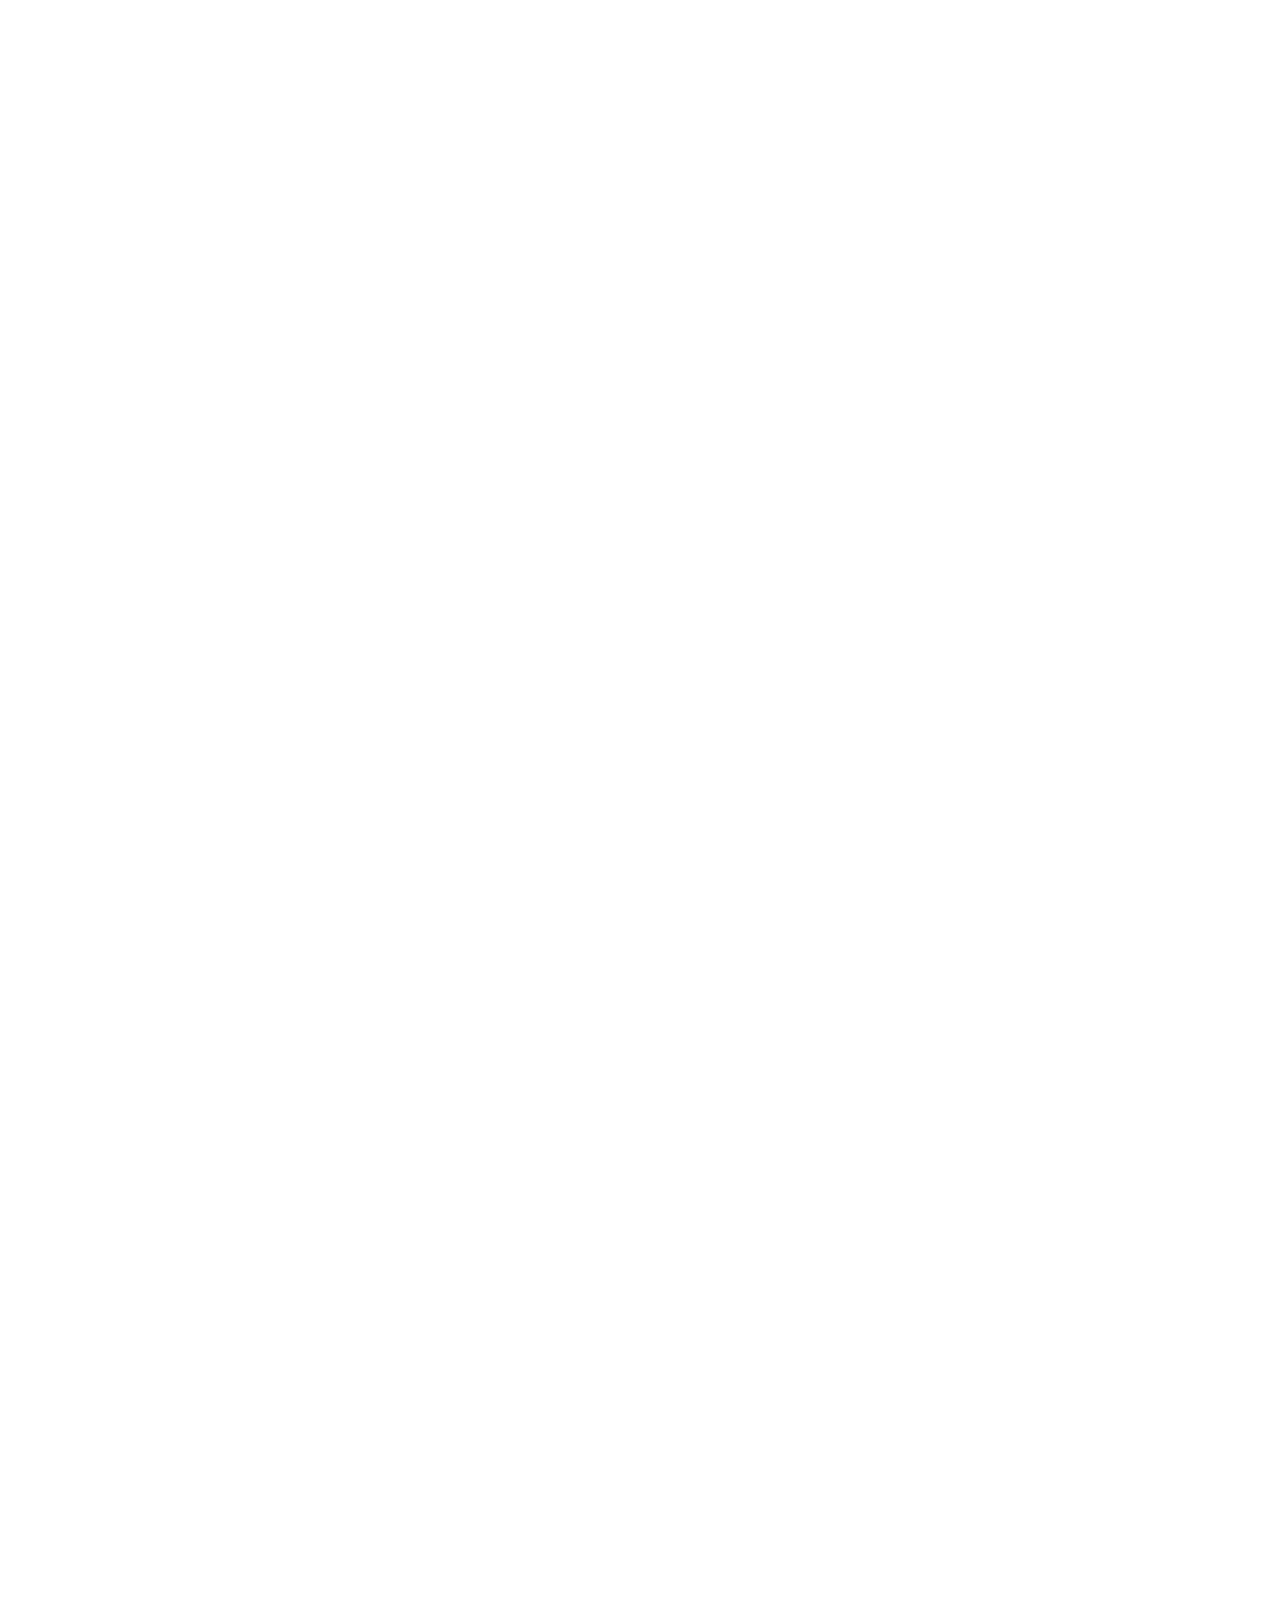
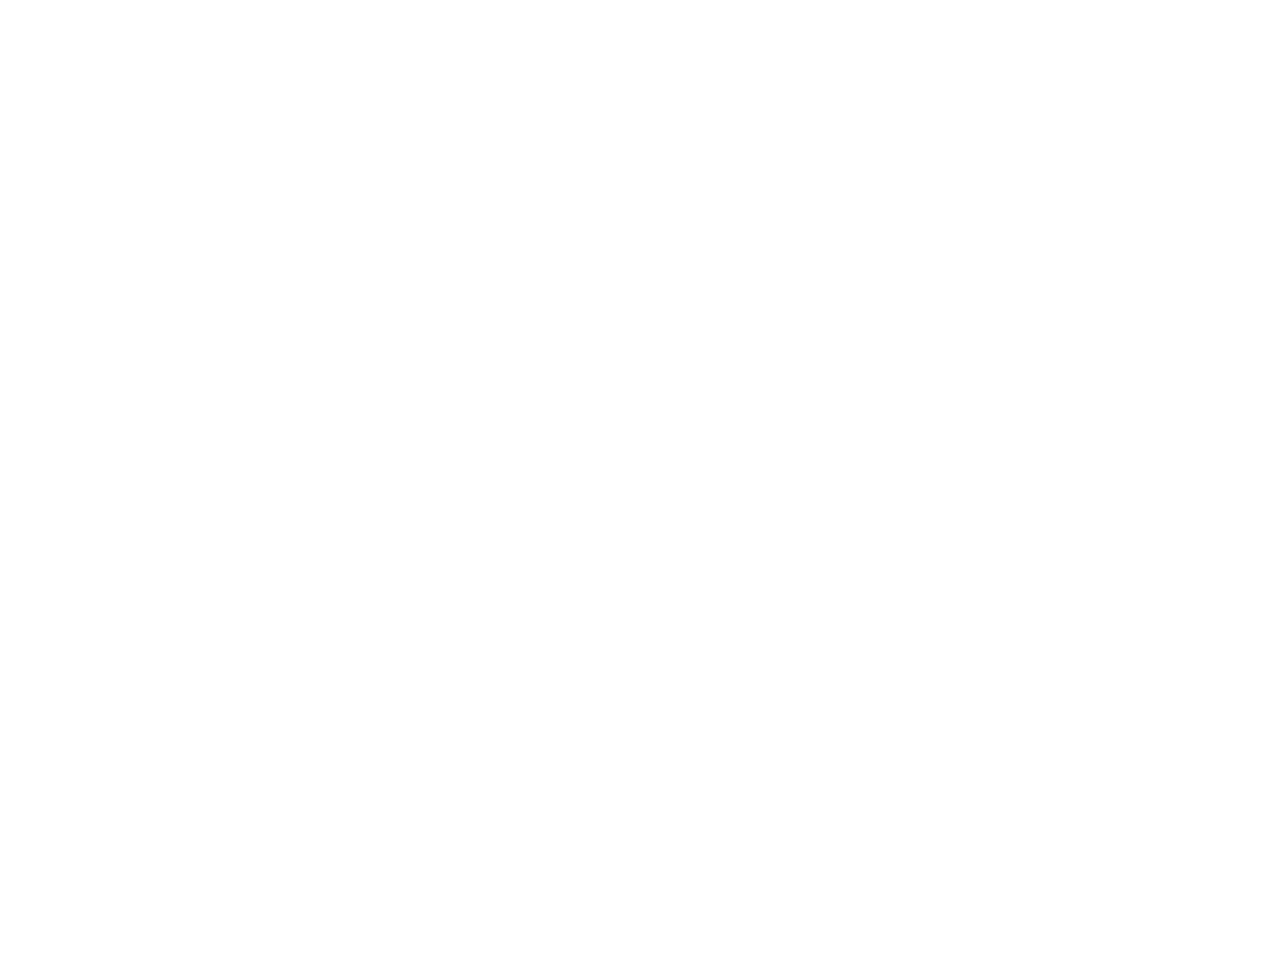
==== www/index.html @ 9e0ec59c "Commented out console.log statements" ====
<!DOCTYPE html>
<html>
<head>
  <meta http-equiv="Content-Type" content="text/html; charset=utf-8">
  <title>Camp Joy App</title>
  <!--<script src="http://localhost:8081/target/target-script-min.js"></script>-->
  <link href="css/sencha-touch.css" rel="stylesheet" type="text/css" />
  <link href="css/fossil.css" rel="stylesheet" type="text/css" />
  <link href="css/campjoy.css" rel="stylesheet" type="text/css" />
  

<!--<script src="js/phonegap-1.0.0.js" type="text/javascript"></script>-->
<script src="js/jquery-1.6.4.min.js" type="text/javascript"></script>
<!--<script src="js/zepto.min.js" type="text/javascript"></script>-->
<script src="js/sencha-touch.js" type="text/javascript"></script>
<!--<script src="js/sencha-touch-debug-w-comments.js" type="text/javascript"></script>-->
<script src="js/index.js" type="text/javascript"></script>
<script src="js/config.js" type="text/javascript"></script>
<script src="js/fossil.js" type="text/javascript"></script>
<script src="js/key.js" type="text/javascript"></script>
<script src="js/views/PhoneApp.js" type="text/javascript"></script>
<script src="js/views/WindowApp.js" type="text/javascript"></script>
<script src="js/views/Home.js" type="text/javascript"></script>
<!--<script src="js/views/About.js" type="text/javascript"></script>-->
<script src="js/views/DichotemousKey.js" type="text/javascript"></script>
<script src="js/views/Catalog.js" type="text/javascript"></script>
<script src="js/views/Specimen.js" type="text/javascript"></script>
<!--<script src="js/model/Question.js" type="text/javascript"></script>-->
<script src="js/model/Specimen.js" type="text/javascript"></script>
</head>
<body>
  <textarea id="info" class="x-hidden-display">
INFO
        </textarea>
        <textarea id="catalog" class="x-hidden-display">
CATALOG
        </textarea>
  <textarea id="key" class="x-hidden-display">
KEY
        </textarea>
        <textarea id="specimen-list" class="x-hidden-display">
{name}
        </textarea>        
<textarea id="specimenDetail" class="x-hidden-display" style="padding:5px;">
	{description}
	<!--tpl for="drawing_image">
		<div style="padding-top:5px;">
			<img src="images/{.}" width="200px">
		</div>
	</tpl-->
</textarea>
<textarea id="nav" class="x-hidden-display">
            {text}
        </textarea>
        
<textarea id="eventDetails" class="x-hidden-display">
            {pubDate:date("M d, Y h:i A")}
            <br />
            <a href="link">More Info...</a>
            <br />
            {description}
        </textarea>
        
<textarea id="tweet" class="x-hidden-display">
            <div class="tweet">
                {text}
            </div>
        </textarea>
<textarea id="event" class="x-hidden-display">
            <div class="event">
                {title}
            </div>
        </textarea>
        
<textarea id="keyOptions" class="x-hidden-display">
	<tpl for=".">
		<div id="options{#}" class="key-option key-item" data-selectedoption="{next_statement_pair}" data-index="{#}">
           <img src="images/{help_image}">
           <br />{statement}
        </div>
        <tpl if="xindex < xcount">
        	<div class="key-option-or">OR</div>	
        </tpl>
	</tpl>
</textarea>

</body>
</html>
---- www/css/sencha-touch.css ----
body,div,dl,dt,dd,ul,ol,li,h1,h2,h3,h4,h5,h6,pre,code,form,fieldset,legend,input,textarea,p,blockquote,th,td{margin:0;padding:0}table{border-collapse:collapse;border-spacing:0}fieldset,img{border:0}address,caption,cite,code,dfn,em,strong,th,var{font-style:normal;font-weight:normal}li{list-style:none}caption,th{text-align:left}h1,h2,h3,h4,h5,h6{font-size:100%;font-weight:normal}q:before,q:after{content:""}abbr,acronym{border:0;font-variant:normal}sup{vertical-align:text-top}sub{vertical-align:text-bottom}input,textarea,select{font-family:inherit;font-size:inherit;font-weight:inherit}*:focus{outline:none}html,body{font-family:"Helvetica Neue", HelveticaNeue, "Helvetica-Neue", Helvetica, "BBAlpha Sans", sans-serif;font-weight:normal;position:relative}*,*:after,*:before{-webkit-box-sizing:border-box;box-sizing:border-box;-webkit-user-select:none;-webkit-text-size-adjust:none;-webkit-touch-callout:none;-webkit-tap-highlight-color:rgba(0, 0, 0, 0)}html,body,.x-body-stretcher{width:100%;height:100%}.x-ios.x-tablet .x-landscape *{-webkit-text-stroke:1px transparent}body{font-size:104%}body.x-ios{-webkit-backface-visibility:hidden}body.x-android.x-phone{font-size:116%}body.x-ios.x-phone{font-size:114%}body.x-desktop{font-size:114%}input,textarea{-webkit-user-select:text}.x-hidden-visibility{visibility:hidden !important}.x-hidden-display,.x-field-slider .x-field-mask,.x-field-toggle .x-field-mask,.x-field-checkbox .x-field-mask,.x-field-radio .x-field-mask,.x-field-hidden{display:none !important}.x-hidden-offsets{position:absolute !important;left:-10000em;top:-10000em;visibility:hidden}.x-fullscreen{position:absolute !important;top:0px;left:0px}.x-desktop .x-body-stretcher{margin-bottom:0px}.x-scroller-parent{overflow:hidden !important}.x-scroller-parent,.x-scroller{position:relative}.x-ios .x-scroller,.x-ios .x-scroller > *{-webkit-transform:translate3d(0, 0, 0)}.x-draggable{z-index:1}.x-scrollbar{position:absolute;z-index:10;-webkit-transition-property:opacity;-webkit-transition-duration:250ms;-webkit-border-radius:4px;opacity:0}.x-android .x-scrollbar{-webkit-transition-property:none;-webkit-transition-duration:0ms;-webkit-border-radius:0px}.x-scrollbar-dark{background-color:rgba(0, 0, 0, 0.6);border:1px solid rgba(255, 255, 255, 0.2)}.x-scrollbar-light{background-color:rgba(255, 255, 255, 0.6);border:1px solid rgba(0, 0, 0, 0.2)}.x-scrollbar-vertical{top:0;right:4px;width:4px}.x-scrollbar-horizontal{left:0;bottom:4px;height:4px}.x-mask{position:absolute;top:0;left:0;z-index:8000;display:-webkit-box;display:box;-webkit-box-align:center;box-align:center;-webkit-box-pack:center;box-pack:center;background:rgba(0, 0, 0, 0.3) center center no-repeat}.x-mask.x-mask-gray{background-color:rgba(0, 0, 0, 0.5)}.x-mask .x-mask-loading{display:-webkit-box;display:box;-webkit-box-orient:vertical;box-orient:vertical;-webkit-box-align:center;box-align:center;-webkit-box-pack:center;box-pack:center;-webkit-border-radius:0.5em;border-radius:0.5em;color:#fff;text-align:center;padding:.4em;font-weight:bold;display:block;width:8.5em;height:8.5em;background:rgba(0, 0, 0, 0.25)}.x-mask .x-loading-spinner{margin:1em auto .2em}.x-mask .x-loading-msg{font-size:.95em;text-shadow:rgba(0, 0, 0, 0.5) 0 -0.08em 0}.x-floating{position:absolute !important;z-index:10000 !important;top:0;left:0}.x-dragging{opacity:0.7}.x-panel-list{background-color:#bacfe8}.x-html{-webkit-user-select:auto;-webkit-touch-callout:inherit;line-height:1.5;color:#333;font-size:.8em;padding:1.2em}.x-html body{line-height:1.5;font-family:"Helvetica Neue", Arial, Helvetica, sans-serif;color:#333333;font-size:75%}.x-html h1,.x-html h2,.x-html h3,.x-html h4,.x-html h5,.x-html h6{font-weight:normal;color:#222222}.x-html h1 img,.x-html h2 img,.x-html h3 img,.x-html h4 img,.x-html h5 img,.x-html h6 img{margin:0}.x-html h1{font-size:3em;line-height:1;margin-bottom:0.50em}.x-html h2{font-size:2em;margin-bottom:0.75em}.x-html h3{font-size:1.5em;line-height:1;margin-bottom:1.00em}.x-html h4{font-size:1.2em;line-height:1.25;margin-bottom:1.25em}.x-html h5{font-size:1em;font-weight:bold;margin-bottom:1.50em}.x-html h6{font-size:1em;font-weight:bold}.x-html p{margin:0 0 1.5em}.x-html p .left{display:inline;float:left;margin:1.5em 1.5em 1.5em 0;padding:0}.x-html p .right{display:inline;float:right;margin:1.5em 0 1.5em 1.5em;padding:0}.x-html a{text-decoration:underline;color:#0066cc}.x-html a:visited{color:#004c99}.x-html a:focus{color:#0099ff}.x-html a:hover{color:#0099ff}.x-html a:active{color:#bf00ff}.x-html blockquote{margin:1.5em;color:#666666;font-style:italic}.x-html strong,.x-html dfn{font-weight:bold}.x-html em,.x-html dfn{font-style:italic}.x-html sup,.x-html sub{line-height:0}.x-html abbr,.x-html acronym{border-bottom:1px dotted #666666}.x-html address{margin:0 0 1.5em;font-style:italic}.x-html del{color:#666666}.x-html pre{margin:1.5em 0;white-space:pre}.x-html pre,.x-html code,.x-html tt{font:1em "andale mono", "lucida console", monospace;line-height:1.5}.x-html li ul,.x-html li ol{margin:0}.x-html ul,.x-html ol{margin:0 1.5em 1.5em 0;padding-left:1.5em}.x-html ul{list-style-type:disc}.x-html ol{list-style-type:decimal}.x-html dl{margin:0 0 1.5em 0}.x-html dl dt{font-weight:bold}.x-html dd{margin-left:1.5em}.x-html table{margin-bottom:1.4em;width:100%}.x-html th{font-weight:bold}.x-html thead th{background:#c3d9ff}.x-html th,.x-html td,.x-html caption{padding:4px 10px 4px 5px}.x-html table.striped tr:nth-child(even) td,.x-html table tr.even td{background:#e5ecf9}.x-html tfoot{font-style:italic}.x-html caption{background:#eeeeee}.x-html .quiet{color:#666666}.x-html .loud{color:#111111}.x-html ul li{list-style-type:circle}.x-html ol li{list-style-type:decimal}.x-video{background-color:#000}.x-sortable .x-dragging{opacity:1;z-index:5}.x-fullscreen{background:#eeeeee}.x-map{background-color:#edeae2;width:100%;height:100%}.x-mask-map{background:transparent !important}.x-panel,.x-panel-body{position:relative}.x-floating.x-panel,.x-floating.x-carousel{padding:6px;-webkit-border-radius:0.3em;border-radius:0.3em;-webkit-box-shadow:rgba(0, 0, 0, 0.8) 0 0.2em 0.6em;background-color:black;background-image:none}.x-floating.x-panel.x-panel-light,.x-floating.x-carousel.x-panel-light{background-color:#354f6e;background-image:none}.x-floating .x-panel-body,.x-floating .x-carousel-body{background-color:#fff;-webkit-border-radius:0.3em;border-radius:0.3em}.x-anchor{width:1.631em;height:0.7em;position:absolute;z-index:1;-webkit-mask:0 0 url('[data-uri]') no-repeat;-webkit-mask-size:1.631em 0.7em;overflow:hidden;background-color:black}.x-anchor.x-anchor-bottom{-webkit-transform:rotate(180deg);background-color:black}.x-anchor.x-anchor-left{-webkit-transform:rotate(270deg)}.x-anchor.x-anchor-right{-webkit-transform:rotate(90deg)}.x-floating.x-panel-light:after{background-color:#354f6e}.x-button{-webkit-background-clip:padding;background-clip:padding-box;-webkit-border-radius:0.4em;border-radius:0.4em;display:-webkit-box;display:box;-webkit-box-align:center;box-align:center;min-height:1.8em;padding:.3em .6em;position:relative;overflow:hidden}.x-button,.x-toolbar .x-button{border:0.1em solid #999999;border-top-color:#a6a6a6;color:black;text-shadow:rgba(255, 255, 255, 0.25) 0 0.08em 0;-webkit-box-shadow:rgba(255, 255, 255, 0.1) 0 0.1em 0}.x-button.x-button-back:before,.x-button.x-button-forward:before,.x-toolbar .x-button.x-button-back:before,.x-toolbar .x-button.x-button-forward:before{background:#999999}.x-button,.x-button.x-button-back:after,.x-button.x-button-forward:after,.x-toolbar .x-button,.x-toolbar .x-button.x-button-back:after,.x-toolbar .x-button.x-button-forward:after{background-color:#ccc;background-image:-webkit-gradient(linear, 50% 0%, 50% 100%, color-stop(0%, #ffffff), color-stop(2%, #dedede), color-stop(100%, #bababa));background-image:-webkit-linear-gradient(#ffffff,#dedede 2%,#bababa);background-image:linear-gradient(#ffffff,#dedede 2%,#bababa)}.x-button img.x-icon-mask,.x-toolbar .x-button img.x-icon-mask{background-color:black;background-image:-webkit-gradient(linear, 50% 0%, 50% 100%, color-stop(0%, #4d4d4d), color-stop(2%, #121212), color-stop(100%, #000000));background-image:-webkit-linear-gradient(#4d4d4d,#121212 2%,#000000);background-image:linear-gradient(#4d4d4d,#121212 2%,#000000)}.x-button.x-button-pressed,.x-button.x-button-active,.x-toolbar .x-button.x-button-pressed,.x-toolbar .x-button.x-button-active{-webkit-box-shadow:inset #aaa1a1 0 0 0.1em, rgba(255, 255, 255, 0.1) 0 0.1em 0}.x-button.x-button-pressed,.x-button.x-button-pressed:after,.x-button.x-button-active,.x-button.x-button-active:after,.x-toolbar .x-button.x-button-pressed,.x-toolbar .x-button.x-button-pressed:after,.x-toolbar .x-button.x-button-active,.x-toolbar .x-button.x-button-active:after{background-color:#bababa;background-image:-webkit-gradient(linear, 50% 0%, 50% 100%, color-stop(0%, #a1a1a1), color-stop(10%, #adadad), color-stop(65%, #bababa), color-stop(100%, #bbbbbb));background-image:-webkit-linear-gradient(#a1a1a1,#adadad 10%,#bababa 65%,#bbbbbb);background-image:linear-gradient(#a1a1a1,#adadad 10%,#bababa 65%,#bbbbbb)}.x-button img{width:2.1em;height:2.1em;background-repeat:no-repeat;background-position:center;display:block}.x-button img.x-icon-mask{width:1.3em;height:1.3em;-webkit-mask-size:1.3em}.x-button.x-item-disabled .x-button-label,.x-button.x-item-disabled .x-hasbadge .x-badge,.x-hasbadge .x-button.x-item-disabled .x-badge,.x-button.x-item-disabled img{opacity:.5}.x-button-round,.x-button.x-button-action-round,.x-button.x-button-confirm-round,.x-button.x-button-decline-round{-webkit-border-radius:0.9em;border-radius:0.9em;padding:0.1em 0.9em}.x-button-small,.x-button.x-button-action-small,.x-button.x-button-confirm-small,.x-button.x-button-decline-small,.x-toolbar .x-button-small,.x-toolbar .x-button.x-button-action-small,.x-toolbar .x-button.x-button-confirm-small,.x-toolbar .x-button.x-button-decline-small{-webkit-border-radius:0.3em;border-radius:0.3em;padding:.2em .4em;min-height:0}.x-button-small .x-button-label,.x-button.x-button-action-small .x-button-label,.x-button.x-button-confirm-small .x-button-label,.x-button.x-button-decline-small .x-button-label,.x-button-small .x-hasbadge .x-badge,.x-hasbadge .x-button-small .x-badge,.x-button.x-button-action-small .x-hasbadge .x-badge,.x-hasbadge .x-button.x-button-action-small .x-badge,.x-button.x-button-confirm-small .x-hasbadge .x-badge,.x-hasbadge .x-button.x-button-confirm-small .x-badge,.x-button.x-button-decline-small .x-hasbadge .x-badge,.x-hasbadge .x-button.x-button-decline-small .x-badge,.x-toolbar .x-button-small .x-button-label,.x-toolbar .x-button.x-button-action-small .x-button-label,.x-toolbar .x-button.x-button-confirm-small .x-button-label,.x-toolbar .x-button.x-button-decline-small .x-button-label,.x-toolbar .x-button-small .x-hasbadge .x-badge,.x-hasbadge .x-toolbar .x-button-small .x-badge,.x-toolbar .x-button.x-button-action-small .x-hasbadge .x-badge,.x-hasbadge .x-toolbar .x-button.x-button-action-small .x-badge,.x-toolbar .x-button.x-button-confirm-small .x-hasbadge .x-badge,.x-hasbadge .x-toolbar .x-button.x-button-confirm-small .x-badge,.x-toolbar .x-button.x-button-decline-small .x-hasbadge .x-badge,.x-hasbadge .x-toolbar .x-button.x-button-decline-small .x-badge{font-size:.6em}.x-button-small img,.x-button.x-button-action-small img,.x-button.x-button-confirm-small img,.x-button.x-button-decline-small img,.x-toolbar .x-button-small img,.x-toolbar .x-button.x-button-action-small img,.x-toolbar .x-button.x-button-confirm-small img,.x-toolbar .x-button.x-button-decline-small img{width:.75em;height:.75em}.x-iconalign-left,.x-icon-align-right{-webkit-box-orient:horizontal;box-orient:horizontal;-webkit-box-direction:reverse;box-direction:reverse}.x-iconalign-top,.x-iconalign-bottom{-webkit-box-orient:vertical;box-orient:vertical}.x-iconalign-bottom,.x-iconalign-right{-webkit-box-direction:normal;box-direction:normal}.x-iconalign-left,.x-iconalign-top{-webkit-box-direction:reverse;box-direction:reverse}.x-iconalign-left .x-button-label,.x-iconalign-left .x-hasbadge .x-badge,.x-hasbadge .x-iconalign-left .x-badge{margin-left:0.3em}.x-iconalign-right .x-button-label,.x-iconalign-right .x-hasbadge .x-badge,.x-hasbadge .x-iconalign-right .x-badge{margin-right:0.3em}.x-button-label,.x-hasbadge .x-badge{-webkit-box-flex:1;box-flex:1;-webkit-box-align:center;box-align:center;white-space:nowrap;text-overflow:ellipsis;text-align:center;font-weight:bold;line-height:1.2em;display:block;overflow:hidden}.x-toolbar .x-button{margin:0 .2em;padding:.3em .6em}.x-toolbar .x-button .x-button-label,.x-toolbar .x-button .x-hasbadge .x-badge,.x-hasbadge .x-toolbar .x-button .x-badge{font-size:.7em}.x-button-forward,.x-button-back{position:relative;overflow:visible;height:1.8em;z-index:1}.x-button-forward:before,.x-button-forward:after,.x-button-back:before,.x-button-back:after{content:"";position:absolute;width:0.773em;height:1.8em;top:-0.1em;left:auto;z-index:2;-webkit-mask:0.145em 0 url('[data-uri]') no-repeat;-webkit-mask-size:0.773em 1.8em;overflow:hidden}.x-button-back,.x-toolbar .x-button-back{margin-left:0.828em;padding-left:.4em}.x-button-back:before,.x-toolbar .x-button-back:before{left:-0.693em}.x-button-back:after,.x-toolbar .x-button-back:after{left:-0.628em}.x-button-forward,.x-toolbar .x-button-forward{margin-right:0.828em;padding-right:.4em}.x-button-forward:before,.x-button-forward:after,.x-toolbar .x-button-forward:before,.x-toolbar .x-button-forward:after{-webkit-mask:-0.145em 0 url('[data-uri]') no-repeat}.x-button-forward:before,.x-toolbar .x-button-forward:before{right:-0.693em}.x-button-forward:after,.x-toolbar .x-button-forward:after{right:-0.628em}.x-button.x-button-plain,.x-toolbar .x-button.x-button-plain{background:none;border:0 none;-webkit-box-shadow:none;box-shadow:none;-webkit-border-radius:none;border-radius:none;min-height:0;text-shadow:none;height:auto;line-height:auto;margin:-1.5em -0.5em;padding:1.3em 1em;height:1.8em}.x-button.x-button-plain > *,.x-toolbar .x-button.x-button-plain > *{overflow:visible;margin-top:-0.75em}.x-button.x-button-plain img,.x-toolbar .x-button.x-button-plain img{-webkit-mask-size:1.4em;width:1.4em;height:1.4em}.x-button.x-button-plain.x-button-pressed,.x-toolbar .x-button.x-button-plain.x-button-pressed{background:none;-webkit-box-shadow:none;background-image:-webkit-gradient(radial, 50% 50%, 0, 50% 50%, 24, color-stop(0%, rgba(119,178,248,0.7)), color-stop(100%, rgba(119,178,248,0)));background-image:-webkit-radial-gradient(rgba(119,178,248,0.7),rgba(119,178,248,0) 24px);background-image:radial-gradient(rgba(119,178,248,0.7),rgba(119,178,248,0) 24px)}.x-button.x-button-plain.x-button-pressed img,.x-toolbar .x-button.x-button-plain.x-button-pressed img{background-color:#fff;background-image:-webkit-gradient(linear, 50% 0%, 50% 100%, color-stop(0%, #e6e6e6), color-stop(10%, #f2f2f2), color-stop(65%, #ffffff), color-stop(100%, #ffffff));background-image:-webkit-linear-gradient(#e6e6e6,#f2f2f2 10%,#ffffff 65%,#ffffff);background-image:linear-gradient(#e6e6e6,#f2f2f2 10%,#ffffff 65%,#ffffff)}.x-segmentedbutton .x-button{-webkit-border-radius:0;border-radius:0;margin:0}.x-segmentedbutton .x-button:first-child{-webkit-border-top-left-radius:0.4em;border-top-left-radius:0.4em;-webkit-border-bottom-left-radius:0.4em;border-bottom-left-radius:0.4em}.x-segmentedbutton .x-button:last-child{-webkit-border-top-right-radius:0.4em;border-top-right-radius:0.4em;-webkit-border-bottom-right-radius:0.4em;border-bottom-right-radius:0.4em}.x-segmentedbutton .x-button:not(:first-child){border-left:0}.x-hasbadge{overflow:visible}.x-hasbadge .x-badge{-webkit-border-radius:1em;border-radius:1em;-webkit-background-clip:padding;background-clip:padding-box;padding:.15em .25em;z-index:30;text-shadow:rgba(0, 0, 0, 0.5) 0 -0.08em 0;-webkit-box-shadow:#000 0 .1em .2em;overflow:hidden;color:#fff;border:2px solid #fff;position:absolute;width:auto;min-width:2em;height:2em;line-height:1.2em;font-size:.6em;top:-0.15em;right:0px;max-width:100%;background-color:#990000;background-image:-webkit-gradient(linear, 50% 0%, 50% 100%, color-stop(0%, #e60000), color-stop(50%, #b30000), color-stop(51%, #990000), color-stop(100%, #800000));background-image:-webkit-linear-gradient(#e60000,#b30000 50%,#990000 51%,#800000);background-image:linear-gradient(#e60000,#b30000 50%,#990000 51%,#800000);display:inline-block}.x-tab img.action,.x-button img.x-icon-mask.action{-webkit-mask-image:url('[data-uri]')}.x-tab img.add,.x-button img.x-icon-mask.add{-webkit-mask-image:url('[data-uri]')}.x-tab img.arrow_down,.x-button img.x-icon-mask.arrow_down{-webkit-mask-image:url('[data-uri]')}.x-tab img.arrow_left,.x-button img.x-icon-mask.arrow_left{-webkit-mask-image:url('[data-uri]')}.x-tab img.arrow_right,.x-button img.x-icon-mask.arrow_right{-webkit-mask-image:url('[data-uri]')}.x-tab img.arrow_up,.x-button img.x-icon-mask.arrow_up{-webkit-mask-image:url('[data-uri]')}.x-tab img.compose,.x-button img.x-icon-mask.compose{-webkit-mask-image:url('[data-uri]')}.x-tab img.delete,.x-button img.x-icon-mask.delete{-webkit-mask-image:url('[data-uri]')}.x-tab img.organize,.x-button img.x-icon-mask.organize{-webkit-mask-image:url('[data-uri]')}.x-tab img.refresh,.x-button img.x-icon-mask.refresh{-webkit-mask-image:url('[data-uri]')}.x-tab img.reply,.x-button img.x-icon-mask.reply{-webkit-mask-image:url('[data-uri]')}.x-tab img.search,.x-button img.x-icon-mask.search{-webkit-mask-image:url('[data-uri]')}.x-tab img.settings,.x-button img.x-icon-mask.settings{-webkit-mask-image:url('[data-uri]')}.x-tab img.star,.x-button img.x-icon-mask.star{-webkit-mask-image:url('[data-uri]')}.x-tab img.trash,.x-button img.x-icon-mask.trash{-webkit-mask-image:url('[data-uri]')}.x-tab img.maps,.x-button img.x-icon-mask.maps{-webkit-mask-image:url('[data-uri]')}.x-tab img.locate,.x-button img.x-icon-mask.locate{-webkit-mask-image:url('[data-uri]')}.x-tab img.home,.x-button img.x-icon-mask.home{-webkit-mask-image:url('[data-uri]')}.x-button.x-button-action,.x-toolbar .x-button.x-button-action,.x-button.x-button-action-round,.x-toolbar .x-button.x-button-action-round,.x-button.x-button-action-small,.x-toolbar .x-button.x-button-action-small{border:0.1em solid #010509;border-top-color:#021022;color:white;text-shadow:rgba(0, 0, 0, 0.5) 0 -0.08em 0;-webkit-box-shadow:rgba(255, 255, 255, 0.1) 0 0.1em 0}.x-button.x-button-action.x-button-back:before,.x-button.x-button-action.x-button-forward:before,.x-toolbar .x-button.x-button-action.x-button-back:before,.x-toolbar .x-button.x-button-action.x-button-forward:before,.x-button.x-button-action-round.x-button-back:before,.x-button.x-button-action-round.x-button-forward:before,.x-toolbar .x-button.x-button-action-round.x-button-back:before,.x-toolbar .x-button.x-button-action-round.x-button-forward:before,.x-button.x-button-action-small.x-button-back:before,.x-button.x-button-action-small.x-button-forward:before,.x-toolbar .x-button.x-button-action-small.x-button-back:before,.x-toolbar .x-button.x-button-action-small.x-button-forward:before{background:#010509}.x-button.x-button-action,.x-button.x-button-action.x-button-back:after,.x-button.x-button-action.x-button-forward:after,.x-toolbar .x-button.x-button-action,.x-toolbar .x-button.x-button-action.x-button-back:after,.x-toolbar .x-button.x-button-action.x-button-forward:after,.x-button.x-button-action-round,.x-button.x-button-action-round.x-button-back:after,.x-button.x-button-action-round.x-button-forward:after,.x-toolbar .x-button.x-button-action-round,.x-toolbar .x-button.x-button-action-round.x-button-back:after,.x-toolbar .x-button.x-button-action-round.x-button-forward:after,.x-button.x-button-action-small,.x-button.x-button-action-small.x-button-back:after,.x-button.x-button-action-small.x-button-forward:after,.x-toolbar .x-button.x-button-action-small,.x-toolbar .x-button.x-button-action-small.x-button-back:after,.x-toolbar .x-button.x-button-action-small.x-button-forward:after{background-color:#06346a;background-image:-webkit-gradient(linear, 50% 0%, 50% 100%, color-stop(0%, #167bf3), color-stop(2%, #07448c), color-stop(100%, #042348));background-image:-webkit-linear-gradient(#167bf3,#07448c 2%,#042348);background-image:linear-gradient(#167bf3,#07448c 2%,#042348)}.x-button.x-button-action img.x-icon-mask,.x-toolbar .x-button.x-button-action img.x-icon-mask,.x-button.x-button-action-round img.x-icon-mask,.x-toolbar .x-button.x-button-action-round img.x-icon-mask,.x-button.x-button-action-small img.x-icon-mask,.x-toolbar .x-button.x-button-action-small img.x-icon-mask{background-color:white;background-image:-webkit-gradient(linear, 50% 0%, 50% 100%, color-stop(0%, #ffffff), color-stop(2%, #ffffff), color-stop(100%, #ddecfd));background-image:-webkit-linear-gradient(#ffffff,#ffffff 2%,#ddecfd);background-image:linear-gradient(#ffffff,#ffffff 2%,#ddecfd)}.x-button.x-button-action.x-button-pressed,.x-button.x-button-action.x-button-active,.x-toolbar .x-button.x-button-action.x-button-pressed,.x-toolbar .x-button.x-button-action.x-button-active,.x-button.x-button-action-round.x-button-pressed,.x-button.x-button-action-round.x-button-active,.x-toolbar .x-button.x-button-action-round.x-button-pressed,.x-toolbar .x-button.x-button-action-round.x-button-active,.x-button.x-button-action-small.x-button-pressed,.x-button.x-button-action-small.x-button-active,.x-toolbar .x-button.x-button-action-small.x-button-pressed,.x-toolbar .x-button.x-button-action-small.x-button-active{-webkit-box-shadow:inset #011023 0 0 0.1em, rgba(255, 255, 255, 0.1) 0 0.1em 0}.x-button.x-button-action.x-button-pressed,.x-button.x-button-action.x-button-pressed:after,.x-button.x-button-action.x-button-active,.x-button.x-button-action.x-button-active:after,.x-toolbar .x-button.x-button-action.x-button-pressed,.x-toolbar .x-button.x-button-action.x-button-pressed:after,.x-toolbar .x-button.x-button-action.x-button-active,.x-toolbar .x-button.x-button-action.x-button-active:after,.x-button.x-button-action-round.x-button-pressed,.x-button.x-button-action-round.x-button-pressed:after,.x-button.x-button-action-round.x-button-active,.x-button.x-button-action-round.x-button-active:after,.x-toolbar .x-button.x-button-action-round.x-button-pressed,.x-toolbar .x-button.x-button-action-round.x-button-pressed:after,.x-toolbar .x-button.x-button-action-round.x-button-active,.x-toolbar .x-button.x-button-action-round.x-button-active:after,.x-button.x-button-action-small.x-button-pressed,.x-button.x-button-action-small.x-button-pressed:after,.x-button.x-button-action-small.x-button-active,.x-button.x-button-action-small.x-button-active:after,.x-toolbar .x-button.x-button-action-small.x-button-pressed,.x-toolbar .x-button.x-button-action-small.x-button-pressed:after,.x-toolbar .x-button.x-button-action-small.x-button-active,.x-toolbar .x-button.x-button-action-small.x-button-active:after{background-color:#042348;background-image:-webkit-gradient(linear, 50% 0%, 50% 100%, color-stop(0%, #010c18), color-stop(10%, #031730), color-stop(65%, #042348), color-stop(100%, #04244b));background-image:-webkit-linear-gradient(#010c18,#031730 10%,#042348 65%,#04244b);background-image:linear-gradient(#010c18,#031730 10%,#042348 65%,#04244b)}.x-button.x-button-confirm,.x-toolbar .x-button.x-button-confirm,.x-button.x-button-confirm-round,.x-toolbar .x-button.x-button-confirm-round,.x-button.x-button-confirm-small,.x-toolbar .x-button.x-button-confirm-small{border:0.1em solid #263501;border-top-color:#374e02;color:white;text-shadow:rgba(0, 0, 0, 0.5) 0 -0.08em 0;-webkit-box-shadow:rgba(255, 255, 255, 0.1) 0 0.1em 0}.x-button.x-button-confirm.x-button-back:before,.x-button.x-button-confirm.x-button-forward:before,.x-toolbar .x-button.x-button-confirm.x-button-back:before,.x-toolbar .x-button.x-button-confirm.x-button-forward:before,.x-button.x-button-confirm-round.x-button-back:before,.x-button.x-button-confirm-round.x-button-forward:before,.x-toolbar .x-button.x-button-confirm-round.x-button-back:before,.x-toolbar .x-button.x-button-confirm-round.x-button-forward:before,.x-button.x-button-confirm-small.x-button-back:before,.x-button.x-button-confirm-small.x-button-forward:before,.x-toolbar .x-button.x-button-confirm-small.x-button-back:before,.x-toolbar .x-button.x-button-confirm-small.x-button-forward:before{background:#263501}.x-button.x-button-confirm,.x-button.x-button-confirm.x-button-back:after,.x-button.x-button-confirm.x-button-forward:after,.x-toolbar .x-button.x-button-confirm,.x-toolbar .x-button.x-button-confirm.x-button-back:after,.x-toolbar .x-button.x-button-confirm.x-button-forward:after,.x-button.x-button-confirm-round,.x-button.x-button-confirm-round.x-button-back:after,.x-button.x-button-confirm-round.x-button-forward:after,.x-toolbar .x-button.x-button-confirm-round,.x-toolbar .x-button.x-button-confirm-round.x-button-back:after,.x-toolbar .x-button.x-button-confirm-round.x-button-forward:after,.x-button.x-button-confirm-small,.x-button.x-button-confirm-small.x-button-back:after,.x-button.x-button-confirm-small.x-button-forward:after,.x-toolbar .x-button.x-button-confirm-small,.x-toolbar .x-button.x-button-confirm-small.x-button-back:after,.x-toolbar .x-button.x-button-confirm-small.x-button-forward:after{background-color:#6c9804;background-image:-webkit-gradient(linear, 50% 0%, 50% 100%, color-stop(0%, #c2fa3b), color-stop(2%, #85bb05), color-stop(100%, #547503));background-image:-webkit-linear-gradient(#c2fa3b,#85bb05 2%,#547503);background-image:linear-gradient(#c2fa3b,#85bb05 2%,#547503)}.x-button.x-button-confirm img.x-icon-mask,.x-toolbar .x-button.x-button-confirm img.x-icon-mask,.x-button.x-button-confirm-round img.x-icon-mask,.x-toolbar .x-button.x-button-confirm-round img.x-icon-mask,.x-button.x-button-confirm-small img.x-icon-mask,.x-toolbar .x-button.x-button-confirm-small img.x-icon-mask{background-color:white;background-image:-webkit-gradient(linear, 50% 0%, 50% 100%, color-stop(0%, #ffffff), color-stop(2%, #ffffff), color-stop(100%, #f4fedc));background-image:-webkit-linear-gradient(#ffffff,#ffffff 2%,#f4fedc);background-image:linear-gradient(#ffffff,#ffffff 2%,#f4fedc)}.x-button.x-button-confirm.x-button-pressed,.x-button.x-button-confirm.x-button-active,.x-toolbar .x-button.x-button-confirm.x-button-pressed,.x-toolbar .x-button.x-button-confirm.x-button-active,.x-button.x-button-confirm-round.x-button-pressed,.x-button.x-button-confirm-round.x-button-active,.x-toolbar .x-button.x-button-confirm-round.x-button-pressed,.x-toolbar .x-button.x-button-confirm-round.x-button-active,.x-button.x-button-confirm-small.x-button-pressed,.x-button.x-button-confirm-small.x-button-active,.x-toolbar .x-button.x-button-confirm-small.x-button-pressed,.x-toolbar .x-button.x-button-confirm-small.x-button-active{-webkit-box-shadow:inset #384f00 0 0 0.1em, rgba(255, 255, 255, 0.1) 0 0.1em 0}.x-button.x-button-confirm.x-button-pressed,.x-button.x-button-confirm.x-button-pressed:after,.x-button.x-button-confirm.x-button-active,.x-button.x-button-confirm.x-button-active:after,.x-toolbar .x-button.x-button-confirm.x-button-pressed,.x-toolbar .x-button.x-button-confirm.x-button-pressed:after,.x-toolbar .x-button.x-button-confirm.x-button-active,.x-toolbar .x-button.x-button-confirm.x-button-active:after,.x-button.x-button-confirm-round.x-button-pressed,.x-button.x-button-confirm-round.x-button-pressed:after,.x-button.x-button-confirm-round.x-button-active,.x-button.x-button-confirm-round.x-button-active:after,.x-toolbar .x-button.x-button-confirm-round.x-button-pressed,.x-toolbar .x-button.x-button-confirm-round.x-button-pressed:after,.x-toolbar .x-button.x-button-confirm-round.x-button-active,.x-toolbar .x-button.x-button-confirm-round.x-button-active:after,.x-button.x-button-confirm-small.x-button-pressed,.x-button.x-button-confirm-small.x-button-pressed:after,.x-button.x-button-confirm-small.x-button-active,.x-button.x-button-confirm-small.x-button-active:after,.x-toolbar .x-button.x-button-confirm-small.x-button-pressed,.x-toolbar .x-button.x-button-confirm-small.x-button-pressed:after,.x-toolbar .x-button.x-button-confirm-small.x-button-active,.x-toolbar .x-button.x-button-confirm-small.x-button-active:after{background-color:#547503;background-image:-webkit-gradient(linear, 50% 0%, 50% 100%, color-stop(0%, #304402), color-stop(10%, #425c02), color-stop(65%, #547503), color-stop(100%, #557803));background-image:-webkit-linear-gradient(#304402,#425c02 10%,#547503 65%,#557803);background-image:linear-gradient(#304402,#425c02 10%,#547503 65%,#557803)}.x-button.x-button-decline,.x-toolbar .x-button.x-button-decline,.x-button.x-button-decline-round,.x-toolbar .x-button.x-button-decline-round,.x-button.x-button-decline-small,.x-toolbar .x-button.x-button-decline-small{border:0.1em solid #630303;border-top-color:#7c0303;color:white;text-shadow:rgba(0, 0, 0, 0.5) 0 -0.08em 0;-webkit-box-shadow:rgba(255, 255, 255, 0.1) 0 0.1em 0}.x-button.x-button-decline.x-button-back:before,.x-button.x-button-decline.x-button-forward:before,.x-toolbar .x-button.x-button-decline.x-button-back:before,.x-toolbar .x-button.x-button-decline.x-button-forward:before,.x-button.x-button-decline-round.x-button-back:before,.x-button.x-button-decline-round.x-button-forward:before,.x-toolbar .x-button.x-button-decline-round.x-button-back:before,.x-toolbar .x-button.x-button-decline-round.x-button-forward:before,.x-button.x-button-decline-small.x-button-back:before,.x-button.x-button-decline-small.x-button-forward:before,.x-toolbar .x-button.x-button-decline-small.x-button-back:before,.x-toolbar .x-button.x-button-decline-small.x-button-forward:before{background:#630303}.x-button.x-button-decline,.x-button.x-button-decline.x-button-back:after,.x-button.x-button-decline.x-button-forward:after,.x-toolbar .x-button.x-button-decline,.x-toolbar .x-button.x-button-decline.x-button-back:after,.x-toolbar .x-button.x-button-decline.x-button-forward:after,.x-button.x-button-decline-round,.x-button.x-button-decline-round.x-button-back:after,.x-button.x-button-decline-round.x-button-forward:after,.x-toolbar .x-button.x-button-decline-round,.x-toolbar .x-button.x-button-decline-round.x-button-back:after,.x-toolbar .x-button.x-button-decline-round.x-button-forward:after,.x-button.x-button-decline-small,.x-button.x-button-decline-small.x-button-back:after,.x-button.x-button-decline-small.x-button-forward:after,.x-toolbar .x-button.x-button-decline-small,.x-toolbar .x-button.x-button-decline-small.x-button-back:after,.x-toolbar .x-button.x-button-decline-small.x-button-forward:after{background-color:#c70505;background-image:-webkit-gradient(linear, 50% 0%, 50% 100%, color-stop(0%, #fb6a6a), color-stop(2%, #ea0606), color-stop(100%, #a40404));background-image:-webkit-linear-gradient(#fb6a6a,#ea0606 2%,#a40404);background-image:linear-gradient(#fb6a6a,#ea0606 2%,#a40404)}.x-button.x-button-decline img.x-icon-mask,.x-toolbar .x-button.x-button-decline img.x-icon-mask,.x-button.x-button-decline-round img.x-icon-mask,.x-toolbar .x-button.x-button-decline-round img.x-icon-mask,.x-button.x-button-decline-small img.x-icon-mask,.x-toolbar .x-button.x-button-decline-small img.x-icon-mask{background-color:white;background-image:-webkit-gradient(linear, 50% 0%, 50% 100%, color-stop(0%, #ffffff), color-stop(2%, #ffffff), color-stop(100%, #fedcdc));background-image:-webkit-linear-gradient(#ffffff,#ffffff 2%,#fedcdc);background-image:linear-gradient(#ffffff,#ffffff 2%,#fedcdc)}.x-button.x-button-decline.x-button-pressed,.x-button.x-button-decline.x-button-active,.x-toolbar .x-button.x-button-decline.x-button-pressed,.x-toolbar .x-button.x-button-decline.x-button-active,.x-button.x-button-decline-round.x-button-pressed,.x-button.x-button-decline-round.x-button-active,.x-toolbar .x-button.x-button-decline-round.x-button-pressed,.x-toolbar .x-button.x-button-decline-round.x-button-active,.x-button.x-button-decline-small.x-button-pressed,.x-button.x-button-decline-small.x-button-active,.x-toolbar .x-button.x-button-decline-small.x-button-pressed,.x-toolbar .x-button.x-button-decline-small.x-button-active{-webkit-box-shadow:inset maroon 0 0 0.1em, rgba(255, 255, 255, 0.1) 0 0.1em 0}.x-button.x-button-decline.x-button-pressed,.x-button.x-button-decline.x-button-pressed:after,.x-button.x-button-decline.x-button-active,.x-button.x-button-decline.x-button-active:after,.x-toolbar .x-button.x-button-decline.x-button-pressed,.x-toolbar .x-button.x-button-decline.x-button-pressed:after,.x-toolbar .x-button.x-button-decline.x-button-active,.x-toolbar .x-button.x-button-decline.x-button-active:after,.x-button.x-button-decline-round.x-button-pressed,.x-button.x-button-decline-round.x-button-pressed:after,.x-button.x-button-decline-round.x-button-active,.x-button.x-button-decline-round.x-button-active:after,.x-toolbar .x-button.x-button-decline-round.x-button-pressed,.x-toolbar .x-button.x-button-decline-round.x-button-pressed:after,.x-toolbar .x-button.x-button-decline-round.x-button-active,.x-toolbar .x-button.x-button-decline-round.x-button-active:after,.x-button.x-button-decline-small.x-button-pressed,.x-button.x-button-decline-small.x-button-pressed:after,.x-button.x-button-decline-small.x-button-active,.x-button.x-button-decline-small.x-button-active:after,.x-toolbar .x-button.x-button-decline-small.x-button-pressed,.x-toolbar .x-button.x-button-decline-small.x-button-pressed:after,.x-toolbar .x-button.x-button-decline-small.x-button-active,.x-toolbar .x-button.x-button-decline-small.x-button-active:after{background-color:#a40404;background-image:-webkit-gradient(linear, 50% 0%, 50% 100%, color-stop(0%, #720303), color-stop(10%, #8b0404), color-stop(65%, #a40404), color-stop(100%, #a70404));background-image:-webkit-linear-gradient(#720303,#8b0404 10%,#a40404 65%,#a70404);background-image:linear-gradient(#720303,#8b0404 10%,#a40404 65%,#a70404)}.x-sheet{padding:0.7em;border-top:1px solid #030507;background-color:rgba(0, 0, 0, 0.9);background-image:-webkit-gradient(linear, 50% 0%, 50% 100%, color-stop(0%, rgba(50,74,103,0.9)), color-stop(2%, rgba(12,17,24,0.9)), color-stop(100%, rgba(0,0,0,0.9)));background-image:-webkit-linear-gradient(rgba(50,74,103,0.9),rgba(12,17,24,0.9) 2%,rgba(0,0,0,0.9));background-image:linear-gradient(rgba(50,74,103,0.9),rgba(12,17,24,0.9) 2%,rgba(0,0,0,0.9))}.x-sheet .x-sheet-body .x-button{margin-bottom:0.5em}.x-sheet-body{position:relative}.x-sheet.x-picker{padding:0}.x-sheet.x-picker > .x-sheet-body{position:relative;background-color:#fff;-webkit-border-radius:0.4em;border-radius:0.4em;-webkit-background-clip:padding;background-clip:padding-box;overflow:hidden;margin:0.7em}.x-sheet.x-picker > .x-sheet-body:before,.x-sheet.x-picker > .x-sheet-body:after{z-index:1;content:"";position:absolute;width:100%;height:30%;top:0;left:0}.x-sheet.x-picker > .x-sheet-body:before{top:auto;-webkit-border-bottom-left-radius:0.4em;border-bottom-left-radius:0.4em;-webkit-border-bottom-right-radius:0.4em;border-bottom-right-radius:0.4em;bottom:0;background-image:-webkit-gradient(linear, 50% 0%, 50% 100%, color-stop(0%, #ffffff), color-stop(100%, #bbbbbb));background-image:-webkit-linear-gradient(#ffffff,#bbbbbb);background-image:linear-gradient(#ffffff,#bbbbbb)}.x-sheet.x-picker > .x-sheet-body:after{-webkit-border-top-left-radius:0.4em;border-top-left-radius:0.4em;-webkit-border-top-right-radius:0.4em;border-top-right-radius:0.4em;background-image:-webkit-gradient(linear, 50% 0%, 50% 100%, color-stop(0%, #bbbbbb), color-stop(100%, #ffffff));background-image:-webkit-linear-gradient(#bbbbbb,#ffffff);background-image:linear-gradient(#bbbbbb,#ffffff)}.x-picker-slot{z-index:2;position:relative;-webkit-box-shadow:rgba(0, 0, 0, 0.4) -1px 0 1px}.x-picker-slot:first-child{-webkit-box-shadow:none}.x-picker-mask{position:absolute;top:0;left:0;right:0;bottom:0;z-index:3;display:-webkit-box;display:box;-webkit-box-align:stretch;box-align:stretch;-webkit-box-orient:vertical;box-orient:vertical;-webkit-box-pack:center;box-pack:center;pointer-events:none}.x-picker-bar{border-top:0.12em solid #06346a;border-bottom:0.12em solid #06346a;height:2.5em;background-color:rgba(13, 117, 242, 0.3);background-image:-webkit-gradient(linear, 50% 0%, 50% 100%, color-stop(0%, rgba(158,200,250,0.3)), color-stop(2%, rgba(47,137,244,0.3)), color-stop(100%, rgba(11,101,208,0.3)));background-image:-webkit-linear-gradient(rgba(158,200,250,0.3),rgba(47,137,244,0.3) 2%,rgba(11,101,208,0.3));background-image:linear-gradient(rgba(158,200,250,0.3),rgba(47,137,244,0.3) 2%,rgba(11,101,208,0.3));-webkit-box-shadow:rgba(0, 0, 0, 0.2) 0 0.2em 0.2em}.x-picker-slot-title{background-color:#345b89;background-image:-webkit-gradient(linear, 50% 0%, 50% 100%, color-stop(0%, #85a7d1), color-stop(2%, #3e6ca3), color-stop(100%, #2a496f));background-image:-webkit-linear-gradient(#85a7d1,#3e6ca3 2%,#2a496f);background-image:linear-gradient(#85a7d1,#3e6ca3 2%,#2a496f);border-top:1px solid #345b89;border-bottom:1px solid #182a3f;font-weight:bold;font-size:0.8em;color:#0d1116;padding:0.2em 1.02em;-webkit-box-shadow:0px 0.1em 0.3em rgba(0, 0, 0, 0.3);text-shadow:rgba(255, 255, 255, 0.25) 0 0.08em 0}.x-picker-item{vertical-align:middle;height:2.5em;line-height:2.5em;font-weight:bold;padding:0 10px 0 10px;text-overflow:ellipsis;overflow:hidden;white-space:nowrap}.x-picker-right{text-align:right}.x-picker-center{text-align:center}.x-picker-left{text-align:left}.x-tabbar.x-docked-top{border-bottom:.1em solid;height:2.6em;padding:0 .8em}.x-tabbar.x-docked-top .x-tab{margin:.4em .2em;padding:0.4em 0.8em;height:1.8em;-webkit-border-radius:0.9em;border-radius:0.9em}.x-tabbar.x-docked-top .x-tab-active{-webkit-box-shadow:rgba(255, 255, 255, 0.2) 0 0.1em 0.1em, inset rgba(0, 0, 0, 0.3) 0 0.1em 0.2em}.x-tabbar.x-docked-top .x-button-label,.x-tabbar.x-docked-top .x-hasbadge .x-badge,.x-hasbadge .x-tabbar.x-docked-top .x-badge{font-size:.8em;line-height:1.2em;text-rendering:optimizeLegibility;-webkit-font-smoothing:antialiased}.x-tabbar.x-docked-bottom{border-top:.1em solid;height:3em}.x-tabbar.x-docked-bottom .x-tab{display:-webkit-box;display:box;-webkit-box-direction:reverse;box-direction:reverse;-webkit-box-orient:vertical;box-orient:vertical;-webkit-border-radius:0.25em;border-radius:0.25em;margin:.15em;min-width:3.3em;position:relative}.x-tabbar.x-docked-bottom .x-tab img{-webkit-mask-size:1.65em;width:1.65em;height:1.65em;display:block;margin:.4em auto .1em;position:relative}.x-tabbar.x-docked-bottom .x-tab .x-button-label,.x-tabbar.x-docked-bottom .x-tab .x-hasbadge .x-badge,.x-hasbadge .x-tabbar.x-docked-bottom .x-tab .x-badge{margin:0;font-size:9px;line-height:12px;text-rendering:optimizeLegibility;-webkit-font-smoothing:antialiased}.x-tabbar.x-docked-bottom .x-tab-active{-webkit-box-shadow:inset rgba(255, 255, 255, 0.3) 0 0 0.1em}.x-tab img.bookmarks,.x-button img.x-icon-mask.bookmarks{-webkit-mask-image:url('[data-uri]')}.x-tab img.download,.x-button img.x-icon-mask.download{-webkit-mask-image:url('[data-uri]')}.x-tab img.favorites,.x-button img.x-icon-mask.favorites{-webkit-mask-image:url('[data-uri]')}.x-tab img.info,.x-button img.x-icon-mask.info{-webkit-mask-image:url('[data-uri]')}.x-tab img.more,.x-button img.x-icon-mask.more{-webkit-mask-image:url('[data-uri]')}.x-tab img.time,.x-button img.x-icon-mask.time{-webkit-mask-image:url('[data-uri]')}.x-tab img.user,.x-button img.x-icon-mask.user{-webkit-mask-image:url('[data-uri]')}.x-tab img.team,.x-button img.x-icon-mask.team{-webkit-mask-image:url('[data-uri]')}.x-tabbar-light{background-color:#475c76;background-image:-webkit-gradient(linear, 50% 0%, 50% 100%, color-stop(0%, #96a9c0), color-stop(2%, #546e8c), color-stop(100%, #394b5f));background-image:-webkit-linear-gradient(#96a9c0,#546e8c 2%,#394b5f);background-image:linear-gradient(#96a9c0,#546e8c 2%,#394b5f);border-color:#3d5066}.x-tabbar-light .x-tab{color:#b6c3d3}.x-tabbar-light .x-tab-active{color:white}.x-tabbar-light .x-tab-pressed{color:white}.x-tabbar-light.x-docked-bottom .x-tab{text-shadow:rgba(0, 0, 0, 0.5) 0 -0.08em 0}.x-tabbar-light.x-docked-bottom .x-tab img{background-color:#768fad;background-image:-webkit-gradient(linear, 50% 0%, 50% 100%, color-stop(0%, #d5dde6), color-stop(2%, #8ca1ba), color-stop(100%, #607d9f));background-image:-webkit-linear-gradient(#d5dde6,#8ca1ba 2%,#607d9f);background-image:linear-gradient(#d5dde6,#8ca1ba 2%,#607d9f)}.x-tabbar-light.x-docked-bottom .x-tab-active{background-color:#506986;background-image:-webkit-gradient(linear, 50% 0%, 50% 100%, color-stop(0%, #a6b6c9), color-stop(2%, #5e7a9c), color-stop(100%, #43576f));background-image:-webkit-linear-gradient(#a6b6c9,#5e7a9c 2%,#43576f);background-image:linear-gradient(#a6b6c9,#5e7a9c 2%,#43576f);text-shadow:rgba(0, 0, 0, 0.5) 0 -0.08em 0}.x-tabbar-light.x-docked-bottom .x-tab-active img{background-color:#003370;background-image:-webkit-gradient(linear, 50% 0%, 50% 100%, color-stop(0%, #0056bd), color-stop(50%, #003f8a), color-stop(51%, #003370), color-stop(100%, #002757));background-image:-webkit-linear-gradient(#0056bd,#003f8a 50%,#003370 51%,#002757);background-image:linear-gradient(#0056bd,#003f8a 50%,#003370 51%,#002757)}.x-tabbar-light.x-docked-top .x-tab-active{background-color:#3d5066;background-image:-webkit-gradient(linear, 50% 0%, 50% 100%, color-stop(0%, #2a3746), color-stop(10%, #344356), color-stop(65%, #3d5066), color-stop(100%, #3e5167));background-image:-webkit-linear-gradient(#2a3746,#344356 10%,#3d5066 65%,#3e5167);background-image:linear-gradient(#2a3746,#344356 10%,#3d5066 65%,#3e5167);color:white}.x-tabbar-dark{background-color:#141e29;background-image:-webkit-gradient(linear, 50% 0%, 50% 100%, color-stop(0%, #466890), color-stop(2%, #1f2f41), color-stop(100%, #080c11));background-image:-webkit-linear-gradient(#466890,#1f2f41 2%,#080c11);background-image:linear-gradient(#466890,#1f2f41 2%,#080c11);border-color:#0c1118}.x-tabbar-dark .x-tab{color:#5a81af}.x-tabbar-dark .x-tab-active{color:white}.x-tabbar-dark .x-tab-pressed{color:white}.x-tabbar-dark.x-docked-bottom .x-tab{text-shadow:rgba(0, 0, 0, 0.5) 0 -0.08em 0}.x-tabbar-dark.x-docked-bottom .x-tab img{background-color:#354f6e;background-image:-webkit-gradient(linear, 50% 0%, 50% 100%, color-stop(0%, #7c9bc0), color-stop(2%, #416086), color-stop(100%, #293e56));background-image:-webkit-linear-gradient(#7c9bc0,#416086 2%,#293e56);background-image:linear-gradient(#7c9bc0,#416086 2%,#293e56)}.x-tabbar-dark.x-docked-bottom .x-tab-active{background-color:#1c2a3a;background-image:-webkit-gradient(linear, 50% 0%, 50% 100%, color-stop(0%, #4e74a2), color-stop(2%, #283b52), color-stop(100%, #111922));background-image:-webkit-linear-gradient(#4e74a2,#283b52 2%,#111922);background-image:linear-gradient(#4e74a2,#283b52 2%,#111922);text-shadow:rgba(0, 0, 0, 0.5) 0 -0.08em 0}.x-tabbar-dark.x-docked-bottom .x-tab-active img{background-color:#0a7aff;background-image:-webkit-gradient(linear, 50% 0%, 50% 100%, color-stop(0%, #57a3ff), color-stop(50%, #2488ff), color-stop(51%, #0a7aff), color-stop(100%, #006df0));background-image:-webkit-linear-gradient(#57a3ff,#2488ff 50%,#0a7aff 51%,#006df0);background-image:linear-gradient(#57a3ff,#2488ff 50%,#0a7aff 51%,#006df0)}.x-tabbar-dark.x-docked-top .x-tab-active{background-color:#0c1118;background-image:-webkit-gradient(linear, 50% 0%, 50% 100%, color-stop(0%, #000000), color-stop(10%, #030507), color-stop(65%, #0c1118), color-stop(100%, #0c121a));background-image:-webkit-linear-gradient(#000000,#030507 10%,#0c1118 65%,#0c121a);background-image:linear-gradient(#000000,#030507 10%,#0c1118 65%,#0c121a);color:white}.x-tab.x-item-disabled span.x-button-label,.x-tab.x-item-disabled .x-hasbadge span.x-badge,.x-hasbadge .x-tab.x-item-disabled span.x-badge,.x-tab.x-item-disabled img{opacity:.5}.x-tab.x-draggable{opacity:.7}.x-toolbar{height:2.6em;padding:0 0.2em;overflow:hidden;position:relative}.x-toolbar > *{z-index:1}.x-toolbar.x-docked-top{border-bottom:.1em solid}.x-toolbar.x-docked-bottom{border-top:.1em solid}.x-toolbar-title{position:absolute;top:0;right:0;bottom:0;left:0;z-index:0;line-height:2.1em;font-size:1.2em;text-align:center;font-weight:bold}.x-toolbar-dark{background-color:#24364c;background-image:-webkit-gradient(linear, 50% 0%, 50% 100%, color-stop(0%, #5a81af), color-stop(2%, #304864), color-stop(100%, #192533));background-image:-webkit-linear-gradient(#5a81af,#304864 2%,#192533);background-image:linear-gradient(#5a81af,#304864 2%,#192533);border-color:black}.x-toolbar-dark .x-toolbar-title{color:white;text-shadow:rgba(0, 0, 0, 0.5) 0 -0.08em 0}.x-toolbar-dark .x-button,.x-toolbar .x-toolbar-dark .x-button,.x-toolbar-dark .x-field-select .x-input-text,.x-toolbar .x-toolbar-dark .x-field-select .x-input-text,.x-toolbar-dark .x-field-select:before,.x-toolbar .x-toolbar-dark .x-field-select:before{border:0.1em solid black;border-top-color:black;color:white;text-shadow:rgba(0, 0, 0, 0.5) 0 -0.08em 0;-webkit-box-shadow:rgba(255, 255, 255, 0.1) 0 0.1em 0}.x-toolbar-dark .x-button.x-button-back:before,.x-toolbar-dark .x-button.x-button-forward:before,.x-toolbar .x-toolbar-dark .x-button.x-button-back:before,.x-toolbar .x-toolbar-dark .x-button.x-button-forward:before,.x-toolbar-dark .x-field-select .x-input-text.x-button-back:before,.x-toolbar-dark .x-field-select .x-input-text.x-button-forward:before,.x-toolbar .x-toolbar-dark .x-field-select .x-input-text.x-button-back:before,.x-toolbar .x-toolbar-dark .x-field-select .x-input-text.x-button-forward:before,.x-toolbar-dark .x-field-select:before.x-button-back:before,.x-toolbar-dark .x-field-select:before.x-button-forward:before,.x-toolbar .x-toolbar-dark .x-field-select:before.x-button-back:before,.x-toolbar .x-toolbar-dark .x-field-select:before.x-button-forward:before{background:black}.x-toolbar-dark .x-button,.x-toolbar-dark .x-button.x-button-back:after,.x-toolbar-dark .x-button.x-button-forward:after,.x-toolbar .x-toolbar-dark .x-button,.x-toolbar .x-toolbar-dark .x-button.x-button-back:after,.x-toolbar .x-toolbar-dark .x-button.x-button-forward:after,.x-toolbar-dark .x-field-select .x-input-text,.x-toolbar-dark .x-field-select .x-input-text.x-button-back:after,.x-toolbar-dark .x-field-select .x-input-text.x-button-forward:after,.x-toolbar .x-toolbar-dark .x-field-select .x-input-text,.x-toolbar .x-toolbar-dark .x-field-select .x-input-text.x-button-back:after,.x-toolbar .x-toolbar-dark .x-field-select .x-input-text.x-button-forward:after,.x-toolbar-dark .x-field-select:before,.x-toolbar-dark .x-field-select:before.x-button-back:after,.x-toolbar-dark .x-field-select:before.x-button-forward:after,.x-toolbar .x-toolbar-dark .x-field-select:before,.x-toolbar .x-toolbar-dark .x-field-select:before.x-button-back:after,.x-toolbar .x-toolbar-dark .x-field-select:before.x-button-forward:after{background-color:#141e29;background-image:-webkit-gradient(linear, 50% 0%, 50% 100%, color-stop(0%, #466890), color-stop(2%, #1f2f41), color-stop(100%, #080c11));background-image:-webkit-linear-gradient(#466890,#1f2f41 2%,#080c11);background-image:linear-gradient(#466890,#1f2f41 2%,#080c11)}.x-toolbar-dark .x-button img.x-icon-mask,.x-toolbar .x-toolbar-dark .x-button img.x-icon-mask,.x-toolbar-dark .x-field-select .x-input-text img.x-icon-mask,.x-toolbar .x-toolbar-dark .x-field-select .x-input-text img.x-icon-mask,.x-toolbar-dark .x-field-select:before img.x-icon-mask,.x-toolbar .x-toolbar-dark .x-field-select:before img.x-icon-mask{background-color:white;background-image:-webkit-gradient(linear, 50% 0%, 50% 100%, color-stop(0%, #ffffff), color-stop(2%, #ffffff), color-stop(100%, #e7edf3));background-image:-webkit-linear-gradient(#ffffff,#ffffff 2%,#e7edf3);background-image:linear-gradient(#ffffff,#ffffff 2%,#e7edf3)}.x-toolbar-dark .x-button.x-button-pressed,.x-toolbar-dark .x-button.x-button-active,.x-toolbar .x-toolbar-dark .x-button.x-button-pressed,.x-toolbar .x-toolbar-dark .x-button.x-button-active,.x-toolbar-dark .x-field-select .x-input-text.x-button-pressed,.x-toolbar-dark .x-field-select .x-input-text.x-button-active,.x-toolbar .x-toolbar-dark .x-field-select .x-input-text.x-button-pressed,.x-toolbar .x-toolbar-dark .x-field-select .x-input-text.x-button-active,.x-toolbar-dark .x-field-select:before.x-button-pressed,.x-toolbar-dark .x-field-select:before.x-button-active,.x-toolbar .x-toolbar-dark .x-field-select:before.x-button-pressed,.x-toolbar .x-toolbar-dark .x-field-select:before.x-button-active{-webkit-box-shadow:inset black 0 0 0.1em, rgba(255, 255, 255, 0.1) 0 0.1em 0}.x-toolbar-dark .x-button.x-button-pressed,.x-toolbar-dark .x-button.x-button-pressed:after,.x-toolbar-dark .x-button.x-button-active,.x-toolbar-dark .x-button.x-button-active:after,.x-toolbar .x-toolbar-dark .x-button.x-button-pressed,.x-toolbar .x-toolbar-dark .x-button.x-button-pressed:after,.x-toolbar .x-toolbar-dark .x-button.x-button-active,.x-toolbar .x-toolbar-dark .x-button.x-button-active:after,.x-toolbar-dark .x-field-select .x-input-text.x-button-pressed,.x-toolbar-dark .x-field-select .x-input-text.x-button-pressed:after,.x-toolbar-dark .x-field-select .x-input-text.x-button-active,.x-toolbar-dark .x-field-select .x-input-text.x-button-active:after,.x-toolbar .x-toolbar-dark .x-field-select .x-input-text.x-button-pressed,.x-toolbar .x-toolbar-dark .x-field-select .x-input-text.x-button-pressed:after,.x-toolbar .x-toolbar-dark .x-field-select .x-input-text.x-button-active,.x-toolbar .x-toolbar-dark .x-field-select .x-input-text.x-button-active:after,.x-toolbar-dark .x-field-select:before.x-button-pressed,.x-toolbar-dark .x-field-select:before.x-button-pressed:after,.x-toolbar-dark .x-field-select:before.x-button-active,.x-toolbar-dark .x-field-select:before.x-button-active:after,.x-toolbar .x-toolbar-dark .x-field-select:before.x-button-pressed,.x-toolbar .x-toolbar-dark .x-field-select:before.x-button-pressed:after,.x-toolbar .x-toolbar-dark .x-field-select:before.x-button-active,.x-toolbar .x-toolbar-dark .x-field-select:before.x-button-active:after{background-color:#080c11;background-image:-webkit-gradient(linear, 50% 0%, 50% 100%, color-stop(0%, #000000), color-stop(10%, #000000), color-stop(65%, #080c11), color-stop(100%, #090d13));background-image:-webkit-linear-gradient(#000000,#000000 10%,#080c11 65%,#090d13);background-image:linear-gradient(#000000,#000000 10%,#080c11 65%,#090d13)}.x-toolbar-light{background-color:#354f6e;background-image:-webkit-gradient(linear, 50% 0%, 50% 100%, color-stop(0%, #7c9bc0), color-stop(2%, #416086), color-stop(100%, #293e56));background-image:-webkit-linear-gradient(#7c9bc0,#416086 2%,#293e56);background-image:linear-gradient(#7c9bc0,#416086 2%,#293e56);border-color:black}.x-toolbar-light .x-toolbar-title{color:white;text-shadow:rgba(0, 0, 0, 0.5) 0 -0.08em 0}.x-toolbar-light .x-button,.x-toolbar .x-toolbar-light .x-button,.x-toolbar-light .x-field-select .x-input-text,.x-toolbar .x-toolbar-light .x-field-select .x-input-text,.x-toolbar-light .x-field-select:before,.x-toolbar .x-toolbar-light .x-field-select:before{border:0.1em solid #030507;border-top-color:#0c1118;color:white;text-shadow:rgba(0, 0, 0, 0.5) 0 -0.08em 0;-webkit-box-shadow:rgba(255, 255, 255, 0.1) 0 0.1em 0}.x-toolbar-light .x-button.x-button-back:before,.x-toolbar-light .x-button.x-button-forward:before,.x-toolbar .x-toolbar-light .x-button.x-button-back:before,.x-toolbar .x-toolbar-light .x-button.x-button-forward:before,.x-toolbar-light .x-field-select .x-input-text.x-button-back:before,.x-toolbar-light .x-field-select .x-input-text.x-button-forward:before,.x-toolbar .x-toolbar-light .x-field-select .x-input-text.x-button-back:before,.x-toolbar .x-toolbar-light .x-field-select .x-input-text.x-button-forward:before,.x-toolbar-light .x-field-select:before.x-button-back:before,.x-toolbar-light .x-field-select:before.x-button-forward:before,.x-toolbar .x-toolbar-light .x-field-select:before.x-button-back:before,.x-toolbar .x-toolbar-light .x-field-select:before.x-button-forward:before{background:#030507}.x-toolbar-light .x-button,.x-toolbar-light .x-button.x-button-back:after,.x-toolbar-light .x-button.x-button-forward:after,.x-toolbar .x-toolbar-light .x-button,.x-toolbar .x-toolbar-light .x-button.x-button-back:after,.x-toolbar .x-toolbar-light .x-button.x-button-forward:after,.x-toolbar-light .x-field-select .x-input-text,.x-toolbar-light .x-field-select .x-input-text.x-button-back:after,.x-toolbar-light .x-field-select .x-input-text.x-button-forward:after,.x-toolbar .x-toolbar-light .x-field-select .x-input-text,.x-toolbar .x-toolbar-light .x-field-select .x-input-text.x-button-back:after,.x-toolbar .x-toolbar-light .x-field-select .x-input-text.x-button-forward:after,.x-toolbar-light .x-field-select:before,.x-toolbar-light .x-field-select:before.x-button-back:after,.x-toolbar-light .x-field-select:before.x-button-forward:after,.x-toolbar .x-toolbar-light .x-field-select:before,.x-toolbar .x-toolbar-light .x-field-select:before.x-button-back:after,.x-toolbar .x-toolbar-light .x-field-select:before.x-button-forward:after{background-color:#24364c;background-image:-webkit-gradient(linear, 50% 0%, 50% 100%, color-stop(0%, #5a81af), color-stop(2%, #304864), color-stop(100%, #192533));background-image:-webkit-linear-gradient(#5a81af,#304864 2%,#192533);background-image:linear-gradient(#5a81af,#304864 2%,#192533)}.x-toolbar-light .x-button img.x-icon-mask,.x-toolbar .x-toolbar-light .x-button img.x-icon-mask,.x-toolbar-light .x-field-select .x-input-text img.x-icon-mask,.x-toolbar .x-toolbar-light .x-field-select .x-input-text img.x-icon-mask,.x-toolbar-light .x-field-select:before img.x-icon-mask,.x-toolbar .x-toolbar-light .x-field-select:before img.x-icon-mask{background-color:white;background-image:-webkit-gradient(linear, 50% 0%, 50% 100%, color-stop(0%, #ffffff), color-stop(2%, #ffffff), color-stop(100%, #e7edf3));background-image:-webkit-linear-gradient(#ffffff,#ffffff 2%,#e7edf3);background-image:linear-gradient(#ffffff,#ffffff 2%,#e7edf3)}.x-toolbar-light .x-button.x-button-pressed,.x-toolbar-light .x-button.x-button-active,.x-toolbar .x-toolbar-light .x-button.x-button-pressed,.x-toolbar .x-toolbar-light .x-button.x-button-active,.x-toolbar-light .x-field-select .x-input-text.x-button-pressed,.x-toolbar-light .x-field-select .x-input-text.x-button-active,.x-toolbar .x-toolbar-light .x-field-select .x-input-text.x-button-pressed,.x-toolbar .x-toolbar-light .x-field-select .x-input-text.x-button-active,.x-toolbar-light .x-field-select:before.x-button-pressed,.x-toolbar-light .x-field-select:before.x-button-active,.x-toolbar .x-toolbar-light .x-field-select:before.x-button-pressed,.x-toolbar .x-toolbar-light .x-field-select:before.x-button-active{-webkit-box-shadow:inset #0b1119 0 0 0.1em, rgba(255, 255, 255, 0.1) 0 0.1em 0}.x-toolbar-light .x-button.x-button-pressed,.x-toolbar-light .x-button.x-button-pressed:after,.x-toolbar-light .x-button.x-button-active,.x-toolbar-light .x-button.x-button-active:after,.x-toolbar .x-toolbar-light .x-button.x-button-pressed,.x-toolbar .x-toolbar-light .x-button.x-button-pressed:after,.x-toolbar .x-toolbar-light .x-button.x-button-active,.x-toolbar .x-toolbar-light .x-button.x-button-active:after,.x-toolbar-light .x-field-select .x-input-text.x-button-pressed,.x-toolbar-light .x-field-select .x-input-text.x-button-pressed:after,.x-toolbar-light .x-field-select .x-input-text.x-button-active,.x-toolbar-light .x-field-select .x-input-text.x-button-active:after,.x-toolbar .x-toolbar-light .x-field-select .x-input-text.x-button-pressed,.x-toolbar .x-toolbar-light .x-field-select .x-input-text.x-button-pressed:after,.x-toolbar .x-toolbar-light .x-field-select .x-input-text.x-button-active,.x-toolbar .x-toolbar-light .x-field-select .x-input-text.x-button-active:after,.x-toolbar-light .x-field-select:before.x-button-pressed,.x-toolbar-light .x-field-select:before.x-button-pressed:after,.x-toolbar-light .x-field-select:before.x-button-active,.x-toolbar-light .x-field-select:before.x-button-active:after,.x-toolbar .x-toolbar-light .x-field-select:before.x-button-pressed,.x-toolbar .x-toolbar-light .x-field-select:before.x-button-pressed:after,.x-toolbar .x-toolbar-light .x-field-select:before.x-button-active,.x-toolbar .x-toolbar-light .x-field-select:before.x-button-active:after{background-color:#192533;background-image:-webkit-gradient(linear, 50% 0%, 50% 100%, color-stop(0%, #080c11), color-stop(10%, #111922), color-stop(65%, #192533), color-stop(100%, #1a2635));background-image:-webkit-linear-gradient(#080c11,#111922 10%,#192533 65%,#1a2635);background-image:linear-gradient(#080c11,#111922 10%,#192533 65%,#1a2635)}.x-android .x-toolbar .x-input-text,.x-android .x-toolbar .x-input-search,.x-android .x-toolbar .x-input-number{-webkit-box-shadow:inset rgba(0, 0, 0, 0.5) 0 0.1em 0.1em, inset rgba(0, 0, 0, 0.5) 0 -0.1em 0.1em, inset rgba(0, 0, 0, 0.5) 0.1em 0 0.1em, inset rgba(0, 0, 0, 0.5) -0.1em 0 0.1em, inset rgba(0, 0, 0, 0.5) 0 0.15em 0.4em}.x-desktop .x-toolbar .x-input-search{padding-left:1.06em}.x-toolbar .x-field{margin:.3em .5em;min-height:0;border-bottom:0;width:auto}.x-toolbar .x-input-text,.x-toolbar .x-input-search,.x-toolbar .x-input-number{-webkit-border-radius:0.3em;border-radius:0.3em;-webkit-background-clip:padding;background-clip:padding-box;height:1.5em;color:#6e6e6e;background-color:white;min-height:0;line-height:1.3em;-webkit-appearance:none;padding:0em .3em;margin:0;-webkit-box-shadow:inset rgba(0, 0, 0, 0.5) 0 0.1em 0, inset rgba(0, 0, 0, 0.5) 0 -0.1em 0, inset rgba(0, 0, 0, 0.5) 0.1em 0 0, inset rgba(0, 0, 0, 0.5) -0.1em 0 0, inset rgba(0, 0, 0, 0.5) 0 0.15em 0.4em}.x-toolbar .x-input-text:focus,.x-toolbar .x-input-search:focus,.x-toolbar .x-input-number:focus{color:black}.x-toolbar .x-input-search,.x-toolbar .x-field-select .x-input-text{padding:0em .5em;-webkit-border-radius:0.75em;border-radius:0.75em}.x-toolbar .x-input-search{background-image:-webkit-gradient(linear, 0% 0%, 0% 100%, from(rgba(255, 255, 255, 0.6))), url('[data-uri]');-webkit-background-size:.83em .83em, .83em .83em;background-repeat:no-repeat;background-position:.5em 50%;padding-left:1.67em}.x-toolbar .x-field-select:after{top:-0.5em;right:-0.5em}.x-toolbar .x-field-select:before{width:3em;border-left:none;-webkit-border-top-right-radius:0.75em;border-top-right-radius:0.75em;-webkit-border-bottom-right-radius:0.75em;border-bottom-right-radius:0.75em;-webkit-mask:url('[data-uri]');-webkit-mask-position:right top;-webkit-mask-repeat:repeat-y;-webkit-mask-size:3em 0.05em}.x-toolbar .x-field-select .x-input-text,.x-toolbar .x-field-select:before{-webkit-box-shadow:none}.x-toolbar .x-field-select .x-input-text{padding-right:1.5em;display:block}.x-indexbar{padding:0 .3em;width:2.1em;display:-webkit-box;display:box;-webkit-box-orient:vertical;box-orient:vertical;-webkit-box-align:stretch;box-align:stretch;-webkit-box-pack:center;box-pack:center;position:absolute;top:1.5em;right:0;bottom:1em;z-index:3}.x-indexbar-body{padding:.3em 0}.x-indexbar-pressed .x-indexbar-body{-webkit-border-radius:0.75em;border-radius:0.75em;background-color:rgba(143, 152, 163, 0.8)}.x-indexbar-item{color:#1e2a38;font-size:0.6em;text-align:center;line-height:1.1em;font-weight:bold;display:block}.x-list{background-color:#f7f7f7;position:relative}.x-list .x-list-disclosure{overflow:visible;-webkit-mask:0 0 url('[data-uri]') no-repeat;-webkit-mask-size:1.7em;background-color:#003370;background-image:-webkit-gradient(linear, 50% 0%, 50% 100%, color-stop(0%, #0a7aff), color-stop(2%, #004394), color-stop(100%, #00234c));background-image:-webkit-linear-gradient(#0a7aff,#004394 2%,#00234c);background-image:linear-gradient(#0a7aff,#004394 2%,#00234c);width:1.7em;height:1.7em}.x-list.x-list-indexed .x-list-disclosure{margin-right:1.3em}.x-list .x-item-selected .x-list-disclosure{background:#fff none}.x-list .x-list-item{position:relative;color:black;padding:0.5em 0.8em;min-height:2.6em;display:-webkit-box;display:box;border-top:1px solid #d1d1d1}.x-list .x-list-item:first-child{border-top:none}.x-list .x-list-item:last-child{border-bottom:1px solid #d1d1d1}.x-list .x-list-item .x-list-item-body{-webkit-box-flex:1;box-flex:1;-webkit-box-align:center;box-align:center;-webkit-box-orient:horizontal;box-orient:horizontal}.x-list .x-list-item .x-list-item-body span{font-size:.95em}.x-list .x-list-item.x-item-pressed{border-top-color:#77b2f8;background:#77b2f8 none}.x-list .x-list-item.x-item-selected{background-color:#06346a;background-image:-webkit-gradient(linear, 50% 0%, 50% 100%, color-stop(0%, #167bf3), color-stop(2%, #07448c), color-stop(100%, #042348));background-image:-webkit-linear-gradient(#167bf3,#07448c 2%,#042348);background-image:linear-gradient(#167bf3,#07448c 2%,#042348);color:white;text-shadow:rgba(0, 0, 0, 0.5) 0 -0.08em 0;border-top-color:#084b9b;border-bottom-color:#021022}.x-list-header{background-color:#4d80bc;background-image:-webkit-gradient(linear, 50% 0%, 50% 100%, color-stop(0%, #bccfe6), color-stop(2%, #6792c5), color-stop(100%, #3f6ea6));background-image:-webkit-linear-gradient(#bccfe6,#6792c5 2%,#3f6ea6);background-image:linear-gradient(#bccfe6,#6792c5 2%,#3f6ea6);color:#1f3651;text-shadow:rgba(255, 255, 255, 0.25) 0 0.08em 0;border-top:1px solid #4d80bc;border-bottom:1px solid #2d4e76;font-weight:bold;font-size:0.8em;padding:0.2em 1.02em;text-shadow:rgba(255, 255, 255, 0.25) 0 0.08em 0;-webkit-box-shadow:0px 0.1em 0.3em rgba(0, 0, 0, 0.3)}.x-list-header-swap{z-index:1;position:absolute;top:0;left:0;width:100%}.x-list-round{background-color:#eaeaea}.x-list-round .x-list-group-items > *,.x-list-round.x-list-flat .x-list-parent > *{border-right:1px solid #d1d1d1;border-left:1px solid #d1d1d1;background-color:#f7f7f7;margin:0 1.2em}.x-list-round .x-list-group-items > *:first-child,.x-list-round.x-list-flat .x-list-parent > *:first-child{margin:1.2em 1.2em 0;border-top:1px solid #d1d1d1;-webkit-border-top-left-radius:0.4em;border-top-left-radius:0.4em;-webkit-border-top-right-radius:0.4em;border-top-right-radius:0.4em}.x-list-round .x-list-group-items > *:last-child,.x-list-round.x-list-flat .x-list-parent > *:last-child{margin:0 1.2em 1.2em;border-bottom:1px solid #d1d1d1;-webkit-border-bottom-left-radius:0.4em;border-bottom-left-radius:0.4em;-webkit-border-bottom-right-radius:0.4em;border-bottom-right-radius:0.4em}.x-list-paging{height:50px}.x-list-paging .x-loading-spinner{display:none;margin:auto}.x-list-paging .x-list-paging-msg{text-align:center;color:#06346a;padding-top:10px;-webkit-border-radius:6px;border-radius:6px}.x-list-paging.x-loading .x-loading-spinner{display:block}.x-list-paging.x-loading .x-list-paging-msg{display:none}.x-list-pullrefresh{display:-webkit-box;display:box;-webkit-box-orient:horizontal;box-orient:horizontal;-webkit-box-align:center;box-align:center;-webkit-box-pack:center;box-pack:center;position:absolute;top:-5em;left:0;width:100%;height:4.5em}.x-list-pullrefresh .x-loading-spinner{display:none}.x-list-pullrefresh-arrow{width:2.5em;height:4.5em;-webkit-mask:center center url('[data-uri]') no-repeat;-webkit-mask-size:2em 3em;-webkit-transform:rotate(0deg);background-color:#111}.x-list-pullrefresh-release .x-list-pullrefresh-arrow{-webkit-transform:rotate(-180deg)}.x-list-pullrefresh-wrap{width:20em;font-size:0.7em}.x-list-pullrefresh-message{font-weight:bold;font-size:1.3em;margin-bottom:0.1em;text-align:center}.x-list-pullrefresh-updated{text-align:center}.x-list-pullrefresh-loading .x-loading-spinner{display:block}.x-list-pullrefresh-loading .x-list-pullrefresh-arrow{display:none}.x-container{position:relative}.x-layout-box-inner{display:-webkit-box;position:relative}.x-fit-item{position:absolute;left:0;top:0;overflow:hidden;width:100%}.x-panel > .x-docked,.x-docked{position:absolute;z-index:5}.x-layout-fit{overflow:hidden}.x-carousel-body{overflow:hidden;position:relative}.x-carousel-item{position:absolute;width:100%;height:100%;-webkit-transition-property:matrix3d;transition-property:matrix3d;-webkit-transition-duration:0;transition-duration:0;-webkit-transition-timing-function:ease-out;transition-timing-function:ease-out}.x-android .x-carousel-item{-webkit-transition-property:translate;transition-property:translate;-webkit-transition-duration:0;transition-duration:0;-webkit-transition-timing-function:ease-out;transition-timing-function:ease-out}.x-carousel-indicator{position:absolute;z-index:1;vertical-align:middle;text-align:center;display:-webkit-box;display:box;-webkit-box-pack:center;box-pack:center;-webkit-box-align:center;box-align:center}.x-carousel-indicator span{display:block;width:0.5em;height:0.5em;-webkit-border-radius:0.25em;border-radius:0.25em;margin:0.2em}.x-carousel-indicator-horizontal{height:1.5em;bottom:0;left:0;width:100%;-webkit-box-orient:horizontal;box-orient:horizontal}.x-carousel-indicator-vertical{width:1.5em;height:100%;right:0;top:0;-webkit-box-orient:vertical;box-orient:vertical}.x-carousel-indicator-light span{background-color:rgba(255, 255, 255, 0.1);background-image:none}.x-carousel-indicator-light span.x-carousel-indicator-active{background-color:rgba(255, 255, 255, 0.3);background-image:none}.x-carousel-indicator-dark span{background-color:rgba(0, 0, 0, 0.1);background-image:none}.x-carousel-indicator-dark span.x-carousel-indicator-active{background-color:rgba(0, 0, 0, 0.3);background-image:none}.x-checkmark-base,.x-item-selected .x-list-selected:before,.x-item-selected .x-list-selected:after,.x-field .x-input-radio:after,.x-field .x-input-checkbox:after,.x-field .x-input-radio:checked:after,.x-field .x-input-checkbox:checked:after{content:"";position:absolute;width:0.75em;height:1.25em;top:50%;left:auto;-webkit-transform:rotate(45deg) skew(5deg);-webkit-transform-origin:50% 50%;right:1.1em;border:.35em solid;border-top:none;border-left:none;margin-top:-0.75em}.x-form .x-panel-body{padding:1em;background-color:#eeeeee}.x-input-el,.x-field input,.x-field textarea,.x-field select,.x-field .x-field-slider,.x-field-toggle,.x-field-slider{min-height:2.5em;width:100%;display:block;background:white none;-webkit-appearance:none}.x-item-selected .x-list-label{padding-right:1.85em;display:block;white-space:nowrap;text-overflow:ellipsis;overflow:hidden;width:100%}.x-item-selected .x-list-selected:before{border-color:#262626;margin-top:-0.85em}.x-item-selected .x-list-selected:after{border-color:#dddddd}.x-field{overflow:hidden;position:relative;min-height:2.5em;border-bottom:1px solid #dddddd}.x-field input,.x-field textarea,.x-field select,.x-field .x-field-slider{-webkit-border-radius:0;border-radius:0;padding:.4em;border:0}.x-field:last-child{border-bottom:0}.x-field-mask{position:absolute;top:0;right:0;bottom:0;left:0}.x-form-fieldset{margin:1em 0 1.5em}.x-form-fieldset .x-panel-body{border:1px solid #dddddd;padding:0;-webkit-box-shadow:rgba(255, 255, 255, 0.7) 0 1px 0;-webkit-border-radius:0.4em;border-radius:0.4em;overflow:hidden}.x-form-fieldset-title{text-shadow:#fff 0 1px 1px;color:#333333;margin:1em 0.7em 0.3em;color:#333333;font-weight:bold}.x-form-fieldset-instructions{text-shadow:#fff 0 1px 1px;color:#333333;color:gray;margin:1em 0.7em 0.3em;font-size:.8em;text-align:center}.x-form-label{text-shadow:#fff 0 1px 1px;color:#333333;text-shadow:rgba(255, 255, 255, 0.25) 0 0.08em 0;background-color:#f7f7f7;padding:0.6em;border-top:1px solid white;display:block}.x-form-label span{font-size:.8em;font-weight:bold}.x-form-field-container{-webkit-box-flex:1;box-flex:1;width:100%;position:relative}.x-field{display:-webkit-box;display:box}.x-input-text,.x-input,.x-input-number,.x-spinner-body,.x-input-radio,.x-input-checkbox,.x-input-email,.x-input-url,.x-input-password,.x-input-slider{-webkit-box-flex:1;box-flex:1}.x-label-align-left,.x-label-align-right{-webkit-box-orient:horizontal;box-orient:horizontal;-webkit-box-align:stretch;box-align:stretch}.x-form-fieldset .x-field:first-child,.x-form-fieldset .x-field:first-child > :first-child:not(.x-input-toggle),.x-form-fieldset .x-field:first-child > :first-child input,.x-form-fieldset .x-field:first-child > :first-child textarea{-webkit-border-top-left-radius:0.4em;border-top-left-radius:0.4em}.x-form-fieldset .x-field:first-child,.x-form-fieldset .x-field:first-child > :last-child:not(.x-input-toggle),.x-form-fieldset .x-field:first-child > :last-child input,.x-form-fieldset .x-field:first-child > :last-child textarea{-webkit-border-top-right-radius:0.4em;border-top-right-radius:0.4em}.x-form-fieldset .x-field:last-child,.x-form-fieldset .x-field:last-child > :first-child:not(.x-input-toggle),.x-form-fieldset .x-field:last-child > :first-child input,.x-form-fieldset .x-field:last-child > :first-child textarea{-webkit-border-bottom-left-radius:0.4em;border-bottom-left-radius:0.4em}.x-form-fieldset .x-field:last-child,.x-form-fieldset .x-field:last-child > :last-child:not(.x-input-toggle),.x-form-fieldset .x-field:last-child > :last-child input,.x-form-fieldset .x-field:last-child > :last-child textarea{-webkit-border-bottom-right-radius:0.4em;border-bottom-right-radius:0.4em}.x-label-align-right{-webkit-box-direction:reverse;box-direction:reverse;-webkit-box-pack:end;box-pack:end}.x-form-fieldset .x-label-align-right:first-child .x-form-label{-webkit-border-top-right-radius:0.4em;border-top-right-radius:0.4em}.x-form-fieldset .x-label-align-right:first-child .x-input-text,.x-form-fieldset .x-label-align-right:first-child .x-input,.x-form-fieldset .x-label-align-right:first-child .x-input-number,.x-form-fieldset .x-label-align-right:first-child .x-spinner-body,.x-form-fieldset .x-label-align-right:first-child .x-input-radio,.x-form-fieldset .x-label-align-right:first-child .x-input-checkbox,.x-form-fieldset .x-label-align-right:first-child .x-input-email,.x-form-fieldset .x-label-align-right:first-child .x-input-url,.x-form-fieldset .x-label-align-right:first-child .x-input-password,.x-form-fieldset .x-label-align-right:first-child .x-input-slider{-webkit-border-top-right-radius:0;border-top-right-radius:0}.x-form-fieldset .x-label-align-right:last-child .x-form-label{-webkit-border-bottom-right-radius:0.4em;border-bottom-right-radius:0.4em}.x-form-fieldset .x-label-align-right:last-child .x-input-text,.x-form-fieldset .x-label-align-right:last-child .x-input,.x-form-fieldset .x-label-align-right:last-child .x-input-number,.x-form-fieldset .x-label-align-right:last-child .x-spinner-body,.x-form-fieldset .x-label-align-right:last-child .x-input-radio,.x-form-fieldset .x-label-align-right:last-child .x-input-checkbox,.x-form-fieldset .x-label-align-right:last-child .x-input-email,.x-form-fieldset .x-label-align-right:last-child .x-input-url,.x-form-fieldset .x-label-align-right:last-child .x-input-password,.x-form-fieldset .x-label-align-right:last-child .x-input-slider{-webkit-border-bottom-right-radius:0;border-bottom-right-radius:0}.x-label-align-top,.x-label-align-bottom{-webkit-box-orient:vertical;box-orient:vertical}.x-label-align-bottom{-webkit-box-direction:reverse;box-direction:reverse}.x-field-required label:after,.x-field-required .x-form-label:after{content:"*";display:inline}.x-field-select:before,.x-field-select:after{pointer-events:none;position:absolute;display:block;right:0}.x-field-select:after{content:"";position:absolute;width:0;height:0;top:0;left:auto;margin:1em;border:.4em solid transparent;border-top-color:#dddddd;z-index:2}.x-field-select.x-label-align-top:after{top:auto;bottom:0}.x-field-select:before{content:"";position:absolute;width:4em;height:auto;top:0;left:auto;bottom:0;z-index:1;-webkit-border-top-right-radius:inherit;border-top-right-radius:inherit;-webkit-border-bottom-right-radius:inherit;border-bottom-right-radius:inherit;background:-webkit-gradient(linear, 0% 0%, 100% 0%, from(rgba(255, 255, 255, 0)), color-stop(0.5, white))}.x-item-disabled .x-form-label span,.x-item-disabled input,.x-item-disabled .x-spinner-body,.x-item-disabled select,.x-item-disabled textarea,.x-item-disabled .x-field-clear-container{color:#b3b3b3}.x-field-textarea textarea{min-height:6em;padding-top:.5em}.x-field .x-input-radio:after,.x-field .x-input-checkbox:after{border-color:#dddddd}.x-field .x-input-radio:checked:after,.x-field .x-input-checkbox:checked:after{border-color:#06346a}.x-label-align-right .x-input-radio:after,.x-label-align-right .x-input-checkbox:after{right:auto;left:0.6em}.x-spinner{border-bottom:1px solid #dddddd}.x-spinner .x-spinner-body{display:-webkit-box;display:box;-webkit-box-direction:normal;box-direction:normal}.x-spinner-body{-webkit-box-orient:horizontal;box-orient:horizontal;-webkit-box-align:stretch;box-align:stretch;width:100%;text-align:center}.x-spinner-body span{font-size:1.3em;font-weight:bold;text-shadow:rgba(255, 255, 255, 0.25) 0 0.08em 0}.x-spinner-body .x-form-field-container{width:3em}.x-spinner-body input{padding:0;border-right:0;border-left:0;-webkit-border-radius:0;border-radius:0;border-color:#dddddd;text-align:center}.x-spinner-body .x-spinner-down,.x-spinner-body .x-spinner-up{-webkit-box-flex:1;box-flex:1;font-weight:bold;padding:.3em 0}.x-spinner-body .x-spinner-down,.x-toolbar .x-spinner-body .x-spinner-down,.x-spinner-body .x-spinner-up,.x-toolbar .x-spinner-body .x-spinner-up{border:0.1em solid #aaaaaa;border-top-color:#b7b7b7;color:black;text-shadow:rgba(255, 255, 255, 0.25) 0 0.08em 0;-webkit-box-shadow:rgba(255, 255, 255, 0.1) 0 0.1em 0}.x-spinner-body .x-spinner-down.x-button-back:before,.x-spinner-body .x-spinner-down.x-button-forward:before,.x-toolbar .x-spinner-body .x-spinner-down.x-button-back:before,.x-toolbar .x-spinner-body .x-spinner-down.x-button-forward:before,.x-spinner-body .x-spinner-up.x-button-back:before,.x-spinner-body .x-spinner-up.x-button-forward:before,.x-toolbar .x-spinner-body .x-spinner-up.x-button-back:before,.x-toolbar .x-spinner-body .x-spinner-up.x-button-forward:before{background:#aaaaaa}.x-spinner-body .x-spinner-down,.x-spinner-body .x-spinner-down.x-button-back:after,.x-spinner-body .x-spinner-down.x-button-forward:after,.x-toolbar .x-spinner-body .x-spinner-down,.x-toolbar .x-spinner-body .x-spinner-down.x-button-back:after,.x-toolbar .x-spinner-body .x-spinner-down.x-button-forward:after,.x-spinner-body .x-spinner-up,.x-spinner-body .x-spinner-up.x-button-back:after,.x-spinner-body .x-spinner-up.x-button-forward:after,.x-toolbar .x-spinner-body .x-spinner-up,.x-toolbar .x-spinner-body .x-spinner-up.x-button-back:after,.x-toolbar .x-spinner-body .x-spinner-up.x-button-forward:after{background-color:#dddddd;background-image:-webkit-gradient(linear, 50% 0%, 50% 100%, color-stop(0%, #ffffff), color-stop(2%, #efefef), color-stop(100%, #cbcbcb));background-image:-webkit-linear-gradient(#ffffff,#efefef 2%,#cbcbcb);background-image:linear-gradient(#ffffff,#efefef 2%,#cbcbcb)}.x-spinner-body .x-spinner-down img.x-icon-mask,.x-toolbar .x-spinner-body .x-spinner-down img.x-icon-mask,.x-spinner-body .x-spinner-up img.x-icon-mask,.x-toolbar .x-spinner-body .x-spinner-up img.x-icon-mask{background-color:black;background-image:-webkit-gradient(linear, 50% 0%, 50% 100%, color-stop(0%, #4d4d4d), color-stop(2%, #121212), color-stop(100%, #000000));background-image:-webkit-linear-gradient(#4d4d4d,#121212 2%,#000000);background-image:linear-gradient(#4d4d4d,#121212 2%,#000000)}.x-spinner-body .x-spinner-down.x-button-pressed,.x-spinner-body .x-spinner-down.x-button-active,.x-toolbar .x-spinner-body .x-spinner-down.x-button-pressed,.x-toolbar .x-spinner-body .x-spinner-down.x-button-active,.x-spinner-body .x-spinner-up.x-button-pressed,.x-spinner-body .x-spinner-up.x-button-active,.x-toolbar .x-spinner-body .x-spinner-up.x-button-pressed,.x-toolbar .x-spinner-body .x-spinner-up.x-button-active{-webkit-box-shadow:inset #bab3b3 0 0 0.1em, rgba(255, 255, 255, 0.1) 0 0.1em 0}.x-spinner-body .x-spinner-down.x-button-pressed,.x-spinner-body .x-spinner-down.x-button-pressed:after,.x-spinner-body .x-spinner-down.x-button-active,.x-spinner-body .x-spinner-down.x-button-active:after,.x-toolbar .x-spinner-body .x-spinner-down.x-button-pressed,.x-toolbar .x-spinner-body .x-spinner-down.x-button-pressed:after,.x-toolbar .x-spinner-body .x-spinner-down.x-button-active,.x-toolbar .x-spinner-body .x-spinner-down.x-button-active:after,.x-spinner-body .x-spinner-up.x-button-pressed,.x-spinner-body .x-spinner-up.x-button-pressed:after,.x-spinner-body .x-spinner-up.x-button-active,.x-spinner-body .x-spinner-up.x-button-active:after,.x-toolbar .x-spinner-body .x-spinner-up.x-button-pressed,.x-toolbar .x-spinner-body .x-spinner-up.x-button-pressed:after,.x-toolbar .x-spinner-body .x-spinner-up.x-button-active,.x-toolbar .x-spinner-body .x-spinner-up.x-button-active:after{background-color:#cbcbcb;background-image:-webkit-gradient(linear, 50% 0%, 50% 100%, color-stop(0%, #b2b2b2), color-stop(10%, #bebebe), color-stop(65%, #cbcbcb), color-stop(100%, #cccccc));background-image:-webkit-linear-gradient(#b2b2b2,#bebebe 10%,#cbcbcb 65%,#cccccc);background-image:linear-gradient(#b2b2b2,#bebebe 10%,#cbcbcb 65%,#cccccc)}.x-spinner-body .x-spinner-down{border-left:0}.x-spinner-body .x-spinner-up{border-right:0}.x-field-clear-container{min-height:2.5em;background-color:white;display:-webkit-box;display:box;-webkit-box-orient:horizontal;box-orient:horizontal;-webkit-box-align:center;box-align:center;-webkit-box-pack:center;box-pack:center;padding:0 .3em}.x-android .x-field-clear{line-height:1.2em;padding:0 .3em}.x-field-clear{width:1.1em;height:1.1em;-webkit-border-radius:0.55em;border-radius:0.55em;background-color:rgba(0, 0, 0, 0.15);color:#fff;font-weight:bold;line-height:.9em;text-align:center;padding:0 .27em}.x-field-clearable input.x-field-clearable{padding-right:1.7em}.x-label-align-top .x-field-clear{top:auto;bottom:.7em}.x-label-align-right .x-field-clear{top:0.6em;right:0.6em}.x-slider{position:relative;height:2.2em;margin:0.6em;min-height:0}.x-thumb{position:absolute;height:2.2em;width:2.2em}.x-thumb:before{content:"";position:absolute;width:1.85em;height:1.85em;top:0.175em;left:0.175em;border:0.1em solid #919191;-webkit-border-radius:0.925em;border-radius:0.925em;background-color:#dddddd;background-image:-webkit-gradient(linear, 50% 0%, 50% 100%, color-stop(0%, #ffffff), color-stop(2%, #efefef), color-stop(100%, #cbcbcb));background-image:-webkit-linear-gradient(#ffffff,#efefef 2%,#cbcbcb);background-image:linear-gradient(#ffffff,#efefef 2%,#cbcbcb);-webkit-box-shadow:inset rgba(255, 255, 255, 0.5) 0 0 0.1em, inset rgba(255, 255, 255, 0.3) 0 -0.1em 0;-webkit-background-clip:padding;background-clip:padding-box}.x-thumb.x-dragging{opacity:1}.x-thumb.x-dragging:before{background-color:#d0d0d0;background-image:-webkit-gradient(linear, 50% 0%, 50% 100%, color-stop(0%, #ffffff), color-stop(2%, #e2e2e2), color-stop(100%, #bebebe));background-image:-webkit-linear-gradient(#ffffff,#e2e2e2 2%,#bebebe);background-image:linear-gradient(#ffffff,#e2e2e2 2%,#bebebe)}.x-input-slider{width:auto}.x-input-slider:after{content:"";position:absolute;width:auto;height:0.8em;top:0.737em;left:0;right:0;margin:0 0.925em;background-color:#dddddd;background-image:-webkit-gradient(linear, 50% 0%, 50% 100%, color-stop(0%, #c4c4c4), color-stop(10%, #d0d0d0), color-stop(65%, #dddddd), color-stop(100%, #dedede));background-image:-webkit-linear-gradient(#c4c4c4,#d0d0d0 10%,#dddddd 65%,#dedede);background-image:linear-gradient(#c4c4c4,#d0d0d0 10%,#dddddd 65%,#dedede);border:0.1em solid rgba(0, 0, 0, 0.1);border-bottom:0;-webkit-box-shadow:rgba(255, 255, 255, 0.7) 0 0.1em 0;-webkit-border-radius:0.4em;border-radius:0.4em}.x-field-toggle,.x-field-slider{background-color:#fff}.x-field-toggle .x-slider{width:4.4em;-webkit-border-radius:1.1em;border-radius:1.1em;overflow:hidden;border:0.1em solid #b7b7b7;background-color:#ddd;background-image:-webkit-gradient(linear, 50% 0%, 50% 100%, color-stop(0%, #c4c4c4), color-stop(10%, #d0d0d0), color-stop(65%, #dddddd), color-stop(100%, #dedede));background-image:-webkit-linear-gradient(#c4c4c4,#d0d0d0 10%,#dddddd 65%,#dedede);background-image:linear-gradient(#c4c4c4,#d0d0d0 10%,#dddddd 65%,#dedede);z-index:2}.x-field-toggle .x-slider .x-thumb .x-toggle-thumb-off,.x-field-toggle .x-slider .x-thumb .x-toggle-thumb-on{display:none}.x-field-toggle .x-slider .x-thumb.x-dragging{opacity:1}.x-field-toggle .x-slider .x-thumb:before{top:0.175em}.x-field-toggle .x-slider.x-toggle-on{background-color:#92cf00;background-image:-webkit-gradient(linear, 50% 0%, 50% 100%, color-stop(0%, #6e9c00), color-stop(10%, #80b500), color-stop(65%, #92cf00), color-stop(100%, #94d200));background-image:-webkit-linear-gradient(#6e9c00,#80b500 10%,#92cf00 65%,#94d200);background-image:linear-gradient(#6e9c00,#80b500 10%,#92cf00 65%,#94d200)}.x-select-overlay{min-width:200px}div.x-sheet.x-msgbox{width:15em;-webkit-box-shadow:rgba(0, 0, 0, 0.4) 0 0.1em 0.5em;-webkit-border-radius:0.3em;border-radius:0.3em;border:0.15em solid #354f6e}div.x-sheet.x-msgbox .x-toolbar-title{font-size:.9em;line-height:1.4em}div.x-sheet.x-msgbox .x-toolbar{background:transparent none;-webkit-box-shadow:none}div.x-sheet.x-msgbox .x-toolbar.x-docked-top{border-bottom:0;height:1.3em}div.x-sheet.x-msgbox .x-toolbar.x-docked-bottom{border-top:0}.x-msgbox-body{padding:6px 0;position:relative;text-align:center}.x-msgbox-text{font-size:.9em}.x-msgbox-buttons .x-button{min-width:4.5em}.x-msgbox-buttons .x-button-normal span{opacity:.7}.x-msgbox-input{margin-top:.4em;-webkit-appearance:none;-webkit-border-radius:0.2em;border-radius:0.2em}.x-msgbox-dark .x-msgbox-text{color:rgba(186, 202, 222, 0.9);text-shadow:rgba(0, 0, 0, 0.5) 0 -0.08em 0}.x-msgbox-dark .x-msgbox-input{background-color:rgba(186, 202, 222, 0.9);background-image:-webkit-gradient(linear, 50% 0%, 50% 100%, color-stop(0%, rgba(152,176,205,0.9)), color-stop(10%, rgba(169,189,214,0.9)), color-stop(65%, rgba(186,202,222,0.9)), color-stop(100%, rgba(188,204,223,0.9)));background-image:-webkit-linear-gradient(rgba(152,176,205,0.9),rgba(169,189,214,0.9) 10%,rgba(186,202,222,0.9) 65%,rgba(188,204,223,0.9));background-image:linear-gradient(rgba(152,176,205,0.9),rgba(169,189,214,0.9) 10%,rgba(186,202,222,0.9) 65%,rgba(188,204,223,0.9));border:0.1em solid rgba(66, 99, 138, 0.9)}.x-loading-spinner{font-size:250%;height:1em;width:1em;position:relative;-webkit-transform-origin:0.5em 0.5em}.x-loading-spinner > span,.x-loading-spinner > span:before,.x-loading-spinner > span:after{display:block;position:absolute;width:0.1em;height:0.25em;top:0;-webkit-transform-origin:0.05em 0.5em;-webkit-border-radius:0.05em;border-radius:0.05em;content:" "}.x-loading-spinner > span.x-loading-top{background-color:rgba(170, 170, 170, 0.99)}.x-loading-spinner > span.x-loading-top::after{background-color:rgba(170, 170, 170, 0.9)}.x-loading-spinner > span.x-loading-left::before{background-color:rgba(170, 170, 170, 0.8)}.x-loading-spinner > span.x-loading-left{background-color:rgba(170, 170, 170, 0.7)}.x-loading-spinner > span.x-loading-left::after{background-color:rgba(170, 170, 170, 0.6)}.x-loading-spinner > span.x-loading-bottom::before{background-color:rgba(170, 170, 170, 0.5)}.x-loading-spinner > span.x-loading-bottom{background-color:rgba(170, 170, 170, 0.4)}.x-loading-spinner > span.x-loading-bottom::after{background-color:rgba(170, 170, 170, 0.35)}.x-loading-spinner > span.x-loading-right::before{background-color:rgba(170, 170, 170, 0.3)}.x-loading-spinner > span.x-loading-right{background-color:rgba(170, 170, 170, 0.25)}.x-loading-spinner > span.x-loading-right::after{background-color:rgba(170, 170, 170, 0.2)}.x-loading-spinner > span.x-loading-top::before{background-color:rgba(170, 170, 170, 0.15)}.x-loading-spinner > span{left:50%;margin-left:-0.05em}.x-loading-spinner > span.x-loading-top{-webkit-transform:rotate(0deg);-moz-transform:rotate(0deg)}.x-loading-spinner > span.x-loading-right{-webkit-transform:rotate(90deg);-moz-transform:rotate(90deg)}.x-loading-spinner > span.x-loading-bottom{-webkit-transform:rotate(180deg);-moz-transform:rotate(180deg)}.x-loading-spinner > span.x-loading-left{-webkit-transform:rotate(270deg);-moz-transform:rotate(270deg)}.x-loading-spinner > span::before{-webkit-transform:rotate(30deg);-moz-transform:rotate(30deg)}.x-loading-spinner > span::after{-webkit-transform:rotate(-30deg);-moz-transform:rotate(-30deg)}.x-loading-spinner{-webkit-animation-name:x-loading-spinner-rotate;-webkit-animation-duration:.5s;-webkit-animation-iteration-count:infinite;-webkit-animation-timing-function:linear}@-webkit-keyframes x-loading-spinner-rotate{0%{-webkit-transform:rotate(0deg)}8.32%{-webkit-transform:rotate(0deg)}8.33%{-webkit-transform:rotate(30deg)}16.65%{-webkit-transform:rotate(30deg)}16.66%{-webkit-transform:rotate(60deg)}24.99%{-webkit-transform:rotate(60deg)}25%{-webkit-transform:rotate(90deg)}33.32%{-webkit-transform:rotate(90deg)}33.33%{-webkit-transform:rotate(120deg)}41.65%{-webkit-transform:rotate(120deg)}41.66%{-webkit-transform:rotate(150deg)}49.99%{-webkit-transform:rotate(150deg)}50%{-webkit-transform:rotate(180deg)}58.32%{-webkit-transform:rotate(180deg)}58.33%{-webkit-transform:rotate(210deg)}66.65%{-webkit-transform:rotate(210deg)}66.66%{-webkit-transform:rotate(240deg)}74.99%{-webkit-transform:rotate(240deg)}75%{-webkit-transform:rotate(270deg)}83.32%{-webkit-transform:rotate(270deg)}83.33%{-webkit-transform:rotate(300deg)}91.65%{-webkit-transform:rotate(300deg)}91.66%{-webkit-transform:rotate(330deg)}100%{-webkit-transform:rotate(330deg)}}
---- www/css/fossil.css ----
body,div,dl,dt,dd,ul,ol,li,h1,h2,h3,h4,h5,h6,pre,code,form,fieldset,legend,input,textarea,p,blockquote,th,td{margin:0;padding:0}table{border-collapse:collapse;border-spacing:0}fieldset,img{border:0}address,caption,cite,code,dfn,em,strong,th,var{font-style:normal;font-weight:normal}li{list-style:none}caption,th{text-align:left}h1,h2,h3,h4,h5,h6{font-size:100%;font-weight:normal}q:before,q:after{content:""}abbr,acronym{border:0;font-variant:normal}sup{vertical-align:text-top}sub{vertical-align:text-bottom}input,textarea,select{font-family:inherit;font-size:inherit;font-weight:inherit}*:focus{outline:none}html,body{font-family:"Helvetica Neue", HelveticaNeue, "Helvetica-Neue", Helvetica, "BBAlpha Sans", sans-serif;font-weight:normal;position:relative}*,*:after,*:before{-webkit-box-sizing:border-box;box-sizing:border-box;-webkit-user-select:none;-webkit-text-size-adjust:none;-webkit-touch-callout:none;-webkit-tap-highlight-color:rgba(0,0,0,0)}html,body,.x-body-stretcher{width:100%;height:100%}.x-ios.x-tablet .x-landscape *{-webkit-text-stroke:1px transparent}body{font-size:104%}body.x-ios{-webkit-backface-visibility:hidden}body.x-android.x-phone{font-size:116%}body.x-ios.x-phone{font-size:114%}body.x-desktop{font-size:114%}input,textarea{-webkit-user-select:text}.x-hidden-visibility{visibility:hidden !important}.x-hidden-display,.x-field-slider .x-field-mask,.x-field-toggle .x-field-mask,.x-field-checkbox .x-field-mask,.x-field-radio .x-field-mask,.x-field-hidden{display:none !important}.x-hidden-offsets{position:absolute !important;left:-10000em;top:-10000em;visibility:hidden}.x-fullscreen{position:absolute !important;top:0px;left:0px}.x-desktop .x-body-stretcher{margin-bottom:0px}.x-scroller-parent{overflow:hidden !important}.x-scroller-parent,.x-scroller{position:relative}.x-ios .x-scroller,.x-ios .x-scroller > *{-webkit-transform:translate3d(0, 0, 0)}.x-draggable{z-index:1}.x-scrollbar{position:absolute;z-index:10;-webkit-transition-property:opacity;-webkit-transition-duration:250ms;-webkit-border-radius:4px;opacity:0}.x-android .x-scrollbar{-webkit-transition-property:none;-webkit-transition-duration:0ms;-webkit-border-radius:0px}.x-scrollbar-dark{background-color:rgba(0,0,0,0.6);border:1px solid rgba(255,255,255,0.2)}.x-scrollbar-light{background-color:rgba(255,255,255,0.6);border:1px solid rgba(0,0,0,0.2)}.x-scrollbar-vertical{top:0;right:4px;width:4px}.x-scrollbar-horizontal{left:0;bottom:4px;height:4px}.x-mask{position:absolute;top:0;left:0;z-index:8000;display:-webkit-box;display:box;-webkit-box-align:center;box-align:center;-webkit-box-pack:center;box-pack:center;background:rgba(0,0,0,0.3) center center no-repeat}.x-mask.x-mask-gray{background-color:rgba(0,0,0,0.5)}.x-mask .x-mask-loading{display:-webkit-box;display:box;-webkit-box-orient:vertical;box-orient:vertical;-webkit-box-align:center;box-align:center;-webkit-box-pack:center;box-pack:center;-webkit-border-radius:0.5em;border-radius:0.5em;color:#fff;text-align:center;padding:.4em;font-weight:bold;display:block;width:8.5em;height:8.5em;background:rgba(0,0,0,0.25)}.x-mask .x-loading-spinner{margin:1em auto .2em}.x-mask .x-loading-msg{font-size:.95em;text-shadow:rgba(0,0,0,0.5) 0 -0.08em 0}.x-floating{position:absolute !important;z-index:10000 !important;top:0;left:0}.x-dragging{opacity:0.7}.x-panel-list{background-color:#bea7a7}.x-html{-webkit-user-select:auto;-webkit-touch-callout:inherit;line-height:1.5;color:#333;font-size:.8em;padding:1.2em}.x-html body{line-height:1.5;font-family:"Helvetica Neue",Arial,Helvetica,sans-serif;color:#333;font-size:75%}.x-html h1,.x-html h2,.x-html h3,.x-html h4,.x-html h5,.x-html h6{font-weight:normal;color:#222}.x-html h1 img,.x-html h2 img,.x-html h3 img,.x-html h4 img,.x-html h5 img,.x-html h6 img{margin:0}.x-html h1{font-size:3em;line-height:1;margin-bottom:0.50em}.x-html h2{font-size:2em;margin-bottom:0.75em}.x-html h3{font-size:1.5em;line-height:1;margin-bottom:1.00em}.x-html h4{font-size:1.2em;line-height:1.25;margin-bottom:1.25em}.x-html h5{font-size:1em;font-weight:bold;margin-bottom:1.50em}.x-html h6{font-size:1em;font-weight:bold}.x-html p{margin:0 0 1.5em}.x-html p .left{display:inline;float:left;margin:1.5em 1.5em 1.5em 0;padding:0}.x-html p .right{display:inline;float:right;margin:1.5em 0 1.5em 1.5em;padding:0}.x-html a{text-decoration:underline;color:#06c}.x-html a:visited{color:#004c99}.x-html a:focus{color:#09f}.x-html a:hover{color:#09f}.x-html a:active{color:#bf00ff}.x-html blockquote{margin:1.5em;color:#666;font-style:italic}.x-html strong,.x-html dfn{font-weight:bold}.x-html em,.x-html dfn{font-style:italic}.x-html sup,.x-html sub{line-height:0}.x-html abbr,.x-html acronym{border-bottom:1px dotted #666666}.x-html address{margin:0 0 1.5em;font-style:italic}.x-html del{color:#666}.x-html pre{margin:1.5em 0;white-space:pre}.x-html pre,.x-html code,.x-html tt{font:1em "andale mono","lucida console",monospace;line-height:1.5}.x-html li ul,.x-html li ol{margin:0}.x-html ul,.x-html ol{margin:0 1.5em 1.5em 0;padding-left:1.5em}.x-html ul{list-style-type:disc}.x-html ol{list-style-type:decimal}.x-html dl{margin:0 0 1.5em 0}.x-html dl dt{font-weight:bold}.x-html dd{margin-left:1.5em}.x-html table{margin-bottom:1.4em;width:100%}.x-html th{font-weight:bold}.x-html thead th{background:#c3d9ff}.x-html th,.x-html td,.x-html caption{padding:4px 10px 4px 5px}.x-html table.striped tr:nth-child(even) td,.x-html table tr.even td{background:#e5ecf9}.x-html tfoot{font-style:italic}.x-html caption{background:#eee}.x-html .quiet{color:#666}.x-html .loud{color:#111}.x-html ul li{list-style-type:circle}.x-html ol li{list-style-type:decimal}.x-video{background-color:#000}.x-sortable .x-dragging{opacity:1;z-index:5}.x-fullscreen{background:#eee}.x-map{background-color:#edeae2;width:100%;height:100%}.x-mask-map{background:transparent !important}.x-panel,.x-panel-body{position:relative}.x-floating.x-panel,.x-floating.x-carousel{padding:6px;-webkit-border-radius:0.3em;border-radius:0.3em;-webkit-box-shadow:rgba(0,0,0,0.8) 0 0.2em 0.6em;background-color:#000;background-image:none}.x-floating.x-panel.x-panel-light,.x-floating.x-carousel.x-panel-light{background-color:#333;background-image:none}.x-floating .x-panel-body,.x-floating .x-carousel-body{background-color:#fff;-webkit-border-radius:0.3em;border-radius:0.3em}.x-anchor{width:1.631em;height:0.7em;position:absolute;z-index:1;-webkit-mask:0 0 url('[data-uri]') no-repeat;-webkit-mask-size:1.631em 0.7em;overflow:hidden;background-color:#000}.x-anchor.x-anchor-bottom{-webkit-transform:rotate(180deg);background-color:#000}.x-anchor.x-anchor-left{-webkit-transform:rotate(270deg)}.x-anchor.x-anchor-right{-webkit-transform:rotate(90deg)}.x-floating.x-panel-light:after{background-color:#333}.x-button{-webkit-background-clip:padding;background-clip:padding-box;-webkit-border-radius:0.4em;border-radius:0.4em;display:-webkit-box;display:box;-webkit-box-align:center;box-align:center;min-height:1.8em;padding:.3em .6em;position:relative;overflow:hidden}.x-button,.x-toolbar .x-button{border:0.1em solid #999;border-top-color:#a6a6a6;color:#000;text-shadow:rgba(255,255,255,0.25) 0 0.08em 0;-webkit-box-shadow:rgba(255,255,255,0.1) 0 0.1em 0}.x-button.x-button-back:before,.x-button.x-button-forward:before,.x-toolbar .x-button.x-button-back:before,.x-toolbar .x-button.x-button-forward:before{background:#999}.x-button,.x-button.x-button-back:after,.x-button.x-button-forward:after,.x-toolbar .x-button,.x-toolbar .x-button.x-button-back:after,.x-toolbar .x-button.x-button-forward:after{background-color:#ccc;background-image:-webkit-gradient(linear, 50% 0%, 50% 100%, color-stop(0%, #ffffff), color-stop(2%, #dedede), color-stop(100%, #bababa));background-image:-webkit-linear-gradient(#ffffff,#dedede 2%,#bababa);background-image:linear-gradient(#ffffff,#dedede 2%,#bababa)}.x-button img.x-icon-mask,.x-toolbar .x-button img.x-icon-mask{background-color:#000;background-image:-webkit-gradient(linear, 50% 0%, 50% 100%, color-stop(0%, #4d4d4d), color-stop(2%, #121212), color-stop(100%, #000000));background-image:-webkit-linear-gradient(#4d4d4d,#121212 2%,#000000);background-image:linear-gradient(#4d4d4d,#121212 2%,#000000)}.x-button.x-button-pressed,.x-button.x-button-active,.x-toolbar .x-button.x-button-pressed,.x-toolbar .x-button.x-button-active{-webkit-box-shadow:inset #aaa1a1 0 0 0.1em,rgba(255,255,255,0.1) 0 0.1em 0}.x-button.x-button-pressed,.x-button.x-button-pressed:after,.x-button.x-button-active,.x-button.x-button-active:after,.x-toolbar .x-button.x-button-pressed,.x-toolbar .x-button.x-button-pressed:after,.x-toolbar .x-button.x-button-active,.x-toolbar .x-button.x-button-active:after{background-color:#bababa;background-image:-webkit-gradient(linear, 50% 0%, 50% 100%, color-stop(0%, #a1a1a1), color-stop(10%, #adadad), color-stop(65%, #bababa), color-stop(100%, #bbbbbb));background-image:-webkit-linear-gradient(#a1a1a1,#adadad 10%,#bababa 65%,#bbbbbb);background-image:linear-gradient(#a1a1a1,#adadad 10%,#bababa 65%,#bbbbbb)}.x-button img{width:2.1em;height:2.1em;background-repeat:no-repeat;background-position:center;display:block}.x-button img.x-icon-mask{width:1.3em;height:1.3em;-webkit-mask-size:1.3em}.x-button.x-item-disabled .x-button-label,.x-button.x-item-disabled .x-hasbadge .x-badge,.x-hasbadge .x-button.x-item-disabled .x-badge,.x-button.x-item-disabled img{opacity:.5}.x-button-round,.x-button.x-button-action-round,.x-button.x-button-confirm-round,.x-button.x-button-decline-round{-webkit-border-radius:0.9em;border-radius:0.9em;padding:0.1em 0.9em}.x-button-small,.x-button.x-button-action-small,.x-button.x-button-confirm-small,.x-button.x-button-decline-small,.x-toolbar .x-button-small,.x-toolbar .x-button.x-button-action-small,.x-toolbar .x-button.x-button-confirm-small,.x-toolbar .x-button.x-button-decline-small{-webkit-border-radius:0.3em;border-radius:0.3em;padding:.2em .4em;min-height:0}.x-button-small .x-button-label,.x-button.x-button-action-small .x-button-label,.x-button.x-button-confirm-small .x-button-label,.x-button.x-button-decline-small .x-button-label,.x-button-small .x-hasbadge .x-badge,.x-hasbadge .x-button-small .x-badge,.x-button.x-button-action-small .x-hasbadge .x-badge,.x-hasbadge .x-button.x-button-action-small .x-badge,.x-button.x-button-confirm-small .x-hasbadge .x-badge,.x-hasbadge .x-button.x-button-confirm-small .x-badge,.x-button.x-button-decline-small .x-hasbadge .x-badge,.x-hasbadge .x-button.x-button-decline-small .x-badge,.x-toolbar .x-button-small .x-button-label,.x-toolbar .x-button.x-button-action-small .x-button-label,.x-toolbar .x-button.x-button-confirm-small .x-button-label,.x-toolbar .x-button.x-button-decline-small .x-button-label,.x-toolbar .x-button-small .x-hasbadge .x-badge,.x-hasbadge .x-toolbar .x-button-small .x-badge,.x-toolbar .x-button.x-button-action-small .x-hasbadge .x-badge,.x-hasbadge .x-toolbar .x-button.x-button-action-small .x-badge,.x-toolbar .x-button.x-button-confirm-small .x-hasbadge .x-badge,.x-hasbadge .x-toolbar .x-button.x-button-confirm-small .x-badge,.x-toolbar .x-button.x-button-decline-small .x-hasbadge .x-badge,.x-hasbadge .x-toolbar .x-button.x-button-decline-small .x-badge{font-size:.6em}.x-button-small img,.x-button.x-button-action-small img,.x-button.x-button-confirm-small img,.x-button.x-button-decline-small img,.x-toolbar .x-button-small img,.x-toolbar .x-button.x-button-action-small img,.x-toolbar .x-button.x-button-confirm-small img,.x-toolbar .x-button.x-button-decline-small img{width:.75em;height:.75em}.x-iconalign-left,.x-icon-align-right{-webkit-box-orient:horizontal;box-orient:horizontal;-webkit-box-direction:reverse;box-direction:reverse}.x-iconalign-top,.x-iconalign-bottom{-webkit-box-orient:vertical;box-orient:vertical}.x-iconalign-bottom,.x-iconalign-right{-webkit-box-direction:normal;box-direction:normal}.x-iconalign-left,.x-iconalign-top{-webkit-box-direction:reverse;box-direction:reverse}.x-iconalign-left .x-button-label,.x-iconalign-left .x-hasbadge .x-badge,.x-hasbadge .x-iconalign-left .x-badge{margin-left:0.3em}.x-iconalign-right .x-button-label,.x-iconalign-right .x-hasbadge .x-badge,.x-hasbadge .x-iconalign-right .x-badge{margin-right:0.3em}.x-button-label,.x-hasbadge .x-badge{-webkit-box-flex:1;box-flex:1;-webkit-box-align:center;box-align:center;white-space:nowrap;text-overflow:ellipsis;text-align:center;font-weight:bold;line-height:1.2em;display:block;overflow:hidden}.x-toolbar .x-button{margin:0 .2em;padding:.3em .6em}.x-toolbar .x-button .x-button-label,.x-toolbar .x-button .x-hasbadge .x-badge,.x-hasbadge .x-toolbar .x-button .x-badge{font-size:.7em}.x-button-forward,.x-button-back{position:relative;overflow:visible;height:1.8em;z-index:1}.x-button-forward:before,.x-button-forward:after,.x-button-back:before,.x-button-back:after{content:"";position:absolute;width:0.773em;height:1.8em;top:-0.1em;left:auto;z-index:2;-webkit-mask:0.145em 0 url('[data-uri]') no-repeat;-webkit-mask-size:0.773em 1.8em;overflow:hidden}.x-button-back,.x-toolbar .x-button-back{margin-left:0.828em;padding-left:.4em}.x-button-back:before,.x-toolbar .x-button-back:before{left:-0.693em}.x-button-back:after,.x-toolbar .x-button-back:after{left:-0.628em}.x-button-forward,.x-toolbar .x-button-forward{margin-right:0.828em;padding-right:.4em}.x-button-forward:before,.x-button-forward:after,.x-toolbar .x-button-forward:before,.x-toolbar .x-button-forward:after{-webkit-mask:-0.145em 0 url('[data-uri]') no-repeat}.x-button-forward:before,.x-toolbar .x-button-forward:before{right:-0.693em}.x-button-forward:after,.x-toolbar .x-button-forward:after{right:-0.628em}.x-button.x-button-plain,.x-toolbar .x-button.x-button-plain{background:none;border:0 none;-webkit-box-shadow:none;box-shadow:none;-webkit-border-radius:none;border-radius:none;min-height:0;text-shadow:none;height:auto;line-height:auto;margin:-1.5em -0.5em;padding:1.3em 1em;height:1.8em}.x-button.x-button-plain > *,.x-toolbar .x-button.x-button-plain > *{overflow:visible;margin-top:-0.75em}.x-button.x-button-plain img,.x-toolbar .x-button.x-button-plain img{-webkit-mask-size:1.4em;width:1.4em;height:1.4em}.x-button.x-button-plain.x-button-pressed,.x-toolbar .x-button.x-button-plain.x-button-pressed{background:none;-webkit-box-shadow:none;background-image:-webkit-gradient(radial, 50% 50%, 0, 50% 50%, 24, color-stop(0%, rgba(179,179,179,0.7)), color-stop(100%, rgba(179,179,179,0)));background-image:-webkit-radial-gradient(rgba(179,179,179,0.7),rgba(179,179,179,0) 24px);background-image:radial-gradient(rgba(179,179,179,0.7),rgba(179,179,179,0) 24px)}.x-button.x-button-plain.x-button-pressed img,.x-toolbar .x-button.x-button-plain.x-button-pressed img{background-color:#fff;background-image:-webkit-gradient(linear, 50% 0%, 50% 100%, color-stop(0%, #e6e6e6), color-stop(10%, #f2f2f2), color-stop(65%, #ffffff), color-stop(100%, #ffffff));background-image:-webkit-linear-gradient(#e6e6e6,#f2f2f2 10%,#ffffff 65%,#ffffff);background-image:linear-gradient(#e6e6e6,#f2f2f2 10%,#ffffff 65%,#ffffff)}.x-segmentedbutton .x-button{-webkit-border-radius:0;border-radius:0;margin:0}.x-segmentedbutton .x-button:first-child{-webkit-border-top-left-radius:0.4em;border-top-left-radius:0.4em;-webkit-border-bottom-left-radius:0.4em;border-bottom-left-radius:0.4em}.x-segmentedbutton .x-button:last-child{-webkit-border-top-right-radius:0.4em;border-top-right-radius:0.4em;-webkit-border-bottom-right-radius:0.4em;border-bottom-right-radius:0.4em}.x-segmentedbutton .x-button:not(:first-child){border-left:0}.x-hasbadge{overflow:visible}.x-hasbadge .x-badge{-webkit-border-radius:1em;border-radius:1em;-webkit-background-clip:padding;background-clip:padding-box;padding:.15em .25em;z-index:30;text-shadow:rgba(0,0,0,0.5) 0 -0.08em 0;-webkit-box-shadow:#000 0 .1em .2em;overflow:hidden;color:#fff;border:2px solid #fff;position:absolute;width:auto;min-width:2em;height:2em;line-height:1.2em;font-size:.6em;top:-0.15em;right:0px;max-width:100%;background-color:#900;background-image:-webkit-gradient(linear, 50% 0%, 50% 100%, color-stop(0%, #e60000), color-stop(50%, #b30000), color-stop(51%, #990000), color-stop(100%, #800000));background-image:-webkit-linear-gradient(#e60000,#b30000 50%,#990000 51%,#800000);background-image:linear-gradient(#e60000,#b30000 50%,#990000 51%,#800000);display:inline-block}.x-tab img.action,.x-button img.x-icon-mask.action{-webkit-mask-image:url('[data-uri]')}.x-tab img.add,.x-button img.x-icon-mask.add{-webkit-mask-image:url('[data-uri]')}.x-tab img.arrow_down,.x-button img.x-icon-mask.arrow_down{-webkit-mask-image:url('[data-uri]')}.x-tab img.arrow_left,.x-button img.x-icon-mask.arrow_left{-webkit-mask-image:url('[data-uri]')}.x-tab img.arrow_right,.x-button img.x-icon-mask.arrow_right{-webkit-mask-image:url('[data-uri]')}.x-tab img.arrow_up,.x-button img.x-icon-mask.arrow_up{-webkit-mask-image:url('[data-uri]')}.x-tab img.compose,.x-button img.x-icon-mask.compose{-webkit-mask-image:url('[data-uri]')}.x-tab img.delete,.x-button img.x-icon-mask.delete{-webkit-mask-image:url('[data-uri]')}.x-tab img.organize,.x-button img.x-icon-mask.organize{-webkit-mask-image:url('[data-uri]')}.x-tab img.refresh,.x-button img.x-icon-mask.refresh{-webkit-mask-image:url('[data-uri]')}.x-tab img.reply,.x-button img.x-icon-mask.reply{-webkit-mask-image:url('[data-uri]')}.x-tab img.search,.x-button img.x-icon-mask.search{-webkit-mask-image:url('[data-uri]')}.x-tab img.settings,.x-button img.x-icon-mask.settings{-webkit-mask-image:url('[data-uri]')}.x-tab img.star,.x-button img.x-icon-mask.star{-webkit-mask-image:url('[data-uri]')}.x-tab img.trash,.x-button img.x-icon-mask.trash{-webkit-mask-image:url('[data-uri]')}.x-tab img.maps,.x-button img.x-icon-mask.maps{-webkit-mask-image:url('[data-uri]')}.x-tab img.locate,.x-button img.x-icon-mask.locate{-webkit-mask-image:url('[data-uri]')}.x-tab img.home,.x-button img.x-icon-mask.home{-webkit-mask-image:url('[data-uri]')}.x-button.x-button-action,.x-toolbar .x-button.x-button-action,.x-button.x-button-action-round,.x-toolbar .x-button.x-button-action-round,.x-button.x-button-action-small,.x-toolbar .x-button.x-button-action-small{border:0.1em solid #000;border-top-color:#0d0d0d;color:#fff;text-shadow:rgba(0,0,0,0.5) 0 -0.08em 0;-webkit-box-shadow:rgba(255,255,255,0.1) 0 0.1em 0}.x-button.x-button-action.x-button-back:before,.x-button.x-button-action.x-button-forward:before,.x-toolbar .x-button.x-button-action.x-button-back:before,.x-toolbar .x-button.x-button-action.x-button-forward:before,.x-button.x-button-action-round.x-button-back:before,.x-button.x-button-action-round.x-button-forward:before,.x-toolbar .x-button.x-button-action-round.x-button-back:before,.x-toolbar .x-button.x-button-action-round.x-button-forward:before,.x-button.x-button-action-small.x-button-back:before,.x-button.x-button-action-small.x-button-forward:before,.x-toolbar .x-button.x-button-action-small.x-button-back:before,.x-toolbar .x-button.x-button-action-small.x-button-forward:before{background:#000}.x-button.x-button-action,.x-button.x-button-action.x-button-back:after,.x-button.x-button-action.x-button-forward:after,.x-toolbar .x-button.x-button-action,.x-toolbar .x-button.x-button-action.x-button-back:after,.x-toolbar .x-button.x-button-action.x-button-forward:after,.x-button.x-button-action-round,.x-button.x-button-action-round.x-button-back:after,.x-button.x-button-action-round.x-button-forward:after,.x-toolbar .x-button.x-button-action-round,.x-toolbar .x-button.x-button-action-round.x-button-back:after,.x-toolbar .x-button.x-button-action-round.x-button-forward:after,.x-button.x-button-action-small,.x-button.x-button-action-small.x-button-back:after,.x-button.x-button-action-small.x-button-forward:after,.x-toolbar .x-button.x-button-action-small,.x-toolbar .x-button.x-button-action-small.x-button-back:after,.x-toolbar .x-button.x-button-action-small.x-button-forward:after{background-color:#333;background-image:-webkit-gradient(linear, 50% 0%, 50% 100%, color-stop(0%, #808080), color-stop(2%, #454545), color-stop(100%, #212121));background-image:-webkit-linear-gradient(#808080,#454545 2%,#212121);background-image:linear-gradient(#808080,#454545 2%,#212121)}.x-button.x-button-action img.x-icon-mask,.x-toolbar .x-button.x-button-action img.x-icon-mask,.x-button.x-button-action-round img.x-icon-mask,.x-toolbar .x-button.x-button-action-round img.x-icon-mask,.x-button.x-button-action-small img.x-icon-mask,.x-toolbar .x-button.x-button-action-small img.x-icon-mask{background-color:#fff;background-image:-webkit-gradient(linear, 50% 0%, 50% 100%, color-stop(0%, #ffffff), color-stop(2%, #ffffff), color-stop(100%, #ededed));background-image:-webkit-linear-gradient(#ffffff,#ffffff 2%,#ededed);background-image:linear-gradient(#ffffff,#ffffff 2%,#ededed)}.x-button.x-button-action.x-button-pressed,.x-button.x-button-action.x-button-active,.x-toolbar .x-button.x-button-action.x-button-pressed,.x-toolbar .x-button.x-button-action.x-button-active,.x-button.x-button-action-round.x-button-pressed,.x-button.x-button-action-round.x-button-active,.x-toolbar .x-button.x-button-action-round.x-button-pressed,.x-toolbar .x-button.x-button-action-round.x-button-active,.x-button.x-button-action-small.x-button-pressed,.x-button.x-button-action-small.x-button-active,.x-toolbar .x-button.x-button-action-small.x-button-pressed,.x-toolbar .x-button.x-button-action-small.x-button-active{-webkit-box-shadow:inset #0d0c0c 0 0 0.1em,rgba(255,255,255,0.1) 0 0.1em 0}.x-button.x-button-action.x-button-pressed,.x-button.x-button-action.x-button-pressed:after,.x-button.x-button-action.x-button-active,.x-button.x-button-action.x-button-active:after,.x-toolbar .x-button.x-button-action.x-button-pressed,.x-toolbar .x-button.x-button-action.x-button-pressed:after,.x-toolbar .x-button.x-button-action.x-button-active,.x-toolbar .x-button.x-button-action.x-button-active:after,.x-button.x-button-action-round.x-button-pressed,.x-button.x-button-action-round.x-button-pressed:after,.x-button.x-button-action-round.x-button-active,.x-button.x-button-action-round.x-button-active:after,.x-toolbar .x-button.x-button-action-round.x-button-pressed,.x-toolbar .x-button.x-button-action-round.x-button-pressed:after,.x-toolbar .x-button.x-button-action-round.x-button-active,.x-toolbar .x-button.x-button-action-round.x-button-active:after,.x-button.x-button-action-small.x-button-pressed,.x-button.x-button-action-small.x-button-pressed:after,.x-button.x-button-action-small.x-button-active,.x-button.x-button-action-small.x-button-active:after,.x-toolbar .x-button.x-button-action-small.x-button-pressed,.x-toolbar .x-button.x-button-action-small.x-button-pressed:after,.x-toolbar .x-button.x-button-action-small.x-button-active,.x-toolbar .x-button.x-button-action-small.x-button-active:after{background-color:#212121;background-image:-webkit-gradient(linear, 50% 0%, 50% 100%, color-stop(0%, #080808), color-stop(10%, #141414), color-stop(65%, #212121), color-stop(100%, #222222));background-image:-webkit-linear-gradient(#080808,#141414 10%,#212121 65%,#222222);background-image:linear-gradient(#080808,#141414 10%,#212121 65%,#222222)}.x-button.x-button-confirm,.x-toolbar .x-button.x-button-confirm,.x-button.x-button-confirm-round,.x-toolbar .x-button.x-button-confirm-round,.x-button.x-button-confirm-small,.x-toolbar .x-button.x-button-confirm-small{border:0.1em solid #263501;border-top-color:#374e02;color:#fff;text-shadow:rgba(0,0,0,0.5) 0 -0.08em 0;-webkit-box-shadow:rgba(255,255,255,0.1) 0 0.1em 0}.x-button.x-button-confirm.x-button-back:before,.x-button.x-button-confirm.x-button-forward:before,.x-toolbar .x-button.x-button-confirm.x-button-back:before,.x-toolbar .x-button.x-button-confirm.x-button-forward:before,.x-button.x-button-confirm-round.x-button-back:before,.x-button.x-button-confirm-round.x-button-forward:before,.x-toolbar .x-button.x-button-confirm-round.x-button-back:before,.x-toolbar .x-button.x-button-confirm-round.x-button-forward:before,.x-button.x-button-confirm-small.x-button-back:before,.x-button.x-button-confirm-small.x-button-forward:before,.x-toolbar .x-button.x-button-confirm-small.x-button-back:before,.x-toolbar .x-button.x-button-confirm-small.x-button-forward:before{background:#263501}.x-button.x-button-confirm,.x-button.x-button-confirm.x-button-back:after,.x-button.x-button-confirm.x-button-forward:after,.x-toolbar .x-button.x-button-confirm,.x-toolbar .x-button.x-button-confirm.x-button-back:after,.x-toolbar .x-button.x-button-confirm.x-button-forward:after,.x-button.x-button-confirm-round,.x-button.x-button-confirm-round.x-button-back:after,.x-button.x-button-confirm-round.x-button-forward:after,.x-toolbar .x-button.x-button-confirm-round,.x-toolbar .x-button.x-button-confirm-round.x-button-back:after,.x-toolbar .x-button.x-button-confirm-round.x-button-forward:after,.x-button.x-button-confirm-small,.x-button.x-button-confirm-small.x-button-back:after,.x-button.x-button-confirm-small.x-button-forward:after,.x-toolbar .x-button.x-button-confirm-small,.x-toolbar .x-button.x-button-confirm-small.x-button-back:after,.x-toolbar .x-button.x-button-confirm-small.x-button-forward:after{background-color:#6c9804;background-image:-webkit-gradient(linear, 50% 0%, 50% 100%, color-stop(0%, #c2fa3b), color-stop(2%, #85bb05), color-stop(100%, #547503));background-image:-webkit-linear-gradient(#c2fa3b,#85bb05 2%,#547503);background-image:linear-gradient(#c2fa3b,#85bb05 2%,#547503)}.x-button.x-button-confirm img.x-icon-mask,.x-toolbar .x-button.x-button-confirm img.x-icon-mask,.x-button.x-button-confirm-round img.x-icon-mask,.x-toolbar .x-button.x-button-confirm-round img.x-icon-mask,.x-button.x-button-confirm-small img.x-icon-mask,.x-toolbar .x-button.x-button-confirm-small img.x-icon-mask{background-color:#fff;background-image:-webkit-gradient(linear, 50% 0%, 50% 100%, color-stop(0%, #ffffff), color-stop(2%, #ffffff), color-stop(100%, #f4fedc));background-image:-webkit-linear-gradient(#ffffff,#ffffff 2%,#f4fedc);background-image:linear-gradient(#ffffff,#ffffff 2%,#f4fedc)}.x-button.x-button-confirm.x-button-pressed,.x-button.x-button-confirm.x-button-active,.x-toolbar .x-button.x-button-confirm.x-button-pressed,.x-toolbar .x-button.x-button-confirm.x-button-active,.x-button.x-button-confirm-round.x-button-pressed,.x-button.x-button-confirm-round.x-button-active,.x-toolbar .x-button.x-button-confirm-round.x-button-pressed,.x-toolbar .x-button.x-button-confirm-round.x-button-active,.x-button.x-button-confirm-small.x-button-pressed,.x-button.x-button-confirm-small.x-button-active,.x-toolbar .x-button.x-button-confirm-small.x-button-pressed,.x-toolbar .x-button.x-button-confirm-small.x-button-active{-webkit-box-shadow:inset #384f00 0 0 0.1em,rgba(255,255,255,0.1) 0 0.1em 0}.x-button.x-button-confirm.x-button-pressed,.x-button.x-button-confirm.x-button-pressed:after,.x-button.x-button-confirm.x-button-active,.x-button.x-button-confirm.x-button-active:after,.x-toolbar .x-button.x-button-confirm.x-button-pressed,.x-toolbar .x-button.x-button-confirm.x-button-pressed:after,.x-toolbar .x-button.x-button-confirm.x-button-active,.x-toolbar .x-button.x-button-confirm.x-button-active:after,.x-button.x-button-confirm-round.x-button-pressed,.x-button.x-button-confirm-round.x-button-pressed:after,.x-button.x-button-confirm-round.x-button-active,.x-button.x-button-confirm-round.x-button-active:after,.x-toolbar .x-button.x-button-confirm-round.x-button-pressed,.x-toolbar .x-button.x-button-confirm-round.x-button-pressed:after,.x-toolbar .x-button.x-button-confirm-round.x-button-active,.x-toolbar .x-button.x-button-confirm-round.x-button-active:after,.x-button.x-button-confirm-small.x-button-pressed,.x-button.x-button-confirm-small.x-button-pressed:after,.x-button.x-button-confirm-small.x-button-active,.x-button.x-button-confirm-small.x-button-active:after,.x-toolbar .x-button.x-button-confirm-small.x-button-pressed,.x-toolbar .x-button.x-button-confirm-small.x-button-pressed:after,.x-toolbar .x-button.x-button-confirm-small.x-button-active,.x-toolbar .x-button.x-button-confirm-small.x-button-active:after{background-color:#547503;background-image:-webkit-gradient(linear, 50% 0%, 50% 100%, color-stop(0%, #304402), color-stop(10%, #425c02), color-stop(65%, #547503), color-stop(100%, #557803));background-image:-webkit-linear-gradient(#304402,#425c02 10%,#547503 65%,#557803);background-image:linear-gradient(#304402,#425c02 10%,#547503 65%,#557803)}.x-button.x-button-decline,.x-toolbar .x-button.x-button-decline,.x-button.x-button-decline-round,.x-toolbar .x-button.x-button-decline-round,.x-button.x-button-decline-small,.x-toolbar .x-button.x-button-decline-small{border:0.1em solid #630303;border-top-color:#7c0303;color:#fff;text-shadow:rgba(0,0,0,0.5) 0 -0.08em 0;-webkit-box-shadow:rgba(255,255,255,0.1) 0 0.1em 0}.x-button.x-button-decline.x-button-back:before,.x-button.x-button-decline.x-button-forward:before,.x-toolbar .x-button.x-button-decline.x-button-back:before,.x-toolbar .x-button.x-button-decline.x-button-forward:before,.x-button.x-button-decline-round.x-button-back:before,.x-button.x-button-decline-round.x-button-forward:before,.x-toolbar .x-button.x-button-decline-round.x-button-back:before,.x-toolbar .x-button.x-button-decline-round.x-button-forward:before,.x-button.x-button-decline-small.x-button-back:before,.x-button.x-button-decline-small.x-button-forward:before,.x-toolbar .x-button.x-button-decline-small.x-button-back:before,.x-toolbar .x-button.x-button-decline-small.x-button-forward:before{background:#630303}.x-button.x-button-decline,.x-button.x-button-decline.x-button-back:after,.x-button.x-button-decline.x-button-forward:after,.x-toolbar .x-button.x-button-decline,.x-toolbar .x-button.x-button-decline.x-button-back:after,.x-toolbar .x-button.x-button-decline.x-button-forward:after,.x-button.x-button-decline-round,.x-button.x-button-decline-round.x-button-back:after,.x-button.x-button-decline-round.x-button-forward:after,.x-toolbar .x-button.x-button-decline-round,.x-toolbar .x-button.x-button-decline-round.x-button-back:after,.x-toolbar .x-button.x-button-decline-round.x-button-forward:after,.x-button.x-button-decline-small,.x-button.x-button-decline-small.x-button-back:after,.x-button.x-button-decline-small.x-button-forward:after,.x-toolbar .x-button.x-button-decline-small,.x-toolbar .x-button.x-button-decline-small.x-button-back:after,.x-toolbar .x-button.x-button-decline-small.x-button-forward:after{background-color:#c70505;background-image:-webkit-gradient(linear, 50% 0%, 50% 100%, color-stop(0%, #fb6a6a), color-stop(2%, #ea0606), color-stop(100%, #a40404));background-image:-webkit-linear-gradient(#fb6a6a,#ea0606 2%,#a40404);background-image:linear-gradient(#fb6a6a,#ea0606 2%,#a40404)}.x-button.x-button-decline img.x-icon-mask,.x-toolbar .x-button.x-button-decline img.x-icon-mask,.x-button.x-button-decline-round img.x-icon-mask,.x-toolbar .x-button.x-button-decline-round img.x-icon-mask,.x-button.x-button-decline-small img.x-icon-mask,.x-toolbar .x-button.x-button-decline-small img.x-icon-mask{background-color:#fff;background-image:-webkit-gradient(linear, 50% 0%, 50% 100%, color-stop(0%, #ffffff), color-stop(2%, #ffffff), color-stop(100%, #fedcdc));background-image:-webkit-linear-gradient(#ffffff,#ffffff 2%,#fedcdc);background-image:linear-gradient(#ffffff,#ffffff 2%,#fedcdc)}.x-button.x-button-decline.x-button-pressed,.x-button.x-button-decline.x-button-active,.x-toolbar .x-button.x-button-decline.x-button-pressed,.x-toolbar .x-button.x-button-decline.x-button-active,.x-button.x-button-decline-round.x-button-pressed,.x-button.x-button-decline-round.x-button-active,.x-toolbar .x-button.x-button-decline-round.x-button-pressed,.x-toolbar .x-button.x-button-decline-round.x-button-active,.x-button.x-button-decline-small.x-button-pressed,.x-button.x-button-decline-small.x-button-active,.x-toolbar .x-button.x-button-decline-small.x-button-pressed,.x-toolbar .x-button.x-button-decline-small.x-button-active{-webkit-box-shadow:inset maroon 0 0 0.1em,rgba(255,255,255,0.1) 0 0.1em 0}.x-button.x-button-decline.x-button-pressed,.x-button.x-button-decline.x-button-pressed:after,.x-button.x-button-decline.x-button-active,.x-button.x-button-decline.x-button-active:after,.x-toolbar .x-button.x-button-decline.x-button-pressed,.x-toolbar .x-button.x-button-decline.x-button-pressed:after,.x-toolbar .x-button.x-button-decline.x-button-active,.x-toolbar .x-button.x-button-decline.x-button-active:after,.x-button.x-button-decline-round.x-button-pressed,.x-button.x-button-decline-round.x-button-pressed:after,.x-button.x-button-decline-round.x-button-active,.x-button.x-button-decline-round.x-button-active:after,.x-toolbar .x-button.x-button-decline-round.x-button-pressed,.x-toolbar .x-button.x-button-decline-round.x-button-pressed:after,.x-toolbar .x-button.x-button-decline-round.x-button-active,.x-toolbar .x-button.x-button-decline-round.x-button-active:after,.x-button.x-button-decline-small.x-button-pressed,.x-button.x-button-decline-small.x-button-pressed:after,.x-button.x-button-decline-small.x-button-active,.x-button.x-button-decline-small.x-button-active:after,.x-toolbar .x-button.x-button-decline-small.x-button-pressed,.x-toolbar .x-button.x-button-decline-small.x-button-pressed:after,.x-toolbar .x-button.x-button-decline-small.x-button-active,.x-toolbar .x-button.x-button-decline-small.x-button-active:after{background-color:#a40404;background-image:-webkit-gradient(linear, 50% 0%, 50% 100%, color-stop(0%, #720303), color-stop(10%, #8b0404), color-stop(65%, #a40404), color-stop(100%, #a70404));background-image:-webkit-linear-gradient(#720303,#8b0404 10%,#a40404 65%,#a70404);background-image:linear-gradient(#720303,#8b0404 10%,#a40404 65%,#a70404)}.x-sheet{padding:0.7em;border-top:1px solid #000;background-color:rgba(0,0,0,0.9);background-image:-webkit-gradient(linear, 50% 0%, 50% 100%, color-stop(0%, rgba(77,77,77,0.9)), color-stop(2%, rgba(18,18,18,0.9)), color-stop(100%, rgba(0,0,0,0.9)));background-image:-webkit-linear-gradient(rgba(77,77,77,0.9),rgba(18,18,18,0.9) 2%,rgba(0,0,0,0.9));background-image:linear-gradient(rgba(77,77,77,0.9),rgba(18,18,18,0.9) 2%,rgba(0,0,0,0.9))}.x-sheet .x-sheet-body .x-button{margin-bottom:0.5em}.x-sheet-body{position:relative}.x-sheet.x-picker{padding:0}.x-sheet.x-picker > .x-sheet-body{position:relative;background-color:#fff;-webkit-border-radius:0.4em;border-radius:0.4em;-webkit-background-clip:padding;background-clip:padding-box;overflow:hidden;margin:0.7em}.x-sheet.x-picker > .x-sheet-body:before,.x-sheet.x-picker > .x-sheet-body:after{z-index:1;content:"";position:absolute;width:100%;height:30%;top:0;left:0}.x-sheet.x-picker > .x-sheet-body:before{top:auto;-webkit-border-bottom-left-radius:0.4em;border-bottom-left-radius:0.4em;-webkit-border-bottom-right-radius:0.4em;border-bottom-right-radius:0.4em;bottom:0;background-image:-webkit-gradient(linear, 50% 0%, 50% 100%, color-stop(0%, #ffffff), color-stop(100%, #bbbbbb));background-image:-webkit-linear-gradient(#ffffff,#bbbbbb);background-image:linear-gradient(#ffffff,#bbbbbb)}.x-sheet.x-picker > .x-sheet-body:after{-webkit-border-top-left-radius:0.4em;border-top-left-radius:0.4em;-webkit-border-top-right-radius:0.4em;border-top-right-radius:0.4em;background-image:-webkit-gradient(linear, 50% 0%, 50% 100%, color-stop(0%, #bbbbbb), color-stop(100%, #ffffff));background-image:-webkit-linear-gradient(#bbbbbb,#ffffff);background-image:linear-gradient(#bbbbbb,#ffffff)}.x-picker-slot{z-index:2;position:relative;-webkit-box-shadow:rgba(0,0,0,0.4) -1px 0 1px}.x-picker-slot:first-child{-webkit-box-shadow:none}.x-picker-mask{position:absolute;top:0;left:0;right:0;bottom:0;z-index:3;display:-webkit-box;display:box;-webkit-box-align:stretch;box-align:stretch;-webkit-box-orient:vertical;box-orient:vertical;-webkit-box-pack:center;box-pack:center;pointer-events:none}.x-picker-bar{border-top:0.12em solid #333;border-bottom:0.12em solid #333;height:2.5em;background-color:rgba(242,13,13,0.3);background-image:-webkit-gradient(linear, 50% 0%, 50% 100%, color-stop(0%, rgba(250,158,158,0.3)), color-stop(2%, rgba(244,47,47,0.3)), color-stop(100%, rgba(208,11,11,0.3)));background-image:-webkit-linear-gradient(rgba(250,158,158,0.3),rgba(244,47,47,0.3) 2%,rgba(208,11,11,0.3));background-image:linear-gradient(rgba(250,158,158,0.3),rgba(244,47,47,0.3) 2%,rgba(208,11,11,0.3));-webkit-box-shadow:rgba(0,0,0,0.2) 0 0.2em 0.2em}.x-picker-slot-title{background-color:#463939;background-image:-webkit-gradient(linear, 50% 0%, 50% 100%, color-stop(0%, #988181), color-stop(2%, #5a4949), color-stop(100%, #322929));background-image:-webkit-linear-gradient(#988181,#5a4949 2%,#322929);background-image:linear-gradient(#988181,#5a4949 2%,#322929);border-top:1px solid #463939;border-bottom:1px solid #0e0b0b;font-weight:bold;font-size:0.8em;color:#000;padding:0.2em 1.02em;-webkit-box-shadow:0px 0.1em 0.3em rgba(0,0,0,0.3);text-shadow:rgba(255,255,255,0.25) 0 0.08em 0}.x-picker-item{vertical-align:middle;height:2.5em;line-height:2.5em;font-weight:bold;padding:0 10px 0 10px;text-overflow:ellipsis;overflow:hidden;white-space:nowrap}.x-picker-right{text-align:right}.x-picker-center{text-align:center}.x-picker-left{text-align:left}.x-tabbar.x-docked-top{border-bottom:.1em solid;height:2.6em;padding:0 .8em}.x-tabbar.x-docked-top .x-tab{margin:.4em .2em;padding:0.4em 0.8em;height:1.8em;-webkit-border-radius:0.9em;border-radius:0.9em}.x-tabbar.x-docked-top .x-tab-active{-webkit-box-shadow:rgba(255,255,255,0.2) 0 0.1em 0.1em,inset rgba(0,0,0,0.3) 0 0.1em 0.2em}.x-tabbar.x-docked-top .x-button-label,.x-tabbar.x-docked-top .x-hasbadge .x-badge,.x-hasbadge .x-tabbar.x-docked-top .x-badge{font-size:.8em;line-height:1.2em;text-rendering:optimizeLegibility;-webkit-font-smoothing:antialiased}.x-tabbar.x-docked-bottom{border-top:.1em solid;height:3em}.x-tabbar.x-docked-bottom .x-tab{display:-webkit-box;display:box;-webkit-box-direction:reverse;box-direction:reverse;-webkit-box-orient:vertical;box-orient:vertical;-webkit-border-radius:0.25em;border-radius:0.25em;margin:.15em;min-width:3.3em;position:relative}.x-tabbar.x-docked-bottom .x-tab img{-webkit-mask-size:1.65em;width:1.65em;height:1.65em;display:block;margin:.4em auto .1em;position:relative}.x-tabbar.x-docked-bottom .x-tab .x-button-label,.x-tabbar.x-docked-bottom .x-tab .x-hasbadge .x-badge,.x-hasbadge .x-tabbar.x-docked-bottom .x-tab .x-badge{margin:0;font-size:9px;line-height:12px;text-rendering:optimizeLegibility;-webkit-font-smoothing:antialiased}.x-tabbar.x-docked-bottom .x-tab-active{-webkit-box-shadow:inset rgba(255,255,255,0.3) 0 0 0.1em}.x-tab img.bookmarks,.x-button img.x-icon-mask.bookmarks{-webkit-mask-image:url('[data-uri]')}.x-tab img.download,.x-button img.x-icon-mask.download{-webkit-mask-image:url('[data-uri]')}.x-tab img.favorites,.x-button img.x-icon-mask.favorites{-webkit-mask-image:url('[data-uri]')}.x-tab img.info,.x-button img.x-icon-mask.info{-webkit-mask-image:url('[data-uri]')}.x-tab img.more,.x-button img.x-icon-mask.more{-webkit-mask-image:url('[data-uri]')}.x-tab img.time,.x-button img.x-icon-mask.time{-webkit-mask-image:url('[data-uri]')}.x-tab img.user,.x-button img.x-icon-mask.user{-webkit-mask-image:url('[data-uri]')}.x-tab img.team,.x-button img.x-icon-mask.team{-webkit-mask-image:url('[data-uri]')}.x-tabbar-light{background-color:#404040;background-image:-webkit-gradient(linear, 50% 0%, 50% 100%, color-stop(0%, #8c8c8c), color-stop(2%, #525252), color-stop(100%, #2e2e2e));background-image:-webkit-linear-gradient(#8c8c8c,#525252 2%,#2e2e2e);background-image:linear-gradient(#8c8c8c,#525252 2%,#2e2e2e);border-color:#333}.x-tabbar-light .x-tab{color:#a6a6a6}.x-tabbar-light .x-tab-active{color:#fff}.x-tabbar-light .x-tab-pressed{color:#fff}.x-tabbar-light.x-docked-bottom .x-tab{text-shadow:rgba(0,0,0,0.5) 0 -0.08em 0}.x-tabbar-light.x-docked-bottom .x-tab img{background-color:#737373;background-image:-webkit-gradient(linear, 50% 0%, 50% 100%, color-stop(0%, #bfbfbf), color-stop(2%, #858585), color-stop(100%, #616161));background-image:-webkit-linear-gradient(#bfbfbf,#858585 2%,#616161);background-image:linear-gradient(#bfbfbf,#858585 2%,#616161)}.x-tabbar-light.x-docked-bottom .x-tab-active{background-color:#4d4d4d;background-image:-webkit-gradient(linear, 50% 0%, 50% 100%, color-stop(0%, #999999), color-stop(2%, #5e5e5e), color-stop(100%, #3b3b3b));background-image:-webkit-linear-gradient(#999999,#5e5e5e 2%,#3b3b3b);background-image:linear-gradient(#999999,#5e5e5e 2%,#3b3b3b);text-shadow:rgba(0,0,0,0.5) 0 -0.08em 0}.x-tabbar-light.x-docked-bottom .x-tab-active img{background-color:#3d2929;background-image:-webkit-gradient(linear, 50% 0%, 50% 100%, color-stop(0%, #6b4747), color-stop(50%, #4d3333), color-stop(51%, #3d2929), color-stop(100%, #2e1f1f));background-image:-webkit-linear-gradient(#6b4747,#4d3333 50%,#3d2929 51%,#2e1f1f);background-image:linear-gradient(#6b4747,#4d3333 50%,#3d2929 51%,#2e1f1f)}.x-tabbar-light.x-docked-top .x-tab-active{background-color:#333;background-image:-webkit-gradient(linear, 50% 0%, 50% 100%, color-stop(0%, #1a1a1a), color-stop(10%, #262626), color-stop(65%, #333333), color-stop(100%, #343434));background-image:-webkit-linear-gradient(#1a1a1a,#262626 10%,#333333 65%,#343434);background-image:linear-gradient(#1a1a1a,#262626 10%,#333333 65%,#343434);color:#fff}.x-tabbar-dark{background-color:#ab977d;background-image:-webkit-gradient(linear, 50% 0%, 50% 100%, color-stop(0%, #e7e1da), color-stop(2%, #b9a893), color-stop(100%, #9d8667));background-image:-webkit-linear-gradient(#e7e1da,#b9a893 2%,#9d8667);background-image:linear-gradient(#e7e1da,#b9a893 2%,#9d8667);border-color:#a18b6e}.x-tabbar-dark .x-tab{color:#382f24}.x-tabbar-dark .x-tab-active{color:#000}.x-tabbar-dark .x-tab-pressed{color:#000}.x-tabbar-dark.x-docked-bottom .x-tab{text-shadow:rgba(255,255,255,0.25) 0 0.08em 0}.x-tabbar-dark.x-docked-bottom .x-tab img{background-color:#76644c;background-image:-webkit-gradient(linear, 50% 0%, 50% 100%, color-stop(0%, #bfb09c), color-stop(2%, #8c765a), color-stop(100%, #60513e));background-image:-webkit-linear-gradient(#bfb09c,#8c765a 2%,#60513e);background-image:linear-gradient(#bfb09c,#8c765a 2%,#60513e)}.x-tabbar-dark.x-docked-bottom .x-tab-active{background-color:#b5a38c;background-image:-webkit-gradient(linear, 50% 0%, 50% 100%, color-stop(0%, #f1eee9), color-stop(2%, #c3b5a2), color-stop(100%, #a79277));background-image:-webkit-linear-gradient(#f1eee9,#c3b5a2 2%,#a79277);background-image:linear-gradient(#f1eee9,#c3b5a2 2%,#a79277);text-shadow:rgba(255,255,255,0.25) 0 0.08em 0}.x-tabbar-dark.x-docked-bottom .x-tab-active img{background-color:#d92626;background-image:-webkit-gradient(linear, 50% 0%, 50% 100%, color-stop(0%, #e46767), color-stop(50%, #dd3c3c), color-stop(51%, #d92626), color-stop(100%, #c32222));background-image:-webkit-linear-gradient(#e46767,#dd3c3c 50%,#d92626 51%,#c32222);background-image:linear-gradient(#e46767,#dd3c3c 50%,#d92626 51%,#c32222)}.x-tabbar-dark.x-docked-top .x-tab-active{background-color:#a18b6e;background-image:-webkit-gradient(linear, 50% 0%, 50% 100%, color-stop(0%, #857156), color-stop(10%, #957e60), color-stop(65%, #a18b6e), color-stop(100%, #a28c6f));background-image:-webkit-linear-gradient(#857156,#957e60 10%,#a18b6e 65%,#a28c6f);background-image:linear-gradient(#857156,#957e60 10%,#a18b6e 65%,#a28c6f);color:#000}.x-tab.x-item-disabled span.x-button-label,.x-tab.x-item-disabled .x-hasbadge span.x-badge,.x-hasbadge .x-tab.x-item-disabled span.x-badge,.x-tab.x-item-disabled img{opacity:.5}.x-tab.x-draggable{opacity:.7}.x-toolbar{height:2.6em;padding:0 0.2em;overflow:hidden;position:relative}.x-toolbar > *{z-index:1}.x-toolbar.x-docked-top{border-bottom:.1em solid}.x-toolbar.x-docked-bottom{border-top:.1em solid}.x-toolbar-title{position:absolute;top:0;right:0;bottom:0;left:0;z-index:0;line-height:2.1em;font-size:1.2em;text-align:center;font-weight:bold}.x-toolbar-dark{background-color:#1a1a1a;background-image:-webkit-gradient(linear, 50% 0%, 50% 100%, color-stop(0%, #666666), color-stop(2%, #2b2b2b), color-stop(100%, #080808));background-image:-webkit-linear-gradient(#666666,#2b2b2b 2%,#080808);background-image:linear-gradient(#666666,#2b2b2b 2%,#080808);border-color:#000}.x-toolbar-dark .x-toolbar-title{color:#fff;text-shadow:rgba(0,0,0,0.5) 0 -0.08em 0}.x-toolbar-dark .x-button,.x-toolbar .x-toolbar-dark .x-button,.x-toolbar-dark .x-field-select .x-input-text,.x-toolbar .x-toolbar-dark .x-field-select .x-input-text,.x-toolbar-dark .x-field-select:before,.x-toolbar .x-toolbar-dark .x-field-select:before{border:0.1em solid #000;border-top-color:#000;color:#fff;text-shadow:rgba(0,0,0,0.5) 0 -0.08em 0;-webkit-box-shadow:rgba(255,255,255,0.1) 0 0.1em 0}.x-toolbar-dark .x-button.x-button-back:before,.x-toolbar-dark .x-button.x-button-forward:before,.x-toolbar .x-toolbar-dark .x-button.x-button-back:before,.x-toolbar .x-toolbar-dark .x-button.x-button-forward:before,.x-toolbar-dark .x-field-select .x-input-text.x-button-back:before,.x-toolbar-dark .x-field-select .x-input-text.x-button-forward:before,.x-toolbar .x-toolbar-dark .x-field-select .x-input-text.x-button-back:before,.x-toolbar .x-toolbar-dark .x-field-select .x-input-text.x-button-forward:before,.x-toolbar-dark .x-field-select:before.x-button-back:before,.x-toolbar-dark .x-field-select:before.x-button-forward:before,.x-toolbar .x-toolbar-dark .x-field-select:before.x-button-back:before,.x-toolbar .x-toolbar-dark .x-field-select:before.x-button-forward:before{background:#000}.x-toolbar-dark .x-button,.x-toolbar-dark .x-button.x-button-back:after,.x-toolbar-dark .x-button.x-button-forward:after,.x-toolbar .x-toolbar-dark .x-button,.x-toolbar .x-toolbar-dark .x-button.x-button-back:after,.x-toolbar .x-toolbar-dark .x-button.x-button-forward:after,.x-toolbar-dark .x-field-select .x-input-text,.x-toolbar-dark .x-field-select .x-input-text.x-button-back:after,.x-toolbar-dark .x-field-select .x-input-text.x-button-forward:after,.x-toolbar .x-toolbar-dark .x-field-select .x-input-text,.x-toolbar .x-toolbar-dark .x-field-select .x-input-text.x-button-back:after,.x-toolbar .x-toolbar-dark .x-field-select .x-input-text.x-button-forward:after,.x-toolbar-dark .x-field-select:before,.x-toolbar-dark .x-field-select:before.x-button-back:after,.x-toolbar-dark .x-field-select:before.x-button-forward:after,.x-toolbar .x-toolbar-dark .x-field-select:before,.x-toolbar .x-toolbar-dark .x-field-select:before.x-button-back:after,.x-toolbar .x-toolbar-dark .x-field-select:before.x-button-forward:after{background-color:#000;background-image:-webkit-gradient(linear, 50% 0%, 50% 100%, color-stop(0%, #4d4d4d), color-stop(2%, #121212), color-stop(100%, #000000));background-image:-webkit-linear-gradient(#4d4d4d,#121212 2%,#000000);background-image:linear-gradient(#4d4d4d,#121212 2%,#000000)}.x-toolbar-dark .x-button img.x-icon-mask,.x-toolbar .x-toolbar-dark .x-button img.x-icon-mask,.x-toolbar-dark .x-field-select .x-input-text img.x-icon-mask,.x-toolbar .x-toolbar-dark .x-field-select .x-input-text img.x-icon-mask,.x-toolbar-dark .x-field-select:before img.x-icon-mask,.x-toolbar .x-toolbar-dark .x-field-select:before img.x-icon-mask{background-color:#fff;background-image:-webkit-gradient(linear, 50% 0%, 50% 100%, color-stop(0%, #ffffff), color-stop(2%, #ffffff), color-stop(100%, #ededed));background-image:-webkit-linear-gradient(#ffffff,#ffffff 2%,#ededed);background-image:linear-gradient(#ffffff,#ffffff 2%,#ededed)}.x-toolbar-dark .x-button.x-button-pressed,.x-toolbar-dark .x-button.x-button-active,.x-toolbar .x-toolbar-dark .x-button.x-button-pressed,.x-toolbar .x-toolbar-dark .x-button.x-button-active,.x-toolbar-dark .x-field-select .x-input-text.x-button-pressed,.x-toolbar-dark .x-field-select .x-input-text.x-button-active,.x-toolbar .x-toolbar-dark .x-field-select .x-input-text.x-button-pressed,.x-toolbar .x-toolbar-dark .x-field-select .x-input-text.x-button-active,.x-toolbar-dark .x-field-select:before.x-button-pressed,.x-toolbar-dark .x-field-select:before.x-button-active,.x-toolbar .x-toolbar-dark .x-field-select:before.x-button-pressed,.x-toolbar .x-toolbar-dark .x-field-select:before.x-button-active{-webkit-box-shadow:inset #000 0 0 0.1em,rgba(255,255,255,0.1) 0 0.1em 0}.x-toolbar-dark .x-button.x-button-pressed,.x-toolbar-dark .x-button.x-button-pressed:after,.x-toolbar-dark .x-button.x-button-active,.x-toolbar-dark .x-button.x-button-active:after,.x-toolbar .x-toolbar-dark .x-button.x-button-pressed,.x-toolbar .x-toolbar-dark .x-button.x-button-pressed:after,.x-toolbar .x-toolbar-dark .x-button.x-button-active,.x-toolbar .x-toolbar-dark .x-button.x-button-active:after,.x-toolbar-dark .x-field-select .x-input-text.x-button-pressed,.x-toolbar-dark .x-field-select .x-input-text.x-button-pressed:after,.x-toolbar-dark .x-field-select .x-input-text.x-button-active,.x-toolbar-dark .x-field-select .x-input-text.x-button-active:after,.x-toolbar .x-toolbar-dark .x-field-select .x-input-text.x-button-pressed,.x-toolbar .x-toolbar-dark .x-field-select .x-input-text.x-button-pressed:after,.x-toolbar .x-toolbar-dark .x-field-select .x-input-text.x-button-active,.x-toolbar .x-toolbar-dark .x-field-select .x-input-text.x-button-active:after,.x-toolbar-dark .x-field-select:before.x-button-pressed,.x-toolbar-dark .x-field-select:before.x-button-pressed:after,.x-toolbar-dark .x-field-select:before.x-button-active,.x-toolbar-dark .x-field-select:before.x-button-active:after,.x-toolbar .x-toolbar-dark .x-field-select:before.x-button-pressed,.x-toolbar .x-toolbar-dark .x-field-select:before.x-button-pressed:after,.x-toolbar .x-toolbar-dark .x-field-select:before.x-button-active,.x-toolbar .x-toolbar-dark .x-field-select:before.x-button-active:after{background-color:#000;background-image:-webkit-gradient(linear, 50% 0%, 50% 100%, color-stop(0%, #000000), color-stop(10%, #000000), color-stop(65%, #000000), color-stop(100%, #010101));background-image:-webkit-linear-gradient(#000000,#000000 10%,#000000 65%,#010101);background-image:linear-gradient(#000000,#000000 10%,#000000 65%,#010101)}.x-toolbar-light{background-color:#333;background-image:-webkit-gradient(linear, 50% 0%, 50% 100%, color-stop(0%, #808080), color-stop(2%, #454545), color-stop(100%, #212121));background-image:-webkit-linear-gradient(#808080,#454545 2%,#212121);background-image:linear-gradient(#808080,#454545 2%,#212121);border-color:#000}.x-toolbar-light .x-toolbar-title{color:#fff;text-shadow:rgba(0,0,0,0.5) 0 -0.08em 0}.x-toolbar-light .x-button,.x-toolbar .x-toolbar-light .x-button,.x-toolbar-light .x-field-select .x-input-text,.x-toolbar .x-toolbar-light .x-field-select .x-input-text,.x-toolbar-light .x-field-select:before,.x-toolbar .x-toolbar-light .x-field-select:before{border:0.1em solid #000;border-top-color:#000;color:#fff;text-shadow:rgba(0,0,0,0.5) 0 -0.08em 0;-webkit-box-shadow:rgba(255,255,255,0.1) 0 0.1em 0}.x-toolbar-light .x-button.x-button-back:before,.x-toolbar-light .x-button.x-button-forward:before,.x-toolbar .x-toolbar-light .x-button.x-button-back:before,.x-toolbar .x-toolbar-light .x-button.x-button-forward:before,.x-toolbar-light .x-field-select .x-input-text.x-button-back:before,.x-toolbar-light .x-field-select .x-input-text.x-button-forward:before,.x-toolbar .x-toolbar-light .x-field-select .x-input-text.x-button-back:before,.x-toolbar .x-toolbar-light .x-field-select .x-input-text.x-button-forward:before,.x-toolbar-light .x-field-select:before.x-button-back:before,.x-toolbar-light .x-field-select:before.x-button-forward:before,.x-toolbar .x-toolbar-light .x-field-select:before.x-button-back:before,.x-toolbar .x-toolbar-light .x-field-select:before.x-button-forward:before{background:#000}.x-toolbar-light .x-button,.x-toolbar-light .x-button.x-button-back:after,.x-toolbar-light .x-button.x-button-forward:after,.x-toolbar .x-toolbar-light .x-button,.x-toolbar .x-toolbar-light .x-button.x-button-back:after,.x-toolbar .x-toolbar-light .x-button.x-button-forward:after,.x-toolbar-light .x-field-select .x-input-text,.x-toolbar-light .x-field-select .x-input-text.x-button-back:after,.x-toolbar-light .x-field-select .x-input-text.x-button-forward:after,.x-toolbar .x-toolbar-light .x-field-select .x-input-text,.x-toolbar .x-toolbar-light .x-field-select .x-input-text.x-button-back:after,.x-toolbar .x-toolbar-light .x-field-select .x-input-text.x-button-forward:after,.x-toolbar-light .x-field-select:before,.x-toolbar-light .x-field-select:before.x-button-back:after,.x-toolbar-light .x-field-select:before.x-button-forward:after,.x-toolbar .x-toolbar-light .x-field-select:before,.x-toolbar .x-toolbar-light .x-field-select:before.x-button-back:after,.x-toolbar .x-toolbar-light .x-field-select:before.x-button-forward:after{background-color:#1a1a1a;background-image:-webkit-gradient(linear, 50% 0%, 50% 100%, color-stop(0%, #666666), color-stop(2%, #2b2b2b), color-stop(100%, #080808));background-image:-webkit-linear-gradient(#666666,#2b2b2b 2%,#080808);background-image:linear-gradient(#666666,#2b2b2b 2%,#080808)}.x-toolbar-light .x-button img.x-icon-mask,.x-toolbar .x-toolbar-light .x-button img.x-icon-mask,.x-toolbar-light .x-field-select .x-input-text img.x-icon-mask,.x-toolbar .x-toolbar-light .x-field-select .x-input-text img.x-icon-mask,.x-toolbar-light .x-field-select:before img.x-icon-mask,.x-toolbar .x-toolbar-light .x-field-select:before img.x-icon-mask{background-color:#fff;background-image:-webkit-gradient(linear, 50% 0%, 50% 100%, color-stop(0%, #ffffff), color-stop(2%, #ffffff), color-stop(100%, #ededed));background-image:-webkit-linear-gradient(#ffffff,#ffffff 2%,#ededed);background-image:linear-gradient(#ffffff,#ffffff 2%,#ededed)}.x-toolbar-light .x-button.x-button-pressed,.x-toolbar-light .x-button.x-button-active,.x-toolbar .x-toolbar-light .x-button.x-button-pressed,.x-toolbar .x-toolbar-light .x-button.x-button-active,.x-toolbar-light .x-field-select .x-input-text.x-button-pressed,.x-toolbar-light .x-field-select .x-input-text.x-button-active,.x-toolbar .x-toolbar-light .x-field-select .x-input-text.x-button-pressed,.x-toolbar .x-toolbar-light .x-field-select .x-input-text.x-button-active,.x-toolbar-light .x-field-select:before.x-button-pressed,.x-toolbar-light .x-field-select:before.x-button-active,.x-toolbar .x-toolbar-light .x-field-select:before.x-button-pressed,.x-toolbar .x-toolbar-light .x-field-select:before.x-button-active{-webkit-box-shadow:inset #000 0 0 0.1em,rgba(255,255,255,0.1) 0 0.1em 0}.x-toolbar-light .x-button.x-button-pressed,.x-toolbar-light .x-button.x-button-pressed:after,.x-toolbar-light .x-button.x-button-active,.x-toolbar-light .x-button.x-button-active:after,.x-toolbar .x-toolbar-light .x-button.x-button-pressed,.x-toolbar .x-toolbar-light .x-button.x-button-pressed:after,.x-toolbar .x-toolbar-light .x-button.x-button-active,.x-toolbar .x-toolbar-light .x-button.x-button-active:after,.x-toolbar-light .x-field-select .x-input-text.x-button-pressed,.x-toolbar-light .x-field-select .x-input-text.x-button-pressed:after,.x-toolbar-light .x-field-select .x-input-text.x-button-active,.x-toolbar-light .x-field-select .x-input-text.x-button-active:after,.x-toolbar .x-toolbar-light .x-field-select .x-input-text.x-button-pressed,.x-toolbar .x-toolbar-light .x-field-select .x-input-text.x-button-pressed:after,.x-toolbar .x-toolbar-light .x-field-select .x-input-text.x-button-active,.x-toolbar .x-toolbar-light .x-field-select .x-input-text.x-button-active:after,.x-toolbar-light .x-field-select:before.x-button-pressed,.x-toolbar-light .x-field-select:before.x-button-pressed:after,.x-toolbar-light .x-field-select:before.x-button-active,.x-toolbar-light .x-field-select:before.x-button-active:after,.x-toolbar .x-toolbar-light .x-field-select:before.x-button-pressed,.x-toolbar .x-toolbar-light .x-field-select:before.x-button-pressed:after,.x-toolbar .x-toolbar-light .x-field-select:before.x-button-active,.x-toolbar .x-toolbar-light .x-field-select:before.x-button-active:after{background-color:#080808;background-image:-webkit-gradient(linear, 50% 0%, 50% 100%, color-stop(0%, #000000), color-stop(10%, #000000), color-stop(65%, #080808), color-stop(100%, #090909));background-image:-webkit-linear-gradient(#000000,#000000 10%,#080808 65%,#090909);background-image:linear-gradient(#000000,#000000 10%,#080808 65%,#090909)}.x-android .x-toolbar .x-input-text,.x-android .x-toolbar .x-input-search,.x-android .x-toolbar .x-input-number{-webkit-box-shadow:inset rgba(0,0,0,0.5) 0 0.1em 0.1em,inset rgba(0,0,0,0.5) 0 -0.1em 0.1em,inset rgba(0,0,0,0.5) 0.1em 0 0.1em,inset rgba(0,0,0,0.5) -0.1em 0 0.1em,inset rgba(0,0,0,0.5) 0 0.15em 0.4em}.x-desktop .x-toolbar .x-input-search{padding-left:1.06em}.x-toolbar .x-field{margin:.3em .5em;min-height:0;border-bottom:0;width:auto}.x-toolbar .x-input-text,.x-toolbar .x-input-search,.x-toolbar .x-input-number{-webkit-border-radius:0.3em;border-radius:0.3em;-webkit-background-clip:padding;background-clip:padding-box;height:1.5em;color:#6e6e6e;background-color:#fff;min-height:0;line-height:1.3em;-webkit-appearance:none;padding:0em .3em;margin:0;-webkit-box-shadow:inset rgba(0,0,0,0.5) 0 0.1em 0,inset rgba(0,0,0,0.5) 0 -0.1em 0,inset rgba(0,0,0,0.5) 0.1em 0 0,inset rgba(0,0,0,0.5) -0.1em 0 0,inset rgba(0,0,0,0.5) 0 0.15em 0.4em}.x-toolbar .x-input-text:focus,.x-toolbar .x-input-search:focus,.x-toolbar .x-input-number:focus{color:#000}.x-toolbar .x-input-search,.x-toolbar .x-field-select .x-input-text{padding:0em .5em;-webkit-border-radius:0.75em;border-radius:0.75em}.x-toolbar .x-input-search{background-image:-webkit-gradient(linear, 0% 0%, 0% 100%, from(rgba(255,255,255,0.6))),url('[data-uri]');-webkit-background-size:.83em .83em, .83em .83em;background-repeat:no-repeat;background-position:.5em 50%;padding-left:1.67em}.x-toolbar .x-field-select:after{top:-0.5em;right:-0.5em}.x-toolbar .x-field-select:before{width:3em;border-left:none;-webkit-border-top-right-radius:0.75em;border-top-right-radius:0.75em;-webkit-border-bottom-right-radius:0.75em;border-bottom-right-radius:0.75em;-webkit-mask:url('[data-uri]');-webkit-mask-position:right top;-webkit-mask-repeat:repeat-y;-webkit-mask-size:3em 0.05em}.x-toolbar .x-field-select .x-input-text,.x-toolbar .x-field-select:before{-webkit-box-shadow:none}.x-toolbar .x-field-select .x-input-text{padding-right:1.5em;display:block}.x-carousel-body{overflow:hidden;position:relative}.x-carousel-item{position:absolute;width:100%;height:100%;-webkit-transition-property:matrix3d;transition-property:matrix3d;-webkit-transition-duration:0;transition-duration:0;-webkit-transition-timing-function:ease-out;transition-timing-function:ease-out}.x-android .x-carousel-item{-webkit-transition-property:translate;transition-property:translate;-webkit-transition-duration:0;transition-duration:0;-webkit-transition-timing-function:ease-out;transition-timing-function:ease-out}.x-carousel-indicator{position:absolute;z-index:1;vertical-align:middle;text-align:center;display:-webkit-box;display:box;-webkit-box-pack:center;box-pack:center;-webkit-box-align:center;box-align:center}.x-carousel-indicator span{display:block;width:0.5em;height:0.5em;-webkit-border-radius:0.25em;border-radius:0.25em;margin:0.2em}.x-carousel-indicator-horizontal{height:1.5em;bottom:0;left:0;width:100%;-webkit-box-orient:horizontal;box-orient:horizontal}.x-carousel-indicator-vertical{width:1.5em;height:100%;right:0;top:0;-webkit-box-orient:vertical;box-orient:vertical}.x-carousel-indicator-light span{background-color:rgba(255,255,255,0.1);background-image:none}.x-carousel-indicator-light span.x-carousel-indicator-active{background-color:rgba(255,255,255,0.3);background-image:none}.x-carousel-indicator-dark span{background-color:rgba(0,0,0,0.1);background-image:none}.x-carousel-indicator-dark span.x-carousel-indicator-active{background-color:rgba(0,0,0,0.3);background-image:none}.x-indexbar{padding:0 .3em;width:2.1em;display:-webkit-box;display:box;-webkit-box-orient:vertical;box-orient:vertical;-webkit-box-align:stretch;box-align:stretch;-webkit-box-pack:center;box-pack:center;position:absolute;top:1.5em;right:0;bottom:1em;z-index:3}.x-indexbar-body{padding:.3em 0}.x-indexbar-pressed .x-indexbar-body{-webkit-border-radius:0.75em;border-radius:0.75em;background-color:rgba(163,143,143,0.8)}.x-indexbar-item{color:#0d0d0d;font-size:0.6em;text-align:center;line-height:1.1em;font-weight:bold;display:block}.x-list{background-color:#eee;position:relative}.x-list .x-list-disclosure{overflow:visible;-webkit-mask:0 0 url('[data-uri]') no-repeat;-webkit-mask-size:1.7em;background-color:#382e2e;background-image:-webkit-gradient(linear, 50% 0%, 50% 100%, color-stop(0%, #8c7373), color-stop(2%, #4c3e3e), color-stop(100%, #241e1e));background-image:-webkit-linear-gradient(#8c7373,#4c3e3e 2%,#241e1e);background-image:linear-gradient(#8c7373,#4c3e3e 2%,#241e1e);width:1.7em;height:1.7em}.x-list.x-list-indexed .x-list-disclosure{margin-right:1.3em}.x-list .x-item-selected .x-list-disclosure{background:#fff none}.x-list .x-list-item{position:relative;color:#333;padding:0.5em 0.8em;min-height:2.6em;display:-webkit-box;display:box;border-top:1px solid #c8c8c8}.x-list .x-list-item:first-child{border-top:none}.x-list .x-list-item:last-child{border-bottom:1px solid #c8c8c8}.x-list .x-list-item .x-list-item-body{-webkit-box-flex:1;box-flex:1;-webkit-box-align:center;box-align:center;-webkit-box-orient:horizontal;box-orient:horizontal}.x-list .x-list-item .x-list-item-body span{font-size:.95em}.x-list .x-list-item.x-item-pressed{border-top-color:#ddd;background:#ddd none}.x-list .x-list-item.x-item-selected{background-color:#333;background-image:-webkit-gradient(linear, 50% 0%, 50% 100%, color-stop(0%, #808080), color-stop(2%, #595959), color-stop(30%, #474747), color-stop(65%, #333333), color-stop(100%, #1a1a1a));background-image:-webkit-linear-gradient(#808080,#595959 2%,#474747 30%,#333333 65%,#1a1a1a);background-image:linear-gradient(#808080,#595959 2%,#474747 30%,#333333 65%,#1a1a1a);color:#fff;text-shadow:rgba(0,0,0,0.5) 0 -0.08em 0;border-top-color:#4d4d4d;border-bottom-color:#0d0d0d}.x-list-header{background-color:rgba(56,46,46,0.75);background-image:-webkit-gradient(linear, 50% 0%, 50% 100%, color-stop(0%, rgba(140,115,115,0.75)), color-stop(2%, rgba(76,62,62,0.75)), color-stop(100%, rgba(36,30,30,0.75)));background-image:-webkit-linear-gradient(rgba(140,115,115,0.75),rgba(76,62,62,0.75) 2%,rgba(36,30,30,0.75));background-image:linear-gradient(rgba(140,115,115,0.75),rgba(76,62,62,0.75) 2%,rgba(36,30,30,0.75));color:rgba(140,115,115,0.75);text-shadow:rgba(0,0,0,0.5) 0 -0.08em 0;border-top:1px solid rgba(56,46,46,0.75);border-bottom:1px solid rgba(0,0,0,0.75);font-weight:bold;font-size:0.8em;padding:0.2em 1.02em;text-shadow:rgba(0,0,0,0.5) 0 -0.08em 0;-webkit-box-shadow:0px 0.1em 0.3em rgba(0,0,0,0.3)}.x-list-header-swap{z-index:1;position:absolute;top:0;left:0;width:100%}.x-list-round{background-color:#e1e1e1}.x-list-round .x-list-group-items > *,.x-list-round.x-list-flat .x-list-parent > *{border-right:1px solid #c8c8c8;border-left:1px solid #c8c8c8;background-color:#eee;margin:0 1.2em}.x-list-round .x-list-group-items > *:first-child,.x-list-round.x-list-flat .x-list-parent > *:first-child{margin:1.2em 1.2em 0;border-top:1px solid #c8c8c8;-webkit-border-top-left-radius:0.4em;border-top-left-radius:0.4em;-webkit-border-top-right-radius:0.4em;border-top-right-radius:0.4em}.x-list-round .x-list-group-items > *:last-child,.x-list-round.x-list-flat .x-list-parent > *:last-child{margin:0 1.2em 1.2em;border-bottom:1px solid #c8c8c8;-webkit-border-bottom-left-radius:0.4em;border-bottom-left-radius:0.4em;-webkit-border-bottom-right-radius:0.4em;border-bottom-right-radius:0.4em}.x-list-paging{height:50px}.x-list-paging .x-loading-spinner{display:none;margin:auto}.x-list-paging .x-list-paging-msg{text-align:center;color:#333;padding-top:10px;-webkit-border-radius:6px;border-radius:6px}.x-list-paging.x-loading .x-loading-spinner{display:block}.x-list-paging.x-loading .x-list-paging-msg{display:none}.x-list-pullrefresh{display:-webkit-box;display:box;-webkit-box-orient:horizontal;box-orient:horizontal;-webkit-box-align:center;box-align:center;-webkit-box-pack:center;box-pack:center;position:absolute;top:-5em;left:0;width:100%;height:4.5em}.x-list-pullrefresh .x-loading-spinner{display:none}.x-list-pullrefresh-arrow{width:2.5em;height:4.5em;-webkit-mask:center center url('[data-uri]') no-repeat;-webkit-mask-size:2em 3em;-webkit-transform:rotate(0deg);background-color:#111}.x-list-pullrefresh-release .x-list-pullrefresh-arrow{-webkit-transform:rotate(-180deg)}.x-list-pullrefresh-wrap{width:20em;font-size:0.7em}.x-list-pullrefresh-message{font-weight:bold;font-size:1.3em;margin-bottom:0.1em;text-align:center}.x-list-pullrefresh-updated{text-align:center}.x-list-pullrefresh-loading .x-loading-spinner{display:block}.x-list-pullrefresh-loading .x-list-pullrefresh-arrow{display:none}.x-container{position:relative}.x-layout-box-inner{display:-webkit-box;position:relative}.x-fit-item{position:absolute;left:0;top:0;overflow:hidden;width:100%}.x-panel > .x-docked,.x-docked{position:absolute;z-index:5}.x-layout-fit{overflow:hidden}.x-checkmark-base,.x-item-selected .x-list-selected:before,.x-item-selected .x-list-selected:after,.x-field .x-input-radio:after,.x-field .x-input-checkbox:after,.x-field .x-input-radio:checked:after,.x-field .x-input-checkbox:checked:after{content:"";position:absolute;width:0.75em;height:1.25em;top:50%;left:auto;-webkit-transform:rotate(45deg) skew(5deg);-webkit-transform-origin:50% 50%;right:1.1em;border:.35em solid;border-top:none;border-left:none;margin-top:-0.75em}.x-form .x-panel-body{padding:1em;background-color:#eee}.x-input-el,.x-field input,.x-field textarea,.x-field select,.x-field .x-field-slider,.x-field-toggle,.x-field-slider{min-height:2.5em;width:100%;display:block;background:#fff none;-webkit-appearance:none}.x-item-selected .x-list-label{padding-right:1.85em;display:block;white-space:nowrap;text-overflow:ellipsis;overflow:hidden;width:100%}.x-item-selected .x-list-selected:before{border-color:#262626;margin-top:-0.85em}.x-item-selected .x-list-selected:after{border-color:#ddd}.x-field{overflow:hidden;position:relative;min-height:2.5em;border-bottom:1px solid #ddd}.x-field input,.x-field textarea,.x-field select,.x-field .x-field-slider{-webkit-border-radius:0;border-radius:0;padding:.4em;border:0}.x-field:last-child{border-bottom:0}.x-field-mask{position:absolute;top:0;right:0;bottom:0;left:0}.x-form-fieldset{margin:1em 0 1.5em}.x-form-fieldset .x-panel-body{border:1px solid #ddd;padding:0;-webkit-box-shadow:rgba(255,255,255,0.7) 0 1px 0;-webkit-border-radius:0.4em;border-radius:0.4em;overflow:hidden}.x-form-fieldset-title{text-shadow:#fff 0 1px 1px;color:#333;margin:1em 0.7em 0.3em;color:#333;font-weight:bold}.x-form-fieldset-instructions{text-shadow:#fff 0 1px 1px;color:#333;color:gray;margin:1em 0.7em 0.3em;font-size:.8em;text-align:center}.x-form-label{text-shadow:#fff 0 1px 1px;color:#333;text-shadow:rgba(255,255,255,0.25) 0 0.08em 0;background-color:#f7f7f7;padding:0.6em;border-top:1px solid #fff;display:block}.x-form-label span{font-size:.8em;font-weight:bold}.x-form-field-container{-webkit-box-flex:1;box-flex:1;width:100%;position:relative}.x-field{display:-webkit-box;display:box}.x-input-text,.x-input,.x-input-number,.x-spinner-body,.x-input-radio,.x-input-checkbox,.x-input-email,.x-input-url,.x-input-password,.x-input-slider{-webkit-box-flex:1;box-flex:1}.x-label-align-left,.x-label-align-right{-webkit-box-orient:horizontal;box-orient:horizontal;-webkit-box-align:stretch;box-align:stretch}.x-form-fieldset .x-field:first-child,.x-form-fieldset .x-field:first-child > :first-child:not(.x-input-toggle),.x-form-fieldset .x-field:first-child > :first-child input,.x-form-fieldset .x-field:first-child > :first-child textarea{-webkit-border-top-left-radius:0.4em;border-top-left-radius:0.4em}.x-form-fieldset .x-field:first-child,.x-form-fieldset .x-field:first-child > :last-child:not(.x-input-toggle),.x-form-fieldset .x-field:first-child > :last-child input,.x-form-fieldset .x-field:first-child > :last-child textarea{-webkit-border-top-right-radius:0.4em;border-top-right-radius:0.4em}.x-form-fieldset .x-field:last-child,.x-form-fieldset .x-field:last-child > :first-child:not(.x-input-toggle),.x-form-fieldset .x-field:last-child > :first-child input,.x-form-fieldset .x-field:last-child > :first-child textarea{-webkit-border-bottom-left-radius:0.4em;border-bottom-left-radius:0.4em}.x-form-fieldset .x-field:last-child,.x-form-fieldset .x-field:last-child > :last-child:not(.x-input-toggle),.x-form-fieldset .x-field:last-child > :last-child input,.x-form-fieldset .x-field:last-child > :last-child textarea{-webkit-border-bottom-right-radius:0.4em;border-bottom-right-radius:0.4em}.x-label-align-right{-webkit-box-direction:reverse;box-direction:reverse;-webkit-box-pack:end;box-pack:end}.x-form-fieldset .x-label-align-right:first-child .x-form-label{-webkit-border-top-right-radius:0.4em;border-top-right-radius:0.4em}.x-form-fieldset .x-label-align-right:first-child .x-input-text,.x-form-fieldset .x-label-align-right:first-child .x-input,.x-form-fieldset .x-label-align-right:first-child .x-input-number,.x-form-fieldset .x-label-align-right:first-child .x-spinner-body,.x-form-fieldset .x-label-align-right:first-child .x-input-radio,.x-form-fieldset .x-label-align-right:first-child .x-input-checkbox,.x-form-fieldset .x-label-align-right:first-child .x-input-email,.x-form-fieldset .x-label-align-right:first-child .x-input-url,.x-form-fieldset .x-label-align-right:first-child .x-input-password,.x-form-fieldset .x-label-align-right:first-child .x-input-slider{-webkit-border-top-right-radius:0;border-top-right-radius:0}.x-form-fieldset .x-label-align-right:last-child .x-form-label{-webkit-border-bottom-right-radius:0.4em;border-bottom-right-radius:0.4em}.x-form-fieldset .x-label-align-right:last-child .x-input-text,.x-form-fieldset .x-label-align-right:last-child .x-input,.x-form-fieldset .x-label-align-right:last-child .x-input-number,.x-form-fieldset .x-label-align-right:last-child .x-spinner-body,.x-form-fieldset .x-label-align-right:last-child .x-input-radio,.x-form-fieldset .x-label-align-right:last-child .x-input-checkbox,.x-form-fieldset .x-label-align-right:last-child .x-input-email,.x-form-fieldset .x-label-align-right:last-child .x-input-url,.x-form-fieldset .x-label-align-right:last-child .x-input-password,.x-form-fieldset .x-label-align-right:last-child .x-input-slider{-webkit-border-bottom-right-radius:0;border-bottom-right-radius:0}.x-label-align-top,.x-label-align-bottom{-webkit-box-orient:vertical;box-orient:vertical}.x-label-align-bottom{-webkit-box-direction:reverse;box-direction:reverse}.x-field-required label:after,.x-field-required .x-form-label:after{content:"*";display:inline}.x-field-select:before,.x-field-select:after{pointer-events:none;position:absolute;display:block;right:0}.x-field-select:after{content:"";position:absolute;width:0;height:0;top:0;left:auto;margin:1em;border:.4em solid transparent;border-top-color:#ddd;z-index:2}.x-field-select.x-label-align-top:after{top:auto;bottom:0}.x-field-select:before{content:"";position:absolute;width:4em;height:auto;top:0;left:auto;bottom:0;z-index:1;-webkit-border-top-right-radius:inherit;border-top-right-radius:inherit;-webkit-border-bottom-right-radius:inherit;border-bottom-right-radius:inherit;background:-webkit-gradient(linear, 0% 0%, 100% 0%, from(rgba(255,255,255,0)), color-stop(0.5, #fff))}.x-item-disabled .x-form-label span,.x-item-disabled input,.x-item-disabled .x-spinner-body,.x-item-disabled select,.x-item-disabled textarea,.x-item-disabled .x-field-clear-container{color:#b3b3b3}.x-field-textarea textarea{min-height:6em;padding-top:.5em}.x-field .x-input-radio:after,.x-field .x-input-checkbox:after{border-color:#ddd}.x-field .x-input-radio:checked:after,.x-field .x-input-checkbox:checked:after{border-color:#333}.x-label-align-right .x-input-radio:after,.x-label-align-right .x-input-checkbox:after{right:auto;left:0.6em}.x-spinner{border-bottom:1px solid #ddd}.x-spinner .x-spinner-body{display:-webkit-box;display:box;-webkit-box-direction:normal;box-direction:normal}.x-spinner-body{-webkit-box-orient:horizontal;box-orient:horizontal;-webkit-box-align:stretch;box-align:stretch;width:100%;text-align:center}.x-spinner-body span{font-size:1.3em;font-weight:bold;text-shadow:rgba(255,255,255,0.25) 0 0.08em 0}.x-spinner-body .x-form-field-container{width:3em}.x-spinner-body input{padding:0;border-right:0;border-left:0;-webkit-border-radius:0;border-radius:0;border-color:#ddd;text-align:center}.x-spinner-body .x-spinner-down,.x-spinner-body .x-spinner-up{-webkit-box-flex:1;box-flex:1;font-weight:bold;padding:.3em 0}.x-spinner-body .x-spinner-down,.x-toolbar .x-spinner-body .x-spinner-down,.x-spinner-body .x-spinner-up,.x-toolbar .x-spinner-body .x-spinner-up{border:0.1em solid #aaa;border-top-color:#b7b7b7;color:#000;text-shadow:rgba(255,255,255,0.25) 0 0.08em 0;-webkit-box-shadow:rgba(255,255,255,0.1) 0 0.1em 0}.x-spinner-body .x-spinner-down.x-button-back:before,.x-spinner-body .x-spinner-down.x-button-forward:before,.x-toolbar .x-spinner-body .x-spinner-down.x-button-back:before,.x-toolbar .x-spinner-body .x-spinner-down.x-button-forward:before,.x-spinner-body .x-spinner-up.x-button-back:before,.x-spinner-body .x-spinner-up.x-button-forward:before,.x-toolbar .x-spinner-body .x-spinner-up.x-button-back:before,.x-toolbar .x-spinner-body .x-spinner-up.x-button-forward:before{background:#aaa}.x-spinner-body .x-spinner-down,.x-spinner-body .x-spinner-down.x-button-back:after,.x-spinner-body .x-spinner-down.x-button-forward:after,.x-toolbar .x-spinner-body .x-spinner-down,.x-toolbar .x-spinner-body .x-spinner-down.x-button-back:after,.x-toolbar .x-spinner-body .x-spinner-down.x-button-forward:after,.x-spinner-body .x-spinner-up,.x-spinner-body .x-spinner-up.x-button-back:after,.x-spinner-body .x-spinner-up.x-button-forward:after,.x-toolbar .x-spinner-body .x-spinner-up,.x-toolbar .x-spinner-body .x-spinner-up.x-button-back:after,.x-toolbar .x-spinner-body .x-spinner-up.x-button-forward:after{background-color:#ddd;background-image:-webkit-gradient(linear, 50% 0%, 50% 100%, color-stop(0%, #ffffff), color-stop(2%, #efefef), color-stop(100%, #cbcbcb));background-image:-webkit-linear-gradient(#ffffff,#efefef 2%,#cbcbcb);background-image:linear-gradient(#ffffff,#efefef 2%,#cbcbcb)}.x-spinner-body .x-spinner-down img.x-icon-mask,.x-toolbar .x-spinner-body .x-spinner-down img.x-icon-mask,.x-spinner-body .x-spinner-up img.x-icon-mask,.x-toolbar .x-spinner-body .x-spinner-up img.x-icon-mask{background-color:#000;background-image:-webkit-gradient(linear, 50% 0%, 50% 100%, color-stop(0%, #4d4d4d), color-stop(2%, #121212), color-stop(100%, #000000));background-image:-webkit-linear-gradient(#4d4d4d,#121212 2%,#000000);background-image:linear-gradient(#4d4d4d,#121212 2%,#000000)}.x-spinner-body .x-spinner-down.x-button-pressed,.x-spinner-body .x-spinner-down.x-button-active,.x-toolbar .x-spinner-body .x-spinner-down.x-button-pressed,.x-toolbar .x-spinner-body .x-spinner-down.x-button-active,.x-spinner-body .x-spinner-up.x-button-pressed,.x-spinner-body .x-spinner-up.x-button-active,.x-toolbar .x-spinner-body .x-spinner-up.x-button-pressed,.x-toolbar .x-spinner-body .x-spinner-up.x-button-active{-webkit-box-shadow:inset #bab3b3 0 0 0.1em,rgba(255,255,255,0.1) 0 0.1em 0}.x-spinner-body .x-spinner-down.x-button-pressed,.x-spinner-body .x-spinner-down.x-button-pressed:after,.x-spinner-body .x-spinner-down.x-button-active,.x-spinner-body .x-spinner-down.x-button-active:after,.x-toolbar .x-spinner-body .x-spinner-down.x-button-pressed,.x-toolbar .x-spinner-body .x-spinner-down.x-button-pressed:after,.x-toolbar .x-spinner-body .x-spinner-down.x-button-active,.x-toolbar .x-spinner-body .x-spinner-down.x-button-active:after,.x-spinner-body .x-spinner-up.x-button-pressed,.x-spinner-body .x-spinner-up.x-button-pressed:after,.x-spinner-body .x-spinner-up.x-button-active,.x-spinner-body .x-spinner-up.x-button-active:after,.x-toolbar .x-spinner-body .x-spinner-up.x-button-pressed,.x-toolbar .x-spinner-body .x-spinner-up.x-button-pressed:after,.x-toolbar .x-spinner-body .x-spinner-up.x-button-active,.x-toolbar .x-spinner-body .x-spinner-up.x-button-active:after{background-color:#cbcbcb;background-image:-webkit-gradient(linear, 50% 0%, 50% 100%, color-stop(0%, #b2b2b2), color-stop(10%, #bebebe), color-stop(65%, #cbcbcb), color-stop(100%, #cccccc));background-image:-webkit-linear-gradient(#b2b2b2,#bebebe 10%,#cbcbcb 65%,#cccccc);background-image:linear-gradient(#b2b2b2,#bebebe 10%,#cbcbcb 65%,#cccccc)}.x-spinner-body .x-spinner-down{border-left:0}.x-spinner-body .x-spinner-up{border-right:0}.x-field-clear-container{min-height:2.5em;background-color:#fff;display:-webkit-box;display:box;-webkit-box-orient:horizontal;box-orient:horizontal;-webkit-box-align:center;box-align:center;-webkit-box-pack:center;box-pack:center;padding:0 .3em}.x-android .x-field-clear{line-height:1.2em;padding:0 .3em}.x-field-clear{width:1.1em;height:1.1em;-webkit-border-radius:0.55em;border-radius:0.55em;background-color:rgba(0,0,0,0.15);color:#fff;font-weight:bold;line-height:.9em;text-align:center;padding:0 .27em}.x-field-clearable input.x-field-clearable{padding-right:1.7em}.x-label-align-top .x-field-clear{top:auto;bottom:.7em}.x-label-align-right .x-field-clear{top:0.6em;right:0.6em}.x-slider{position:relative;height:2.2em;margin:0.6em;min-height:0}.x-thumb{position:absolute;height:2.2em;width:2.2em}.x-thumb:before{content:"";position:absolute;width:1.85em;height:1.85em;top:0.175em;left:0.175em;border:0.1em solid #919191;-webkit-border-radius:0.925em;border-radius:0.925em;background-color:#ddd;background-image:-webkit-gradient(linear, 50% 0%, 50% 100%, color-stop(0%, #ffffff), color-stop(2%, #efefef), color-stop(100%, #cbcbcb));background-image:-webkit-linear-gradient(#ffffff,#efefef 2%,#cbcbcb);background-image:linear-gradient(#ffffff,#efefef 2%,#cbcbcb);-webkit-box-shadow:inset rgba(255,255,255,0.5) 0 0 0.1em,inset rgba(255,255,255,0.3) 0 -0.1em 0;-webkit-background-clip:padding;background-clip:padding-box}.x-thumb.x-dragging{opacity:1}.x-thumb.x-dragging:before{background-color:#d0d0d0;background-image:-webkit-gradient(linear, 50% 0%, 50% 100%, color-stop(0%, #ffffff), color-stop(2%, #e2e2e2), color-stop(100%, #bebebe));background-image:-webkit-linear-gradient(#ffffff,#e2e2e2 2%,#bebebe);background-image:linear-gradient(#ffffff,#e2e2e2 2%,#bebebe)}.x-input-slider{width:auto}.x-input-slider:after{content:"";position:absolute;width:auto;height:0.8em;top:0.737em;left:0;right:0;margin:0 0.925em;background-color:#ddd;background-image:-webkit-gradient(linear, 50% 0%, 50% 100%, color-stop(0%, #c4c4c4), color-stop(10%, #d0d0d0), color-stop(65%, #dddddd), color-stop(100%, #dedede));background-image:-webkit-linear-gradient(#c4c4c4,#d0d0d0 10%,#dddddd 65%,#dedede);background-image:linear-gradient(#c4c4c4,#d0d0d0 10%,#dddddd 65%,#dedede);border:0.1em solid rgba(0,0,0,0.1);border-bottom:0;-webkit-box-shadow:rgba(255,255,255,0.7) 0 0.1em 0;-webkit-border-radius:0.4em;border-radius:0.4em}.x-field-toggle,.x-field-slider{background-color:#fff}.x-field-toggle .x-slider{width:4.4em;-webkit-border-radius:1.1em;border-radius:1.1em;overflow:hidden;border:0.1em solid #b7b7b7;background-color:#ddd;background-image:-webkit-gradient(linear, 50% 0%, 50% 100%, color-stop(0%, #c4c4c4), color-stop(10%, #d0d0d0), color-stop(65%, #dddddd), color-stop(100%, #dedede));background-image:-webkit-linear-gradient(#c4c4c4,#d0d0d0 10%,#dddddd 65%,#dedede);background-image:linear-gradient(#c4c4c4,#d0d0d0 10%,#dddddd 65%,#dedede);z-index:2}.x-field-toggle .x-slider .x-thumb .x-toggle-thumb-off,.x-field-toggle .x-slider .x-thumb .x-toggle-thumb-on{display:none}.x-field-toggle .x-slider .x-thumb.x-dragging{opacity:1}.x-field-toggle .x-slider .x-thumb:before{top:0.175em}.x-field-toggle .x-slider.x-toggle-on{background-color:#92cf00;background-image:-webkit-gradient(linear, 50% 0%, 50% 100%, color-stop(0%, #6e9c00), color-stop(10%, #80b500), color-stop(65%, #92cf00), color-stop(100%, #94d200));background-image:-webkit-linear-gradient(#6e9c00,#80b500 10%,#92cf00 65%,#94d200);background-image:linear-gradient(#6e9c00,#80b500 10%,#92cf00 65%,#94d200)}.x-select-overlay{min-width:200px}div.x-sheet.x-msgbox{width:15em;-webkit-box-shadow:rgba(0,0,0,0.4) 0 0.1em 0.5em;-webkit-border-radius:0.3em;border-radius:0.3em;border:0.15em solid #333}div.x-sheet.x-msgbox .x-toolbar-title{font-size:.9em;line-height:1.4em}div.x-sheet.x-msgbox .x-toolbar{background:transparent none;-webkit-box-shadow:none}div.x-sheet.x-msgbox .x-toolbar.x-docked-top{border-bottom:0;height:1.3em}div.x-sheet.x-msgbox .x-toolbar.x-docked-bottom{border-top:0}.x-msgbox-body{padding:6px 0;position:relative;text-align:center}.x-msgbox-text{font-size:.9em}.x-msgbox-buttons .x-button{min-width:4.5em}.x-msgbox-buttons .x-button-normal span{opacity:.7}.x-msgbox-input{margin-top:.4em;-webkit-appearance:none;-webkit-border-radius:0.2em;border-radius:0.2em}.x-msgbox-dark .x-msgbox-text{color:rgba(204,204,204,0.9);text-shadow:rgba(0,0,0,0.5) 0 -0.08em 0}.x-msgbox-dark .x-msgbox-input{background-color:rgba(204,204,204,0.9);background-image:-webkit-gradient(linear, 50% 0%, 50% 100%, color-stop(0%, rgba(179,179,179,0.9)), color-stop(10%, rgba(191,191,191,0.9)), color-stop(65%, rgba(204,204,204,0.9)), color-stop(100%, rgba(205,205,205,0.9)));background-image:-webkit-linear-gradient(rgba(179,179,179,0.9),rgba(191,191,191,0.9) 10%,rgba(204,204,204,0.9) 65%,rgba(205,205,205,0.9));background-image:linear-gradient(rgba(179,179,179,0.9),rgba(191,191,191,0.9) 10%,rgba(204,204,204,0.9) 65%,rgba(205,205,205,0.9));border:0.1em solid rgba(102,102,102,0.9)}.x-loading-spinner{font-size:250%;height:1em;width:1em;position:relative;-webkit-transform-origin:0.5em 0.5em}.x-loading-spinner > span,.x-loading-spinner > span:before,.x-loading-spinner > span:after{display:block;position:absolute;width:0.1em;height:0.25em;top:0;-webkit-transform-origin:0.05em 0.5em;-webkit-border-radius:0.05em;border-radius:0.05em;content:" "}.x-loading-spinner > span.x-loading-top{background-color:rgba(170,170,170,0.99)}.x-loading-spinner > span.x-loading-top::after{background-color:rgba(170,170,170,0.9)}.x-loading-spinner > span.x-loading-left::before{background-color:rgba(170,170,170,0.8)}.x-loading-spinner > span.x-loading-left{background-color:rgba(170,170,170,0.7)}.x-loading-spinner > span.x-loading-left::after{background-color:rgba(170,170,170,0.6)}.x-loading-spinner > span.x-loading-bottom::before{background-color:rgba(170,170,170,0.5)}.x-loading-spinner > span.x-loading-bottom{background-color:rgba(170,170,170,0.4)}.x-loading-spinner > span.x-loading-bottom::after{background-color:rgba(170,170,170,0.35)}.x-loading-spinner > span.x-loading-right::before{background-color:rgba(170,170,170,0.3)}.x-loading-spinner > span.x-loading-right{background-color:rgba(170,170,170,0.25)}.x-loading-spinner > span.x-loading-right::after{background-color:rgba(170,170,170,0.2)}.x-loading-spinner > span.x-loading-top::before{background-color:rgba(170,170,170,0.15)}.x-loading-spinner > span{left:50%;margin-left:-0.05em}.x-loading-spinner > span.x-loading-top{-webkit-transform:rotate(0deg);-moz-transform:rotate(0deg)}.x-loading-spinner > span.x-loading-right{-webkit-transform:rotate(90deg);-moz-transform:rotate(90deg)}.x-loading-spinner > span.x-loading-bottom{-webkit-transform:rotate(180deg);-moz-transform:rotate(180deg)}.x-loading-spinner > span.x-loading-left{-webkit-transform:rotate(270deg);-moz-transform:rotate(270deg)}.x-loading-spinner > span::before{-webkit-transform:rotate(30deg);-moz-transform:rotate(30deg)}.x-loading-spinner > span::after{-webkit-transform:rotate(-30deg);-moz-transform:rotate(-30deg)}.x-loading-spinner{-webkit-animation-name:x-loading-spinner-rotate;-webkit-animation-duration:.5s;-webkit-animation-iteration-count:infinite;-webkit-animation-timing-function:linear}@-webkit-keyframes x-loading-spinner-rotate{0%{-webkit-transform:rotate(0deg)}8.32%{-webkit-transform:rotate(0deg)}8.33%{-webkit-transform:rotate(30deg)}16.65%{-webkit-transform:rotate(30deg)}16.66%{-webkit-transform:rotate(60deg)}24.99%{-webkit-transform:rotate(60deg)}25%{-webkit-transform:rotate(90deg)}33.32%{-webkit-transform:rotate(90deg)}33.33%{-webkit-transform:rotate(120deg)}41.65%{-webkit-transform:rotate(120deg)}41.66%{-webkit-transform:rotate(150deg)}49.99%{-webkit-transform:rotate(150deg)}50%{-webkit-transform:rotate(180deg)}58.32%{-webkit-transform:rotate(180deg)}58.33%{-webkit-transform:rotate(210deg)}66.65%{-webkit-transform:rotate(210deg)}66.66%{-webkit-transform:rotate(240deg)}74.99%{-webkit-transform:rotate(240deg)}75%{-webkit-transform:rotate(270deg)}83.32%{-webkit-transform:rotate(270deg)}83.33%{-webkit-transform:rotate(300deg)}91.65%{-webkit-transform:rotate(300deg)}91.66%{-webkit-transform:rotate(330deg)}100%{-webkit-transform:rotate(330deg)}}.key-option{background-color:white;-webkit-border-radius:5px;width:320px;margin:5px;padding:5px}.key-option-or{width:320px;margin:5px;padding:5px;text-align:center}
---- www/css/campjoy.css ----
@font-face {
    font-family: 'Rockwell';
    src: url('../fonts/RockwellStd.otf') format('opentype'), url('../fonts/RockwellStd.svg#RockwellStd') format('svg');
    font-weight: normal;
    font-style: normal;
}

@font-face {
    font-family: 'Rockwell';
    src: url('../fonts/RockwellStd-Bold.otf') format('opentype'), url('../fonts/RockwellStd-Bold.svg#RockwellStd-Bold') format('svg');
    font-weight: bold;
    font-style: normal;
}
/*web fonts above HAVE TO BE FIRST!*/


/* App-wide */
*{
	font-family: 'Rockwell';
	color:#2D27IF;
}

.header {
	background: url(../images/header.png);
}
.footer {
	background: url(../images/footer.png);
}

.main, .customPanel {
	background: url(../images/background.png);
}

/* Home view */
.homeContainer {
	display: table;
	height: 350px;
	#position: relative;
	overflow: hidden;
}
.homeAbsolute {
	#position: absolute;
	#top: 50%;
	display: table-cell;
	vertical-align: middle;
}
.homeRelative {
	#position: relative;
	width:100%;
	margin-left:80px;
	#top: -50%;
}
.homeCircle {
	text-align:center;
        font-weight: bold;
        font-size: 30px;
	height:150px;
	width:150px;
	border-radius: 100px;
	border: solid 2px black;
	background-image:url('../images/start_image.jpg'); 
}

.highlight-off {
        text-shadow: 0 0 0.2em #FF9,  0 0 0.2em #FF9
}

.highlight-on {
        text-shadow: 0 0 0.2em #BA4809,  0 0 0.2em #BA4809
}


/* Dichotomous Key */
.key-item {
	text-align: center;
	width: 100%;
	margin: 0px;
	padding: 15px 0;
	background: none;
	font-family: Courier;
	color: #27221b;
}

.key-option-or {
        text-align: center;
        width: 100%;
        margin: 0px;
}

.key-item img{
       height: 80px;
}
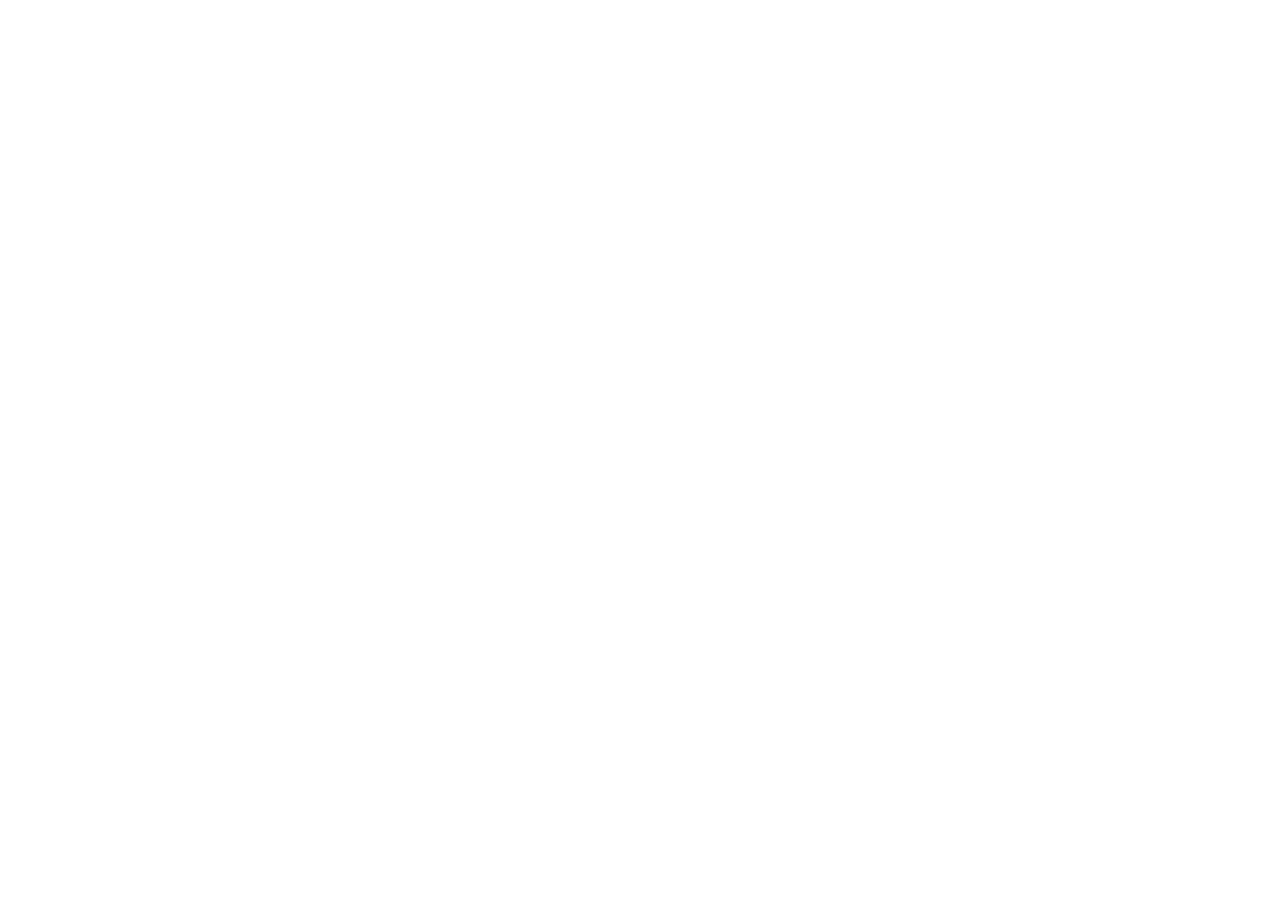
==== commit 738f485e: "use diff js" ====
--- a/www/index.html
+++ b/www/index.html
@@ -4,29 +4,29 @@
   <meta http-equiv="Content-Type" content="text/html; charset=utf-8">
   <title>Camp Joy App</title>
   <!--<script src="http://localhost:8081/target/target-script-min.js"></script>-->
-  <link href="css/sencha-touch.css" rel="stylesheet" type="text/css" />
+  <!--<link href="css/sencha-touch.css" rel="stylesheet" type="text/css" />-->
   <link href="css/fossil.css" rel="stylesheet" type="text/css" />
   <link href="css/campjoy.css" rel="stylesheet" type="text/css" />
   
-
 <!--<script src="js/phonegap-1.0.0.js" type="text/javascript"></script>-->
-<script src="js/jquery-1.6.4.min.js" type="text/javascript"></script>
-<!--<script src="js/zepto.min.js" type="text/javascript"></script>-->
+<!--<script src="js/jquery-1.6.4.min.js" type="text/javascript"></script>-->
+<script src="js/zepto.min.js" type="text/javascript"></script>
 <script src="js/sencha-touch.js" type="text/javascript"></script>
 <!--<script src="js/sencha-touch-debug-w-comments.js" type="text/javascript"></script>-->
-<script src="js/index.js" type="text/javascript"></script>
-<script src="js/config.js" type="text/javascript"></script>
-<script src="js/fossil.js" type="text/javascript"></script>
-<script src="js/key.js" type="text/javascript"></script>
-<script src="js/views/PhoneApp.js" type="text/javascript"></script>
-<script src="js/views/WindowApp.js" type="text/javascript"></script>
-<script src="js/views/Home.js" type="text/javascript"></script>
+<script src="js/index-min.js" type="text/javascript"></script>
+<script src="js/config-min.js" type="text/javascript"></script>
+<script src="js/fossil-min.js" type="text/javascript"></script>
+<script src="js/key-min.js" type="text/javascript"></script>
+<script src="js/views/PhoneApp-min.js" type="text/javascript"></script>
+<script src="js/views/WindowApp-min.js" type="text/javascript"></script>
+<script src="js/views/Home-min.js" type="text/javascript"></script>
 <!--<script src="js/views/About.js" type="text/javascript"></script>-->
-<script src="js/views/DichotemousKey.js" type="text/javascript"></script>
-<script src="js/views/Catalog.js" type="text/javascript"></script>
-<script src="js/views/Specimen.js" type="text/javascript"></script>
+<script src="js/views/DichotemousKey-min.js" type="text/javascript"></script>
+<script src="js/views/Catalog-min.js" type="text/javascript"></script>
+<script src="js/views/Specimen-min.js" type="text/javascript"></script>
+<script src="js/views/SimpleSpecimen-min.js" type="text/javascript"></script>
 <!--<script src="js/model/Question.js" type="text/javascript"></script>-->
-<script src="js/model/Specimen.js" type="text/javascript"></script>
+<script src="js/model/Specimen-min.js" type="text/javascript"></script>
 </head>
 <body>
   <textarea id="info" class="x-hidden-display">
@@ -43,11 +43,9 @@
         </textarea>        
 <textarea id="specimenDetail" class="x-hidden-display" style="padding:5px;">
 	{description}
-	<!--tpl for="drawing_image">
-		<div style="padding-top:5px;">
-			<img src="images/{.}" width="200px">
-		</div>
-	</tpl-->
+</textarea>
+<textarea id="aboutApp" class="x-hidden-display" style="padding:5px;">
+	{info}<tpl for="devs">{name}</tpl>
 </textarea>
 <textarea id="nav" class="x-hidden-display">
             {text}
@@ -75,11 +73,14 @@
 <textarea id="keyOptions" class="x-hidden-display">
 	<tpl for=".">
 		<div id="options{#}" class="key-option key-item" data-selectedoption="{next_statement_pair}" data-index="{#}">
+			<tpl if="help">
+				{help}<br />
+			</tpl>
            <img src="images/{help_image}">
            <br />{statement}
         </div>
         <tpl if="xindex < xcount">
-        	<div class="key-option-or">OR</div>	
+        	<div class="key-option-or">- or -</div>	
         </tpl>
 	</tpl>
 </textarea>
--- a/www/css/fossil.css
+++ b/www/css/fossil.css
@@ -1 +1 @@
-body,div,dl,dt,dd,ul,ol,li,h1,h2,h3,h4,h5,h6,pre,code,form,fieldset,legend,input,textarea,p,blockquote,th,td{margin:0;padding:0}table{border-collapse:collapse;border-spacing:0}fieldset,img{border:0}address,caption,cite,code,dfn,em,strong,th,var{font-style:normal;font-weight:normal}li{list-style:none}caption,th{text-align:left}h1,h2,h3,h4,h5,h6{font-size:100%;font-weight:normal}q:before,q:after{content:""}abbr,acronym{border:0;font-variant:normal}sup{vertical-align:text-top}sub{vertical-align:text-bottom}input,textarea,select{font-family:inherit;font-size:inherit;font-weight:inherit}*:focus{outline:none}html,body{font-family:"Helvetica Neue", HelveticaNeue, "Helvetica-Neue", Helvetica, "BBAlpha Sans", sans-serif;font-weight:normal;position:relative}*,*:after,*:before{-webkit-box-sizing:border-box;box-sizing:border-box;-webkit-user-select:none;-webkit-text-size-adjust:none;-webkit-touch-callout:none;-webkit-tap-highlight-color:rgba(0,0,0,0)}html,body,.x-body-stretcher{width:100%;height:100%}.x-ios.x-tablet .x-landscape *{-webkit-text-stroke:1px transparent}body{font-size:104%}body.x-ios{-webkit-backface-visibility:hidden}body.x-android.x-phone{font-size:116%}body.x-ios.x-phone{font-size:114%}body.x-desktop{font-size:114%}input,textarea{-webkit-user-select:text}.x-hidden-visibility{visibility:hidden !important}.x-hidden-display,.x-field-slider .x-field-mask,.x-field-toggle .x-field-mask,.x-field-checkbox .x-field-mask,.x-field-radio .x-field-mask,.x-field-hidden{display:none !important}.x-hidden-offsets{position:absolute !important;left:-10000em;top:-10000em;visibility:hidden}.x-fullscreen{position:absolute !important;top:0px;left:0px}.x-desktop .x-body-stretcher{margin-bottom:0px}.x-scroller-parent{overflow:hidden !important}.x-scroller-parent,.x-scroller{position:relative}.x-ios .x-scroller,.x-ios .x-scroller > *{-webkit-transform:translate3d(0, 0, 0)}.x-draggable{z-index:1}.x-scrollbar{position:absolute;z-index:10;-webkit-transition-property:opacity;-webkit-transition-duration:250ms;-webkit-border-radius:4px;opacity:0}.x-android .x-scrollbar{-webkit-transition-property:none;-webkit-transition-duration:0ms;-webkit-border-radius:0px}.x-scrollbar-dark{background-color:rgba(0,0,0,0.6);border:1px solid rgba(255,255,255,0.2)}.x-scrollbar-light{background-color:rgba(255,255,255,0.6);border:1px solid rgba(0,0,0,0.2)}.x-scrollbar-vertical{top:0;right:4px;width:4px}.x-scrollbar-horizontal{left:0;bottom:4px;height:4px}.x-mask{position:absolute;top:0;left:0;z-index:8000;display:-webkit-box;display:box;-webkit-box-align:center;box-align:center;-webkit-box-pack:center;box-pack:center;background:rgba(0,0,0,0.3) center center no-repeat}.x-mask.x-mask-gray{background-color:rgba(0,0,0,0.5)}.x-mask .x-mask-loading{display:-webkit-box;display:box;-webkit-box-orient:vertical;box-orient:vertical;-webkit-box-align:center;box-align:center;-webkit-box-pack:center;box-pack:center;-webkit-border-radius:0.5em;border-radius:0.5em;color:#fff;text-align:center;padding:.4em;font-weight:bold;display:block;width:8.5em;height:8.5em;background:rgba(0,0,0,0.25)}.x-mask .x-loading-spinner{margin:1em auto .2em}.x-mask .x-loading-msg{font-size:.95em;text-shadow:rgba(0,0,0,0.5) 0 -0.08em 0}.x-floating{position:absolute !important;z-index:10000 !important;top:0;left:0}.x-dragging{opacity:0.7}.x-panel-list{background-color:#bea7a7}.x-html{-webkit-user-select:auto;-webkit-touch-callout:inherit;line-height:1.5;color:#333;font-size:.8em;padding:1.2em}.x-html body{line-height:1.5;font-family:"Helvetica Neue",Arial,Helvetica,sans-serif;color:#333;font-size:75%}.x-html h1,.x-html h2,.x-html h3,.x-html h4,.x-html h5,.x-html h6{font-weight:normal;color:#222}.x-html h1 img,.x-html h2 img,.x-html h3 img,.x-html h4 img,.x-html h5 img,.x-html h6 img{margin:0}.x-html h1{font-size:3em;line-height:1;margin-bottom:0.50em}.x-html h2{font-size:2em;margin-bottom:0.75em}.x-html h3{font-size:1.5em;line-height:1;margin-bottom:1.00em}.x-html h4{font-size:1.2em;line-height:1.25;margin-bottom:1.25em}.x-html h5{font-size:1em;font-weight:bold;margin-bottom:1.50em}.x-html h6{font-size:1em;font-weight:bold}.x-html p{margin:0 0 1.5em}.x-html p .left{display:inline;float:left;margin:1.5em 1.5em 1.5em 0;padding:0}.x-html p .right{display:inline;float:right;margin:1.5em 0 1.5em 1.5em;padding:0}.x-html a{text-decoration:underline;color:#06c}.x-html a:visited{color:#004c99}.x-html a:focus{color:#09f}.x-html a:hover{color:#09f}.x-html a:active{color:#bf00ff}.x-html blockquote{margin:1.5em;color:#666;font-style:italic}.x-html strong,.x-html dfn{font-weight:bold}.x-html em,.x-html dfn{font-style:italic}.x-html sup,.x-html sub{line-height:0}.x-html abbr,.x-html acronym{border-bottom:1px dotted #666666}.x-html address{margin:0 0 1.5em;font-style:italic}.x-html del{color:#666}.x-html pre{margin:1.5em 0;white-space:pre}.x-html pre,.x-html code,.x-html tt{font:1em "andale mono","lucida console",monospace;line-height:1.5}.x-html li ul,.x-html li ol{margin:0}.x-html ul,.x-html ol{margin:0 1.5em 1.5em 0;padding-left:1.5em}.x-html ul{list-style-type:disc}.x-html ol{list-style-type:decimal}.x-html dl{margin:0 0 1.5em 0}.x-html dl dt{font-weight:bold}.x-html dd{margin-left:1.5em}.x-html table{margin-bottom:1.4em;width:100%}.x-html th{font-weight:bold}.x-html thead th{background:#c3d9ff}.x-html th,.x-html td,.x-html caption{padding:4px 10px 4px 5px}.x-html table.striped tr:nth-child(even) td,.x-html table tr.even td{background:#e5ecf9}.x-html tfoot{font-style:italic}.x-html caption{background:#eee}.x-html .quiet{color:#666}.x-html .loud{color:#111}.x-html ul li{list-style-type:circle}.x-html ol li{list-style-type:decimal}.x-video{background-color:#000}.x-sortable .x-dragging{opacity:1;z-index:5}.x-fullscreen{background:#eee}.x-map{background-color:#edeae2;width:100%;height:100%}.x-mask-map{background:transparent !important}.x-panel,.x-panel-body{position:relative}.x-floating.x-panel,.x-floating.x-carousel{padding:6px;-webkit-border-radius:0.3em;border-radius:0.3em;-webkit-box-shadow:rgba(0,0,0,0.8) 0 0.2em 0.6em;background-color:#000;background-image:none}.x-floating.x-panel.x-panel-light,.x-floating.x-carousel.x-panel-light{background-color:#333;background-image:none}.x-floating .x-panel-body,.x-floating .x-carousel-body{background-color:#fff;-webkit-border-radius:0.3em;border-radius:0.3em}.x-anchor{width:1.631em;height:0.7em;position:absolute;z-index:1;-webkit-mask:0 0 url('[data-uri]') no-repeat;-webkit-mask-size:1.631em 0.7em;overflow:hidden;background-color:#000}.x-anchor.x-anchor-bottom{-webkit-transform:rotate(180deg);background-color:#000}.x-anchor.x-anchor-left{-webkit-transform:rotate(270deg)}.x-anchor.x-anchor-right{-webkit-transform:rotate(90deg)}.x-floating.x-panel-light:after{background-color:#333}.x-button{-webkit-background-clip:padding;background-clip:padding-box;-webkit-border-radius:0.4em;border-radius:0.4em;display:-webkit-box;display:box;-webkit-box-align:center;box-align:center;min-height:1.8em;padding:.3em .6em;position:relative;overflow:hidden}.x-button,.x-toolbar .x-button{border:0.1em solid #999;border-top-color:#a6a6a6;color:#000;text-shadow:rgba(255,255,255,0.25) 0 0.08em 0;-webkit-box-shadow:rgba(255,255,255,0.1) 0 0.1em 0}.x-button.x-button-back:before,.x-button.x-button-forward:before,.x-toolbar .x-button.x-button-back:before,.x-toolbar .x-button.x-button-forward:before{background:#999}.x-button,.x-button.x-button-back:after,.x-button.x-button-forward:after,.x-toolbar .x-button,.x-toolbar .x-button.x-button-back:after,.x-toolbar .x-button.x-button-forward:after{background-color:#ccc;background-image:-webkit-gradient(linear, 50% 0%, 50% 100%, color-stop(0%, #ffffff), color-stop(2%, #dedede), color-stop(100%, #bababa));background-image:-webkit-linear-gradient(#ffffff,#dedede 2%,#bababa);background-image:linear-gradient(#ffffff,#dedede 2%,#bababa)}.x-button img.x-icon-mask,.x-toolbar .x-button img.x-icon-mask{background-color:#000;background-image:-webkit-gradient(linear, 50% 0%, 50% 100%, color-stop(0%, #4d4d4d), color-stop(2%, #121212), color-stop(100%, #000000));background-image:-webkit-linear-gradient(#4d4d4d,#121212 2%,#000000);background-image:linear-gradient(#4d4d4d,#121212 2%,#000000)}.x-button.x-button-pressed,.x-button.x-button-active,.x-toolbar .x-button.x-button-pressed,.x-toolbar .x-button.x-button-active{-webkit-box-shadow:inset #aaa1a1 0 0 0.1em,rgba(255,255,255,0.1) 0 0.1em 0}.x-button.x-button-pressed,.x-button.x-button-pressed:after,.x-button.x-button-active,.x-button.x-button-active:after,.x-toolbar .x-button.x-button-pressed,.x-toolbar .x-button.x-button-pressed:after,.x-toolbar .x-button.x-button-active,.x-toolbar .x-button.x-button-active:after{background-color:#bababa;background-image:-webkit-gradient(linear, 50% 0%, 50% 100%, color-stop(0%, #a1a1a1), color-stop(10%, #adadad), color-stop(65%, #bababa), color-stop(100%, #bbbbbb));background-image:-webkit-linear-gradient(#a1a1a1,#adadad 10%,#bababa 65%,#bbbbbb);background-image:linear-gradient(#a1a1a1,#adadad 10%,#bababa 65%,#bbbbbb)}.x-button img{width:2.1em;height:2.1em;background-repeat:no-repeat;background-position:center;display:block}.x-button img.x-icon-mask{width:1.3em;height:1.3em;-webkit-mask-size:1.3em}.x-button.x-item-disabled .x-button-label,.x-button.x-item-disabled .x-hasbadge .x-badge,.x-hasbadge .x-button.x-item-disabled .x-badge,.x-button.x-item-disabled img{opacity:.5}.x-button-round,.x-button.x-button-action-round,.x-button.x-button-confirm-round,.x-button.x-button-decline-round{-webkit-border-radius:0.9em;border-radius:0.9em;padding:0.1em 0.9em}.x-button-small,.x-button.x-button-action-small,.x-button.x-button-confirm-small,.x-button.x-button-decline-small,.x-toolbar .x-button-small,.x-toolbar .x-button.x-button-action-small,.x-toolbar .x-button.x-button-confirm-small,.x-toolbar .x-button.x-button-decline-small{-webkit-border-radius:0.3em;border-radius:0.3em;padding:.2em .4em;min-height:0}.x-button-small .x-button-label,.x-button.x-button-action-small .x-button-label,.x-button.x-button-confirm-small .x-button-label,.x-button.x-button-decline-small .x-button-label,.x-button-small .x-hasbadge .x-badge,.x-hasbadge .x-button-small .x-badge,.x-button.x-button-action-small .x-hasbadge .x-badge,.x-hasbadge .x-button.x-button-action-small .x-badge,.x-button.x-button-confirm-small .x-hasbadge .x-badge,.x-hasbadge .x-button.x-button-confirm-small .x-badge,.x-button.x-button-decline-small .x-hasbadge .x-badge,.x-hasbadge .x-button.x-button-decline-small .x-badge,.x-toolbar .x-button-small .x-button-label,.x-toolbar .x-button.x-button-action-small .x-button-label,.x-toolbar .x-button.x-button-confirm-small .x-button-label,.x-toolbar .x-button.x-button-decline-small .x-button-label,.x-toolbar .x-button-small .x-hasbadge .x-badge,.x-hasbadge .x-toolbar .x-button-small .x-badge,.x-toolbar .x-button.x-button-action-small .x-hasbadge .x-badge,.x-hasbadge .x-toolbar .x-button.x-button-action-small .x-badge,.x-toolbar .x-button.x-button-confirm-small .x-hasbadge .x-badge,.x-hasbadge .x-toolbar .x-button.x-button-confirm-small .x-badge,.x-toolbar .x-button.x-button-decline-small .x-hasbadge .x-badge,.x-hasbadge .x-toolbar .x-button.x-button-decline-small .x-badge{font-size:.6em}.x-button-small img,.x-button.x-button-action-small img,.x-button.x-button-confirm-small img,.x-button.x-button-decline-small img,.x-toolbar .x-button-small img,.x-toolbar .x-button.x-button-action-small img,.x-toolbar .x-button.x-button-confirm-small img,.x-toolbar .x-button.x-button-decline-small img{width:.75em;height:.75em}.x-iconalign-left,.x-icon-align-right{-webkit-box-orient:horizontal;box-orient:horizontal;-webkit-box-direction:reverse;box-direction:reverse}.x-iconalign-top,.x-iconalign-bottom{-webkit-box-orient:vertical;box-orient:vertical}.x-iconalign-bottom,.x-iconalign-right{-webkit-box-direction:normal;box-direction:normal}.x-iconalign-left,.x-iconalign-top{-webkit-box-direction:reverse;box-direction:reverse}.x-iconalign-left .x-button-label,.x-iconalign-left .x-hasbadge .x-badge,.x-hasbadge .x-iconalign-left .x-badge{margin-left:0.3em}.x-iconalign-right .x-button-label,.x-iconalign-right .x-hasbadge .x-badge,.x-hasbadge .x-iconalign-right .x-badge{margin-right:0.3em}.x-button-label,.x-hasbadge .x-badge{-webkit-box-flex:1;box-flex:1;-webkit-box-align:center;box-align:center;white-space:nowrap;text-overflow:ellipsis;text-align:center;font-weight:bold;line-height:1.2em;display:block;overflow:hidden}.x-toolbar .x-button{margin:0 .2em;padding:.3em .6em}.x-toolbar .x-button .x-button-label,.x-toolbar .x-button .x-hasbadge .x-badge,.x-hasbadge .x-toolbar .x-button .x-badge{font-size:.7em}.x-button-forward,.x-button-back{position:relative;overflow:visible;height:1.8em;z-index:1}.x-button-forward:before,.x-button-forward:after,.x-button-back:before,.x-button-back:after{content:"";position:absolute;width:0.773em;height:1.8em;top:-0.1em;left:auto;z-index:2;-webkit-mask:0.145em 0 url('[data-uri]') no-repeat;-webkit-mask-size:0.773em 1.8em;overflow:hidden}.x-button-back,.x-toolbar .x-button-back{margin-left:0.828em;padding-left:.4em}.x-button-back:before,.x-toolbar .x-button-back:before{left:-0.693em}.x-button-back:after,.x-toolbar .x-button-back:after{left:-0.628em}.x-button-forward,.x-toolbar .x-button-forward{margin-right:0.828em;padding-right:.4em}.x-button-forward:before,.x-button-forward:after,.x-toolbar .x-button-forward:before,.x-toolbar .x-button-forward:after{-webkit-mask:-0.145em 0 url('[data-uri]') no-repeat}.x-button-forward:before,.x-toolbar .x-button-forward:before{right:-0.693em}.x-button-forward:after,.x-toolbar .x-button-forward:after{right:-0.628em}.x-button.x-button-plain,.x-toolbar .x-button.x-button-plain{background:none;border:0 none;-webkit-box-shadow:none;box-shadow:none;-webkit-border-radius:none;border-radius:none;min-height:0;text-shadow:none;height:auto;line-height:auto;margin:-1.5em -0.5em;padding:1.3em 1em;height:1.8em}.x-button.x-button-plain > *,.x-toolbar .x-button.x-button-plain > *{overflow:visible;margin-top:-0.75em}.x-button.x-button-plain img,.x-toolbar .x-button.x-button-plain img{-webkit-mask-size:1.4em;width:1.4em;height:1.4em}.x-button.x-button-plain.x-button-pressed,.x-toolbar .x-button.x-button-plain.x-button-pressed{background:none;-webkit-box-shadow:none;background-image:-webkit-gradient(radial, 50% 50%, 0, 50% 50%, 24, color-stop(0%, rgba(179,179,179,0.7)), color-stop(100%, rgba(179,179,179,0)));background-image:-webkit-radial-gradient(rgba(179,179,179,0.7),rgba(179,179,179,0) 24px);background-image:radial-gradient(rgba(179,179,179,0.7),rgba(179,179,179,0) 24px)}.x-button.x-button-plain.x-button-pressed img,.x-toolbar .x-button.x-button-plain.x-button-pressed img{background-color:#fff;background-image:-webkit-gradient(linear, 50% 0%, 50% 100%, color-stop(0%, #e6e6e6), color-stop(10%, #f2f2f2), color-stop(65%, #ffffff), color-stop(100%, #ffffff));background-image:-webkit-linear-gradient(#e6e6e6,#f2f2f2 10%,#ffffff 65%,#ffffff);background-image:linear-gradient(#e6e6e6,#f2f2f2 10%,#ffffff 65%,#ffffff)}.x-segmentedbutton .x-button{-webkit-border-radius:0;border-radius:0;margin:0}.x-segmentedbutton .x-button:first-child{-webkit-border-top-left-radius:0.4em;border-top-left-radius:0.4em;-webkit-border-bottom-left-radius:0.4em;border-bottom-left-radius:0.4em}.x-segmentedbutton .x-button:last-child{-webkit-border-top-right-radius:0.4em;border-top-right-radius:0.4em;-webkit-border-bottom-right-radius:0.4em;border-bottom-right-radius:0.4em}.x-segmentedbutton .x-button:not(:first-child){border-left:0}.x-hasbadge{overflow:visible}.x-hasbadge .x-badge{-webkit-border-radius:1em;border-radius:1em;-webkit-background-clip:padding;background-clip:padding-box;padding:.15em .25em;z-index:30;text-shadow:rgba(0,0,0,0.5) 0 -0.08em 0;-webkit-box-shadow:#000 0 .1em .2em;overflow:hidden;color:#fff;border:2px solid #fff;position:absolute;width:auto;min-width:2em;height:2em;line-height:1.2em;font-size:.6em;top:-0.15em;right:0px;max-width:100%;background-color:#900;background-image:-webkit-gradient(linear, 50% 0%, 50% 100%, color-stop(0%, #e60000), color-stop(50%, #b30000), color-stop(51%, #990000), color-stop(100%, #800000));background-image:-webkit-linear-gradient(#e60000,#b30000 50%,#990000 51%,#800000);background-image:linear-gradient(#e60000,#b30000 50%,#990000 51%,#800000);display:inline-block}.x-tab img.action,.x-button img.x-icon-mask.action{-webkit-mask-image:url('[data-uri]')}.x-tab img.add,.x-button img.x-icon-mask.add{-webkit-mask-image:url('[data-uri]')}.x-tab img.arrow_down,.x-button img.x-icon-mask.arrow_down{-webkit-mask-image:url('[data-uri]')}.x-tab img.arrow_left,.x-button img.x-icon-mask.arrow_left{-webkit-mask-image:url('[data-uri]')}.x-tab img.arrow_right,.x-button img.x-icon-mask.arrow_right{-webkit-mask-image:url('[data-uri]')}.x-tab img.arrow_up,.x-button img.x-icon-mask.arrow_up{-webkit-mask-image:url('[data-uri]')}.x-tab img.compose,.x-button img.x-icon-mask.compose{-webkit-mask-image:url('[data-uri]')}.x-tab img.delete,.x-button img.x-icon-mask.delete{-webkit-mask-image:url('[data-uri]')}.x-tab img.organize,.x-button img.x-icon-mask.organize{-webkit-mask-image:url('[data-uri]')}.x-tab img.refresh,.x-button img.x-icon-mask.refresh{-webkit-mask-image:url('[data-uri]')}.x-tab img.reply,.x-button img.x-icon-mask.reply{-webkit-mask-image:url('[data-uri]')}.x-tab img.search,.x-button img.x-icon-mask.search{-webkit-mask-image:url('[data-uri]')}.x-tab img.settings,.x-button img.x-icon-mask.settings{-webkit-mask-image:url('[data-uri]')}.x-tab img.star,.x-button img.x-icon-mask.star{-webkit-mask-image:url('[data-uri]')}.x-tab img.trash,.x-button img.x-icon-mask.trash{-webkit-mask-image:url('[data-uri]')}.x-tab img.maps,.x-button img.x-icon-mask.maps{-webkit-mask-image:url('[data-uri]')}.x-tab img.locate,.x-button img.x-icon-mask.locate{-webkit-mask-image:url('[data-uri]')}.x-tab img.home,.x-button img.x-icon-mask.home{-webkit-mask-image:url('[data-uri]')}.x-button.x-button-action,.x-toolbar .x-button.x-button-action,.x-button.x-button-action-round,.x-toolbar .x-button.x-button-action-round,.x-button.x-button-action-small,.x-toolbar .x-button.x-button-action-small{border:0.1em solid #000;border-top-color:#0d0d0d;color:#fff;text-shadow:rgba(0,0,0,0.5) 0 -0.08em 0;-webkit-box-shadow:rgba(255,255,255,0.1) 0 0.1em 0}.x-button.x-button-action.x-button-back:before,.x-button.x-button-action.x-button-forward:before,.x-toolbar .x-button.x-button-action.x-button-back:before,.x-toolbar .x-button.x-button-action.x-button-forward:before,.x-button.x-button-action-round.x-button-back:before,.x-button.x-button-action-round.x-button-forward:before,.x-toolbar .x-button.x-button-action-round.x-button-back:before,.x-toolbar .x-button.x-button-action-round.x-button-forward:before,.x-button.x-button-action-small.x-button-back:before,.x-button.x-button-action-small.x-button-forward:before,.x-toolbar .x-button.x-button-action-small.x-button-back:before,.x-toolbar .x-button.x-button-action-small.x-button-forward:before{background:#000}.x-button.x-button-action,.x-button.x-button-action.x-button-back:after,.x-button.x-button-action.x-button-forward:after,.x-toolbar .x-button.x-button-action,.x-toolbar .x-button.x-button-action.x-button-back:after,.x-toolbar .x-button.x-button-action.x-button-forward:after,.x-button.x-button-action-round,.x-button.x-button-action-round.x-button-back:after,.x-button.x-button-action-round.x-button-forward:after,.x-toolbar .x-button.x-button-action-round,.x-toolbar .x-button.x-button-action-round.x-button-back:after,.x-toolbar .x-button.x-button-action-round.x-button-forward:after,.x-button.x-button-action-small,.x-button.x-button-action-small.x-button-back:after,.x-button.x-button-action-small.x-button-forward:after,.x-toolbar .x-button.x-button-action-small,.x-toolbar .x-button.x-button-action-small.x-button-back:after,.x-toolbar .x-button.x-button-action-small.x-button-forward:after{background-color:#333;background-image:-webkit-gradient(linear, 50% 0%, 50% 100%, color-stop(0%, #808080), color-stop(2%, #454545), color-stop(100%, #212121));background-image:-webkit-linear-gradient(#808080,#454545 2%,#212121);background-image:linear-gradient(#808080,#454545 2%,#212121)}.x-button.x-button-action img.x-icon-mask,.x-toolbar .x-button.x-button-action img.x-icon-mask,.x-button.x-button-action-round img.x-icon-mask,.x-toolbar .x-button.x-button-action-round img.x-icon-mask,.x-button.x-button-action-small img.x-icon-mask,.x-toolbar .x-button.x-button-action-small img.x-icon-mask{background-color:#fff;background-image:-webkit-gradient(linear, 50% 0%, 50% 100%, color-stop(0%, #ffffff), color-stop(2%, #ffffff), color-stop(100%, #ededed));background-image:-webkit-linear-gradient(#ffffff,#ffffff 2%,#ededed);background-image:linear-gradient(#ffffff,#ffffff 2%,#ededed)}.x-button.x-button-action.x-button-pressed,.x-button.x-button-action.x-button-active,.x-toolbar .x-button.x-button-action.x-button-pressed,.x-toolbar .x-button.x-button-action.x-button-active,.x-button.x-button-action-round.x-button-pressed,.x-button.x-button-action-round.x-button-active,.x-toolbar .x-button.x-button-action-round.x-button-pressed,.x-toolbar .x-button.x-button-action-round.x-button-active,.x-button.x-button-action-small.x-button-pressed,.x-button.x-button-action-small.x-button-active,.x-toolbar .x-button.x-button-action-small.x-button-pressed,.x-toolbar .x-button.x-button-action-small.x-button-active{-webkit-box-shadow:inset #0d0c0c 0 0 0.1em,rgba(255,255,255,0.1) 0 0.1em 0}.x-button.x-button-action.x-button-pressed,.x-button.x-button-action.x-button-pressed:after,.x-button.x-button-action.x-button-active,.x-button.x-button-action.x-button-active:after,.x-toolbar .x-button.x-button-action.x-button-pressed,.x-toolbar .x-button.x-button-action.x-button-pressed:after,.x-toolbar .x-button.x-button-action.x-button-active,.x-toolbar .x-button.x-button-action.x-button-active:after,.x-button.x-button-action-round.x-button-pressed,.x-button.x-button-action-round.x-button-pressed:after,.x-button.x-button-action-round.x-button-active,.x-button.x-button-action-round.x-button-active:after,.x-toolbar .x-button.x-button-action-round.x-button-pressed,.x-toolbar .x-button.x-button-action-round.x-button-pressed:after,.x-toolbar .x-button.x-button-action-round.x-button-active,.x-toolbar .x-button.x-button-action-round.x-button-active:after,.x-button.x-button-action-small.x-button-pressed,.x-button.x-button-action-small.x-button-pressed:after,.x-button.x-button-action-small.x-button-active,.x-button.x-button-action-small.x-button-active:after,.x-toolbar .x-button.x-button-action-small.x-button-pressed,.x-toolbar .x-button.x-button-action-small.x-button-pressed:after,.x-toolbar .x-button.x-button-action-small.x-button-active,.x-toolbar .x-button.x-button-action-small.x-button-active:after{background-color:#212121;background-image:-webkit-gradient(linear, 50% 0%, 50% 100%, color-stop(0%, #080808), color-stop(10%, #141414), color-stop(65%, #212121), color-stop(100%, #222222));background-image:-webkit-linear-gradient(#080808,#141414 10%,#212121 65%,#222222);background-image:linear-gradient(#080808,#141414 10%,#212121 65%,#222222)}.x-button.x-button-confirm,.x-toolbar .x-button.x-button-confirm,.x-button.x-button-confirm-round,.x-toolbar .x-button.x-button-confirm-round,.x-button.x-button-confirm-small,.x-toolbar .x-button.x-button-confirm-small{border:0.1em solid #263501;border-top-color:#374e02;color:#fff;text-shadow:rgba(0,0,0,0.5) 0 -0.08em 0;-webkit-box-shadow:rgba(255,255,255,0.1) 0 0.1em 0}.x-button.x-button-confirm.x-button-back:before,.x-button.x-button-confirm.x-button-forward:before,.x-toolbar .x-button.x-button-confirm.x-button-back:before,.x-toolbar .x-button.x-button-confirm.x-button-forward:before,.x-button.x-button-confirm-round.x-button-back:before,.x-button.x-button-confirm-round.x-button-forward:before,.x-toolbar .x-button.x-button-confirm-round.x-button-back:before,.x-toolbar .x-button.x-button-confirm-round.x-button-forward:before,.x-button.x-button-confirm-small.x-button-back:before,.x-button.x-button-confirm-small.x-button-forward:before,.x-toolbar .x-button.x-button-confirm-small.x-button-back:before,.x-toolbar .x-button.x-button-confirm-small.x-button-forward:before{background:#263501}.x-button.x-button-confirm,.x-button.x-button-confirm.x-button-back:after,.x-button.x-button-confirm.x-button-forward:after,.x-toolbar .x-button.x-button-confirm,.x-toolbar .x-button.x-button-confirm.x-button-back:after,.x-toolbar .x-button.x-button-confirm.x-button-forward:after,.x-button.x-button-confirm-round,.x-button.x-button-confirm-round.x-button-back:after,.x-button.x-button-confirm-round.x-button-forward:after,.x-toolbar .x-button.x-button-confirm-round,.x-toolbar .x-button.x-button-confirm-round.x-button-back:after,.x-toolbar .x-button.x-button-confirm-round.x-button-forward:after,.x-button.x-button-confirm-small,.x-button.x-button-confirm-small.x-button-back:after,.x-button.x-button-confirm-small.x-button-forward:after,.x-toolbar .x-button.x-button-confirm-small,.x-toolbar .x-button.x-button-confirm-small.x-button-back:after,.x-toolbar .x-button.x-button-confirm-small.x-button-forward:after{background-color:#6c9804;background-image:-webkit-gradient(linear, 50% 0%, 50% 100%, color-stop(0%, #c2fa3b), color-stop(2%, #85bb05), color-stop(100%, #547503));background-image:-webkit-linear-gradient(#c2fa3b,#85bb05 2%,#547503);background-image:linear-gradient(#c2fa3b,#85bb05 2%,#547503)}.x-button.x-button-confirm img.x-icon-mask,.x-toolbar .x-button.x-button-confirm img.x-icon-mask,.x-button.x-button-confirm-round img.x-icon-mask,.x-toolbar .x-button.x-button-confirm-round img.x-icon-mask,.x-button.x-button-confirm-small img.x-icon-mask,.x-toolbar .x-button.x-button-confirm-small img.x-icon-mask{background-color:#fff;background-image:-webkit-gradient(linear, 50% 0%, 50% 100%, color-stop(0%, #ffffff), color-stop(2%, #ffffff), color-stop(100%, #f4fedc));background-image:-webkit-linear-gradient(#ffffff,#ffffff 2%,#f4fedc);background-image:linear-gradient(#ffffff,#ffffff 2%,#f4fedc)}.x-button.x-button-confirm.x-button-pressed,.x-button.x-button-confirm.x-button-active,.x-toolbar .x-button.x-button-confirm.x-button-pressed,.x-toolbar .x-button.x-button-confirm.x-button-active,.x-button.x-button-confirm-round.x-button-pressed,.x-button.x-button-confirm-round.x-button-active,.x-toolbar .x-button.x-button-confirm-round.x-button-pressed,.x-toolbar .x-button.x-button-confirm-round.x-button-active,.x-button.x-button-confirm-small.x-button-pressed,.x-button.x-button-confirm-small.x-button-active,.x-toolbar .x-button.x-button-confirm-small.x-button-pressed,.x-toolbar .x-button.x-button-confirm-small.x-button-active{-webkit-box-shadow:inset #384f00 0 0 0.1em,rgba(255,255,255,0.1) 0 0.1em 0}.x-button.x-button-confirm.x-button-pressed,.x-button.x-button-confirm.x-button-pressed:after,.x-button.x-button-confirm.x-button-active,.x-button.x-button-confirm.x-button-active:after,.x-toolbar .x-button.x-button-confirm.x-button-pressed,.x-toolbar .x-button.x-button-confirm.x-button-pressed:after,.x-toolbar .x-button.x-button-confirm.x-button-active,.x-toolbar .x-button.x-button-confirm.x-button-active:after,.x-button.x-button-confirm-round.x-button-pressed,.x-button.x-button-confirm-round.x-button-pressed:after,.x-button.x-button-confirm-round.x-button-active,.x-button.x-button-confirm-round.x-button-active:after,.x-toolbar .x-button.x-button-confirm-round.x-button-pressed,.x-toolbar .x-button.x-button-confirm-round.x-button-pressed:after,.x-toolbar .x-button.x-button-confirm-round.x-button-active,.x-toolbar .x-button.x-button-confirm-round.x-button-active:after,.x-button.x-button-confirm-small.x-button-pressed,.x-button.x-button-confirm-small.x-button-pressed:after,.x-button.x-button-confirm-small.x-button-active,.x-button.x-button-confirm-small.x-button-active:after,.x-toolbar .x-button.x-button-confirm-small.x-button-pressed,.x-toolbar .x-button.x-button-confirm-small.x-button-pressed:after,.x-toolbar .x-button.x-button-confirm-small.x-button-active,.x-toolbar .x-button.x-button-confirm-small.x-button-active:after{background-color:#547503;background-image:-webkit-gradient(linear, 50% 0%, 50% 100%, color-stop(0%, #304402), color-stop(10%, #425c02), color-stop(65%, #547503), color-stop(100%, #557803));background-image:-webkit-linear-gradient(#304402,#425c02 10%,#547503 65%,#557803);background-image:linear-gradient(#304402,#425c02 10%,#547503 65%,#557803)}.x-button.x-button-decline,.x-toolbar .x-button.x-button-decline,.x-button.x-button-decline-round,.x-toolbar .x-button.x-button-decline-round,.x-button.x-button-decline-small,.x-toolbar .x-button.x-button-decline-small{border:0.1em solid #630303;border-top-color:#7c0303;color:#fff;text-shadow:rgba(0,0,0,0.5) 0 -0.08em 0;-webkit-box-shadow:rgba(255,255,255,0.1) 0 0.1em 0}.x-button.x-button-decline.x-button-back:before,.x-button.x-button-decline.x-button-forward:before,.x-toolbar .x-button.x-button-decline.x-button-back:before,.x-toolbar .x-button.x-button-decline.x-button-forward:before,.x-button.x-button-decline-round.x-button-back:before,.x-button.x-button-decline-round.x-button-forward:before,.x-toolbar .x-button.x-button-decline-round.x-button-back:before,.x-toolbar .x-button.x-button-decline-round.x-button-forward:before,.x-button.x-button-decline-small.x-button-back:before,.x-button.x-button-decline-small.x-button-forward:before,.x-toolbar .x-button.x-button-decline-small.x-button-back:before,.x-toolbar .x-button.x-button-decline-small.x-button-forward:before{background:#630303}.x-button.x-button-decline,.x-button.x-button-decline.x-button-back:after,.x-button.x-button-decline.x-button-forward:after,.x-toolbar .x-button.x-button-decline,.x-toolbar .x-button.x-button-decline.x-button-back:after,.x-toolbar .x-button.x-button-decline.x-button-forward:after,.x-button.x-button-decline-round,.x-button.x-button-decline-round.x-button-back:after,.x-button.x-button-decline-round.x-button-forward:after,.x-toolbar .x-button.x-button-decline-round,.x-toolbar .x-button.x-button-decline-round.x-button-back:after,.x-toolbar .x-button.x-button-decline-round.x-button-forward:after,.x-button.x-button-decline-small,.x-button.x-button-decline-small.x-button-back:after,.x-button.x-button-decline-small.x-button-forward:after,.x-toolbar .x-button.x-button-decline-small,.x-toolbar .x-button.x-button-decline-small.x-button-back:after,.x-toolbar .x-button.x-button-decline-small.x-button-forward:after{background-color:#c70505;background-image:-webkit-gradient(linear, 50% 0%, 50% 100%, color-stop(0%, #fb6a6a), color-stop(2%, #ea0606), color-stop(100%, #a40404));background-image:-webkit-linear-gradient(#fb6a6a,#ea0606 2%,#a40404);background-image:linear-gradient(#fb6a6a,#ea0606 2%,#a40404)}.x-button.x-button-decline img.x-icon-mask,.x-toolbar .x-button.x-button-decline img.x-icon-mask,.x-button.x-button-decline-round img.x-icon-mask,.x-toolbar .x-button.x-button-decline-round img.x-icon-mask,.x-button.x-button-decline-small img.x-icon-mask,.x-toolbar .x-button.x-button-decline-small img.x-icon-mask{background-color:#fff;background-image:-webkit-gradient(linear, 50% 0%, 50% 100%, color-stop(0%, #ffffff), color-stop(2%, #ffffff), color-stop(100%, #fedcdc));background-image:-webkit-linear-gradient(#ffffff,#ffffff 2%,#fedcdc);background-image:linear-gradient(#ffffff,#ffffff 2%,#fedcdc)}.x-button.x-button-decline.x-button-pressed,.x-button.x-button-decline.x-button-active,.x-toolbar .x-button.x-button-decline.x-button-pressed,.x-toolbar .x-button.x-button-decline.x-button-active,.x-button.x-button-decline-round.x-button-pressed,.x-button.x-button-decline-round.x-button-active,.x-toolbar .x-button.x-button-decline-round.x-button-pressed,.x-toolbar .x-button.x-button-decline-round.x-button-active,.x-button.x-button-decline-small.x-button-pressed,.x-button.x-button-decline-small.x-button-active,.x-toolbar .x-button.x-button-decline-small.x-button-pressed,.x-toolbar .x-button.x-button-decline-small.x-button-active{-webkit-box-shadow:inset maroon 0 0 0.1em,rgba(255,255,255,0.1) 0 0.1em 0}.x-button.x-button-decline.x-button-pressed,.x-button.x-button-decline.x-button-pressed:after,.x-button.x-button-decline.x-button-active,.x-button.x-button-decline.x-button-active:after,.x-toolbar .x-button.x-button-decline.x-button-pressed,.x-toolbar .x-button.x-button-decline.x-button-pressed:after,.x-toolbar .x-button.x-button-decline.x-button-active,.x-toolbar .x-button.x-button-decline.x-button-active:after,.x-button.x-button-decline-round.x-button-pressed,.x-button.x-button-decline-round.x-button-pressed:after,.x-button.x-button-decline-round.x-button-active,.x-button.x-button-decline-round.x-button-active:after,.x-toolbar .x-button.x-button-decline-round.x-button-pressed,.x-toolbar .x-button.x-button-decline-round.x-button-pressed:after,.x-toolbar .x-button.x-button-decline-round.x-button-active,.x-toolbar .x-button.x-button-decline-round.x-button-active:after,.x-button.x-button-decline-small.x-button-pressed,.x-button.x-button-decline-small.x-button-pressed:after,.x-button.x-button-decline-small.x-button-active,.x-button.x-button-decline-small.x-button-active:after,.x-toolbar .x-button.x-button-decline-small.x-button-pressed,.x-toolbar .x-button.x-button-decline-small.x-button-pressed:after,.x-toolbar .x-button.x-button-decline-small.x-button-active,.x-toolbar .x-button.x-button-decline-small.x-button-active:after{background-color:#a40404;background-image:-webkit-gradient(linear, 50% 0%, 50% 100%, color-stop(0%, #720303), color-stop(10%, #8b0404), color-stop(65%, #a40404), color-stop(100%, #a70404));background-image:-webkit-linear-gradient(#720303,#8b0404 10%,#a40404 65%,#a70404);background-image:linear-gradient(#720303,#8b0404 10%,#a40404 65%,#a70404)}.x-sheet{padding:0.7em;border-top:1px solid #000;background-color:rgba(0,0,0,0.9);background-image:-webkit-gradient(linear, 50% 0%, 50% 100%, color-stop(0%, rgba(77,77,77,0.9)), color-stop(2%, rgba(18,18,18,0.9)), color-stop(100%, rgba(0,0,0,0.9)));background-image:-webkit-linear-gradient(rgba(77,77,77,0.9),rgba(18,18,18,0.9) 2%,rgba(0,0,0,0.9));background-image:linear-gradient(rgba(77,77,77,0.9),rgba(18,18,18,0.9) 2%,rgba(0,0,0,0.9))}.x-sheet .x-sheet-body .x-button{margin-bottom:0.5em}.x-sheet-body{position:relative}.x-sheet.x-picker{padding:0}.x-sheet.x-picker > .x-sheet-body{position:relative;background-color:#fff;-webkit-border-radius:0.4em;border-radius:0.4em;-webkit-background-clip:padding;background-clip:padding-box;overflow:hidden;margin:0.7em}.x-sheet.x-picker > .x-sheet-body:before,.x-sheet.x-picker > .x-sheet-body:after{z-index:1;content:"";position:absolute;width:100%;height:30%;top:0;left:0}.x-sheet.x-picker > .x-sheet-body:before{top:auto;-webkit-border-bottom-left-radius:0.4em;border-bottom-left-radius:0.4em;-webkit-border-bottom-right-radius:0.4em;border-bottom-right-radius:0.4em;bottom:0;background-image:-webkit-gradient(linear, 50% 0%, 50% 100%, color-stop(0%, #ffffff), color-stop(100%, #bbbbbb));background-image:-webkit-linear-gradient(#ffffff,#bbbbbb);background-image:linear-gradient(#ffffff,#bbbbbb)}.x-sheet.x-picker > .x-sheet-body:after{-webkit-border-top-left-radius:0.4em;border-top-left-radius:0.4em;-webkit-border-top-right-radius:0.4em;border-top-right-radius:0.4em;background-image:-webkit-gradient(linear, 50% 0%, 50% 100%, color-stop(0%, #bbbbbb), color-stop(100%, #ffffff));background-image:-webkit-linear-gradient(#bbbbbb,#ffffff);background-image:linear-gradient(#bbbbbb,#ffffff)}.x-picker-slot{z-index:2;position:relative;-webkit-box-shadow:rgba(0,0,0,0.4) -1px 0 1px}.x-picker-slot:first-child{-webkit-box-shadow:none}.x-picker-mask{position:absolute;top:0;left:0;right:0;bottom:0;z-index:3;display:-webkit-box;display:box;-webkit-box-align:stretch;box-align:stretch;-webkit-box-orient:vertical;box-orient:vertical;-webkit-box-pack:center;box-pack:center;pointer-events:none}.x-picker-bar{border-top:0.12em solid #333;border-bottom:0.12em solid #333;height:2.5em;background-color:rgba(242,13,13,0.3);background-image:-webkit-gradient(linear, 50% 0%, 50% 100%, color-stop(0%, rgba(250,158,158,0.3)), color-stop(2%, rgba(244,47,47,0.3)), color-stop(100%, rgba(208,11,11,0.3)));background-image:-webkit-linear-gradient(rgba(250,158,158,0.3),rgba(244,47,47,0.3) 2%,rgba(208,11,11,0.3));background-image:linear-gradient(rgba(250,158,158,0.3),rgba(244,47,47,0.3) 2%,rgba(208,11,11,0.3));-webkit-box-shadow:rgba(0,0,0,0.2) 0 0.2em 0.2em}.x-picker-slot-title{background-color:#463939;background-image:-webkit-gradient(linear, 50% 0%, 50% 100%, color-stop(0%, #988181), color-stop(2%, #5a4949), color-stop(100%, #322929));background-image:-webkit-linear-gradient(#988181,#5a4949 2%,#322929);background-image:linear-gradient(#988181,#5a4949 2%,#322929);border-top:1px solid #463939;border-bottom:1px solid #0e0b0b;font-weight:bold;font-size:0.8em;color:#000;padding:0.2em 1.02em;-webkit-box-shadow:0px 0.1em 0.3em rgba(0,0,0,0.3);text-shadow:rgba(255,255,255,0.25) 0 0.08em 0}.x-picker-item{vertical-align:middle;height:2.5em;line-height:2.5em;font-weight:bold;padding:0 10px 0 10px;text-overflow:ellipsis;overflow:hidden;white-space:nowrap}.x-picker-right{text-align:right}.x-picker-center{text-align:center}.x-picker-left{text-align:left}.x-tabbar.x-docked-top{border-bottom:.1em solid;height:2.6em;padding:0 .8em}.x-tabbar.x-docked-top .x-tab{margin:.4em .2em;padding:0.4em 0.8em;height:1.8em;-webkit-border-radius:0.9em;border-radius:0.9em}.x-tabbar.x-docked-top .x-tab-active{-webkit-box-shadow:rgba(255,255,255,0.2) 0 0.1em 0.1em,inset rgba(0,0,0,0.3) 0 0.1em 0.2em}.x-tabbar.x-docked-top .x-button-label,.x-tabbar.x-docked-top .x-hasbadge .x-badge,.x-hasbadge .x-tabbar.x-docked-top .x-badge{font-size:.8em;line-height:1.2em;text-rendering:optimizeLegibility;-webkit-font-smoothing:antialiased}.x-tabbar.x-docked-bottom{border-top:.1em solid;height:3em}.x-tabbar.x-docked-bottom .x-tab{display:-webkit-box;display:box;-webkit-box-direction:reverse;box-direction:reverse;-webkit-box-orient:vertical;box-orient:vertical;-webkit-border-radius:0.25em;border-radius:0.25em;margin:.15em;min-width:3.3em;position:relative}.x-tabbar.x-docked-bottom .x-tab img{-webkit-mask-size:1.65em;width:1.65em;height:1.65em;display:block;margin:.4em auto .1em;position:relative}.x-tabbar.x-docked-bottom .x-tab .x-button-label,.x-tabbar.x-docked-bottom .x-tab .x-hasbadge .x-badge,.x-hasbadge .x-tabbar.x-docked-bottom .x-tab .x-badge{margin:0;font-size:9px;line-height:12px;text-rendering:optimizeLegibility;-webkit-font-smoothing:antialiased}.x-tabbar.x-docked-bottom .x-tab-active{-webkit-box-shadow:inset rgba(255,255,255,0.3) 0 0 0.1em}.x-tab img.bookmarks,.x-button img.x-icon-mask.bookmarks{-webkit-mask-image:url('[data-uri]')}.x-tab img.download,.x-button img.x-icon-mask.download{-webkit-mask-image:url('[data-uri]')}.x-tab img.favorites,.x-button img.x-icon-mask.favorites{-webkit-mask-image:url('[data-uri]')}.x-tab img.info,.x-button img.x-icon-mask.info{-webkit-mask-image:url('[data-uri]')}.x-tab img.more,.x-button img.x-icon-mask.more{-webkit-mask-image:url('[data-uri]')}.x-tab img.time,.x-button img.x-icon-mask.time{-webkit-mask-image:url('[data-uri]')}.x-tab img.user,.x-button img.x-icon-mask.user{-webkit-mask-image:url('[data-uri]')}.x-tab img.team,.x-button img.x-icon-mask.team{-webkit-mask-image:url('[data-uri]')}.x-tabbar-light{background-color:#404040;background-image:-webkit-gradient(linear, 50% 0%, 50% 100%, color-stop(0%, #8c8c8c), color-stop(2%, #525252), color-stop(100%, #2e2e2e));background-image:-webkit-linear-gradient(#8c8c8c,#525252 2%,#2e2e2e);background-image:linear-gradient(#8c8c8c,#525252 2%,#2e2e2e);border-color:#333}.x-tabbar-light .x-tab{color:#a6a6a6}.x-tabbar-light .x-tab-active{color:#fff}.x-tabbar-light .x-tab-pressed{color:#fff}.x-tabbar-light.x-docked-bottom .x-tab{text-shadow:rgba(0,0,0,0.5) 0 -0.08em 0}.x-tabbar-light.x-docked-bottom .x-tab img{background-color:#737373;background-image:-webkit-gradient(linear, 50% 0%, 50% 100%, color-stop(0%, #bfbfbf), color-stop(2%, #858585), color-stop(100%, #616161));background-image:-webkit-linear-gradient(#bfbfbf,#858585 2%,#616161);background-image:linear-gradient(#bfbfbf,#858585 2%,#616161)}.x-tabbar-light.x-docked-bottom .x-tab-active{background-color:#4d4d4d;background-image:-webkit-gradient(linear, 50% 0%, 50% 100%, color-stop(0%, #999999), color-stop(2%, #5e5e5e), color-stop(100%, #3b3b3b));background-image:-webkit-linear-gradient(#999999,#5e5e5e 2%,#3b3b3b);background-image:linear-gradient(#999999,#5e5e5e 2%,#3b3b3b);text-shadow:rgba(0,0,0,0.5) 0 -0.08em 0}.x-tabbar-light.x-docked-bottom .x-tab-active img{background-color:#3d2929;background-image:-webkit-gradient(linear, 50% 0%, 50% 100%, color-stop(0%, #6b4747), color-stop(50%, #4d3333), color-stop(51%, #3d2929), color-stop(100%, #2e1f1f));background-image:-webkit-linear-gradient(#6b4747,#4d3333 50%,#3d2929 51%,#2e1f1f);background-image:linear-gradient(#6b4747,#4d3333 50%,#3d2929 51%,#2e1f1f)}.x-tabbar-light.x-docked-top .x-tab-active{background-color:#333;background-image:-webkit-gradient(linear, 50% 0%, 50% 100%, color-stop(0%, #1a1a1a), color-stop(10%, #262626), color-stop(65%, #333333), color-stop(100%, #343434));background-image:-webkit-linear-gradient(#1a1a1a,#262626 10%,#333333 65%,#343434);background-image:linear-gradient(#1a1a1a,#262626 10%,#333333 65%,#343434);color:#fff}.x-tabbar-dark{background-color:#ab977d;background-image:-webkit-gradient(linear, 50% 0%, 50% 100%, color-stop(0%, #e7e1da), color-stop(2%, #b9a893), color-stop(100%, #9d8667));background-image:-webkit-linear-gradient(#e7e1da,#b9a893 2%,#9d8667);background-image:linear-gradient(#e7e1da,#b9a893 2%,#9d8667);border-color:#a18b6e}.x-tabbar-dark .x-tab{color:#382f24}.x-tabbar-dark .x-tab-active{color:#000}.x-tabbar-dark .x-tab-pressed{color:#000}.x-tabbar-dark.x-docked-bottom .x-tab{text-shadow:rgba(255,255,255,0.25) 0 0.08em 0}.x-tabbar-dark.x-docked-bottom .x-tab img{background-color:#76644c;background-image:-webkit-gradient(linear, 50% 0%, 50% 100%, color-stop(0%, #bfb09c), color-stop(2%, #8c765a), color-stop(100%, #60513e));background-image:-webkit-linear-gradient(#bfb09c,#8c765a 2%,#60513e);background-image:linear-gradient(#bfb09c,#8c765a 2%,#60513e)}.x-tabbar-dark.x-docked-bottom .x-tab-active{background-color:#b5a38c;background-image:-webkit-gradient(linear, 50% 0%, 50% 100%, color-stop(0%, #f1eee9), color-stop(2%, #c3b5a2), color-stop(100%, #a79277));background-image:-webkit-linear-gradient(#f1eee9,#c3b5a2 2%,#a79277);background-image:linear-gradient(#f1eee9,#c3b5a2 2%,#a79277);text-shadow:rgba(255,255,255,0.25) 0 0.08em 0}.x-tabbar-dark.x-docked-bottom .x-tab-active img{background-color:#d92626;background-image:-webkit-gradient(linear, 50% 0%, 50% 100%, color-stop(0%, #e46767), color-stop(50%, #dd3c3c), color-stop(51%, #d92626), color-stop(100%, #c32222));background-image:-webkit-linear-gradient(#e46767,#dd3c3c 50%,#d92626 51%,#c32222);background-image:linear-gradient(#e46767,#dd3c3c 50%,#d92626 51%,#c32222)}.x-tabbar-dark.x-docked-top .x-tab-active{background-color:#a18b6e;background-image:-webkit-gradient(linear, 50% 0%, 50% 100%, color-stop(0%, #857156), color-stop(10%, #957e60), color-stop(65%, #a18b6e), color-stop(100%, #a28c6f));background-image:-webkit-linear-gradient(#857156,#957e60 10%,#a18b6e 65%,#a28c6f);background-image:linear-gradient(#857156,#957e60 10%,#a18b6e 65%,#a28c6f);color:#000}.x-tab.x-item-disabled span.x-button-label,.x-tab.x-item-disabled .x-hasbadge span.x-badge,.x-hasbadge .x-tab.x-item-disabled span.x-badge,.x-tab.x-item-disabled img{opacity:.5}.x-tab.x-draggable{opacity:.7}.x-toolbar{height:2.6em;padding:0 0.2em;overflow:hidden;position:relative}.x-toolbar > *{z-index:1}.x-toolbar.x-docked-top{border-bottom:.1em solid}.x-toolbar.x-docked-bottom{border-top:.1em solid}.x-toolbar-title{position:absolute;top:0;right:0;bottom:0;left:0;z-index:0;line-height:2.1em;font-size:1.2em;text-align:center;font-weight:bold}.x-toolbar-dark{background-color:#1a1a1a;background-image:-webkit-gradient(linear, 50% 0%, 50% 100%, color-stop(0%, #666666), color-stop(2%, #2b2b2b), color-stop(100%, #080808));background-image:-webkit-linear-gradient(#666666,#2b2b2b 2%,#080808);background-image:linear-gradient(#666666,#2b2b2b 2%,#080808);border-color:#000}.x-toolbar-dark .x-toolbar-title{color:#fff;text-shadow:rgba(0,0,0,0.5) 0 -0.08em 0}.x-toolbar-dark .x-button,.x-toolbar .x-toolbar-dark .x-button,.x-toolbar-dark .x-field-select .x-input-text,.x-toolbar .x-toolbar-dark .x-field-select .x-input-text,.x-toolbar-dark .x-field-select:before,.x-toolbar .x-toolbar-dark .x-field-select:before{border:0.1em solid #000;border-top-color:#000;color:#fff;text-shadow:rgba(0,0,0,0.5) 0 -0.08em 0;-webkit-box-shadow:rgba(255,255,255,0.1) 0 0.1em 0}.x-toolbar-dark .x-button.x-button-back:before,.x-toolbar-dark .x-button.x-button-forward:before,.x-toolbar .x-toolbar-dark .x-button.x-button-back:before,.x-toolbar .x-toolbar-dark .x-button.x-button-forward:before,.x-toolbar-dark .x-field-select .x-input-text.x-button-back:before,.x-toolbar-dark .x-field-select .x-input-text.x-button-forward:before,.x-toolbar .x-toolbar-dark .x-field-select .x-input-text.x-button-back:before,.x-toolbar .x-toolbar-dark .x-field-select .x-input-text.x-button-forward:before,.x-toolbar-dark .x-field-select:before.x-button-back:before,.x-toolbar-dark .x-field-select:before.x-button-forward:before,.x-toolbar .x-toolbar-dark .x-field-select:before.x-button-back:before,.x-toolbar .x-toolbar-dark .x-field-select:before.x-button-forward:before{background:#000}.x-toolbar-dark .x-button,.x-toolbar-dark .x-button.x-button-back:after,.x-toolbar-dark .x-button.x-button-forward:after,.x-toolbar .x-toolbar-dark .x-button,.x-toolbar .x-toolbar-dark .x-button.x-button-back:after,.x-toolbar .x-toolbar-dark .x-button.x-button-forward:after,.x-toolbar-dark .x-field-select .x-input-text,.x-toolbar-dark .x-field-select .x-input-text.x-button-back:after,.x-toolbar-dark .x-field-select .x-input-text.x-button-forward:after,.x-toolbar .x-toolbar-dark .x-field-select .x-input-text,.x-toolbar .x-toolbar-dark .x-field-select .x-input-text.x-button-back:after,.x-toolbar .x-toolbar-dark .x-field-select .x-input-text.x-button-forward:after,.x-toolbar-dark .x-field-select:before,.x-toolbar-dark .x-field-select:before.x-button-back:after,.x-toolbar-dark .x-field-select:before.x-button-forward:after,.x-toolbar .x-toolbar-dark .x-field-select:before,.x-toolbar .x-toolbar-dark .x-field-select:before.x-button-back:after,.x-toolbar .x-toolbar-dark .x-field-select:before.x-button-forward:after{background-color:#000;background-image:-webkit-gradient(linear, 50% 0%, 50% 100%, color-stop(0%, #4d4d4d), color-stop(2%, #121212), color-stop(100%, #000000));background-image:-webkit-linear-gradient(#4d4d4d,#121212 2%,#000000);background-image:linear-gradient(#4d4d4d,#121212 2%,#000000)}.x-toolbar-dark .x-button img.x-icon-mask,.x-toolbar .x-toolbar-dark .x-button img.x-icon-mask,.x-toolbar-dark .x-field-select .x-input-text img.x-icon-mask,.x-toolbar .x-toolbar-dark .x-field-select .x-input-text img.x-icon-mask,.x-toolbar-dark .x-field-select:before img.x-icon-mask,.x-toolbar .x-toolbar-dark .x-field-select:before img.x-icon-mask{background-color:#fff;background-image:-webkit-gradient(linear, 50% 0%, 50% 100%, color-stop(0%, #ffffff), color-stop(2%, #ffffff), color-stop(100%, #ededed));background-image:-webkit-linear-gradient(#ffffff,#ffffff 2%,#ededed);background-image:linear-gradient(#ffffff,#ffffff 2%,#ededed)}.x-toolbar-dark .x-button.x-button-pressed,.x-toolbar-dark .x-button.x-button-active,.x-toolbar .x-toolbar-dark .x-button.x-button-pressed,.x-toolbar .x-toolbar-dark .x-button.x-button-active,.x-toolbar-dark .x-field-select .x-input-text.x-button-pressed,.x-toolbar-dark .x-field-select .x-input-text.x-button-active,.x-toolbar .x-toolbar-dark .x-field-select .x-input-text.x-button-pressed,.x-toolbar .x-toolbar-dark .x-field-select .x-input-text.x-button-active,.x-toolbar-dark .x-field-select:before.x-button-pressed,.x-toolbar-dark .x-field-select:before.x-button-active,.x-toolbar .x-toolbar-dark .x-field-select:before.x-button-pressed,.x-toolbar .x-toolbar-dark .x-field-select:before.x-button-active{-webkit-box-shadow:inset #000 0 0 0.1em,rgba(255,255,255,0.1) 0 0.1em 0}.x-toolbar-dark .x-button.x-button-pressed,.x-toolbar-dark .x-button.x-button-pressed:after,.x-toolbar-dark .x-button.x-button-active,.x-toolbar-dark .x-button.x-button-active:after,.x-toolbar .x-toolbar-dark .x-button.x-button-pressed,.x-toolbar .x-toolbar-dark .x-button.x-button-pressed:after,.x-toolbar .x-toolbar-dark .x-button.x-button-active,.x-toolbar .x-toolbar-dark .x-button.x-button-active:after,.x-toolbar-dark .x-field-select .x-input-text.x-button-pressed,.x-toolbar-dark .x-field-select .x-input-text.x-button-pressed:after,.x-toolbar-dark .x-field-select .x-input-text.x-button-active,.x-toolbar-dark .x-field-select .x-input-text.x-button-active:after,.x-toolbar .x-toolbar-dark .x-field-select .x-input-text.x-button-pressed,.x-toolbar .x-toolbar-dark .x-field-select .x-input-text.x-button-pressed:after,.x-toolbar .x-toolbar-dark .x-field-select .x-input-text.x-button-active,.x-toolbar .x-toolbar-dark .x-field-select .x-input-text.x-button-active:after,.x-toolbar-dark .x-field-select:before.x-button-pressed,.x-toolbar-dark .x-field-select:before.x-button-pressed:after,.x-toolbar-dark .x-field-select:before.x-button-active,.x-toolbar-dark .x-field-select:before.x-button-active:after,.x-toolbar .x-toolbar-dark .x-field-select:before.x-button-pressed,.x-toolbar .x-toolbar-dark .x-field-select:before.x-button-pressed:after,.x-toolbar .x-toolbar-dark .x-field-select:before.x-button-active,.x-toolbar .x-toolbar-dark .x-field-select:before.x-button-active:after{background-color:#000;background-image:-webkit-gradient(linear, 50% 0%, 50% 100%, color-stop(0%, #000000), color-stop(10%, #000000), color-stop(65%, #000000), color-stop(100%, #010101));background-image:-webkit-linear-gradient(#000000,#000000 10%,#000000 65%,#010101);background-image:linear-gradient(#000000,#000000 10%,#000000 65%,#010101)}.x-toolbar-light{background-color:#333;background-image:-webkit-gradient(linear, 50% 0%, 50% 100%, color-stop(0%, #808080), color-stop(2%, #454545), color-stop(100%, #212121));background-image:-webkit-linear-gradient(#808080,#454545 2%,#212121);background-image:linear-gradient(#808080,#454545 2%,#212121);border-color:#000}.x-toolbar-light .x-toolbar-title{color:#fff;text-shadow:rgba(0,0,0,0.5) 0 -0.08em 0}.x-toolbar-light .x-button,.x-toolbar .x-toolbar-light .x-button,.x-toolbar-light .x-field-select .x-input-text,.x-toolbar .x-toolbar-light .x-field-select .x-input-text,.x-toolbar-light .x-field-select:before,.x-toolbar .x-toolbar-light .x-field-select:before{border:0.1em solid #000;border-top-color:#000;color:#fff;text-shadow:rgba(0,0,0,0.5) 0 -0.08em 0;-webkit-box-shadow:rgba(255,255,255,0.1) 0 0.1em 0}.x-toolbar-light .x-button.x-button-back:before,.x-toolbar-light .x-button.x-button-forward:before,.x-toolbar .x-toolbar-light .x-button.x-button-back:before,.x-toolbar .x-toolbar-light .x-button.x-button-forward:before,.x-toolbar-light .x-field-select .x-input-text.x-button-back:before,.x-toolbar-light .x-field-select .x-input-text.x-button-forward:before,.x-toolbar .x-toolbar-light .x-field-select .x-input-text.x-button-back:before,.x-toolbar .x-toolbar-light .x-field-select .x-input-text.x-button-forward:before,.x-toolbar-light .x-field-select:before.x-button-back:before,.x-toolbar-light .x-field-select:before.x-button-forward:before,.x-toolbar .x-toolbar-light .x-field-select:before.x-button-back:before,.x-toolbar .x-toolbar-light .x-field-select:before.x-button-forward:before{background:#000}.x-toolbar-light .x-button,.x-toolbar-light .x-button.x-button-back:after,.x-toolbar-light .x-button.x-button-forward:after,.x-toolbar .x-toolbar-light .x-button,.x-toolbar .x-toolbar-light .x-button.x-button-back:after,.x-toolbar .x-toolbar-light .x-button.x-button-forward:after,.x-toolbar-light .x-field-select .x-input-text,.x-toolbar-light .x-field-select .x-input-text.x-button-back:after,.x-toolbar-light .x-field-select .x-input-text.x-button-forward:after,.x-toolbar .x-toolbar-light .x-field-select .x-input-text,.x-toolbar .x-toolbar-light .x-field-select .x-input-text.x-button-back:after,.x-toolbar .x-toolbar-light .x-field-select .x-input-text.x-button-forward:after,.x-toolbar-light .x-field-select:before,.x-toolbar-light .x-field-select:before.x-button-back:after,.x-toolbar-light .x-field-select:before.x-button-forward:after,.x-toolbar .x-toolbar-light .x-field-select:before,.x-toolbar .x-toolbar-light .x-field-select:before.x-button-back:after,.x-toolbar .x-toolbar-light .x-field-select:before.x-button-forward:after{background-color:#1a1a1a;background-image:-webkit-gradient(linear, 50% 0%, 50% 100%, color-stop(0%, #666666), color-stop(2%, #2b2b2b), color-stop(100%, #080808));background-image:-webkit-linear-gradient(#666666,#2b2b2b 2%,#080808);background-image:linear-gradient(#666666,#2b2b2b 2%,#080808)}.x-toolbar-light .x-button img.x-icon-mask,.x-toolbar .x-toolbar-light .x-button img.x-icon-mask,.x-toolbar-light .x-field-select .x-input-text img.x-icon-mask,.x-toolbar .x-toolbar-light .x-field-select .x-input-text img.x-icon-mask,.x-toolbar-light .x-field-select:before img.x-icon-mask,.x-toolbar .x-toolbar-light .x-field-select:before img.x-icon-mask{background-color:#fff;background-image:-webkit-gradient(linear, 50% 0%, 50% 100%, color-stop(0%, #ffffff), color-stop(2%, #ffffff), color-stop(100%, #ededed));background-image:-webkit-linear-gradient(#ffffff,#ffffff 2%,#ededed);background-image:linear-gradient(#ffffff,#ffffff 2%,#ededed)}.x-toolbar-light .x-button.x-button-pressed,.x-toolbar-light .x-button.x-button-active,.x-toolbar .x-toolbar-light .x-button.x-button-pressed,.x-toolbar .x-toolbar-light .x-button.x-button-active,.x-toolbar-light .x-field-select .x-input-text.x-button-pressed,.x-toolbar-light .x-field-select .x-input-text.x-button-active,.x-toolbar .x-toolbar-light .x-field-select .x-input-text.x-button-pressed,.x-toolbar .x-toolbar-light .x-field-select .x-input-text.x-button-active,.x-toolbar-light .x-field-select:before.x-button-pressed,.x-toolbar-light .x-field-select:before.x-button-active,.x-toolbar .x-toolbar-light .x-field-select:before.x-button-pressed,.x-toolbar .x-toolbar-light .x-field-select:before.x-button-active{-webkit-box-shadow:inset #000 0 0 0.1em,rgba(255,255,255,0.1) 0 0.1em 0}.x-toolbar-light .x-button.x-button-pressed,.x-toolbar-light .x-button.x-button-pressed:after,.x-toolbar-light .x-button.x-button-active,.x-toolbar-light .x-button.x-button-active:after,.x-toolbar .x-toolbar-light .x-button.x-button-pressed,.x-toolbar .x-toolbar-light .x-button.x-button-pressed:after,.x-toolbar .x-toolbar-light .x-button.x-button-active,.x-toolbar .x-toolbar-light .x-button.x-button-active:after,.x-toolbar-light .x-field-select .x-input-text.x-button-pressed,.x-toolbar-light .x-field-select .x-input-text.x-button-pressed:after,.x-toolbar-light .x-field-select .x-input-text.x-button-active,.x-toolbar-light .x-field-select .x-input-text.x-button-active:after,.x-toolbar .x-toolbar-light .x-field-select .x-input-text.x-button-pressed,.x-toolbar .x-toolbar-light .x-field-select .x-input-text.x-button-pressed:after,.x-toolbar .x-toolbar-light .x-field-select .x-input-text.x-button-active,.x-toolbar .x-toolbar-light .x-field-select .x-input-text.x-button-active:after,.x-toolbar-light .x-field-select:before.x-button-pressed,.x-toolbar-light .x-field-select:before.x-button-pressed:after,.x-toolbar-light .x-field-select:before.x-button-active,.x-toolbar-light .x-field-select:before.x-button-active:after,.x-toolbar .x-toolbar-light .x-field-select:before.x-button-pressed,.x-toolbar .x-toolbar-light .x-field-select:before.x-button-pressed:after,.x-toolbar .x-toolbar-light .x-field-select:before.x-button-active,.x-toolbar .x-toolbar-light .x-field-select:before.x-button-active:after{background-color:#080808;background-image:-webkit-gradient(linear, 50% 0%, 50% 100%, color-stop(0%, #000000), color-stop(10%, #000000), color-stop(65%, #080808), color-stop(100%, #090909));background-image:-webkit-linear-gradient(#000000,#000000 10%,#080808 65%,#090909);background-image:linear-gradient(#000000,#000000 10%,#080808 65%,#090909)}.x-android .x-toolbar .x-input-text,.x-android .x-toolbar .x-input-search,.x-android .x-toolbar .x-input-number{-webkit-box-shadow:inset rgba(0,0,0,0.5) 0 0.1em 0.1em,inset rgba(0,0,0,0.5) 0 -0.1em 0.1em,inset rgba(0,0,0,0.5) 0.1em 0 0.1em,inset rgba(0,0,0,0.5) -0.1em 0 0.1em,inset rgba(0,0,0,0.5) 0 0.15em 0.4em}.x-desktop .x-toolbar .x-input-search{padding-left:1.06em}.x-toolbar .x-field{margin:.3em .5em;min-height:0;border-bottom:0;width:auto}.x-toolbar .x-input-text,.x-toolbar .x-input-search,.x-toolbar .x-input-number{-webkit-border-radius:0.3em;border-radius:0.3em;-webkit-background-clip:padding;background-clip:padding-box;height:1.5em;color:#6e6e6e;background-color:#fff;min-height:0;line-height:1.3em;-webkit-appearance:none;padding:0em .3em;margin:0;-webkit-box-shadow:inset rgba(0,0,0,0.5) 0 0.1em 0,inset rgba(0,0,0,0.5) 0 -0.1em 0,inset rgba(0,0,0,0.5) 0.1em 0 0,inset rgba(0,0,0,0.5) -0.1em 0 0,inset rgba(0,0,0,0.5) 0 0.15em 0.4em}.x-toolbar .x-input-text:focus,.x-toolbar .x-input-search:focus,.x-toolbar .x-input-number:focus{color:#000}.x-toolbar .x-input-search,.x-toolbar .x-field-select .x-input-text{padding:0em .5em;-webkit-border-radius:0.75em;border-radius:0.75em}.x-toolbar .x-input-search{background-image:-webkit-gradient(linear, 0% 0%, 0% 100%, from(rgba(255,255,255,0.6))),url('[data-uri]');-webkit-background-size:.83em .83em, .83em .83em;background-repeat:no-repeat;background-position:.5em 50%;padding-left:1.67em}.x-toolbar .x-field-select:after{top:-0.5em;right:-0.5em}.x-toolbar .x-field-select:before{width:3em;border-left:none;-webkit-border-top-right-radius:0.75em;border-top-right-radius:0.75em;-webkit-border-bottom-right-radius:0.75em;border-bottom-right-radius:0.75em;-webkit-mask:url('[data-uri]');-webkit-mask-position:right top;-webkit-mask-repeat:repeat-y;-webkit-mask-size:3em 0.05em}.x-toolbar .x-field-select .x-input-text,.x-toolbar .x-field-select:before{-webkit-box-shadow:none}.x-toolbar .x-field-select .x-input-text{padding-right:1.5em;display:block}.x-carousel-body{overflow:hidden;position:relative}.x-carousel-item{position:absolute;width:100%;height:100%;-webkit-transition-property:matrix3d;transition-property:matrix3d;-webkit-transition-duration:0;transition-duration:0;-webkit-transition-timing-function:ease-out;transition-timing-function:ease-out}.x-android .x-carousel-item{-webkit-transition-property:translate;transition-property:translate;-webkit-transition-duration:0;transition-duration:0;-webkit-transition-timing-function:ease-out;transition-timing-function:ease-out}.x-carousel-indicator{position:absolute;z-index:1;vertical-align:middle;text-align:center;display:-webkit-box;display:box;-webkit-box-pack:center;box-pack:center;-webkit-box-align:center;box-align:center}.x-carousel-indicator span{display:block;width:0.5em;height:0.5em;-webkit-border-radius:0.25em;border-radius:0.25em;margin:0.2em}.x-carousel-indicator-horizontal{height:1.5em;bottom:0;left:0;width:100%;-webkit-box-orient:horizontal;box-orient:horizontal}.x-carousel-indicator-vertical{width:1.5em;height:100%;right:0;top:0;-webkit-box-orient:vertical;box-orient:vertical}.x-carousel-indicator-light span{background-color:rgba(255,255,255,0.1);background-image:none}.x-carousel-indicator-light span.x-carousel-indicator-active{background-color:rgba(255,255,255,0.3);background-image:none}.x-carousel-indicator-dark span{background-color:rgba(0,0,0,0.1);background-image:none}.x-carousel-indicator-dark span.x-carousel-indicator-active{background-color:rgba(0,0,0,0.3);background-image:none}.x-indexbar{padding:0 .3em;width:2.1em;display:-webkit-box;display:box;-webkit-box-orient:vertical;box-orient:vertical;-webkit-box-align:stretch;box-align:stretch;-webkit-box-pack:center;box-pack:center;position:absolute;top:1.5em;right:0;bottom:1em;z-index:3}.x-indexbar-body{padding:.3em 0}.x-indexbar-pressed .x-indexbar-body{-webkit-border-radius:0.75em;border-radius:0.75em;background-color:rgba(163,143,143,0.8)}.x-indexbar-item{color:#0d0d0d;font-size:0.6em;text-align:center;line-height:1.1em;font-weight:bold;display:block}.x-list{background-color:#eee;position:relative}.x-list .x-list-disclosure{overflow:visible;-webkit-mask:0 0 url('[data-uri]') no-repeat;-webkit-mask-size:1.7em;background-color:#382e2e;background-image:-webkit-gradient(linear, 50% 0%, 50% 100%, color-stop(0%, #8c7373), color-stop(2%, #4c3e3e), color-stop(100%, #241e1e));background-image:-webkit-linear-gradient(#8c7373,#4c3e3e 2%,#241e1e);background-image:linear-gradient(#8c7373,#4c3e3e 2%,#241e1e);width:1.7em;height:1.7em}.x-list.x-list-indexed .x-list-disclosure{margin-right:1.3em}.x-list .x-item-selected .x-list-disclosure{background:#fff none}.x-list .x-list-item{position:relative;color:#333;padding:0.5em 0.8em;min-height:2.6em;display:-webkit-box;display:box;border-top:1px solid #c8c8c8}.x-list .x-list-item:first-child{border-top:none}.x-list .x-list-item:last-child{border-bottom:1px solid #c8c8c8}.x-list .x-list-item .x-list-item-body{-webkit-box-flex:1;box-flex:1;-webkit-box-align:center;box-align:center;-webkit-box-orient:horizontal;box-orient:horizontal}.x-list .x-list-item .x-list-item-body span{font-size:.95em}.x-list .x-list-item.x-item-pressed{border-top-color:#ddd;background:#ddd none}.x-list .x-list-item.x-item-selected{background-color:#333;background-image:-webkit-gradient(linear, 50% 0%, 50% 100%, color-stop(0%, #808080), color-stop(2%, #595959), color-stop(30%, #474747), color-stop(65%, #333333), color-stop(100%, #1a1a1a));background-image:-webkit-linear-gradient(#808080,#595959 2%,#474747 30%,#333333 65%,#1a1a1a);background-image:linear-gradient(#808080,#595959 2%,#474747 30%,#333333 65%,#1a1a1a);color:#fff;text-shadow:rgba(0,0,0,0.5) 0 -0.08em 0;border-top-color:#4d4d4d;border-bottom-color:#0d0d0d}.x-list-header{background-color:rgba(56,46,46,0.75);background-image:-webkit-gradient(linear, 50% 0%, 50% 100%, color-stop(0%, rgba(140,115,115,0.75)), color-stop(2%, rgba(76,62,62,0.75)), color-stop(100%, rgba(36,30,30,0.75)));background-image:-webkit-linear-gradient(rgba(140,115,115,0.75),rgba(76,62,62,0.75) 2%,rgba(36,30,30,0.75));background-image:linear-gradient(rgba(140,115,115,0.75),rgba(76,62,62,0.75) 2%,rgba(36,30,30,0.75));color:rgba(140,115,115,0.75);text-shadow:rgba(0,0,0,0.5) 0 -0.08em 0;border-top:1px solid rgba(56,46,46,0.75);border-bottom:1px solid rgba(0,0,0,0.75);font-weight:bold;font-size:0.8em;padding:0.2em 1.02em;text-shadow:rgba(0,0,0,0.5) 0 -0.08em 0;-webkit-box-shadow:0px 0.1em 0.3em rgba(0,0,0,0.3)}.x-list-header-swap{z-index:1;position:absolute;top:0;left:0;width:100%}.x-list-round{background-color:#e1e1e1}.x-list-round .x-list-group-items > *,.x-list-round.x-list-flat .x-list-parent > *{border-right:1px solid #c8c8c8;border-left:1px solid #c8c8c8;background-color:#eee;margin:0 1.2em}.x-list-round .x-list-group-items > *:first-child,.x-list-round.x-list-flat .x-list-parent > *:first-child{margin:1.2em 1.2em 0;border-top:1px solid #c8c8c8;-webkit-border-top-left-radius:0.4em;border-top-left-radius:0.4em;-webkit-border-top-right-radius:0.4em;border-top-right-radius:0.4em}.x-list-round .x-list-group-items > *:last-child,.x-list-round.x-list-flat .x-list-parent > *:last-child{margin:0 1.2em 1.2em;border-bottom:1px solid #c8c8c8;-webkit-border-bottom-left-radius:0.4em;border-bottom-left-radius:0.4em;-webkit-border-bottom-right-radius:0.4em;border-bottom-right-radius:0.4em}.x-list-paging{height:50px}.x-list-paging .x-loading-spinner{display:none;margin:auto}.x-list-paging .x-list-paging-msg{text-align:center;color:#333;padding-top:10px;-webkit-border-radius:6px;border-radius:6px}.x-list-paging.x-loading .x-loading-spinner{display:block}.x-list-paging.x-loading .x-list-paging-msg{display:none}.x-list-pullrefresh{display:-webkit-box;display:box;-webkit-box-orient:horizontal;box-orient:horizontal;-webkit-box-align:center;box-align:center;-webkit-box-pack:center;box-pack:center;position:absolute;top:-5em;left:0;width:100%;height:4.5em}.x-list-pullrefresh .x-loading-spinner{display:none}.x-list-pullrefresh-arrow{width:2.5em;height:4.5em;-webkit-mask:center center url('[data-uri]') no-repeat;-webkit-mask-size:2em 3em;-webkit-transform:rotate(0deg);background-color:#111}.x-list-pullrefresh-release .x-list-pullrefresh-arrow{-webkit-transform:rotate(-180deg)}.x-list-pullrefresh-wrap{width:20em;font-size:0.7em}.x-list-pullrefresh-message{font-weight:bold;font-size:1.3em;margin-bottom:0.1em;text-align:center}.x-list-pullrefresh-updated{text-align:center}.x-list-pullrefresh-loading .x-loading-spinner{display:block}.x-list-pullrefresh-loading .x-list-pullrefresh-arrow{display:none}.x-container{position:relative}.x-layout-box-inner{display:-webkit-box;position:relative}.x-fit-item{position:absolute;left:0;top:0;overflow:hidden;width:100%}.x-panel > .x-docked,.x-docked{position:absolute;z-index:5}.x-layout-fit{overflow:hidden}.x-checkmark-base,.x-item-selected .x-list-selected:before,.x-item-selected .x-list-selected:after,.x-field .x-input-radio:after,.x-field .x-input-checkbox:after,.x-field .x-input-radio:checked:after,.x-field .x-input-checkbox:checked:after{content:"";position:absolute;width:0.75em;height:1.25em;top:50%;left:auto;-webkit-transform:rotate(45deg) skew(5deg);-webkit-transform-origin:50% 50%;right:1.1em;border:.35em solid;border-top:none;border-left:none;margin-top:-0.75em}.x-form .x-panel-body{padding:1em;background-color:#eee}.x-input-el,.x-field input,.x-field textarea,.x-field select,.x-field .x-field-slider,.x-field-toggle,.x-field-slider{min-height:2.5em;width:100%;display:block;background:#fff none;-webkit-appearance:none}.x-item-selected .x-list-label{padding-right:1.85em;display:block;white-space:nowrap;text-overflow:ellipsis;overflow:hidden;width:100%}.x-item-selected .x-list-selected:before{border-color:#262626;margin-top:-0.85em}.x-item-selected .x-list-selected:after{border-color:#ddd}.x-field{overflow:hidden;position:relative;min-height:2.5em;border-bottom:1px solid #ddd}.x-field input,.x-field textarea,.x-field select,.x-field .x-field-slider{-webkit-border-radius:0;border-radius:0;padding:.4em;border:0}.x-field:last-child{border-bottom:0}.x-field-mask{position:absolute;top:0;right:0;bottom:0;left:0}.x-form-fieldset{margin:1em 0 1.5em}.x-form-fieldset .x-panel-body{border:1px solid #ddd;padding:0;-webkit-box-shadow:rgba(255,255,255,0.7) 0 1px 0;-webkit-border-radius:0.4em;border-radius:0.4em;overflow:hidden}.x-form-fieldset-title{text-shadow:#fff 0 1px 1px;color:#333;margin:1em 0.7em 0.3em;color:#333;font-weight:bold}.x-form-fieldset-instructions{text-shadow:#fff 0 1px 1px;color:#333;color:gray;margin:1em 0.7em 0.3em;font-size:.8em;text-align:center}.x-form-label{text-shadow:#fff 0 1px 1px;color:#333;text-shadow:rgba(255,255,255,0.25) 0 0.08em 0;background-color:#f7f7f7;padding:0.6em;border-top:1px solid #fff;display:block}.x-form-label span{font-size:.8em;font-weight:bold}.x-form-field-container{-webkit-box-flex:1;box-flex:1;width:100%;position:relative}.x-field{display:-webkit-box;display:box}.x-input-text,.x-input,.x-input-number,.x-spinner-body,.x-input-radio,.x-input-checkbox,.x-input-email,.x-input-url,.x-input-password,.x-input-slider{-webkit-box-flex:1;box-flex:1}.x-label-align-left,.x-label-align-right{-webkit-box-orient:horizontal;box-orient:horizontal;-webkit-box-align:stretch;box-align:stretch}.x-form-fieldset .x-field:first-child,.x-form-fieldset .x-field:first-child > :first-child:not(.x-input-toggle),.x-form-fieldset .x-field:first-child > :first-child input,.x-form-fieldset .x-field:first-child > :first-child textarea{-webkit-border-top-left-radius:0.4em;border-top-left-radius:0.4em}.x-form-fieldset .x-field:first-child,.x-form-fieldset .x-field:first-child > :last-child:not(.x-input-toggle),.x-form-fieldset .x-field:first-child > :last-child input,.x-form-fieldset .x-field:first-child > :last-child textarea{-webkit-border-top-right-radius:0.4em;border-top-right-radius:0.4em}.x-form-fieldset .x-field:last-child,.x-form-fieldset .x-field:last-child > :first-child:not(.x-input-toggle),.x-form-fieldset .x-field:last-child > :first-child input,.x-form-fieldset .x-field:last-child > :first-child textarea{-webkit-border-bottom-left-radius:0.4em;border-bottom-left-radius:0.4em}.x-form-fieldset .x-field:last-child,.x-form-fieldset .x-field:last-child > :last-child:not(.x-input-toggle),.x-form-fieldset .x-field:last-child > :last-child input,.x-form-fieldset .x-field:last-child > :last-child textarea{-webkit-border-bottom-right-radius:0.4em;border-bottom-right-radius:0.4em}.x-label-align-right{-webkit-box-direction:reverse;box-direction:reverse;-webkit-box-pack:end;box-pack:end}.x-form-fieldset .x-label-align-right:first-child .x-form-label{-webkit-border-top-right-radius:0.4em;border-top-right-radius:0.4em}.x-form-fieldset .x-label-align-right:first-child .x-input-text,.x-form-fieldset .x-label-align-right:first-child .x-input,.x-form-fieldset .x-label-align-right:first-child .x-input-number,.x-form-fieldset .x-label-align-right:first-child .x-spinner-body,.x-form-fieldset .x-label-align-right:first-child .x-input-radio,.x-form-fieldset .x-label-align-right:first-child .x-input-checkbox,.x-form-fieldset .x-label-align-right:first-child .x-input-email,.x-form-fieldset .x-label-align-right:first-child .x-input-url,.x-form-fieldset .x-label-align-right:first-child .x-input-password,.x-form-fieldset .x-label-align-right:first-child .x-input-slider{-webkit-border-top-right-radius:0;border-top-right-radius:0}.x-form-fieldset .x-label-align-right:last-child .x-form-label{-webkit-border-bottom-right-radius:0.4em;border-bottom-right-radius:0.4em}.x-form-fieldset .x-label-align-right:last-child .x-input-text,.x-form-fieldset .x-label-align-right:last-child .x-input,.x-form-fieldset .x-label-align-right:last-child .x-input-number,.x-form-fieldset .x-label-align-right:last-child .x-spinner-body,.x-form-fieldset .x-label-align-right:last-child .x-input-radio,.x-form-fieldset .x-label-align-right:last-child .x-input-checkbox,.x-form-fieldset .x-label-align-right:last-child .x-input-email,.x-form-fieldset .x-label-align-right:last-child .x-input-url,.x-form-fieldset .x-label-align-right:last-child .x-input-password,.x-form-fieldset .x-label-align-right:last-child .x-input-slider{-webkit-border-bottom-right-radius:0;border-bottom-right-radius:0}.x-label-align-top,.x-label-align-bottom{-webkit-box-orient:vertical;box-orient:vertical}.x-label-align-bottom{-webkit-box-direction:reverse;box-direction:reverse}.x-field-required label:after,.x-field-required .x-form-label:after{content:"*";display:inline}.x-field-select:before,.x-field-select:after{pointer-events:none;position:absolute;display:block;right:0}.x-field-select:after{content:"";position:absolute;width:0;height:0;top:0;left:auto;margin:1em;border:.4em solid transparent;border-top-color:#ddd;z-index:2}.x-field-select.x-label-align-top:after{top:auto;bottom:0}.x-field-select:before{content:"";position:absolute;width:4em;height:auto;top:0;left:auto;bottom:0;z-index:1;-webkit-border-top-right-radius:inherit;border-top-right-radius:inherit;-webkit-border-bottom-right-radius:inherit;border-bottom-right-radius:inherit;background:-webkit-gradient(linear, 0% 0%, 100% 0%, from(rgba(255,255,255,0)), color-stop(0.5, #fff))}.x-item-disabled .x-form-label span,.x-item-disabled input,.x-item-disabled .x-spinner-body,.x-item-disabled select,.x-item-disabled textarea,.x-item-disabled .x-field-clear-container{color:#b3b3b3}.x-field-textarea textarea{min-height:6em;padding-top:.5em}.x-field .x-input-radio:after,.x-field .x-input-checkbox:after{border-color:#ddd}.x-field .x-input-radio:checked:after,.x-field .x-input-checkbox:checked:after{border-color:#333}.x-label-align-right .x-input-radio:after,.x-label-align-right .x-input-checkbox:after{right:auto;left:0.6em}.x-spinner{border-bottom:1px solid #ddd}.x-spinner .x-spinner-body{display:-webkit-box;display:box;-webkit-box-direction:normal;box-direction:normal}.x-spinner-body{-webkit-box-orient:horizontal;box-orient:horizontal;-webkit-box-align:stretch;box-align:stretch;width:100%;text-align:center}.x-spinner-body span{font-size:1.3em;font-weight:bold;text-shadow:rgba(255,255,255,0.25) 0 0.08em 0}.x-spinner-body .x-form-field-container{width:3em}.x-spinner-body input{padding:0;border-right:0;border-left:0;-webkit-border-radius:0;border-radius:0;border-color:#ddd;text-align:center}.x-spinner-body .x-spinner-down,.x-spinner-body .x-spinner-up{-webkit-box-flex:1;box-flex:1;font-weight:bold;padding:.3em 0}.x-spinner-body .x-spinner-down,.x-toolbar .x-spinner-body .x-spinner-down,.x-spinner-body .x-spinner-up,.x-toolbar .x-spinner-body .x-spinner-up{border:0.1em solid #aaa;border-top-color:#b7b7b7;color:#000;text-shadow:rgba(255,255,255,0.25) 0 0.08em 0;-webkit-box-shadow:rgba(255,255,255,0.1) 0 0.1em 0}.x-spinner-body .x-spinner-down.x-button-back:before,.x-spinner-body .x-spinner-down.x-button-forward:before,.x-toolbar .x-spinner-body .x-spinner-down.x-button-back:before,.x-toolbar .x-spinner-body .x-spinner-down.x-button-forward:before,.x-spinner-body .x-spinner-up.x-button-back:before,.x-spinner-body .x-spinner-up.x-button-forward:before,.x-toolbar .x-spinner-body .x-spinner-up.x-button-back:before,.x-toolbar .x-spinner-body .x-spinner-up.x-button-forward:before{background:#aaa}.x-spinner-body .x-spinner-down,.x-spinner-body .x-spinner-down.x-button-back:after,.x-spinner-body .x-spinner-down.x-button-forward:after,.x-toolbar .x-spinner-body .x-spinner-down,.x-toolbar .x-spinner-body .x-spinner-down.x-button-back:after,.x-toolbar .x-spinner-body .x-spinner-down.x-button-forward:after,.x-spinner-body .x-spinner-up,.x-spinner-body .x-spinner-up.x-button-back:after,.x-spinner-body .x-spinner-up.x-button-forward:after,.x-toolbar .x-spinner-body .x-spinner-up,.x-toolbar .x-spinner-body .x-spinner-up.x-button-back:after,.x-toolbar .x-spinner-body .x-spinner-up.x-button-forward:after{background-color:#ddd;background-image:-webkit-gradient(linear, 50% 0%, 50% 100%, color-stop(0%, #ffffff), color-stop(2%, #efefef), color-stop(100%, #cbcbcb));background-image:-webkit-linear-gradient(#ffffff,#efefef 2%,#cbcbcb);background-image:linear-gradient(#ffffff,#efefef 2%,#cbcbcb)}.x-spinner-body .x-spinner-down img.x-icon-mask,.x-toolbar .x-spinner-body .x-spinner-down img.x-icon-mask,.x-spinner-body .x-spinner-up img.x-icon-mask,.x-toolbar .x-spinner-body .x-spinner-up img.x-icon-mask{background-color:#000;background-image:-webkit-gradient(linear, 50% 0%, 50% 100%, color-stop(0%, #4d4d4d), color-stop(2%, #121212), color-stop(100%, #000000));background-image:-webkit-linear-gradient(#4d4d4d,#121212 2%,#000000);background-image:linear-gradient(#4d4d4d,#121212 2%,#000000)}.x-spinner-body .x-spinner-down.x-button-pressed,.x-spinner-body .x-spinner-down.x-button-active,.x-toolbar .x-spinner-body .x-spinner-down.x-button-pressed,.x-toolbar .x-spinner-body .x-spinner-down.x-button-active,.x-spinner-body .x-spinner-up.x-button-pressed,.x-spinner-body .x-spinner-up.x-button-active,.x-toolbar .x-spinner-body .x-spinner-up.x-button-pressed,.x-toolbar .x-spinner-body .x-spinner-up.x-button-active{-webkit-box-shadow:inset #bab3b3 0 0 0.1em,rgba(255,255,255,0.1) 0 0.1em 0}.x-spinner-body .x-spinner-down.x-button-pressed,.x-spinner-body .x-spinner-down.x-button-pressed:after,.x-spinner-body .x-spinner-down.x-button-active,.x-spinner-body .x-spinner-down.x-button-active:after,.x-toolbar .x-spinner-body .x-spinner-down.x-button-pressed,.x-toolbar .x-spinner-body .x-spinner-down.x-button-pressed:after,.x-toolbar .x-spinner-body .x-spinner-down.x-button-active,.x-toolbar .x-spinner-body .x-spinner-down.x-button-active:after,.x-spinner-body .x-spinner-up.x-button-pressed,.x-spinner-body .x-spinner-up.x-button-pressed:after,.x-spinner-body .x-spinner-up.x-button-active,.x-spinner-body .x-spinner-up.x-button-active:after,.x-toolbar .x-spinner-body .x-spinner-up.x-button-pressed,.x-toolbar .x-spinner-body .x-spinner-up.x-button-pressed:after,.x-toolbar .x-spinner-body .x-spinner-up.x-button-active,.x-toolbar .x-spinner-body .x-spinner-up.x-button-active:after{background-color:#cbcbcb;background-image:-webkit-gradient(linear, 50% 0%, 50% 100%, color-stop(0%, #b2b2b2), color-stop(10%, #bebebe), color-stop(65%, #cbcbcb), color-stop(100%, #cccccc));background-image:-webkit-linear-gradient(#b2b2b2,#bebebe 10%,#cbcbcb 65%,#cccccc);background-image:linear-gradient(#b2b2b2,#bebebe 10%,#cbcbcb 65%,#cccccc)}.x-spinner-body .x-spinner-down{border-left:0}.x-spinner-body .x-spinner-up{border-right:0}.x-field-clear-container{min-height:2.5em;background-color:#fff;display:-webkit-box;display:box;-webkit-box-orient:horizontal;box-orient:horizontal;-webkit-box-align:center;box-align:center;-webkit-box-pack:center;box-pack:center;padding:0 .3em}.x-android .x-field-clear{line-height:1.2em;padding:0 .3em}.x-field-clear{width:1.1em;height:1.1em;-webkit-border-radius:0.55em;border-radius:0.55em;background-color:rgba(0,0,0,0.15);color:#fff;font-weight:bold;line-height:.9em;text-align:center;padding:0 .27em}.x-field-clearable input.x-field-clearable{padding-right:1.7em}.x-label-align-top .x-field-clear{top:auto;bottom:.7em}.x-label-align-right .x-field-clear{top:0.6em;right:0.6em}.x-slider{position:relative;height:2.2em;margin:0.6em;min-height:0}.x-thumb{position:absolute;height:2.2em;width:2.2em}.x-thumb:before{content:"";position:absolute;width:1.85em;height:1.85em;top:0.175em;left:0.175em;border:0.1em solid #919191;-webkit-border-radius:0.925em;border-radius:0.925em;background-color:#ddd;background-image:-webkit-gradient(linear, 50% 0%, 50% 100%, color-stop(0%, #ffffff), color-stop(2%, #efefef), color-stop(100%, #cbcbcb));background-image:-webkit-linear-gradient(#ffffff,#efefef 2%,#cbcbcb);background-image:linear-gradient(#ffffff,#efefef 2%,#cbcbcb);-webkit-box-shadow:inset rgba(255,255,255,0.5) 0 0 0.1em,inset rgba(255,255,255,0.3) 0 -0.1em 0;-webkit-background-clip:padding;background-clip:padding-box}.x-thumb.x-dragging{opacity:1}.x-thumb.x-dragging:before{background-color:#d0d0d0;background-image:-webkit-gradient(linear, 50% 0%, 50% 100%, color-stop(0%, #ffffff), color-stop(2%, #e2e2e2), color-stop(100%, #bebebe));background-image:-webkit-linear-gradient(#ffffff,#e2e2e2 2%,#bebebe);background-image:linear-gradient(#ffffff,#e2e2e2 2%,#bebebe)}.x-input-slider{width:auto}.x-input-slider:after{content:"";position:absolute;width:auto;height:0.8em;top:0.737em;left:0;right:0;margin:0 0.925em;background-color:#ddd;background-image:-webkit-gradient(linear, 50% 0%, 50% 100%, color-stop(0%, #c4c4c4), color-stop(10%, #d0d0d0), color-stop(65%, #dddddd), color-stop(100%, #dedede));background-image:-webkit-linear-gradient(#c4c4c4,#d0d0d0 10%,#dddddd 65%,#dedede);background-image:linear-gradient(#c4c4c4,#d0d0d0 10%,#dddddd 65%,#dedede);border:0.1em solid rgba(0,0,0,0.1);border-bottom:0;-webkit-box-shadow:rgba(255,255,255,0.7) 0 0.1em 0;-webkit-border-radius:0.4em;border-radius:0.4em}.x-field-toggle,.x-field-slider{background-color:#fff}.x-field-toggle .x-slider{width:4.4em;-webkit-border-radius:1.1em;border-radius:1.1em;overflow:hidden;border:0.1em solid #b7b7b7;background-color:#ddd;background-image:-webkit-gradient(linear, 50% 0%, 50% 100%, color-stop(0%, #c4c4c4), color-stop(10%, #d0d0d0), color-stop(65%, #dddddd), color-stop(100%, #dedede));background-image:-webkit-linear-gradient(#c4c4c4,#d0d0d0 10%,#dddddd 65%,#dedede);background-image:linear-gradient(#c4c4c4,#d0d0d0 10%,#dddddd 65%,#dedede);z-index:2}.x-field-toggle .x-slider .x-thumb .x-toggle-thumb-off,.x-field-toggle .x-slider .x-thumb .x-toggle-thumb-on{display:none}.x-field-toggle .x-slider .x-thumb.x-dragging{opacity:1}.x-field-toggle .x-slider .x-thumb:before{top:0.175em}.x-field-toggle .x-slider.x-toggle-on{background-color:#92cf00;background-image:-webkit-gradient(linear, 50% 0%, 50% 100%, color-stop(0%, #6e9c00), color-stop(10%, #80b500), color-stop(65%, #92cf00), color-stop(100%, #94d200));background-image:-webkit-linear-gradient(#6e9c00,#80b500 10%,#92cf00 65%,#94d200);background-image:linear-gradient(#6e9c00,#80b500 10%,#92cf00 65%,#94d200)}.x-select-overlay{min-width:200px}div.x-sheet.x-msgbox{width:15em;-webkit-box-shadow:rgba(0,0,0,0.4) 0 0.1em 0.5em;-webkit-border-radius:0.3em;border-radius:0.3em;border:0.15em solid #333}div.x-sheet.x-msgbox .x-toolbar-title{font-size:.9em;line-height:1.4em}div.x-sheet.x-msgbox .x-toolbar{background:transparent none;-webkit-box-shadow:none}div.x-sheet.x-msgbox .x-toolbar.x-docked-top{border-bottom:0;height:1.3em}div.x-sheet.x-msgbox .x-toolbar.x-docked-bottom{border-top:0}.x-msgbox-body{padding:6px 0;position:relative;text-align:center}.x-msgbox-text{font-size:.9em}.x-msgbox-buttons .x-button{min-width:4.5em}.x-msgbox-buttons .x-button-normal span{opacity:.7}.x-msgbox-input{margin-top:.4em;-webkit-appearance:none;-webkit-border-radius:0.2em;border-radius:0.2em}.x-msgbox-dark .x-msgbox-text{color:rgba(204,204,204,0.9);text-shadow:rgba(0,0,0,0.5) 0 -0.08em 0}.x-msgbox-dark .x-msgbox-input{background-color:rgba(204,204,204,0.9);background-image:-webkit-gradient(linear, 50% 0%, 50% 100%, color-stop(0%, rgba(179,179,179,0.9)), color-stop(10%, rgba(191,191,191,0.9)), color-stop(65%, rgba(204,204,204,0.9)), color-stop(100%, rgba(205,205,205,0.9)));background-image:-webkit-linear-gradient(rgba(179,179,179,0.9),rgba(191,191,191,0.9) 10%,rgba(204,204,204,0.9) 65%,rgba(205,205,205,0.9));background-image:linear-gradient(rgba(179,179,179,0.9),rgba(191,191,191,0.9) 10%,rgba(204,204,204,0.9) 65%,rgba(205,205,205,0.9));border:0.1em solid rgba(102,102,102,0.9)}.x-loading-spinner{font-size:250%;height:1em;width:1em;position:relative;-webkit-transform-origin:0.5em 0.5em}.x-loading-spinner > span,.x-loading-spinner > span:before,.x-loading-spinner > span:after{display:block;position:absolute;width:0.1em;height:0.25em;top:0;-webkit-transform-origin:0.05em 0.5em;-webkit-border-radius:0.05em;border-radius:0.05em;content:" "}.x-loading-spinner > span.x-loading-top{background-color:rgba(170,170,170,0.99)}.x-loading-spinner > span.x-loading-top::after{background-color:rgba(170,170,170,0.9)}.x-loading-spinner > span.x-loading-left::before{background-color:rgba(170,170,170,0.8)}.x-loading-spinner > span.x-loading-left{background-color:rgba(170,170,170,0.7)}.x-loading-spinner > span.x-loading-left::after{background-color:rgba(170,170,170,0.6)}.x-loading-spinner > span.x-loading-bottom::before{background-color:rgba(170,170,170,0.5)}.x-loading-spinner > span.x-loading-bottom{background-color:rgba(170,170,170,0.4)}.x-loading-spinner > span.x-loading-bottom::after{background-color:rgba(170,170,170,0.35)}.x-loading-spinner > span.x-loading-right::before{background-color:rgba(170,170,170,0.3)}.x-loading-spinner > span.x-loading-right{background-color:rgba(170,170,170,0.25)}.x-loading-spinner > span.x-loading-right::after{background-color:rgba(170,170,170,0.2)}.x-loading-spinner > span.x-loading-top::before{background-color:rgba(170,170,170,0.15)}.x-loading-spinner > span{left:50%;margin-left:-0.05em}.x-loading-spinner > span.x-loading-top{-webkit-transform:rotate(0deg);-moz-transform:rotate(0deg)}.x-loading-spinner > span.x-loading-right{-webkit-transform:rotate(90deg);-moz-transform:rotate(90deg)}.x-loading-spinner > span.x-loading-bottom{-webkit-transform:rotate(180deg);-moz-transform:rotate(180deg)}.x-loading-spinner > span.x-loading-left{-webkit-transform:rotate(270deg);-moz-transform:rotate(270deg)}.x-loading-spinner > span::before{-webkit-transform:rotate(30deg);-moz-transform:rotate(30deg)}.x-loading-spinner > span::after{-webkit-transform:rotate(-30deg);-moz-transform:rotate(-30deg)}.x-loading-spinner{-webkit-animation-name:x-loading-spinner-rotate;-webkit-animation-duration:.5s;-webkit-animation-iteration-count:infinite;-webkit-animation-timing-function:linear}@-webkit-keyframes x-loading-spinner-rotate{0%{-webkit-transform:rotate(0deg)}8.32%{-webkit-transform:rotate(0deg)}8.33%{-webkit-transform:rotate(30deg)}16.65%{-webkit-transform:rotate(30deg)}16.66%{-webkit-transform:rotate(60deg)}24.99%{-webkit-transform:rotate(60deg)}25%{-webkit-transform:rotate(90deg)}33.32%{-webkit-transform:rotate(90deg)}33.33%{-webkit-transform:rotate(120deg)}41.65%{-webkit-transform:rotate(120deg)}41.66%{-webkit-transform:rotate(150deg)}49.99%{-webkit-transform:rotate(150deg)}50%{-webkit-transform:rotate(180deg)}58.32%{-webkit-transform:rotate(180deg)}58.33%{-webkit-transform:rotate(210deg)}66.65%{-webkit-transform:rotate(210deg)}66.66%{-webkit-transform:rotate(240deg)}74.99%{-webkit-transform:rotate(240deg)}75%{-webkit-transform:rotate(270deg)}83.32%{-webkit-transform:rotate(270deg)}83.33%{-webkit-transform:rotate(300deg)}91.65%{-webkit-transform:rotate(300deg)}91.66%{-webkit-transform:rotate(330deg)}100%{-webkit-transform:rotate(330deg)}}.key-option{background-color:white;-webkit-border-radius:5px;width:320px;margin:5px;padding:5px}.key-option-or{width:320px;margin:5px;padding:5px;text-align:center}
+body,div,dl,dt,dd,ul,ol,li,h1,h2,h3,h4,h5,h6,pre,code,form,fieldset,legend,input,textarea,p,blockquote,th,td{margin:0;padding:0}table{border-collapse:collapse;border-spacing:0}fieldset,img{border:0}address,caption,cite,code,dfn,em,strong,th,var{font-style:normal;font-weight:normal}li{list-style:none}caption,th{text-align:left}h1,h2,h3,h4,h5,h6{font-size:100%;font-weight:normal}q:before,q:after{content:""}abbr,acronym{border:0;font-variant:normal}sup{vertical-align:text-top}sub{vertical-align:text-bottom}input,textarea,select{font-family:inherit;font-size:inherit;font-weight:inherit}*:focus{outline:none}html,body{font-family:"Helvetica Neue", HelveticaNeue, "Helvetica-Neue", Helvetica, "BBAlpha Sans", sans-serif;font-weight:normal;position:relative}*,*:after,*:before{-webkit-box-sizing:border-box;box-sizing:border-box;-webkit-user-select:none;-webkit-text-size-adjust:none;-webkit-touch-callout:none;-webkit-tap-highlight-color:rgba(0,0,0,0)}html,body,.x-body-stretcher{width:100%;height:100%}.x-ios.x-tablet .x-landscape *{-webkit-text-stroke:1px transparent}body{font-size:104%}body.x-ios{-webkit-backface-visibility:hidden}body.x-android.x-phone{font-size:116%}body.x-ios.x-phone{font-size:114%}body.x-desktop{font-size:114%}input,textarea{-webkit-user-select:text}.x-hidden-visibility{visibility:hidden !important}.x-hidden-display,.x-field-slider .x-field-mask,.x-field-toggle .x-field-mask,.x-field-checkbox .x-field-mask,.x-field-radio .x-field-mask,.x-field-hidden{display:none !important}.x-hidden-offsets{position:absolute !important;left:-10000em;top:-10000em;visibility:hidden}.x-fullscreen{position:absolute !important;top:0px;left:0px}.x-desktop .x-body-stretcher{margin-bottom:0px}.x-scroller-parent{overflow:hidden !important}.x-scroller-parent,.x-scroller{position:relative}.x-ios .x-scroller,.x-ios .x-scroller > *{-webkit-transform:translate3d(0, 0, 0)}.x-draggable{z-index:1}.x-scrollbar{position:absolute;z-index:10;-webkit-transition-property:opacity;-webkit-transition-duration:250ms;-webkit-border-radius:4px;opacity:0}.x-android .x-scrollbar{-webkit-transition-property:none;-webkit-transition-duration:0ms;-webkit-border-radius:0px}.x-scrollbar-dark{background-color:rgba(0,0,0,0.6);border:1px solid rgba(255,255,255,0.2)}.x-scrollbar-light{background-color:rgba(255,255,255,0.6);border:1px solid rgba(0,0,0,0.2)}.x-scrollbar-vertical{top:0;right:4px;width:4px}.x-scrollbar-horizontal{left:0;bottom:4px;height:4px}.x-mask{position:absolute;top:0;left:0;z-index:8000;display:-webkit-box;display:box;-webkit-box-align:center;box-align:center;-webkit-box-pack:center;box-pack:center;background:rgba(0,0,0,0.3) center center no-repeat}.x-mask.x-mask-gray{background-color:rgba(0,0,0,0.5)}.x-mask .x-mask-loading{display:-webkit-box;display:box;-webkit-box-orient:vertical;box-orient:vertical;-webkit-box-align:center;box-align:center;-webkit-box-pack:center;box-pack:center;-webkit-border-radius:0.5em;border-radius:0.5em;color:#fff;text-align:center;padding:.4em;font-weight:bold;display:block;width:8.5em;height:8.5em;background:rgba(0,0,0,0.25)}.x-mask .x-loading-spinner{margin:1em auto .2em}.x-mask .x-loading-msg{font-size:.95em;text-shadow:rgba(0,0,0,0.5) 0 -0.08em 0}.x-floating{position:absolute !important;z-index:10000 !important;top:0;left:0}.x-dragging{opacity:0.7}.x-panel-list{background-color:#bea7a7}.x-html{-webkit-user-select:auto;-webkit-touch-callout:inherit;line-height:1.5;color:#333;font-size:.8em;padding:1.2em}.x-html body{line-height:1.5;font-family:"Helvetica Neue",Arial,Helvetica,sans-serif;color:#333;font-size:75%}.x-html h1,.x-html h2,.x-html h3,.x-html h4,.x-html h5,.x-html h6{font-weight:normal;color:#222}.x-html h1 img,.x-html h2 img,.x-html h3 img,.x-html h4 img,.x-html h5 img,.x-html h6 img{margin:0}.x-html h1{font-size:3em;line-height:1;margin-bottom:0.50em}.x-html h2{font-size:2em;margin-bottom:0.75em}.x-html h3{font-size:1.5em;line-height:1;margin-bottom:1.00em}.x-html h4{font-size:1.2em;line-height:1.25;margin-bottom:1.25em}.x-html h5{font-size:1em;font-weight:bold;margin-bottom:1.50em}.x-html h6{font-size:1em;font-weight:bold}.x-html p{margin:0 0 1.5em}.x-html p .left{display:inline;float:left;margin:1.5em 1.5em 1.5em 0;padding:0}.x-html p .right{display:inline;float:right;margin:1.5em 0 1.5em 1.5em;padding:0}.x-html a{text-decoration:underline;color:#06c}.x-html a:visited{color:#004c99}.x-html a:focus{color:#09f}.x-html a:hover{color:#09f}.x-html a:active{color:#bf00ff}.x-html blockquote{margin:1.5em;color:#666;font-style:italic}.x-html strong,.x-html dfn{font-weight:bold}.x-html em,.x-html dfn{font-style:italic}.x-html sup,.x-html sub{line-height:0}.x-html abbr,.x-html acronym{border-bottom:1px dotted #666666}.x-html address{margin:0 0 1.5em;font-style:italic}.x-html del{color:#666}.x-html pre{margin:1.5em 0;white-space:pre}.x-html pre,.x-html code,.x-html tt{font:1em "andale mono","lucida console",monospace;line-height:1.5}.x-html li ul,.x-html li ol{margin:0}.x-html ul,.x-html ol{margin:0 1.5em 1.5em 0;padding-left:1.5em}.x-html ul{list-style-type:disc}.x-html ol{list-style-type:decimal}.x-html dl{margin:0 0 1.5em 0}.x-html dl dt{font-weight:bold}.x-html dd{margin-left:1.5em}.x-html table{margin-bottom:1.4em;width:100%}.x-html th{font-weight:bold}.x-html thead th{background:#c3d9ff}.x-html th,.x-html td,.x-html caption{padding:4px 10px 4px 5px}.x-html table.striped tr:nth-child(even) td,.x-html table tr.even td{background:#e5ecf9}.x-html tfoot{font-style:italic}.x-html caption{background:#eee}.x-html .quiet{color:#666}.x-html .loud{color:#111}.x-html ul li{list-style-type:circle}.x-html ol li{list-style-type:decimal}.x-video{background-color:#000}.x-sortable .x-dragging{opacity:1;z-index:5}.x-fullscreen{background:#eee}.x-map{background-color:#edeae2;width:100%;height:100%}.x-mask-map{background:transparent !important}.x-tab img.bookmark_black,.x-button img.x-icon-mask.bookmark_black{-webkit-mask-image:url('[data-uri]')}.x-panel,.x-panel-body{position:relative}.x-floating.x-panel,.x-floating.x-carousel{padding:6px;-webkit-border-radius:0.3em;border-radius:0.3em;-webkit-box-shadow:rgba(0,0,0,0.8) 0 0.2em 0.6em;background-color:#000;background-image:none}.x-floating.x-panel.x-panel-light,.x-floating.x-carousel.x-panel-light{background-color:#333;background-image:none}.x-floating .x-panel-body,.x-floating .x-carousel-body{background-color:#fff;-webkit-border-radius:0.3em;border-radius:0.3em}.x-anchor{width:1.631em;height:0.7em;position:absolute;z-index:1;-webkit-mask:0 0 url('[data-uri]') no-repeat;-webkit-mask-size:1.631em 0.7em;overflow:hidden;background-color:#000}.x-anchor.x-anchor-bottom{-webkit-transform:rotate(180deg);background-color:#000}.x-anchor.x-anchor-left{-webkit-transform:rotate(270deg)}.x-anchor.x-anchor-right{-webkit-transform:rotate(90deg)}.x-floating.x-panel-light:after{background-color:#333}.x-button{-webkit-background-clip:padding;background-clip:padding-box;-webkit-border-radius:0.4em;border-radius:0.4em;display:-webkit-box;display:box;-webkit-box-align:center;box-align:center;min-height:1.8em;padding:.3em .6em;position:relative;overflow:hidden}.x-button,.x-toolbar .x-button{border:0.1em solid #999;border-top-color:#a6a6a6;color:#000;text-shadow:rgba(255,255,255,0.25) 0 0.08em 0;-webkit-box-shadow:rgba(255,255,255,0.1) 0 0.1em 0}.x-button.x-button-back:before,.x-button.x-button-forward:before,.x-toolbar .x-button.x-button-back:before,.x-toolbar .x-button.x-button-forward:before{background:#999}.x-button,.x-button.x-button-back:after,.x-button.x-button-forward:after,.x-toolbar .x-button,.x-toolbar .x-button.x-button-back:after,.x-toolbar .x-button.x-button-forward:after{background-color:#ccc;background-image:-webkit-gradient(linear, 50% 0%, 50% 100%, color-stop(0%, #ffffff), color-stop(2%, #dedede), color-stop(100%, #bababa));background-image:-webkit-linear-gradient(#ffffff,#dedede 2%,#bababa);background-image:linear-gradient(#ffffff,#dedede 2%,#bababa)}.x-button img.x-icon-mask,.x-toolbar .x-button img.x-icon-mask{background-color:#000;background-image:-webkit-gradient(linear, 50% 0%, 50% 100%, color-stop(0%, #4d4d4d), color-stop(2%, #121212), color-stop(100%, #000000));background-image:-webkit-linear-gradient(#4d4d4d,#121212 2%,#000000);background-image:linear-gradient(#4d4d4d,#121212 2%,#000000)}.x-button.x-button-pressed,.x-button.x-button-active,.x-toolbar .x-button.x-button-pressed,.x-toolbar .x-button.x-button-active{-webkit-box-shadow:inset #aaa1a1 0 0 0.1em,rgba(255,255,255,0.1) 0 0.1em 0}.x-button.x-button-pressed,.x-button.x-button-pressed:after,.x-button.x-button-active,.x-button.x-button-active:after,.x-toolbar .x-button.x-button-pressed,.x-toolbar .x-button.x-button-pressed:after,.x-toolbar .x-button.x-button-active,.x-toolbar .x-button.x-button-active:after{background-color:#bababa;background-image:-webkit-gradient(linear, 50% 0%, 50% 100%, color-stop(0%, #a1a1a1), color-stop(10%, #adadad), color-stop(65%, #bababa), color-stop(100%, #bbbbbb));background-image:-webkit-linear-gradient(#a1a1a1,#adadad 10%,#bababa 65%,#bbbbbb);background-image:linear-gradient(#a1a1a1,#adadad 10%,#bababa 65%,#bbbbbb)}.x-button img{width:2.1em;height:2.1em;background-repeat:no-repeat;background-position:center;display:block}.x-button img.x-icon-mask{width:1.3em;height:1.3em;-webkit-mask-size:1.3em}.x-button.x-item-disabled .x-button-label,.x-button.x-item-disabled .x-hasbadge .x-badge,.x-hasbadge .x-button.x-item-disabled .x-badge,.x-button.x-item-disabled img{opacity:.5}.x-button-round,.x-button.x-button-action-round,.x-button.x-button-confirm-round,.x-button.x-button-decline-round{-webkit-border-radius:0.9em;border-radius:0.9em;padding:0.1em 0.9em}.x-button-small,.x-button.x-button-action-small,.x-button.x-button-confirm-small,.x-button.x-button-decline-small,.x-toolbar .x-button-small,.x-toolbar .x-button.x-button-action-small,.x-toolbar .x-button.x-button-confirm-small,.x-toolbar .x-button.x-button-decline-small{-webkit-border-radius:0.3em;border-radius:0.3em;padding:.2em .4em;min-height:0}.x-button-small .x-button-label,.x-button.x-button-action-small .x-button-label,.x-button.x-button-confirm-small .x-button-label,.x-button.x-button-decline-small .x-button-label,.x-button-small .x-hasbadge .x-badge,.x-hasbadge .x-button-small .x-badge,.x-button.x-button-action-small .x-hasbadge .x-badge,.x-hasbadge .x-button.x-button-action-small .x-badge,.x-button.x-button-confirm-small .x-hasbadge .x-badge,.x-hasbadge .x-button.x-button-confirm-small .x-badge,.x-button.x-button-decline-small .x-hasbadge .x-badge,.x-hasbadge .x-button.x-button-decline-small .x-badge,.x-toolbar .x-button-small .x-button-label,.x-toolbar .x-button.x-button-action-small .x-button-label,.x-toolbar .x-button.x-button-confirm-small .x-button-label,.x-toolbar .x-button.x-button-decline-small .x-button-label,.x-toolbar .x-button-small .x-hasbadge .x-badge,.x-hasbadge .x-toolbar .x-button-small .x-badge,.x-toolbar .x-button.x-button-action-small .x-hasbadge .x-badge,.x-hasbadge .x-toolbar .x-button.x-button-action-small .x-badge,.x-toolbar .x-button.x-button-confirm-small .x-hasbadge .x-badge,.x-hasbadge .x-toolbar .x-button.x-button-confirm-small .x-badge,.x-toolbar .x-button.x-button-decline-small .x-hasbadge .x-badge,.x-hasbadge .x-toolbar .x-button.x-button-decline-small .x-badge{font-size:.6em}.x-button-small img,.x-button.x-button-action-small img,.x-button.x-button-confirm-small img,.x-button.x-button-decline-small img,.x-toolbar .x-button-small img,.x-toolbar .x-button.x-button-action-small img,.x-toolbar .x-button.x-button-confirm-small img,.x-toolbar .x-button.x-button-decline-small img{width:.75em;height:.75em}.x-iconalign-left,.x-icon-align-right{-webkit-box-orient:horizontal;box-orient:horizontal;-webkit-box-direction:reverse;box-direction:reverse}.x-iconalign-top,.x-iconalign-bottom{-webkit-box-orient:vertical;box-orient:vertical}.x-iconalign-bottom,.x-iconalign-right{-webkit-box-direction:normal;box-direction:normal}.x-iconalign-left,.x-iconalign-top{-webkit-box-direction:reverse;box-direction:reverse}.x-iconalign-left .x-button-label,.x-iconalign-left .x-hasbadge .x-badge,.x-hasbadge .x-iconalign-left .x-badge{margin-left:0.3em}.x-iconalign-right .x-button-label,.x-iconalign-right .x-hasbadge .x-badge,.x-hasbadge .x-iconalign-right .x-badge{margin-right:0.3em}.x-button-label,.x-hasbadge .x-badge{-webkit-box-flex:1;box-flex:1;-webkit-box-align:center;box-align:center;white-space:nowrap;text-overflow:ellipsis;text-align:center;font-weight:bold;line-height:1.2em;display:block;overflow:hidden}.x-toolbar .x-button{margin:0 .2em;padding:.3em .6em}.x-toolbar .x-button .x-button-label,.x-toolbar .x-button .x-hasbadge .x-badge,.x-hasbadge .x-toolbar .x-button .x-badge{font-size:.7em}.x-button-forward,.x-button-back{position:relative;overflow:visible;height:1.8em;z-index:1}.x-button-forward:before,.x-button-forward:after,.x-button-back:before,.x-button-back:after{content:"";position:absolute;width:0.773em;height:1.8em;top:-0.1em;left:auto;z-index:2;-webkit-mask:0.145em 0 url('[data-uri]') no-repeat;-webkit-mask-size:0.773em 1.8em;overflow:hidden}.x-button-back,.x-toolbar .x-button-back{margin-left:0.828em;padding-left:.4em}.x-button-back:before,.x-toolbar .x-button-back:before{left:-0.693em}.x-button-back:after,.x-toolbar .x-button-back:after{left:-0.628em}.x-button-forward,.x-toolbar .x-button-forward{margin-right:0.828em;padding-right:.4em}.x-button-forward:before,.x-button-forward:after,.x-toolbar .x-button-forward:before,.x-toolbar .x-button-forward:after{-webkit-mask:-0.145em 0 url('[data-uri]') no-repeat}.x-button-forward:before,.x-toolbar .x-button-forward:before{right:-0.693em}.x-button-forward:after,.x-toolbar .x-button-forward:after{right:-0.628em}.x-button.x-button-plain,.x-toolbar .x-button.x-button-plain{background:none;border:0 none;-webkit-box-shadow:none;box-shadow:none;-webkit-border-radius:none;border-radius:none;min-height:0;text-shadow:none;height:auto;line-height:auto;margin:-1.5em -0.5em;padding:1.3em 1em;height:1.8em}.x-button.x-button-plain > *,.x-toolbar .x-button.x-button-plain > *{overflow:visible;margin-top:-0.75em}.x-button.x-button-plain img,.x-toolbar .x-button.x-button-plain img{-webkit-mask-size:1.4em;width:1.4em;height:1.4em}.x-button.x-button-plain.x-button-pressed,.x-toolbar .x-button.x-button-plain.x-button-pressed{background:none;-webkit-box-shadow:none;background-image:-webkit-gradient(radial, 50% 50%, 0, 50% 50%, 24, color-stop(0%, rgba(179,179,179,0.7)), color-stop(100%, rgba(179,179,179,0)));background-image:-webkit-radial-gradient(rgba(179,179,179,0.7),rgba(179,179,179,0) 24px);background-image:radial-gradient(rgba(179,179,179,0.7),rgba(179,179,179,0) 24px)}.x-button.x-button-plain.x-button-pressed img,.x-toolbar .x-button.x-button-plain.x-button-pressed img{background-color:#fff;background-image:-webkit-gradient(linear, 50% 0%, 50% 100%, color-stop(0%, #e6e6e6), color-stop(10%, #f2f2f2), color-stop(65%, #ffffff), color-stop(100%, #ffffff));background-image:-webkit-linear-gradient(#e6e6e6,#f2f2f2 10%,#ffffff 65%,#ffffff);background-image:linear-gradient(#e6e6e6,#f2f2f2 10%,#ffffff 65%,#ffffff)}.x-segmentedbutton .x-button{-webkit-border-radius:0;border-radius:0;margin:0}.x-segmentedbutton .x-button:first-child{-webkit-border-top-left-radius:0.4em;border-top-left-radius:0.4em;-webkit-border-bottom-left-radius:0.4em;border-bottom-left-radius:0.4em}.x-segmentedbutton .x-button:last-child{-webkit-border-top-right-radius:0.4em;border-top-right-radius:0.4em;-webkit-border-bottom-right-radius:0.4em;border-bottom-right-radius:0.4em}.x-segmentedbutton .x-button:not(:first-child){border-left:0}.x-hasbadge{overflow:visible}.x-hasbadge .x-badge{-webkit-border-radius:1em;border-radius:1em;-webkit-background-clip:padding;background-clip:padding-box;padding:.15em .25em;z-index:30;text-shadow:rgba(0,0,0,0.5) 0 -0.08em 0;-webkit-box-shadow:#000 0 .1em .2em;overflow:hidden;color:#fff;border:2px solid #fff;position:absolute;width:auto;min-width:2em;height:2em;line-height:1.2em;font-size:.6em;top:-0.15em;right:0px;max-width:100%;background-color:#900;background-image:-webkit-gradient(linear, 50% 0%, 50% 100%, color-stop(0%, #e60000), color-stop(50%, #b30000), color-stop(51%, #990000), color-stop(100%, #800000));background-image:-webkit-linear-gradient(#e60000,#b30000 50%,#990000 51%,#800000);background-image:linear-gradient(#e60000,#b30000 50%,#990000 51%,#800000);display:inline-block}.x-tab img.action,.x-button img.x-icon-mask.action{-webkit-mask-image:url('[data-uri]')}.x-tab img.add,.x-button img.x-icon-mask.add{-webkit-mask-image:url('[data-uri]')}.x-tab img.arrow_down,.x-button img.x-icon-mask.arrow_down{-webkit-mask-image:url('[data-uri]')}.x-tab img.arrow_left,.x-button img.x-icon-mask.arrow_left{-webkit-mask-image:url('[data-uri]')}.x-tab img.arrow_right,.x-button img.x-icon-mask.arrow_right{-webkit-mask-image:url('[data-uri]')}.x-tab img.arrow_up,.x-button img.x-icon-mask.arrow_up{-webkit-mask-image:url('[data-uri]')}.x-tab img.compose,.x-button img.x-icon-mask.compose{-webkit-mask-image:url('[data-uri]')}.x-tab img.delete,.x-button img.x-icon-mask.delete{-webkit-mask-image:url('[data-uri]')}.x-tab img.organize,.x-button img.x-icon-mask.organize{-webkit-mask-image:url('[data-uri]')}.x-tab img.refresh,.x-button img.x-icon-mask.refresh{-webkit-mask-image:url('[data-uri]')}.x-tab img.reply,.x-button img.x-icon-mask.reply{-webkit-mask-image:url('[data-uri]')}.x-tab img.search,.x-button img.x-icon-mask.search{-webkit-mask-image:url('[data-uri]')}.x-tab img.settings,.x-button img.x-icon-mask.settings{-webkit-mask-image:url('[data-uri]')}.x-tab img.star,.x-button img.x-icon-mask.star{-webkit-mask-image:url('[data-uri]')}.x-tab img.trash,.x-button img.x-icon-mask.trash{-webkit-mask-image:url('[data-uri]')}.x-tab img.maps,.x-button img.x-icon-mask.maps{-webkit-mask-image:url('[data-uri]')}.x-tab img.locate,.x-button img.x-icon-mask.locate{-webkit-mask-image:url('[data-uri]')}.x-tab img.home,.x-button img.x-icon-mask.home{-webkit-mask-image:url('[data-uri]')}.x-button.x-button-action,.x-toolbar .x-button.x-button-action,.x-button.x-button-action-round,.x-toolbar .x-button.x-button-action-round,.x-button.x-button-action-small,.x-toolbar .x-button.x-button-action-small{border:0.1em solid #000;border-top-color:#0d0d0d;color:#fff;text-shadow:rgba(0,0,0,0.5) 0 -0.08em 0;-webkit-box-shadow:rgba(255,255,255,0.1) 0 0.1em 0}.x-button.x-button-action.x-button-back:before,.x-button.x-button-action.x-button-forward:before,.x-toolbar .x-button.x-button-action.x-button-back:before,.x-toolbar .x-button.x-button-action.x-button-forward:before,.x-button.x-button-action-round.x-button-back:before,.x-button.x-button-action-round.x-button-forward:before,.x-toolbar .x-button.x-button-action-round.x-button-back:before,.x-toolbar .x-button.x-button-action-round.x-button-forward:before,.x-button.x-button-action-small.x-button-back:before,.x-button.x-button-action-small.x-button-forward:before,.x-toolbar .x-button.x-button-action-small.x-button-back:before,.x-toolbar .x-button.x-button-action-small.x-button-forward:before{background:#000}.x-button.x-button-action,.x-button.x-button-action.x-button-back:after,.x-button.x-button-action.x-button-forward:after,.x-toolbar .x-button.x-button-action,.x-toolbar .x-button.x-button-action.x-button-back:after,.x-toolbar .x-button.x-button-action.x-button-forward:after,.x-button.x-button-action-round,.x-button.x-button-action-round.x-button-back:after,.x-button.x-button-action-round.x-button-forward:after,.x-toolbar .x-button.x-button-action-round,.x-toolbar .x-button.x-button-action-round.x-button-back:after,.x-toolbar .x-button.x-button-action-round.x-button-forward:after,.x-button.x-button-action-small,.x-button.x-button-action-small.x-button-back:after,.x-button.x-button-action-small.x-button-forward:after,.x-toolbar .x-button.x-button-action-small,.x-toolbar .x-button.x-button-action-small.x-button-back:after,.x-toolbar .x-button.x-button-action-small.x-button-forward:after{background-color:#333;background-image:-webkit-gradient(linear, 50% 0%, 50% 100%, color-stop(0%, #808080), color-stop(2%, #454545), color-stop(100%, #212121));background-image:-webkit-linear-gradient(#808080,#454545 2%,#212121);background-image:linear-gradient(#808080,#454545 2%,#212121)}.x-button.x-button-action img.x-icon-mask,.x-toolbar .x-button.x-button-action img.x-icon-mask,.x-button.x-button-action-round img.x-icon-mask,.x-toolbar .x-button.x-button-action-round img.x-icon-mask,.x-button.x-button-action-small img.x-icon-mask,.x-toolbar .x-button.x-button-action-small img.x-icon-mask{background-color:#fff;background-image:-webkit-gradient(linear, 50% 0%, 50% 100%, color-stop(0%, #ffffff), color-stop(2%, #ffffff), color-stop(100%, #ededed));background-image:-webkit-linear-gradient(#ffffff,#ffffff 2%,#ededed);background-image:linear-gradient(#ffffff,#ffffff 2%,#ededed)}.x-button.x-button-action.x-button-pressed,.x-button.x-button-action.x-button-active,.x-toolbar .x-button.x-button-action.x-button-pressed,.x-toolbar .x-button.x-button-action.x-button-active,.x-button.x-button-action-round.x-button-pressed,.x-button.x-button-action-round.x-button-active,.x-toolbar .x-button.x-button-action-round.x-button-pressed,.x-toolbar .x-button.x-button-action-round.x-button-active,.x-button.x-button-action-small.x-button-pressed,.x-button.x-button-action-small.x-button-active,.x-toolbar .x-button.x-button-action-small.x-button-pressed,.x-toolbar .x-button.x-button-action-small.x-button-active{-webkit-box-shadow:inset #0d0c0c 0 0 0.1em,rgba(255,255,255,0.1) 0 0.1em 0}.x-button.x-button-action.x-button-pressed,.x-button.x-button-action.x-button-pressed:after,.x-button.x-button-action.x-button-active,.x-button.x-button-action.x-button-active:after,.x-toolbar .x-button.x-button-action.x-button-pressed,.x-toolbar .x-button.x-button-action.x-button-pressed:after,.x-toolbar .x-button.x-button-action.x-button-active,.x-toolbar .x-button.x-button-action.x-button-active:after,.x-button.x-button-action-round.x-button-pressed,.x-button.x-button-action-round.x-button-pressed:after,.x-button.x-button-action-round.x-button-active,.x-button.x-button-action-round.x-button-active:after,.x-toolbar .x-button.x-button-action-round.x-button-pressed,.x-toolbar .x-button.x-button-action-round.x-button-pressed:after,.x-toolbar .x-button.x-button-action-round.x-button-active,.x-toolbar .x-button.x-button-action-round.x-button-active:after,.x-button.x-button-action-small.x-button-pressed,.x-button.x-button-action-small.x-button-pressed:after,.x-button.x-button-action-small.x-button-active,.x-button.x-button-action-small.x-button-active:after,.x-toolbar .x-button.x-button-action-small.x-button-pressed,.x-toolbar .x-button.x-button-action-small.x-button-pressed:after,.x-toolbar .x-button.x-button-action-small.x-button-active,.x-toolbar .x-button.x-button-action-small.x-button-active:after{background-color:#212121;background-image:-webkit-gradient(linear, 50% 0%, 50% 100%, color-stop(0%, #080808), color-stop(10%, #141414), color-stop(65%, #212121), color-stop(100%, #222222));background-image:-webkit-linear-gradient(#080808,#141414 10%,#212121 65%,#222222);background-image:linear-gradient(#080808,#141414 10%,#212121 65%,#222222)}.x-button.x-button-confirm,.x-toolbar .x-button.x-button-confirm,.x-button.x-button-confirm-round,.x-toolbar .x-button.x-button-confirm-round,.x-button.x-button-confirm-small,.x-toolbar .x-button.x-button-confirm-small{border:0.1em solid #263501;border-top-color:#374e02;color:#fff;text-shadow:rgba(0,0,0,0.5) 0 -0.08em 0;-webkit-box-shadow:rgba(255,255,255,0.1) 0 0.1em 0}.x-button.x-button-confirm.x-button-back:before,.x-button.x-button-confirm.x-button-forward:before,.x-toolbar .x-button.x-button-confirm.x-button-back:before,.x-toolbar .x-button.x-button-confirm.x-button-forward:before,.x-button.x-button-confirm-round.x-button-back:before,.x-button.x-button-confirm-round.x-button-forward:before,.x-toolbar .x-button.x-button-confirm-round.x-button-back:before,.x-toolbar .x-button.x-button-confirm-round.x-button-forward:before,.x-button.x-button-confirm-small.x-button-back:before,.x-button.x-button-confirm-small.x-button-forward:before,.x-toolbar .x-button.x-button-confirm-small.x-button-back:before,.x-toolbar .x-button.x-button-confirm-small.x-button-forward:before{background:#263501}.x-button.x-button-confirm,.x-button.x-button-confirm.x-button-back:after,.x-button.x-button-confirm.x-button-forward:after,.x-toolbar .x-button.x-button-confirm,.x-toolbar .x-button.x-button-confirm.x-button-back:after,.x-toolbar .x-button.x-button-confirm.x-button-forward:after,.x-button.x-button-confirm-round,.x-button.x-button-confirm-round.x-button-back:after,.x-button.x-button-confirm-round.x-button-forward:after,.x-toolbar .x-button.x-button-confirm-round,.x-toolbar .x-button.x-button-confirm-round.x-button-back:after,.x-toolbar .x-button.x-button-confirm-round.x-button-forward:after,.x-button.x-button-confirm-small,.x-button.x-button-confirm-small.x-button-back:after,.x-button.x-button-confirm-small.x-button-forward:after,.x-toolbar .x-button.x-button-confirm-small,.x-toolbar .x-button.x-button-confirm-small.x-button-back:after,.x-toolbar .x-button.x-button-confirm-small.x-button-forward:after{background-color:#6c9804;background-image:-webkit-gradient(linear, 50% 0%, 50% 100%, color-stop(0%, #c2fa3b), color-stop(2%, #85bb05), color-stop(100%, #547503));background-image:-webkit-linear-gradient(#c2fa3b,#85bb05 2%,#547503);background-image:linear-gradient(#c2fa3b,#85bb05 2%,#547503)}.x-button.x-button-confirm img.x-icon-mask,.x-toolbar .x-button.x-button-confirm img.x-icon-mask,.x-button.x-button-confirm-round img.x-icon-mask,.x-toolbar .x-button.x-button-confirm-round img.x-icon-mask,.x-button.x-button-confirm-small img.x-icon-mask,.x-toolbar .x-button.x-button-confirm-small img.x-icon-mask{background-color:#fff;background-image:-webkit-gradient(linear, 50% 0%, 50% 100%, color-stop(0%, #ffffff), color-stop(2%, #ffffff), color-stop(100%, #f4fedc));background-image:-webkit-linear-gradient(#ffffff,#ffffff 2%,#f4fedc);background-image:linear-gradient(#ffffff,#ffffff 2%,#f4fedc)}.x-button.x-button-confirm.x-button-pressed,.x-button.x-button-confirm.x-button-active,.x-toolbar .x-button.x-button-confirm.x-button-pressed,.x-toolbar .x-button.x-button-confirm.x-button-active,.x-button.x-button-confirm-round.x-button-pressed,.x-button.x-button-confirm-round.x-button-active,.x-toolbar .x-button.x-button-confirm-round.x-button-pressed,.x-toolbar .x-button.x-button-confirm-round.x-button-active,.x-button.x-button-confirm-small.x-button-pressed,.x-button.x-button-confirm-small.x-button-active,.x-toolbar .x-button.x-button-confirm-small.x-button-pressed,.x-toolbar .x-button.x-button-confirm-small.x-button-active{-webkit-box-shadow:inset #384f00 0 0 0.1em,rgba(255,255,255,0.1) 0 0.1em 0}.x-button.x-button-confirm.x-button-pressed,.x-button.x-button-confirm.x-button-pressed:after,.x-button.x-button-confirm.x-button-active,.x-button.x-button-confirm.x-button-active:after,.x-toolbar .x-button.x-button-confirm.x-button-pressed,.x-toolbar .x-button.x-button-confirm.x-button-pressed:after,.x-toolbar .x-button.x-button-confirm.x-button-active,.x-toolbar .x-button.x-button-confirm.x-button-active:after,.x-button.x-button-confirm-round.x-button-pressed,.x-button.x-button-confirm-round.x-button-pressed:after,.x-button.x-button-confirm-round.x-button-active,.x-button.x-button-confirm-round.x-button-active:after,.x-toolbar .x-button.x-button-confirm-round.x-button-pressed,.x-toolbar .x-button.x-button-confirm-round.x-button-pressed:after,.x-toolbar .x-button.x-button-confirm-round.x-button-active,.x-toolbar .x-button.x-button-confirm-round.x-button-active:after,.x-button.x-button-confirm-small.x-button-pressed,.x-button.x-button-confirm-small.x-button-pressed:after,.x-button.x-button-confirm-small.x-button-active,.x-button.x-button-confirm-small.x-button-active:after,.x-toolbar .x-button.x-button-confirm-small.x-button-pressed,.x-toolbar .x-button.x-button-confirm-small.x-button-pressed:after,.x-toolbar .x-button.x-button-confirm-small.x-button-active,.x-toolbar .x-button.x-button-confirm-small.x-button-active:after{background-color:#547503;background-image:-webkit-gradient(linear, 50% 0%, 50% 100%, color-stop(0%, #304402), color-stop(10%, #425c02), color-stop(65%, #547503), color-stop(100%, #557803));background-image:-webkit-linear-gradient(#304402,#425c02 10%,#547503 65%,#557803);background-image:linear-gradient(#304402,#425c02 10%,#547503 65%,#557803)}.x-button.x-button-decline,.x-toolbar .x-button.x-button-decline,.x-button.x-button-decline-round,.x-toolbar .x-button.x-button-decline-round,.x-button.x-button-decline-small,.x-toolbar .x-button.x-button-decline-small{border:0.1em solid #630303;border-top-color:#7c0303;color:#fff;text-shadow:rgba(0,0,0,0.5) 0 -0.08em 0;-webkit-box-shadow:rgba(255,255,255,0.1) 0 0.1em 0}.x-button.x-button-decline.x-button-back:before,.x-button.x-button-decline.x-button-forward:before,.x-toolbar .x-button.x-button-decline.x-button-back:before,.x-toolbar .x-button.x-button-decline.x-button-forward:before,.x-button.x-button-decline-round.x-button-back:before,.x-button.x-button-decline-round.x-button-forward:before,.x-toolbar .x-button.x-button-decline-round.x-button-back:before,.x-toolbar .x-button.x-button-decline-round.x-button-forward:before,.x-button.x-button-decline-small.x-button-back:before,.x-button.x-button-decline-small.x-button-forward:before,.x-toolbar .x-button.x-button-decline-small.x-button-back:before,.x-toolbar .x-button.x-button-decline-small.x-button-forward:before{background:#630303}.x-button.x-button-decline,.x-button.x-button-decline.x-button-back:after,.x-button.x-button-decline.x-button-forward:after,.x-toolbar .x-button.x-button-decline,.x-toolbar .x-button.x-button-decline.x-button-back:after,.x-toolbar .x-button.x-button-decline.x-button-forward:after,.x-button.x-button-decline-round,.x-button.x-button-decline-round.x-button-back:after,.x-button.x-button-decline-round.x-button-forward:after,.x-toolbar .x-button.x-button-decline-round,.x-toolbar .x-button.x-button-decline-round.x-button-back:after,.x-toolbar .x-button.x-button-decline-round.x-button-forward:after,.x-button.x-button-decline-small,.x-button.x-button-decline-small.x-button-back:after,.x-button.x-button-decline-small.x-button-forward:after,.x-toolbar .x-button.x-button-decline-small,.x-toolbar .x-button.x-button-decline-small.x-button-back:after,.x-toolbar .x-button.x-button-decline-small.x-button-forward:after{background-color:#c70505;background-image:-webkit-gradient(linear, 50% 0%, 50% 100%, color-stop(0%, #fb6a6a), color-stop(2%, #ea0606), color-stop(100%, #a40404));background-image:-webkit-linear-gradient(#fb6a6a,#ea0606 2%,#a40404);background-image:linear-gradient(#fb6a6a,#ea0606 2%,#a40404)}.x-button.x-button-decline img.x-icon-mask,.x-toolbar .x-button.x-button-decline img.x-icon-mask,.x-button.x-button-decline-round img.x-icon-mask,.x-toolbar .x-button.x-button-decline-round img.x-icon-mask,.x-button.x-button-decline-small img.x-icon-mask,.x-toolbar .x-button.x-button-decline-small img.x-icon-mask{background-color:#fff;background-image:-webkit-gradient(linear, 50% 0%, 50% 100%, color-stop(0%, #ffffff), color-stop(2%, #ffffff), color-stop(100%, #fedcdc));background-image:-webkit-linear-gradient(#ffffff,#ffffff 2%,#fedcdc);background-image:linear-gradient(#ffffff,#ffffff 2%,#fedcdc)}.x-button.x-button-decline.x-button-pressed,.x-button.x-button-decline.x-button-active,.x-toolbar .x-button.x-button-decline.x-button-pressed,.x-toolbar .x-button.x-button-decline.x-button-active,.x-button.x-button-decline-round.x-button-pressed,.x-button.x-button-decline-round.x-button-active,.x-toolbar .x-button.x-button-decline-round.x-button-pressed,.x-toolbar .x-button.x-button-decline-round.x-button-active,.x-button.x-button-decline-small.x-button-pressed,.x-button.x-button-decline-small.x-button-active,.x-toolbar .x-button.x-button-decline-small.x-button-pressed,.x-toolbar .x-button.x-button-decline-small.x-button-active{-webkit-box-shadow:inset maroon 0 0 0.1em,rgba(255,255,255,0.1) 0 0.1em 0}.x-button.x-button-decline.x-button-pressed,.x-button.x-button-decline.x-button-pressed:after,.x-button.x-button-decline.x-button-active,.x-button.x-button-decline.x-button-active:after,.x-toolbar .x-button.x-button-decline.x-button-pressed,.x-toolbar .x-button.x-button-decline.x-button-pressed:after,.x-toolbar .x-button.x-button-decline.x-button-active,.x-toolbar .x-button.x-button-decline.x-button-active:after,.x-button.x-button-decline-round.x-button-pressed,.x-button.x-button-decline-round.x-button-pressed:after,.x-button.x-button-decline-round.x-button-active,.x-button.x-button-decline-round.x-button-active:after,.x-toolbar .x-button.x-button-decline-round.x-button-pressed,.x-toolbar .x-button.x-button-decline-round.x-button-pressed:after,.x-toolbar .x-button.x-button-decline-round.x-button-active,.x-toolbar .x-button.x-button-decline-round.x-button-active:after,.x-button.x-button-decline-small.x-button-pressed,.x-button.x-button-decline-small.x-button-pressed:after,.x-button.x-button-decline-small.x-button-active,.x-button.x-button-decline-small.x-button-active:after,.x-toolbar .x-button.x-button-decline-small.x-button-pressed,.x-toolbar .x-button.x-button-decline-small.x-button-pressed:after,.x-toolbar .x-button.x-button-decline-small.x-button-active,.x-toolbar .x-button.x-button-decline-small.x-button-active:after{background-color:#a40404;background-image:-webkit-gradient(linear, 50% 0%, 50% 100%, color-stop(0%, #720303), color-stop(10%, #8b0404), color-stop(65%, #a40404), color-stop(100%, #a70404));background-image:-webkit-linear-gradient(#720303,#8b0404 10%,#a40404 65%,#a70404);background-image:linear-gradient(#720303,#8b0404 10%,#a40404 65%,#a70404)}.x-sheet{padding:0.7em;border-top:1px solid #000;background-color:rgba(0,0,0,0.9);background-image:-webkit-gradient(linear, 50% 0%, 50% 100%, color-stop(0%, rgba(77,77,77,0.9)), color-stop(2%, rgba(18,18,18,0.9)), color-stop(100%, rgba(0,0,0,0.9)));background-image:-webkit-linear-gradient(rgba(77,77,77,0.9),rgba(18,18,18,0.9) 2%,rgba(0,0,0,0.9));background-image:linear-gradient(rgba(77,77,77,0.9),rgba(18,18,18,0.9) 2%,rgba(0,0,0,0.9))}.x-sheet .x-sheet-body .x-button{margin-bottom:0.5em}.x-sheet-body{position:relative}.x-sheet.x-picker{padding:0}.x-sheet.x-picker > .x-sheet-body{position:relative;background-color:#fff;-webkit-border-radius:0.4em;border-radius:0.4em;-webkit-background-clip:padding;background-clip:padding-box;overflow:hidden;margin:0.7em}.x-sheet.x-picker > .x-sheet-body:before,.x-sheet.x-picker > .x-sheet-body:after{z-index:1;content:"";position:absolute;width:100%;height:30%;top:0;left:0}.x-sheet.x-picker > .x-sheet-body:before{top:auto;-webkit-border-bottom-left-radius:0.4em;border-bottom-left-radius:0.4em;-webkit-border-bottom-right-radius:0.4em;border-bottom-right-radius:0.4em;bottom:0;background-image:-webkit-gradient(linear, 50% 0%, 50% 100%, color-stop(0%, #ffffff), color-stop(100%, #bbbbbb));background-image:-webkit-linear-gradient(#ffffff,#bbbbbb);background-image:linear-gradient(#ffffff,#bbbbbb)}.x-sheet.x-picker > .x-sheet-body:after{-webkit-border-top-left-radius:0.4em;border-top-left-radius:0.4em;-webkit-border-top-right-radius:0.4em;border-top-right-radius:0.4em;background-image:-webkit-gradient(linear, 50% 0%, 50% 100%, color-stop(0%, #bbbbbb), color-stop(100%, #ffffff));background-image:-webkit-linear-gradient(#bbbbbb,#ffffff);background-image:linear-gradient(#bbbbbb,#ffffff)}.x-picker-slot{z-index:2;position:relative;-webkit-box-shadow:rgba(0,0,0,0.4) -1px 0 1px}.x-picker-slot:first-child{-webkit-box-shadow:none}.x-picker-mask{position:absolute;top:0;left:0;right:0;bottom:0;z-index:3;display:-webkit-box;display:box;-webkit-box-align:stretch;box-align:stretch;-webkit-box-orient:vertical;box-orient:vertical;-webkit-box-pack:center;box-pack:center;pointer-events:none}.x-picker-bar{border-top:0.12em solid #333;border-bottom:0.12em solid #333;height:2.5em;background-color:rgba(242,13,13,0.3);background-image:-webkit-gradient(linear, 50% 0%, 50% 100%, color-stop(0%, rgba(250,158,158,0.3)), color-stop(2%, rgba(244,47,47,0.3)), color-stop(100%, rgba(208,11,11,0.3)));background-image:-webkit-linear-gradient(rgba(250,158,158,0.3),rgba(244,47,47,0.3) 2%,rgba(208,11,11,0.3));background-image:linear-gradient(rgba(250,158,158,0.3),rgba(244,47,47,0.3) 2%,rgba(208,11,11,0.3));-webkit-box-shadow:rgba(0,0,0,0.2) 0 0.2em 0.2em}.x-picker-slot-title{background-color:#463939;background-image:-webkit-gradient(linear, 50% 0%, 50% 100%, color-stop(0%, #988181), color-stop(2%, #5a4949), color-stop(100%, #322929));background-image:-webkit-linear-gradient(#988181,#5a4949 2%,#322929);background-image:linear-gradient(#988181,#5a4949 2%,#322929);border-top:1px solid #463939;border-bottom:1px solid #0e0b0b;font-weight:bold;font-size:0.8em;color:#000;padding:0.2em 1.02em;-webkit-box-shadow:0px 0.1em 0.3em rgba(0,0,0,0.3);text-shadow:rgba(255,255,255,0.25) 0 0.08em 0}.x-picker-item{vertical-align:middle;height:2.5em;line-height:2.5em;font-weight:bold;padding:0 10px 0 10px;text-overflow:ellipsis;overflow:hidden;white-space:nowrap}.x-picker-right{text-align:right}.x-picker-center{text-align:center}.x-picker-left{text-align:left}.x-tabbar.x-docked-top{border-bottom:.1em solid;height:2.6em;padding:0 .8em}.x-tabbar.x-docked-top .x-tab{margin:.4em .2em;padding:0.4em 0.8em;height:1.8em;-webkit-border-radius:0.9em;border-radius:0.9em}.x-tabbar.x-docked-top .x-tab-active{-webkit-box-shadow:rgba(255,255,255,0.2) 0 0.1em 0.1em,inset rgba(0,0,0,0.3) 0 0.1em 0.2em}.x-tabbar.x-docked-top .x-button-label,.x-tabbar.x-docked-top .x-hasbadge .x-badge,.x-hasbadge .x-tabbar.x-docked-top .x-badge{font-size:.8em;line-height:1.2em;text-rendering:optimizeLegibility;-webkit-font-smoothing:antialiased}.x-tabbar.x-docked-bottom{border-top:.1em solid;height:3em}.x-tabbar.x-docked-bottom .x-tab{display:-webkit-box;display:box;-webkit-box-direction:reverse;box-direction:reverse;-webkit-box-orient:vertical;box-orient:vertical;-webkit-border-radius:0.25em;border-radius:0.25em;margin:.15em;min-width:3.3em;position:relative}.x-tabbar.x-docked-bottom .x-tab img{-webkit-mask-size:1.65em;width:1.65em;height:1.65em;display:block;margin:.4em auto .1em;position:relative}.x-tabbar.x-docked-bottom .x-tab .x-button-label,.x-tabbar.x-docked-bottom .x-tab .x-hasbadge .x-badge,.x-hasbadge .x-tabbar.x-docked-bottom .x-tab .x-badge{margin:0;font-size:9px;line-height:12px;text-rendering:optimizeLegibility;-webkit-font-smoothing:antialiased}.x-tabbar.x-docked-bottom .x-tab-active{-webkit-box-shadow:inset rgba(255,255,255,0.3) 0 0 0.1em}.x-tab img.bookmarks,.x-button img.x-icon-mask.bookmarks{-webkit-mask-image:url('[data-uri]')}.x-tab img.download,.x-button img.x-icon-mask.download{-webkit-mask-image:url('[data-uri]')}.x-tab img.favorites,.x-button img.x-icon-mask.favorites{-webkit-mask-image:url('[data-uri]')}.x-tab img.info,.x-button img.x-icon-mask.info{-webkit-mask-image:url('[data-uri]')}.x-tab img.more,.x-button img.x-icon-mask.more{-webkit-mask-image:url('[data-uri]')}.x-tab img.time,.x-button img.x-icon-mask.time{-webkit-mask-image:url('[data-uri]')}.x-tab img.user,.x-button img.x-icon-mask.user{-webkit-mask-image:url('[data-uri]')}.x-tab img.team,.x-button img.x-icon-mask.team{-webkit-mask-image:url('[data-uri]')}.x-tabbar-light{background-color:#404040;background-image:-webkit-gradient(linear, 50% 0%, 50% 100%, color-stop(0%, #8c8c8c), color-stop(2%, #525252), color-stop(100%, #2e2e2e));background-image:-webkit-linear-gradient(#8c8c8c,#525252 2%,#2e2e2e);background-image:linear-gradient(#8c8c8c,#525252 2%,#2e2e2e);border-color:#333}.x-tabbar-light .x-tab{color:#a6a6a6}.x-tabbar-light .x-tab-active{color:#fff}.x-tabbar-light .x-tab-pressed{color:#fff}.x-tabbar-light.x-docked-bottom .x-tab{text-shadow:rgba(0,0,0,0.5) 0 -0.08em 0}.x-tabbar-light.x-docked-bottom .x-tab img{background-color:#737373;background-image:-webkit-gradient(linear, 50% 0%, 50% 100%, color-stop(0%, #bfbfbf), color-stop(2%, #858585), color-stop(100%, #616161));background-image:-webkit-linear-gradient(#bfbfbf,#858585 2%,#616161);background-image:linear-gradient(#bfbfbf,#858585 2%,#616161)}.x-tabbar-light.x-docked-bottom .x-tab-active{background-color:#4d4d4d;background-image:-webkit-gradient(linear, 50% 0%, 50% 100%, color-stop(0%, #999999), color-stop(2%, #5e5e5e), color-stop(100%, #3b3b3b));background-image:-webkit-linear-gradient(#999999,#5e5e5e 2%,#3b3b3b);background-image:linear-gradient(#999999,#5e5e5e 2%,#3b3b3b);text-shadow:rgba(0,0,0,0.5) 0 -0.08em 0}.x-tabbar-light.x-docked-bottom .x-tab-active img{background-color:#3d2929;background-image:-webkit-gradient(linear, 50% 0%, 50% 100%, color-stop(0%, #6b4747), color-stop(50%, #4d3333), color-stop(51%, #3d2929), color-stop(100%, #2e1f1f));background-image:-webkit-linear-gradient(#6b4747,#4d3333 50%,#3d2929 51%,#2e1f1f);background-image:linear-gradient(#6b4747,#4d3333 50%,#3d2929 51%,#2e1f1f)}.x-tabbar-light.x-docked-top .x-tab-active{background-color:#333;background-image:-webkit-gradient(linear, 50% 0%, 50% 100%, color-stop(0%, #1a1a1a), color-stop(10%, #262626), color-stop(65%, #333333), color-stop(100%, #343434));background-image:-webkit-linear-gradient(#1a1a1a,#262626 10%,#333333 65%,#343434);background-image:linear-gradient(#1a1a1a,#262626 10%,#333333 65%,#343434);color:#fff}.x-tabbar-dark{background-color:#ab977d;background-image:-webkit-gradient(linear, 50% 0%, 50% 100%, color-stop(0%, #e7e1da), color-stop(2%, #b9a893), color-stop(100%, #9d8667));background-image:-webkit-linear-gradient(#e7e1da,#b9a893 2%,#9d8667);background-image:linear-gradient(#e7e1da,#b9a893 2%,#9d8667);border-color:#a18b6e}.x-tabbar-dark .x-tab{color:#382f24}.x-tabbar-dark .x-tab-active{color:#000}.x-tabbar-dark .x-tab-pressed{color:#000}.x-tabbar-dark.x-docked-bottom .x-tab{text-shadow:rgba(255,255,255,0.25) 0 0.08em 0}.x-tabbar-dark.x-docked-bottom .x-tab img{background-color:#76644c;background-image:-webkit-gradient(linear, 50% 0%, 50% 100%, color-stop(0%, #bfb09c), color-stop(2%, #8c765a), color-stop(100%, #60513e));background-image:-webkit-linear-gradient(#bfb09c,#8c765a 2%,#60513e);background-image:linear-gradient(#bfb09c,#8c765a 2%,#60513e)}.x-tabbar-dark.x-docked-bottom .x-tab-active{background-color:#b5a38c;background-image:-webkit-gradient(linear, 50% 0%, 50% 100%, color-stop(0%, #f1eee9), color-stop(2%, #c3b5a2), color-stop(100%, #a79277));background-image:-webkit-linear-gradient(#f1eee9,#c3b5a2 2%,#a79277);background-image:linear-gradient(#f1eee9,#c3b5a2 2%,#a79277);text-shadow:rgba(255,255,255,0.25) 0 0.08em 0}.x-tabbar-dark.x-docked-bottom .x-tab-active img{background-color:#d92626;background-image:-webkit-gradient(linear, 50% 0%, 50% 100%, color-stop(0%, #e46767), color-stop(50%, #dd3c3c), color-stop(51%, #d92626), color-stop(100%, #c32222));background-image:-webkit-linear-gradient(#e46767,#dd3c3c 50%,#d92626 51%,#c32222);background-image:linear-gradient(#e46767,#dd3c3c 50%,#d92626 51%,#c32222)}.x-tabbar-dark.x-docked-top .x-tab-active{background-color:#a18b6e;background-image:-webkit-gradient(linear, 50% 0%, 50% 100%, color-stop(0%, #857156), color-stop(10%, #957e60), color-stop(65%, #a18b6e), color-stop(100%, #a28c6f));background-image:-webkit-linear-gradient(#857156,#957e60 10%,#a18b6e 65%,#a28c6f);background-image:linear-gradient(#857156,#957e60 10%,#a18b6e 65%,#a28c6f);color:#000}.x-tab.x-item-disabled span.x-button-label,.x-tab.x-item-disabled .x-hasbadge span.x-badge,.x-hasbadge .x-tab.x-item-disabled span.x-badge,.x-tab.x-item-disabled img{opacity:.5}.x-tab.x-draggable{opacity:.7}.x-toolbar{height:2.6em;padding:0 0.2em;overflow:hidden;position:relative}.x-toolbar > *{z-index:1}.x-toolbar.x-docked-top{border-bottom:.1em solid}.x-toolbar.x-docked-bottom{border-top:.1em solid}.x-toolbar-title{position:absolute;top:0;right:0;bottom:0;left:0;z-index:0;line-height:2.1em;font-size:1.2em;text-align:center;font-weight:bold}.x-toolbar-dark{background-color:#1a1a1a;background-image:-webkit-gradient(linear, 50% 0%, 50% 100%, color-stop(0%, #666666), color-stop(2%, #2b2b2b), color-stop(100%, #080808));background-image:-webkit-linear-gradient(#666666,#2b2b2b 2%,#080808);background-image:linear-gradient(#666666,#2b2b2b 2%,#080808);border-color:#000}.x-toolbar-dark .x-toolbar-title{color:#fff;text-shadow:rgba(0,0,0,0.5) 0 -0.08em 0}.x-toolbar-dark .x-button,.x-toolbar .x-toolbar-dark .x-button,.x-toolbar-dark .x-field-select .x-input-text,.x-toolbar .x-toolbar-dark .x-field-select .x-input-text,.x-toolbar-dark .x-field-select:before,.x-toolbar .x-toolbar-dark .x-field-select:before{border:0.1em solid #000;border-top-color:#000;color:#fff;text-shadow:rgba(0,0,0,0.5) 0 -0.08em 0;-webkit-box-shadow:rgba(255,255,255,0.1) 0 0.1em 0}.x-toolbar-dark .x-button.x-button-back:before,.x-toolbar-dark .x-button.x-button-forward:before,.x-toolbar .x-toolbar-dark .x-button.x-button-back:before,.x-toolbar .x-toolbar-dark .x-button.x-button-forward:before,.x-toolbar-dark .x-field-select .x-input-text.x-button-back:before,.x-toolbar-dark .x-field-select .x-input-text.x-button-forward:before,.x-toolbar .x-toolbar-dark .x-field-select .x-input-text.x-button-back:before,.x-toolbar .x-toolbar-dark .x-field-select .x-input-text.x-button-forward:before,.x-toolbar-dark .x-field-select:before.x-button-back:before,.x-toolbar-dark .x-field-select:before.x-button-forward:before,.x-toolbar .x-toolbar-dark .x-field-select:before.x-button-back:before,.x-toolbar .x-toolbar-dark .x-field-select:before.x-button-forward:before{background:#000}.x-toolbar-dark .x-button,.x-toolbar-dark .x-button.x-button-back:after,.x-toolbar-dark .x-button.x-button-forward:after,.x-toolbar .x-toolbar-dark .x-button,.x-toolbar .x-toolbar-dark .x-button.x-button-back:after,.x-toolbar .x-toolbar-dark .x-button.x-button-forward:after,.x-toolbar-dark .x-field-select .x-input-text,.x-toolbar-dark .x-field-select .x-input-text.x-button-back:after,.x-toolbar-dark .x-field-select .x-input-text.x-button-forward:after,.x-toolbar .x-toolbar-dark .x-field-select .x-input-text,.x-toolbar .x-toolbar-dark .x-field-select .x-input-text.x-button-back:after,.x-toolbar .x-toolbar-dark .x-field-select .x-input-text.x-button-forward:after,.x-toolbar-dark .x-field-select:before,.x-toolbar-dark .x-field-select:before.x-button-back:after,.x-toolbar-dark .x-field-select:before.x-button-forward:after,.x-toolbar .x-toolbar-dark .x-field-select:before,.x-toolbar .x-toolbar-dark .x-field-select:before.x-button-back:after,.x-toolbar .x-toolbar-dark .x-field-select:before.x-button-forward:after{background-color:#000;background-image:-webkit-gradient(linear, 50% 0%, 50% 100%, color-stop(0%, #4d4d4d), color-stop(2%, #121212), color-stop(100%, #000000));background-image:-webkit-linear-gradient(#4d4d4d,#121212 2%,#000000);background-image:linear-gradient(#4d4d4d,#121212 2%,#000000)}.x-toolbar-dark .x-button img.x-icon-mask,.x-toolbar .x-toolbar-dark .x-button img.x-icon-mask,.x-toolbar-dark .x-field-select .x-input-text img.x-icon-mask,.x-toolbar .x-toolbar-dark .x-field-select .x-input-text img.x-icon-mask,.x-toolbar-dark .x-field-select:before img.x-icon-mask,.x-toolbar .x-toolbar-dark .x-field-select:before img.x-icon-mask{background-color:#fff;background-image:-webkit-gradient(linear, 50% 0%, 50% 100%, color-stop(0%, #ffffff), color-stop(2%, #ffffff), color-stop(100%, #ededed));background-image:-webkit-linear-gradient(#ffffff,#ffffff 2%,#ededed);background-image:linear-gradient(#ffffff,#ffffff 2%,#ededed)}.x-toolbar-dark .x-button.x-button-pressed,.x-toolbar-dark .x-button.x-button-active,.x-toolbar .x-toolbar-dark .x-button.x-button-pressed,.x-toolbar .x-toolbar-dark .x-button.x-button-active,.x-toolbar-dark .x-field-select .x-input-text.x-button-pressed,.x-toolbar-dark .x-field-select .x-input-text.x-button-active,.x-toolbar .x-toolbar-dark .x-field-select .x-input-text.x-button-pressed,.x-toolbar .x-toolbar-dark .x-field-select .x-input-text.x-button-active,.x-toolbar-dark .x-field-select:before.x-button-pressed,.x-toolbar-dark .x-field-select:before.x-button-active,.x-toolbar .x-toolbar-dark .x-field-select:before.x-button-pressed,.x-toolbar .x-toolbar-dark .x-field-select:before.x-button-active{-webkit-box-shadow:inset #000 0 0 0.1em,rgba(255,255,255,0.1) 0 0.1em 0}.x-toolbar-dark .x-button.x-button-pressed,.x-toolbar-dark .x-button.x-button-pressed:after,.x-toolbar-dark .x-button.x-button-active,.x-toolbar-dark .x-button.x-button-active:after,.x-toolbar .x-toolbar-dark .x-button.x-button-pressed,.x-toolbar .x-toolbar-dark .x-button.x-button-pressed:after,.x-toolbar .x-toolbar-dark .x-button.x-button-active,.x-toolbar .x-toolbar-dark .x-button.x-button-active:after,.x-toolbar-dark .x-field-select .x-input-text.x-button-pressed,.x-toolbar-dark .x-field-select .x-input-text.x-button-pressed:after,.x-toolbar-dark .x-field-select .x-input-text.x-button-active,.x-toolbar-dark .x-field-select .x-input-text.x-button-active:after,.x-toolbar .x-toolbar-dark .x-field-select .x-input-text.x-button-pressed,.x-toolbar .x-toolbar-dark .x-field-select .x-input-text.x-button-pressed:after,.x-toolbar .x-toolbar-dark .x-field-select .x-input-text.x-button-active,.x-toolbar .x-toolbar-dark .x-field-select .x-input-text.x-button-active:after,.x-toolbar-dark .x-field-select:before.x-button-pressed,.x-toolbar-dark .x-field-select:before.x-button-pressed:after,.x-toolbar-dark .x-field-select:before.x-button-active,.x-toolbar-dark .x-field-select:before.x-button-active:after,.x-toolbar .x-toolbar-dark .x-field-select:before.x-button-pressed,.x-toolbar .x-toolbar-dark .x-field-select:before.x-button-pressed:after,.x-toolbar .x-toolbar-dark .x-field-select:before.x-button-active,.x-toolbar .x-toolbar-dark .x-field-select:before.x-button-active:after{background-color:#000;background-image:-webkit-gradient(linear, 50% 0%, 50% 100%, color-stop(0%, #000000), color-stop(10%, #000000), color-stop(65%, #000000), color-stop(100%, #010101));background-image:-webkit-linear-gradient(#000000,#000000 10%,#000000 65%,#010101);background-image:linear-gradient(#000000,#000000 10%,#000000 65%,#010101)}.x-toolbar-light{background-color:#333;background-image:-webkit-gradient(linear, 50% 0%, 50% 100%, color-stop(0%, #808080), color-stop(2%, #454545), color-stop(100%, #212121));background-image:-webkit-linear-gradient(#808080,#454545 2%,#212121);background-image:linear-gradient(#808080,#454545 2%,#212121);border-color:#000}.x-toolbar-light .x-toolbar-title{color:#fff;text-shadow:rgba(0,0,0,0.5) 0 -0.08em 0}.x-toolbar-light .x-button,.x-toolbar .x-toolbar-light .x-button,.x-toolbar-light .x-field-select .x-input-text,.x-toolbar .x-toolbar-light .x-field-select .x-input-text,.x-toolbar-light .x-field-select:before,.x-toolbar .x-toolbar-light .x-field-select:before{border:0.1em solid #000;border-top-color:#000;color:#fff;text-shadow:rgba(0,0,0,0.5) 0 -0.08em 0;-webkit-box-shadow:rgba(255,255,255,0.1) 0 0.1em 0}.x-toolbar-light .x-button.x-button-back:before,.x-toolbar-light .x-button.x-button-forward:before,.x-toolbar .x-toolbar-light .x-button.x-button-back:before,.x-toolbar .x-toolbar-light .x-button.x-button-forward:before,.x-toolbar-light .x-field-select .x-input-text.x-button-back:before,.x-toolbar-light .x-field-select .x-input-text.x-button-forward:before,.x-toolbar .x-toolbar-light .x-field-select .x-input-text.x-button-back:before,.x-toolbar .x-toolbar-light .x-field-select .x-input-text.x-button-forward:before,.x-toolbar-light .x-field-select:before.x-button-back:before,.x-toolbar-light .x-field-select:before.x-button-forward:before,.x-toolbar .x-toolbar-light .x-field-select:before.x-button-back:before,.x-toolbar .x-toolbar-light .x-field-select:before.x-button-forward:before{background:#000}.x-toolbar-light .x-button,.x-toolbar-light .x-button.x-button-back:after,.x-toolbar-light .x-button.x-button-forward:after,.x-toolbar .x-toolbar-light .x-button,.x-toolbar .x-toolbar-light .x-button.x-button-back:after,.x-toolbar .x-toolbar-light .x-button.x-button-forward:after,.x-toolbar-light .x-field-select .x-input-text,.x-toolbar-light .x-field-select .x-input-text.x-button-back:after,.x-toolbar-light .x-field-select .x-input-text.x-button-forward:after,.x-toolbar .x-toolbar-light .x-field-select .x-input-text,.x-toolbar .x-toolbar-light .x-field-select .x-input-text.x-button-back:after,.x-toolbar .x-toolbar-light .x-field-select .x-input-text.x-button-forward:after,.x-toolbar-light .x-field-select:before,.x-toolbar-light .x-field-select:before.x-button-back:after,.x-toolbar-light .x-field-select:before.x-button-forward:after,.x-toolbar .x-toolbar-light .x-field-select:before,.x-toolbar .x-toolbar-light .x-field-select:before.x-button-back:after,.x-toolbar .x-toolbar-light .x-field-select:before.x-button-forward:after{background-color:#1a1a1a;background-image:-webkit-gradient(linear, 50% 0%, 50% 100%, color-stop(0%, #666666), color-stop(2%, #2b2b2b), color-stop(100%, #080808));background-image:-webkit-linear-gradient(#666666,#2b2b2b 2%,#080808);background-image:linear-gradient(#666666,#2b2b2b 2%,#080808)}.x-toolbar-light .x-button img.x-icon-mask,.x-toolbar .x-toolbar-light .x-button img.x-icon-mask,.x-toolbar-light .x-field-select .x-input-text img.x-icon-mask,.x-toolbar .x-toolbar-light .x-field-select .x-input-text img.x-icon-mask,.x-toolbar-light .x-field-select:before img.x-icon-mask,.x-toolbar .x-toolbar-light .x-field-select:before img.x-icon-mask{background-color:#fff;background-image:-webkit-gradient(linear, 50% 0%, 50% 100%, color-stop(0%, #ffffff), color-stop(2%, #ffffff), color-stop(100%, #ededed));background-image:-webkit-linear-gradient(#ffffff,#ffffff 2%,#ededed);background-image:linear-gradient(#ffffff,#ffffff 2%,#ededed)}.x-toolbar-light .x-button.x-button-pressed,.x-toolbar-light .x-button.x-button-active,.x-toolbar .x-toolbar-light .x-button.x-button-pressed,.x-toolbar .x-toolbar-light .x-button.x-button-active,.x-toolbar-light .x-field-select .x-input-text.x-button-pressed,.x-toolbar-light .x-field-select .x-input-text.x-button-active,.x-toolbar .x-toolbar-light .x-field-select .x-input-text.x-button-pressed,.x-toolbar .x-toolbar-light .x-field-select .x-input-text.x-button-active,.x-toolbar-light .x-field-select:before.x-button-pressed,.x-toolbar-light .x-field-select:before.x-button-active,.x-toolbar .x-toolbar-light .x-field-select:before.x-button-pressed,.x-toolbar .x-toolbar-light .x-field-select:before.x-button-active{-webkit-box-shadow:inset #000 0 0 0.1em,rgba(255,255,255,0.1) 0 0.1em 0}.x-toolbar-light .x-button.x-button-pressed,.x-toolbar-light .x-button.x-button-pressed:after,.x-toolbar-light .x-button.x-button-active,.x-toolbar-light .x-button.x-button-active:after,.x-toolbar .x-toolbar-light .x-button.x-button-pressed,.x-toolbar .x-toolbar-light .x-button.x-button-pressed:after,.x-toolbar .x-toolbar-light .x-button.x-button-active,.x-toolbar .x-toolbar-light .x-button.x-button-active:after,.x-toolbar-light .x-field-select .x-input-text.x-button-pressed,.x-toolbar-light .x-field-select .x-input-text.x-button-pressed:after,.x-toolbar-light .x-field-select .x-input-text.x-button-active,.x-toolbar-light .x-field-select .x-input-text.x-button-active:after,.x-toolbar .x-toolbar-light .x-field-select .x-input-text.x-button-pressed,.x-toolbar .x-toolbar-light .x-field-select .x-input-text.x-button-pressed:after,.x-toolbar .x-toolbar-light .x-field-select .x-input-text.x-button-active,.x-toolbar .x-toolbar-light .x-field-select .x-input-text.x-button-active:after,.x-toolbar-light .x-field-select:before.x-button-pressed,.x-toolbar-light .x-field-select:before.x-button-pressed:after,.x-toolbar-light .x-field-select:before.x-button-active,.x-toolbar-light .x-field-select:before.x-button-active:after,.x-toolbar .x-toolbar-light .x-field-select:before.x-button-pressed,.x-toolbar .x-toolbar-light .x-field-select:before.x-button-pressed:after,.x-toolbar .x-toolbar-light .x-field-select:before.x-button-active,.x-toolbar .x-toolbar-light .x-field-select:before.x-button-active:after{background-color:#080808;background-image:-webkit-gradient(linear, 50% 0%, 50% 100%, color-stop(0%, #000000), color-stop(10%, #000000), color-stop(65%, #080808), color-stop(100%, #090909));background-image:-webkit-linear-gradient(#000000,#000000 10%,#080808 65%,#090909);background-image:linear-gradient(#000000,#000000 10%,#080808 65%,#090909)}.x-android .x-toolbar .x-input-text,.x-android .x-toolbar .x-input-search,.x-android .x-toolbar .x-input-number{-webkit-box-shadow:inset rgba(0,0,0,0.5) 0 0.1em 0.1em,inset rgba(0,0,0,0.5) 0 -0.1em 0.1em,inset rgba(0,0,0,0.5) 0.1em 0 0.1em,inset rgba(0,0,0,0.5) -0.1em 0 0.1em,inset rgba(0,0,0,0.5) 0 0.15em 0.4em}.x-desktop .x-toolbar .x-input-search{padding-left:1.06em}.x-toolbar .x-field{margin:.3em .5em;min-height:0;border-bottom:0;width:auto}.x-toolbar .x-input-text,.x-toolbar .x-input-search,.x-toolbar .x-input-number{-webkit-border-radius:0.3em;border-radius:0.3em;-webkit-background-clip:padding;background-clip:padding-box;height:1.5em;color:#6e6e6e;background-color:#fff;min-height:0;line-height:1.3em;-webkit-appearance:none;padding:0em .3em;margin:0;-webkit-box-shadow:inset rgba(0,0,0,0.5) 0 0.1em 0,inset rgba(0,0,0,0.5) 0 -0.1em 0,inset rgba(0,0,0,0.5) 0.1em 0 0,inset rgba(0,0,0,0.5) -0.1em 0 0,inset rgba(0,0,0,0.5) 0 0.15em 0.4em}.x-toolbar .x-input-text:focus,.x-toolbar .x-input-search:focus,.x-toolbar .x-input-number:focus{color:#000}.x-toolbar .x-input-search,.x-toolbar .x-field-select .x-input-text{padding:0em .5em;-webkit-border-radius:0.75em;border-radius:0.75em}.x-toolbar .x-input-search{background-image:-webkit-gradient(linear, 0% 0%, 0% 100%, from(rgba(255,255,255,0.6))),url('[data-uri]');-webkit-background-size:.83em .83em, .83em .83em;background-repeat:no-repeat;background-position:.5em 50%;padding-left:1.67em}.x-toolbar .x-field-select:after{top:-0.5em;right:-0.5em}.x-toolbar .x-field-select:before{width:3em;border-left:none;-webkit-border-top-right-radius:0.75em;border-top-right-radius:0.75em;-webkit-border-bottom-right-radius:0.75em;border-bottom-right-radius:0.75em;-webkit-mask:url('[data-uri]');-webkit-mask-position:right top;-webkit-mask-repeat:repeat-y;-webkit-mask-size:3em 0.05em}.x-toolbar .x-field-select .x-input-text,.x-toolbar .x-field-select:before{-webkit-box-shadow:none}.x-toolbar .x-field-select .x-input-text{padding-right:1.5em;display:block}.x-carousel-body{overflow:hidden;position:relative}.x-carousel-item{position:absolute;width:100%;height:100%;-webkit-transition-property:matrix3d;transition-property:matrix3d;-webkit-transition-duration:0;transition-duration:0;-webkit-transition-timing-function:ease-out;transition-timing-function:ease-out}.x-android .x-carousel-item{-webkit-transition-property:translate;transition-property:translate;-webkit-transition-duration:0;transition-duration:0;-webkit-transition-timing-function:ease-out;transition-timing-function:ease-out}.x-carousel-indicator{position:absolute;z-index:1;vertical-align:middle;text-align:center;display:-webkit-box;display:box;-webkit-box-pack:center;box-pack:center;-webkit-box-align:center;box-align:center}.x-carousel-indicator span{display:block;width:0.5em;height:0.5em;-webkit-border-radius:0.25em;border-radius:0.25em;margin:0.2em}.x-carousel-indicator-horizontal{height:1.5em;bottom:0;left:0;width:100%;-webkit-box-orient:horizontal;box-orient:horizontal}.x-carousel-indicator-vertical{width:1.5em;height:100%;right:0;top:0;-webkit-box-orient:vertical;box-orient:vertical}.x-carousel-indicator-light span{background-color:rgba(255,255,255,0.1);background-image:none}.x-carousel-indicator-light span.x-carousel-indicator-active{background-color:rgba(255,255,255,0.3);background-image:none}.x-carousel-indicator-dark span{background-color:rgba(0,0,0,0.1);background-image:none}.x-carousel-indicator-dark span.x-carousel-indicator-active{background-color:rgba(0,0,0,0.3);background-image:none}.x-indexbar{padding:0 .3em;width:2.1em;display:-webkit-box;display:box;-webkit-box-orient:vertical;box-orient:vertical;-webkit-box-align:stretch;box-align:stretch;-webkit-box-pack:center;box-pack:center;position:absolute;top:1.5em;right:0;bottom:1em;z-index:3}.x-indexbar-body{padding:.3em 0}.x-indexbar-pressed .x-indexbar-body{-webkit-border-radius:0.75em;border-radius:0.75em;background-color:rgba(163,143,143,0.8)}.x-indexbar-item{color:#0d0d0d;font-size:0.6em;text-align:center;line-height:1.1em;font-weight:bold;display:block}.x-list{background-color:#eee;position:relative}.x-list .x-list-disclosure{overflow:visible;-webkit-mask:0 0 url('[data-uri]') no-repeat;-webkit-mask-size:1.7em;background-color:#382e2e;background-image:-webkit-gradient(linear, 50% 0%, 50% 100%, color-stop(0%, #8c7373), color-stop(2%, #4c3e3e), color-stop(100%, #241e1e));background-image:-webkit-linear-gradient(#8c7373,#4c3e3e 2%,#241e1e);background-image:linear-gradient(#8c7373,#4c3e3e 2%,#241e1e);width:1.7em;height:1.7em}.x-list.x-list-indexed .x-list-disclosure{margin-right:1.3em}.x-list .x-item-selected .x-list-disclosure{background:#fff none}.x-list .x-list-item{position:relative;color:#333;padding:0.5em 0.8em;min-height:2.6em;display:-webkit-box;display:box;border-top:1px solid #c8c8c8}.x-list .x-list-item:first-child{border-top:none}.x-list .x-list-item:last-child{border-bottom:1px solid #c8c8c8}.x-list .x-list-item .x-list-item-body{-webkit-box-flex:1;box-flex:1;-webkit-box-align:center;box-align:center;-webkit-box-orient:horizontal;box-orient:horizontal}.x-list .x-list-item .x-list-item-body span{font-size:.95em}.x-list .x-list-item.x-item-pressed{border-top-color:#ddd;background:#ddd none}.x-list .x-list-item.x-item-selected{background-color:#333;background-image:-webkit-gradient(linear, 50% 0%, 50% 100%, color-stop(0%, #808080), color-stop(2%, #595959), color-stop(30%, #474747), color-stop(65%, #333333), color-stop(100%, #1a1a1a));background-image:-webkit-linear-gradient(#808080,#595959 2%,#474747 30%,#333333 65%,#1a1a1a);background-image:linear-gradient(#808080,#595959 2%,#474747 30%,#333333 65%,#1a1a1a);color:#fff;text-shadow:rgba(0,0,0,0.5) 0 -0.08em 0;border-top-color:#4d4d4d;border-bottom-color:#0d0d0d}.x-list-header{background-color:rgba(56,46,46,0.75);background-image:-webkit-gradient(linear, 50% 0%, 50% 100%, color-stop(0%, rgba(140,115,115,0.75)), color-stop(2%, rgba(76,62,62,0.75)), color-stop(100%, rgba(36,30,30,0.75)));background-image:-webkit-linear-gradient(rgba(140,115,115,0.75),rgba(76,62,62,0.75) 2%,rgba(36,30,30,0.75));background-image:linear-gradient(rgba(140,115,115,0.75),rgba(76,62,62,0.75) 2%,rgba(36,30,30,0.75));color:rgba(140,115,115,0.75);text-shadow:rgba(0,0,0,0.5) 0 -0.08em 0;border-top:1px solid rgba(56,46,46,0.75);border-bottom:1px solid rgba(0,0,0,0.75);font-weight:bold;font-size:0.8em;padding:0.2em 1.02em;text-shadow:rgba(0,0,0,0.5) 0 -0.08em 0;-webkit-box-shadow:0px 0.1em 0.3em rgba(0,0,0,0.3)}.x-list-header-swap{z-index:1;position:absolute;top:0;left:0;width:100%}.x-list-round{background-color:#e1e1e1}.x-list-round .x-list-group-items > *,.x-list-round.x-list-flat .x-list-parent > *{border-right:1px solid #c8c8c8;border-left:1px solid #c8c8c8;background-color:#eee;margin:0 1.2em}.x-list-round .x-list-group-items > *:first-child,.x-list-round.x-list-flat .x-list-parent > *:first-child{margin:1.2em 1.2em 0;border-top:1px solid #c8c8c8;-webkit-border-top-left-radius:0.4em;border-top-left-radius:0.4em;-webkit-border-top-right-radius:0.4em;border-top-right-radius:0.4em}.x-list-round .x-list-group-items > *:last-child,.x-list-round.x-list-flat .x-list-parent > *:last-child{margin:0 1.2em 1.2em;border-bottom:1px solid #c8c8c8;-webkit-border-bottom-left-radius:0.4em;border-bottom-left-radius:0.4em;-webkit-border-bottom-right-radius:0.4em;border-bottom-right-radius:0.4em}.x-list-paging{height:50px}.x-list-paging .x-loading-spinner{display:none;margin:auto}.x-list-paging .x-list-paging-msg{text-align:center;color:#333;padding-top:10px;-webkit-border-radius:6px;border-radius:6px}.x-list-paging.x-loading .x-loading-spinner{display:block}.x-list-paging.x-loading .x-list-paging-msg{display:none}.x-list-pullrefresh{display:-webkit-box;display:box;-webkit-box-orient:horizontal;box-orient:horizontal;-webkit-box-align:center;box-align:center;-webkit-box-pack:center;box-pack:center;position:absolute;top:-5em;left:0;width:100%;height:4.5em}.x-list-pullrefresh .x-loading-spinner{display:none}.x-list-pullrefresh-arrow{width:2.5em;height:4.5em;-webkit-mask:center center url('[data-uri]') no-repeat;-webkit-mask-size:2em 3em;-webkit-transform:rotate(0deg);background-color:#111}.x-list-pullrefresh-release .x-list-pullrefresh-arrow{-webkit-transform:rotate(-180deg)}.x-list-pullrefresh-wrap{width:20em;font-size:0.7em}.x-list-pullrefresh-message{font-weight:bold;font-size:1.3em;margin-bottom:0.1em;text-align:center}.x-list-pullrefresh-updated{text-align:center}.x-list-pullrefresh-loading .x-loading-spinner{display:block}.x-list-pullrefresh-loading .x-list-pullrefresh-arrow{display:none}.x-container{position:relative}.x-layout-box-inner{display:-webkit-box;position:relative}.x-fit-item{position:absolute;left:0;top:0;overflow:hidden;width:100%}.x-panel > .x-docked,.x-docked{position:absolute;z-index:5}.x-layout-fit{overflow:hidden}.x-checkmark-base,.x-item-selected .x-list-selected:before,.x-item-selected .x-list-selected:after,.x-field .x-input-radio:after,.x-field .x-input-checkbox:after,.x-field .x-input-radio:checked:after,.x-field .x-input-checkbox:checked:after{content:"";position:absolute;width:0.75em;height:1.25em;top:50%;left:auto;-webkit-transform:rotate(45deg) skew(5deg);-webkit-transform-origin:50% 50%;right:1.1em;border:.35em solid;border-top:none;border-left:none;margin-top:-0.75em}.x-form .x-panel-body{padding:1em;background-color:#eee}.x-input-el,.x-field input,.x-field textarea,.x-field select,.x-field .x-field-slider,.x-field-toggle,.x-field-slider{min-height:2.5em;width:100%;display:block;background:#fff none;-webkit-appearance:none}.x-item-selected .x-list-label{padding-right:1.85em;display:block;white-space:nowrap;text-overflow:ellipsis;overflow:hidden;width:100%}.x-item-selected .x-list-selected:before{border-color:#262626;margin-top:-0.85em}.x-item-selected .x-list-selected:after{border-color:#ddd}.x-field{overflow:hidden;position:relative;min-height:2.5em;border-bottom:1px solid #ddd}.x-field input,.x-field textarea,.x-field select,.x-field .x-field-slider{-webkit-border-radius:0;border-radius:0;padding:.4em;border:0}.x-field:last-child{border-bottom:0}.x-field-mask{position:absolute;top:0;right:0;bottom:0;left:0}.x-form-fieldset{margin:1em 0 1.5em}.x-form-fieldset .x-panel-body{border:1px solid #ddd;padding:0;-webkit-box-shadow:rgba(255,255,255,0.7) 0 1px 0;-webkit-border-radius:0.4em;border-radius:0.4em;overflow:hidden}.x-form-fieldset-title{text-shadow:#fff 0 1px 1px;color:#333;margin:1em 0.7em 0.3em;color:#333;font-weight:bold}.x-form-fieldset-instructions{text-shadow:#fff 0 1px 1px;color:#333;color:gray;margin:1em 0.7em 0.3em;font-size:.8em;text-align:center}.x-form-label{text-shadow:#fff 0 1px 1px;color:#333;text-shadow:rgba(255,255,255,0.25) 0 0.08em 0;background-color:#f7f7f7;padding:0.6em;border-top:1px solid #fff;display:block}.x-form-label span{font-size:.8em;font-weight:bold}.x-form-field-container{-webkit-box-flex:1;box-flex:1;width:100%;position:relative}.x-field{display:-webkit-box;display:box}.x-input-text,.x-input,.x-input-number,.x-spinner-body,.x-input-radio,.x-input-checkbox,.x-input-email,.x-input-url,.x-input-password,.x-input-slider{-webkit-box-flex:1;box-flex:1}.x-label-align-left,.x-label-align-right{-webkit-box-orient:horizontal;box-orient:horizontal;-webkit-box-align:stretch;box-align:stretch}.x-form-fieldset .x-field:first-child,.x-form-fieldset .x-field:first-child > :first-child:not(.x-input-toggle),.x-form-fieldset .x-field:first-child > :first-child input,.x-form-fieldset .x-field:first-child > :first-child textarea{-webkit-border-top-left-radius:0.4em;border-top-left-radius:0.4em}.x-form-fieldset .x-field:first-child,.x-form-fieldset .x-field:first-child > :last-child:not(.x-input-toggle),.x-form-fieldset .x-field:first-child > :last-child input,.x-form-fieldset .x-field:first-child > :last-child textarea{-webkit-border-top-right-radius:0.4em;border-top-right-radius:0.4em}.x-form-fieldset .x-field:last-child,.x-form-fieldset .x-field:last-child > :first-child:not(.x-input-toggle),.x-form-fieldset .x-field:last-child > :first-child input,.x-form-fieldset .x-field:last-child > :first-child textarea{-webkit-border-bottom-left-radius:0.4em;border-bottom-left-radius:0.4em}.x-form-fieldset .x-field:last-child,.x-form-fieldset .x-field:last-child > :last-child:not(.x-input-toggle),.x-form-fieldset .x-field:last-child > :last-child input,.x-form-fieldset .x-field:last-child > :last-child textarea{-webkit-border-bottom-right-radius:0.4em;border-bottom-right-radius:0.4em}.x-label-align-right{-webkit-box-direction:reverse;box-direction:reverse;-webkit-box-pack:end;box-pack:end}.x-form-fieldset .x-label-align-right:first-child .x-form-label{-webkit-border-top-right-radius:0.4em;border-top-right-radius:0.4em}.x-form-fieldset .x-label-align-right:first-child .x-input-text,.x-form-fieldset .x-label-align-right:first-child .x-input,.x-form-fieldset .x-label-align-right:first-child .x-input-number,.x-form-fieldset .x-label-align-right:first-child .x-spinner-body,.x-form-fieldset .x-label-align-right:first-child .x-input-radio,.x-form-fieldset .x-label-align-right:first-child .x-input-checkbox,.x-form-fieldset .x-label-align-right:first-child .x-input-email,.x-form-fieldset .x-label-align-right:first-child .x-input-url,.x-form-fieldset .x-label-align-right:first-child .x-input-password,.x-form-fieldset .x-label-align-right:first-child .x-input-slider{-webkit-border-top-right-radius:0;border-top-right-radius:0}.x-form-fieldset .x-label-align-right:last-child .x-form-label{-webkit-border-bottom-right-radius:0.4em;border-bottom-right-radius:0.4em}.x-form-fieldset .x-label-align-right:last-child .x-input-text,.x-form-fieldset .x-label-align-right:last-child .x-input,.x-form-fieldset .x-label-align-right:last-child .x-input-number,.x-form-fieldset .x-label-align-right:last-child .x-spinner-body,.x-form-fieldset .x-label-align-right:last-child .x-input-radio,.x-form-fieldset .x-label-align-right:last-child .x-input-checkbox,.x-form-fieldset .x-label-align-right:last-child .x-input-email,.x-form-fieldset .x-label-align-right:last-child .x-input-url,.x-form-fieldset .x-label-align-right:last-child .x-input-password,.x-form-fieldset .x-label-align-right:last-child .x-input-slider{-webkit-border-bottom-right-radius:0;border-bottom-right-radius:0}.x-label-align-top,.x-label-align-bottom{-webkit-box-orient:vertical;box-orient:vertical}.x-label-align-bottom{-webkit-box-direction:reverse;box-direction:reverse}.x-field-required label:after,.x-field-required .x-form-label:after{content:"*";display:inline}.x-field-select:before,.x-field-select:after{pointer-events:none;position:absolute;display:block;right:0}.x-field-select:after{content:"";position:absolute;width:0;height:0;top:0;left:auto;margin:1em;border:.4em solid transparent;border-top-color:#ddd;z-index:2}.x-field-select.x-label-align-top:after{top:auto;bottom:0}.x-field-select:before{content:"";position:absolute;width:4em;height:auto;top:0;left:auto;bottom:0;z-index:1;-webkit-border-top-right-radius:inherit;border-top-right-radius:inherit;-webkit-border-bottom-right-radius:inherit;border-bottom-right-radius:inherit;background:-webkit-gradient(linear, 0% 0%, 100% 0%, from(rgba(255,255,255,0)), color-stop(0.5, #fff))}.x-item-disabled .x-form-label span,.x-item-disabled input,.x-item-disabled .x-spinner-body,.x-item-disabled select,.x-item-disabled textarea,.x-item-disabled .x-field-clear-container{color:#b3b3b3}.x-field-textarea textarea{min-height:6em;padding-top:.5em}.x-field .x-input-radio:after,.x-field .x-input-checkbox:after{border-color:#ddd}.x-field .x-input-radio:checked:after,.x-field .x-input-checkbox:checked:after{border-color:#333}.x-label-align-right .x-input-radio:after,.x-label-align-right .x-input-checkbox:after{right:auto;left:0.6em}.x-spinner{border-bottom:1px solid #ddd}.x-spinner .x-spinner-body{display:-webkit-box;display:box;-webkit-box-direction:normal;box-direction:normal}.x-spinner-body{-webkit-box-orient:horizontal;box-orient:horizontal;-webkit-box-align:stretch;box-align:stretch;width:100%;text-align:center}.x-spinner-body span{font-size:1.3em;font-weight:bold;text-shadow:rgba(255,255,255,0.25) 0 0.08em 0}.x-spinner-body .x-form-field-container{width:3em}.x-spinner-body input{padding:0;border-right:0;border-left:0;-webkit-border-radius:0;border-radius:0;border-color:#ddd;text-align:center}.x-spinner-body .x-spinner-down,.x-spinner-body .x-spinner-up{-webkit-box-flex:1;box-flex:1;font-weight:bold;padding:.3em 0}.x-spinner-body .x-spinner-down,.x-toolbar .x-spinner-body .x-spinner-down,.x-spinner-body .x-spinner-up,.x-toolbar .x-spinner-body .x-spinner-up{border:0.1em solid #aaa;border-top-color:#b7b7b7;color:#000;text-shadow:rgba(255,255,255,0.25) 0 0.08em 0;-webkit-box-shadow:rgba(255,255,255,0.1) 0 0.1em 0}.x-spinner-body .x-spinner-down.x-button-back:before,.x-spinner-body .x-spinner-down.x-button-forward:before,.x-toolbar .x-spinner-body .x-spinner-down.x-button-back:before,.x-toolbar .x-spinner-body .x-spinner-down.x-button-forward:before,.x-spinner-body .x-spinner-up.x-button-back:before,.x-spinner-body .x-spinner-up.x-button-forward:before,.x-toolbar .x-spinner-body .x-spinner-up.x-button-back:before,.x-toolbar .x-spinner-body .x-spinner-up.x-button-forward:before{background:#aaa}.x-spinner-body .x-spinner-down,.x-spinner-body .x-spinner-down.x-button-back:after,.x-spinner-body .x-spinner-down.x-button-forward:after,.x-toolbar .x-spinner-body .x-spinner-down,.x-toolbar .x-spinner-body .x-spinner-down.x-button-back:after,.x-toolbar .x-spinner-body .x-spinner-down.x-button-forward:after,.x-spinner-body .x-spinner-up,.x-spinner-body .x-spinner-up.x-button-back:after,.x-spinner-body .x-spinner-up.x-button-forward:after,.x-toolbar .x-spinner-body .x-spinner-up,.x-toolbar .x-spinner-body .x-spinner-up.x-button-back:after,.x-toolbar .x-spinner-body .x-spinner-up.x-button-forward:after{background-color:#ddd;background-image:-webkit-gradient(linear, 50% 0%, 50% 100%, color-stop(0%, #ffffff), color-stop(2%, #efefef), color-stop(100%, #cbcbcb));background-image:-webkit-linear-gradient(#ffffff,#efefef 2%,#cbcbcb);background-image:linear-gradient(#ffffff,#efefef 2%,#cbcbcb)}.x-spinner-body .x-spinner-down img.x-icon-mask,.x-toolbar .x-spinner-body .x-spinner-down img.x-icon-mask,.x-spinner-body .x-spinner-up img.x-icon-mask,.x-toolbar .x-spinner-body .x-spinner-up img.x-icon-mask{background-color:#000;background-image:-webkit-gradient(linear, 50% 0%, 50% 100%, color-stop(0%, #4d4d4d), color-stop(2%, #121212), color-stop(100%, #000000));background-image:-webkit-linear-gradient(#4d4d4d,#121212 2%,#000000);background-image:linear-gradient(#4d4d4d,#121212 2%,#000000)}.x-spinner-body .x-spinner-down.x-button-pressed,.x-spinner-body .x-spinner-down.x-button-active,.x-toolbar .x-spinner-body .x-spinner-down.x-button-pressed,.x-toolbar .x-spinner-body .x-spinner-down.x-button-active,.x-spinner-body .x-spinner-up.x-button-pressed,.x-spinner-body .x-spinner-up.x-button-active,.x-toolbar .x-spinner-body .x-spinner-up.x-button-pressed,.x-toolbar .x-spinner-body .x-spinner-up.x-button-active{-webkit-box-shadow:inset #bab3b3 0 0 0.1em,rgba(255,255,255,0.1) 0 0.1em 0}.x-spinner-body .x-spinner-down.x-button-pressed,.x-spinner-body .x-spinner-down.x-button-pressed:after,.x-spinner-body .x-spinner-down.x-button-active,.x-spinner-body .x-spinner-down.x-button-active:after,.x-toolbar .x-spinner-body .x-spinner-down.x-button-pressed,.x-toolbar .x-spinner-body .x-spinner-down.x-button-pressed:after,.x-toolbar .x-spinner-body .x-spinner-down.x-button-active,.x-toolbar .x-spinner-body .x-spinner-down.x-button-active:after,.x-spinner-body .x-spinner-up.x-button-pressed,.x-spinner-body .x-spinner-up.x-button-pressed:after,.x-spinner-body .x-spinner-up.x-button-active,.x-spinner-body .x-spinner-up.x-button-active:after,.x-toolbar .x-spinner-body .x-spinner-up.x-button-pressed,.x-toolbar .x-spinner-body .x-spinner-up.x-button-pressed:after,.x-toolbar .x-spinner-body .x-spinner-up.x-button-active,.x-toolbar .x-spinner-body .x-spinner-up.x-button-active:after{background-color:#cbcbcb;background-image:-webkit-gradient(linear, 50% 0%, 50% 100%, color-stop(0%, #b2b2b2), color-stop(10%, #bebebe), color-stop(65%, #cbcbcb), color-stop(100%, #cccccc));background-image:-webkit-linear-gradient(#b2b2b2,#bebebe 10%,#cbcbcb 65%,#cccccc);background-image:linear-gradient(#b2b2b2,#bebebe 10%,#cbcbcb 65%,#cccccc)}.x-spinner-body .x-spinner-down{border-left:0}.x-spinner-body .x-spinner-up{border-right:0}.x-field-clear-container{min-height:2.5em;background-color:#fff;display:-webkit-box;display:box;-webkit-box-orient:horizontal;box-orient:horizontal;-webkit-box-align:center;box-align:center;-webkit-box-pack:center;box-pack:center;padding:0 .3em}.x-android .x-field-clear{line-height:1.2em;padding:0 .3em}.x-field-clear{width:1.1em;height:1.1em;-webkit-border-radius:0.55em;border-radius:0.55em;background-color:rgba(0,0,0,0.15);color:#fff;font-weight:bold;line-height:.9em;text-align:center;padding:0 .27em}.x-field-clearable input.x-field-clearable{padding-right:1.7em}.x-label-align-top .x-field-clear{top:auto;bottom:.7em}.x-label-align-right .x-field-clear{top:0.6em;right:0.6em}.x-slider{position:relative;height:2.2em;margin:0.6em;min-height:0}.x-thumb{position:absolute;height:2.2em;width:2.2em}.x-thumb:before{content:"";position:absolute;width:1.85em;height:1.85em;top:0.175em;left:0.175em;border:0.1em solid #919191;-webkit-border-radius:0.925em;border-radius:0.925em;background-color:#ddd;background-image:-webkit-gradient(linear, 50% 0%, 50% 100%, color-stop(0%, #ffffff), color-stop(2%, #efefef), color-stop(100%, #cbcbcb));background-image:-webkit-linear-gradient(#ffffff,#efefef 2%,#cbcbcb);background-image:linear-gradient(#ffffff,#efefef 2%,#cbcbcb);-webkit-box-shadow:inset rgba(255,255,255,0.5) 0 0 0.1em,inset rgba(255,255,255,0.3) 0 -0.1em 0;-webkit-background-clip:padding;background-clip:padding-box}.x-thumb.x-dragging{opacity:1}.x-thumb.x-dragging:before{background-color:#d0d0d0;background-image:-webkit-gradient(linear, 50% 0%, 50% 100%, color-stop(0%, #ffffff), color-stop(2%, #e2e2e2), color-stop(100%, #bebebe));background-image:-webkit-linear-gradient(#ffffff,#e2e2e2 2%,#bebebe);background-image:linear-gradient(#ffffff,#e2e2e2 2%,#bebebe)}.x-input-slider{width:auto}.x-input-slider:after{content:"";position:absolute;width:auto;height:0.8em;top:0.737em;left:0;right:0;margin:0 0.925em;background-color:#ddd;background-image:-webkit-gradient(linear, 50% 0%, 50% 100%, color-stop(0%, #c4c4c4), color-stop(10%, #d0d0d0), color-stop(65%, #dddddd), color-stop(100%, #dedede));background-image:-webkit-linear-gradient(#c4c4c4,#d0d0d0 10%,#dddddd 65%,#dedede);background-image:linear-gradient(#c4c4c4,#d0d0d0 10%,#dddddd 65%,#dedede);border:0.1em solid rgba(0,0,0,0.1);border-bottom:0;-webkit-box-shadow:rgba(255,255,255,0.7) 0 0.1em 0;-webkit-border-radius:0.4em;border-radius:0.4em}.x-field-toggle,.x-field-slider{background-color:#fff}.x-field-toggle .x-slider{width:4.4em;-webkit-border-radius:1.1em;border-radius:1.1em;overflow:hidden;border:0.1em solid #b7b7b7;background-color:#ddd;background-image:-webkit-gradient(linear, 50% 0%, 50% 100%, color-stop(0%, #c4c4c4), color-stop(10%, #d0d0d0), color-stop(65%, #dddddd), color-stop(100%, #dedede));background-image:-webkit-linear-gradient(#c4c4c4,#d0d0d0 10%,#dddddd 65%,#dedede);background-image:linear-gradient(#c4c4c4,#d0d0d0 10%,#dddddd 65%,#dedede);z-index:2}.x-field-toggle .x-slider .x-thumb .x-toggle-thumb-off,.x-field-toggle .x-slider .x-thumb .x-toggle-thumb-on{display:none}.x-field-toggle .x-slider .x-thumb.x-dragging{opacity:1}.x-field-toggle .x-slider .x-thumb:before{top:0.175em}.x-field-toggle .x-slider.x-toggle-on{background-color:#92cf00;background-image:-webkit-gradient(linear, 50% 0%, 50% 100%, color-stop(0%, #6e9c00), color-stop(10%, #80b500), color-stop(65%, #92cf00), color-stop(100%, #94d200));background-image:-webkit-linear-gradient(#6e9c00,#80b500 10%,#92cf00 65%,#94d200);background-image:linear-gradient(#6e9c00,#80b500 10%,#92cf00 65%,#94d200)}.x-select-overlay{min-width:200px}div.x-sheet.x-msgbox{width:15em;-webkit-box-shadow:rgba(0,0,0,0.4) 0 0.1em 0.5em;-webkit-border-radius:0.3em;border-radius:0.3em;border:0.15em solid #333}div.x-sheet.x-msgbox .x-toolbar-title{font-size:.9em;line-height:1.4em}div.x-sheet.x-msgbox .x-toolbar{background:transparent none;-webkit-box-shadow:none}div.x-sheet.x-msgbox .x-toolbar.x-docked-top{border-bottom:0;height:1.3em}div.x-sheet.x-msgbox .x-toolbar.x-docked-bottom{border-top:0}.x-msgbox-body{padding:6px 0;position:relative;text-align:center}.x-msgbox-text{font-size:.9em}.x-msgbox-buttons .x-button{min-width:4.5em}.x-msgbox-buttons .x-button-normal span{opacity:.7}.x-msgbox-input{margin-top:.4em;-webkit-appearance:none;-webkit-border-radius:0.2em;border-radius:0.2em}.x-msgbox-dark .x-msgbox-text{color:rgba(204,204,204,0.9);text-shadow:rgba(0,0,0,0.5) 0 -0.08em 0}.x-msgbox-dark .x-msgbox-input{background-color:rgba(204,204,204,0.9);background-image:-webkit-gradient(linear, 50% 0%, 50% 100%, color-stop(0%, rgba(179,179,179,0.9)), color-stop(10%, rgba(191,191,191,0.9)), color-stop(65%, rgba(204,204,204,0.9)), color-stop(100%, rgba(205,205,205,0.9)));background-image:-webkit-linear-gradient(rgba(179,179,179,0.9),rgba(191,191,191,0.9) 10%,rgba(204,204,204,0.9) 65%,rgba(205,205,205,0.9));background-image:linear-gradient(rgba(179,179,179,0.9),rgba(191,191,191,0.9) 10%,rgba(204,204,204,0.9) 65%,rgba(205,205,205,0.9));border:0.1em solid rgba(102,102,102,0.9)}.x-loading-spinner{font-size:250%;height:1em;width:1em;position:relative;-webkit-transform-origin:0.5em 0.5em}.x-loading-spinner > span,.x-loading-spinner > span:before,.x-loading-spinner > span:after{display:block;position:absolute;width:0.1em;height:0.25em;top:0;-webkit-transform-origin:0.05em 0.5em;-webkit-border-radius:0.05em;border-radius:0.05em;content:" "}.x-loading-spinner > span.x-loading-top{background-color:rgba(170,170,170,0.99)}.x-loading-spinner > span.x-loading-top::after{background-color:rgba(170,170,170,0.9)}.x-loading-spinner > span.x-loading-left::before{background-color:rgba(170,170,170,0.8)}.x-loading-spinner > span.x-loading-left{background-color:rgba(170,170,170,0.7)}.x-loading-spinner > span.x-loading-left::after{background-color:rgba(170,170,170,0.6)}.x-loading-spinner > span.x-loading-bottom::before{background-color:rgba(170,170,170,0.5)}.x-loading-spinner > span.x-loading-bottom{background-color:rgba(170,170,170,0.4)}.x-loading-spinner > span.x-loading-bottom::after{background-color:rgba(170,170,170,0.35)}.x-loading-spinner > span.x-loading-right::before{background-color:rgba(170,170,170,0.3)}.x-loading-spinner > span.x-loading-right{background-color:rgba(170,170,170,0.25)}.x-loading-spinner > span.x-loading-right::after{background-color:rgba(170,170,170,0.2)}.x-loading-spinner > span.x-loading-top::before{background-color:rgba(170,170,170,0.15)}.x-loading-spinner > span{left:50%;margin-left:-0.05em}.x-loading-spinner > span.x-loading-top{-webkit-transform:rotate(0deg);-moz-transform:rotate(0deg)}.x-loading-spinner > span.x-loading-right{-webkit-transform:rotate(90deg);-moz-transform:rotate(90deg)}.x-loading-spinner > span.x-loading-bottom{-webkit-transform:rotate(180deg);-moz-transform:rotate(180deg)}.x-loading-spinner > span.x-loading-left{-webkit-transform:rotate(270deg);-moz-transform:rotate(270deg)}.x-loading-spinner > span::before{-webkit-transform:rotate(30deg);-moz-transform:rotate(30deg)}.x-loading-spinner > span::after{-webkit-transform:rotate(-30deg);-moz-transform:rotate(-30deg)}.x-loading-spinner{-webkit-animation-name:x-loading-spinner-rotate;-webkit-animation-duration:.5s;-webkit-animation-iteration-count:infinite;-webkit-animation-timing-function:linear}@-webkit-keyframes x-loading-spinner-rotate{0%{-webkit-transform:rotate(0deg)}8.32%{-webkit-transform:rotate(0deg)}8.33%{-webkit-transform:rotate(30deg)}16.65%{-webkit-transform:rotate(30deg)}16.66%{-webkit-transform:rotate(60deg)}24.99%{-webkit-transform:rotate(60deg)}25%{-webkit-transform:rotate(90deg)}33.32%{-webkit-transform:rotate(90deg)}33.33%{-webkit-transform:rotate(120deg)}41.65%{-webkit-transform:rotate(120deg)}41.66%{-webkit-transform:rotate(150deg)}49.99%{-webkit-transform:rotate(150deg)}50%{-webkit-transfor